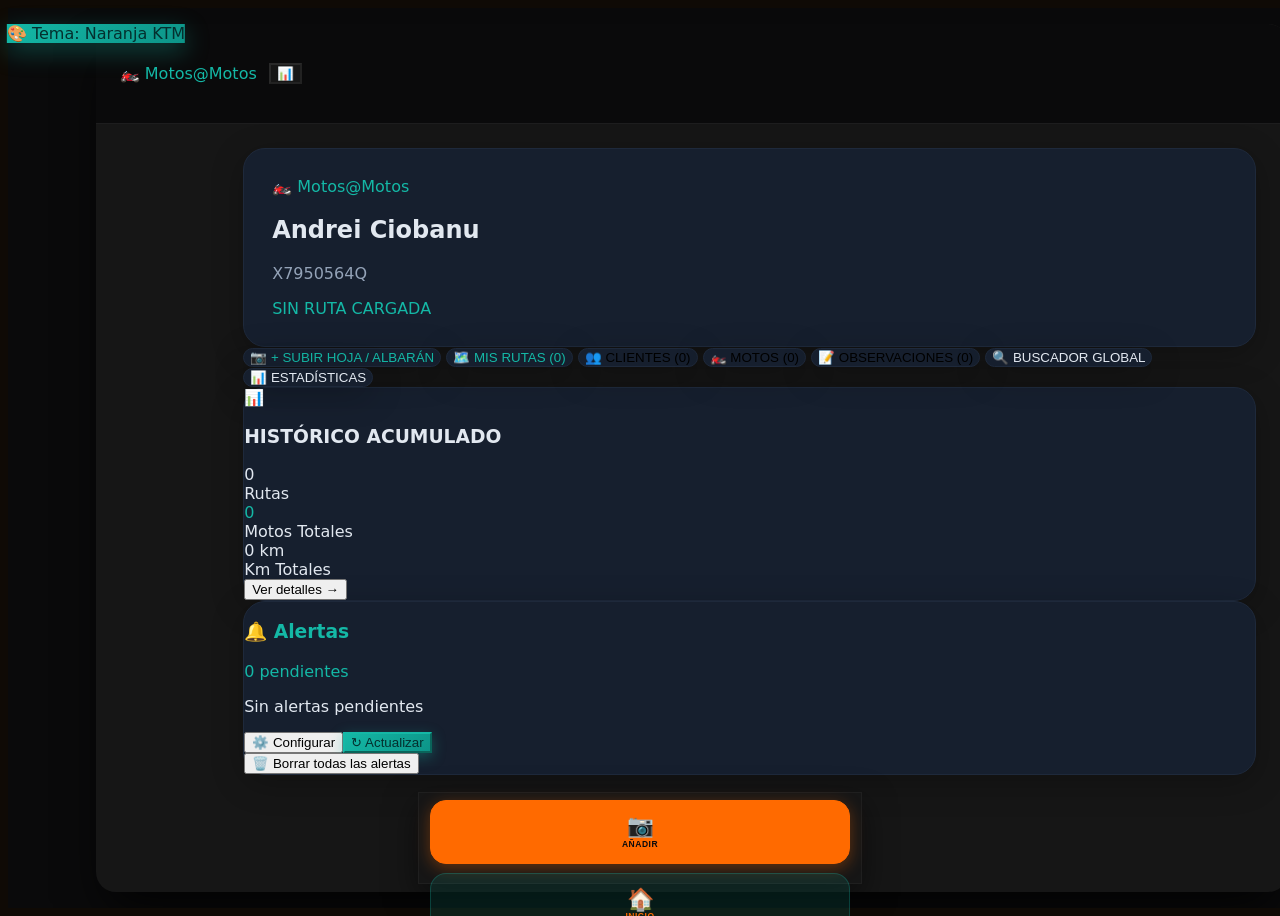
==== todo_en_uno.html @ 0e2395d7 "okkk" ====
<!DOCTYPE html>
<html lang="es">
<head>
  <meta charset="UTF-8">
  <meta name="viewport" content="width=device-width, initial-scale=1.0, maximum-scale=1.0, user-scalable=no">
  <meta name="theme-color" content="#0B1120">
  <meta name="mobile-web-app-capable" content="yes">
  <meta name="apple-mobile-web-app-capable" content="yes">
  <meta name="apple-mobile-web-app-status-bar-style" content="black-translucent">
  <meta name="apple-mobile-web-app-title" content="Motos@Motos">
  
  <link rel="icon" href="data:image/svg+xml,<svg xmlns=%22http://www.w3.org/2000/svg%22 viewBox=%220 0 100 100%22><text y=%22.9em%22 font-size=%2290%22>🏍️</text></svg>">
  
  <title>Motos@Motos - Gestor de Rutas</title>
  
  <script src="https://cdn.tailwindcss.com"></script>
  <script src="https://cdnjs.cloudflare.com/ajax/libs/jspdf/2.5.1/jspdf.umd.min.js"></script>
  <script src="https://cdnjs.cloudflare.com/ajax/libs/html2canvas/1.4.1/html2canvas.min.js"></script>
  <script src="https://cdn.jsdelivr.net/npm/@supabase/supabase-js@2"></script>
  
  
  <link rel="manifest" href="manifest.json">












  <style>/* Motos@Motos styles - PesoPro-inspired */


    :root {
      --neon-green: #00E676;
      --neon-green-glow: rgba(0, 230, 118, 0.25);
      --neon-pink: #FF007F;
      --neon-pink-glow: rgba(255, 0, 127, 0.25);
      --bg-dark: #070A12;
      --bg-card: #0E1526;
      --bg-card-inner: #090E1A;
      --border-subtle: #1C263E;
    }

    body {
      touch-action: manipulation;
      -webkit-tap-highlight-color: transparent;
      font-family: system-ui, -apple-system, BlinkMacSystemFont, 'Segoe UI', Roboto, sans-serif;
      background-color: var(--bg-dark);
    }
    .no-scrollbar::-webkit-scrollbar { display: none; }
    .no-scrollbar { -ms-overflow-style: none; scrollbar-width: none; }

    #pdf-render-sandbox {
      position: absolute;
      top: -99999px;
      left: 0;
      width: 794px;
      min-width: 794px;
      max-width: 794px;
      background-color: #070A12;
      color: #F8FAFC;
      box-sizing: border-box;
    }

    .timeline-container { position: relative; padding-left: 0.15rem; }
    .timeline-item { position: relative; padding-left: 2.35rem; margin-bottom: 0.45rem; }
    .timeline-item::before {
      content: '';
      position: absolute;
      left: 0.92rem;
      top: 1.65rem;
      bottom: -0.55rem;
      width: 2px;
      background: #FF007F;
      opacity: 0.55;
      z-index: 1;
    }
    .timeline-item:last-child::before { display: none; }
    .timeline-node {
      position: absolute; left: 0.2rem; top: 0.7rem; z-index: 2;
      width: 1.65rem; height: 1.65rem;
      border-radius: 9999px;
      display: flex; align-items: center; justify-content: center;
      font-size: 11px; font-weight: 900;
      border: 2px solid transparent;
      box-shadow: 0 0 10px rgba(255, 0, 127, 0.35);
    }
    .timeline-node.is-base {
      background: #38BDF8; color: #0B1220; border-color: #7DD3FC;
      box-shadow: 0 0 12px rgba(56, 189, 248, 0.45);
    }
    .timeline-node.is-stop {
      background: #FF007F; color: #fff; border-color: #FF4DA6;
    }
    .timeline-node.is-done {
      background: #00E676; color: #070A12; border-color: #5CFFA8;
      box-shadow: 0 0 12px rgba(0, 230, 118, 0.4);
    }
    .timeline-card {
      background: #0B1220;
      border: 1px solid #1C263E;
      border-radius: 1rem;
      transition: border-color .15s ease;
    }
    .timeline-card:active { border-color: #FF007F66; }

    .glow-green { box-shadow: 0 0 15px var(--neon-green-glow); }
    .glow-pink { box-shadow: 0 0 15px var(--neon-pink-glow); }

    @media (min-width: 768px) {
      body {
        background:
          radial-gradient(900px 400px at 15% -5%, rgba(0, 230, 118, 0.08), transparent 55%),
          radial-gradient(700px 350px at 95% 10%, rgba(255, 0, 127, 0.08), transparent 50%),
          #05080E;
      }
      .app-shell {
        max-width: 56rem !important;
        border-radius: 1.25rem;
        margin-top: 1rem;
        margin-bottom: 1rem;
        min-height: calc(100vh - 2rem) !important;
        box-shadow: 0 25px 50px -12px rgba(0, 0, 0, 0.85);
      }
      .app-shell > header { border-radius: 1.25rem 1.25rem 0 0; }
      .app-shell > nav { border-radius: 0; }
    }
    @media (min-width: 1024px) { .app-shell { max-width: 72rem !important; } }
    @media (min-width: 1280px) { .app-shell { max-width: 80rem !important; } }
  
    .peritaje-stage{background:#050810;border:1px solid #1C263E;border-radius:20px;overflow:hidden;position:relative}
    .peritaje-img-wrap{position:relative;display:flex;justify-content:center;align-items:center;min-height:280px;max-height:58vh;overflow:auto;background:repeating-linear-gradient(45deg,#060911,#060911 10px,#090E1A 10px,#090E1A 20px)}
    .peritaje-img-wrap img{display:block;max-width:100%;max-height:58vh;object-fit:contain}
    .pbox{position:absolute;border:2px solid var(--neon-green);background:rgba(0,230,118,.15);box-shadow:0 0 0 1px rgba(0,0,0,.5);pointer-events:none}
    .pbox.grave{border-color:var(--neon-pink);background:rgba(255,0,127,.2)}
    .pbox.moderado{border-color:#F59E0B;background:rgba(245,158,11,.15)}
    .pbox.leve{border-color:var(--neon-green);background:rgba(0,230,118,.12)}
    .pbox.micro{border-color:#A78BFA;background:rgba(167,139,250,.12)}
    .pbadge{font-size:9px;font-weight:900;padding:2px 5px;border-radius:5px;background:#070A12;color:#fff;position:absolute;left:-2px;top:-21px;white-space:nowrap;border:1px solid #1C263E}
    .per-photo-card{border:1px solid #1C263E;background:#090E1A;border-radius:14px;overflow:hidden;cursor:pointer}
    .per-photo-card.active{border-color:var(--neon-pink);box-shadow:0 0 10px var(--neon-pink-glow)}
    .per-photo-thumb{width:100%;height:82px;object-fit:cover;display:block}
    .per-damage{background:#0E1526;border:1px solid #1C263E;border-radius:14px;padding:10px}
    .per-damage.grave{border-color:rgba(255,0,127,.6)}
    .per-damage.moderado{border-color:rgba(245,158,11,.6)}
    .per-damage.leve{border-color:rgba(0,230,118,.5)}
    .per-damage.micro{border-color:rgba(167,139,250,.5)}

    :root{--app-max:80rem;--side-nav:7.2rem}
    html,body{min-height:100%;width:100%;overflow-x:hidden}
    .app-shell{transition:max-width .2s ease,margin .2s ease}

    @media (min-width:768px) and (max-width:1199px){
      .app-shell{max-width:64rem!important;margin:0 auto!important;min-height:100vh!important;border-radius:0!important;box-shadow:none!important}
      .app-shell>header{padding:1rem 1.25rem!important}
      .app-shell main{padding:1.25rem 1.5rem 2rem!important}
      #tab-inicio>div:first-child{padding:1.5rem!important}
      #tab-inicio .grid.grid-cols-2.lg\:grid-cols-4{grid-template-columns:repeat(4,minmax(0,1fr))}
      #tab-rutas #routes-header-card{grid-column:1/-1}
      #tab-buscar>div,#tab-ajustes>div{max-width:60rem;margin-left:auto;margin-right:auto}
      .app-shell>nav{padding:.65rem 4rem!important}
      .app-shell>nav .nav-btn{min-width:4.5rem}
    }

    @media (min-width:1200px){
      body{align-items:center!important}
      .app-shell{max-width:80rem!important;min-height:calc(100vh - 2rem)!important;height:calc(100vh - 2rem);margin:1rem auto!important;border-radius:1.25rem!important;overflow:hidden;box-shadow:0 25px 60px rgba(0,0,0,.8)!important;display:grid!important;grid-template-columns:var(--side-nav) minmax(0,1fr);grid-template-rows:auto minmax(0,1fr)!important}
      .app-shell>header{grid-column:1/-1;grid-row:1;height:4.5rem;padding:.85rem 1.5rem!important;border-radius:0!important}
      .app-shell>main{grid-column:2;grid-row:2;min-width:0;overflow-y:auto;padding:1.5rem 2rem 2rem!important}
      .app-shell>nav{grid-column:1;grid-row:2;display:flex!important;flex-direction:column!important;justify-content:flex-start!important;gap:.55rem;padding:1rem .65rem!important;border-top:0!important;border-right:1px solid #1C263E!important;overflow:visible!important}
      .app-shell>nav button{width:100%!important;min-height:4rem!important;margin:0!important;border-radius:1rem!important}
      .app-shell>nav #nav-nueva{order:0;width:100%!important;min-height:4rem!important;margin:0!important;border-radius:1rem!important}
      .app-shell>nav #nav-inicio{order:1}.app-shell>nav #nav-rutas{order:2}.app-shell>nav #nav-buscar{order:3}.app-shell>nav #nav-peritaje{order:4}.app-shell>nav #nav-ajustes{order:5}
      .app-shell>nav #nav-nueva span:first-child{font-size:1.35rem}
      .app-shell>nav .nav-btn span:first-child{font-size:1.35rem}
      #tab-inicio{max-width:72rem;margin:auto}
      #tab-inicio>div:first-child{padding:1.75rem!important}
      #tab-rutas #routes-header-card{grid-column:1/-1}
      #tab-buscar>div,#tab-ajustes>div{max-width:72rem;margin-left:auto;margin-right:auto}
      #modal-stats>div{max-width:56rem!important}
    }

    @media (max-width:420px){
      .app-shell main{padding-left:.75rem!important;padding-right:.75rem!important}
      .app-shell>header{padding-left:.75rem!important;padding-right:.75rem!important}
      .app-shell>nav button{padding-left:.4rem!important;padding-right:.4rem!important}
      .app-shell>nav .nav-btn{min-width:0!important}
    }

    @media (pointer:coarse){
      button,input,select,textarea{min-height:42px}
      .per-photo-card button{min-height:0}
    }
  
/* ===== MOTOSPRO THEME SYSTEM v2 ===== */
:root {
  --theme-primary: #FF6A00;
  --theme-bg: #0A0A0B;
  --theme-card: #161616;
  --theme-card-inner: #0F0F0F;
  --theme-border: rgba(255,255,255,0.08);
  --theme-text: #ffffff;
  --theme-text-dim: #9ca3af;
}
[data-theme="orange"] {
  --theme-primary: #FF6A00;
  --theme-bg: #0A0A0B;
  --theme-card: #161616;
  --theme-card-inner: #0F0F0F;
  --theme-border: rgba(255,255,255,0.08);
  --theme-success: #22c55e;
  --theme-accent: #FF6A00;
}
[data-theme="neon"] {
  --theme-primary: #00E676;
  --theme-bg: #070A12;
  --theme-card: #0E1526;
  --theme-card-inner: #090E1A;
  --theme-border: #1C263E;
  --theme-success: #00E676;
  --theme-accent: #FF007F;
}
[data-theme="light"] {
  --theme-primary: #0A0A0B;
  --theme-bg: #F8FAFC;
  --theme-card: #FFFFFF;
  --theme-card-inner: #F1F5F9;
  --theme-border: #E2E8F0;
  --theme-text: #0f172a;
  --theme-text-dim: #64748b;
  --theme-success: #16a34a;
  --theme-accent: #FF6A00;
}
[data-theme="blue"] {
  --theme-primary: #1E40FF;
  --theme-bg: #080D1A;
  --theme-card: #0E1526;
  --theme-card-inner: #0A122A;
  --theme-border: rgba(30,64,255,0.25);
  --theme-success: #38BDF8;
  --theme-accent: #1E40FF;
}
[data-theme="military"] {
  --theme-primary: #8B9A6B;
  --theme-bg: #111410;
  --theme-card: #1A1F18;
  --theme-card-inner: #151A14;
  --theme-border: rgba(139,154,107,0.25);
  --theme-success: #8B9A6B;
  --theme-accent: #C4B08B;
}

body { background: var(--theme-bg) !important; transition: background 0.3s ease; }
.app-shell { background: var(--theme-bg) !important; }
.bg-\[\#0E1526\] { background: var(--theme-card) !important; border-color: var(--theme-border) !important; }
.bg-\[\#090E1A\] { background: var(--theme-card-inner) !important; }
.border-\[\#1C263E\] { border-color: var(--theme-border) !important; }
.text-white { color: var(--theme-text) !important; }
.text-slate-400, .text-slate-300 { color: var(--theme-text-dim) !important; }

/* Theme cards */
.theme-card { cursor:pointer; border-radius:20px; padding:14px; border:2px solid transparent; transition: all 0.2s; position:relative; overflow:hidden; }
.theme-card.active { border-color: var(--theme-primary); box-shadow: 0 0 20px rgba(0,0,0,0.2); }
.theme-card .check { position:absolute; top:10px; right:10px; width:22px; height:22px; border-radius:50%; background:var(--theme-primary); color:black; display:flex; align-items:center; justify-content:center; font-weight:900; font-size:12px; opacity:0; transform:scale(0.5); transition:all 0.2s; }
.theme-card.active .check { opacity:1; transform:scale(1); }

[data-theme="light"] .app-shell { box-shadow: 0 20px 60px rgba(0,0,0,0.08) !important; }
[data-theme="light"] header { background: rgba(255,255,255,0.85) !important; backdrop-filter: blur(20px); }
[data-theme="light"] nav { background: rgba(255,255,255,0.9) !important; }


/* FIX: Ensure stops visible */
#stops-list { display: block !important; min-height: 200px; }
.timeline-container { overflow: visible !important; }
.timeline-item { position: relative; display: block !important; }
.stop-card-wrapper { display: none !important; } /* disable broken wrapper */
.stop-card-bg { display: none !important; }

/* FAB stable */
.fab-pro { position: fixed; bottom: 88px; right: 20px; width: 64px; height: 64px; border-radius: 50%; background: #FF6A00; color: black; display: flex; align-items: center; justify-content: center; font-size: 28px; font-weight: 900; box-shadow: 0 12px 32px rgba(255,106,0,0.45); z-index: 60; cursor: pointer; animation: pulse-orange 2.5s infinite; }
@keyframes pulse-orange { 0% { box-shadow: 0 0 0 0 rgba(255,106,0,0.6), 0 12px 32px rgba(255,106,0,0.45); } 70% { box-shadow: 0 0 0 16px rgba(255,106,0,0), 0 12px 32px rgba(255,106,0,0.45); } 100% { box-shadow: 0 0 0 0 rgba(255,106,0,0), 0 12px 32px rgba(255,106,0,0.45); } }
.fab-pro:active { transform: scale(0.92); }
@media (min-width: 1024px) { .fab-pro { bottom: 32px; right: 32px; } }



/* ===== BLOCK ===== */


:root {
  --bg: #070A12;
  --card: #0E1526;
  --card-border: #1C263E;
  --accent: #FF6A00;
  --accent-glow: rgba(255,106,0,0.3);
  --text: #F8FAFC;
  --text-dim: #94A3B8;
  --green: #00E676;
  --pink: #FF007F;
}
.theme-ktm { --bg:#070A12; --card:#0E1526; --card-border:#1C263E; --accent:#FF6A00; --accent-glow:rgba(255,106,0,0.3); --text:#F8FAFC; }
.theme-neon { --bg:#050510; --card:#0F0F1E; --card-border:#1E1E3A; --accent:#00FFFF; --accent-glow:rgba(0,255,255,0.3); --text:#E0FFFF; }
.theme-paper { --bg:#F8F9FA; --card:#FFFFFF; --card-border:#E2E8F0; --accent:#FF6A00; --accent-glow:rgba(255,106,0,0.2); --text:#0F172A; --text-dim:#64748B; }
.theme-olive { --bg:#1A1F1A; --card:#242B24; --card-border:#3A4A3A; --accent:#8A9A5B; --accent-glow:rgba(138,154,91,0.3); --text:#E8E6D9; }
.theme-glass { --bg:#000000; --card:rgba(255,255,255,0.06); --card-border:rgba(255,255,255,0.12); --accent:#FF6A00; --accent-glow:rgba(255,106,0,0.4); --text:#FFFFFF; }
.theme-midnight { --bg:#0B0E1A; --card:#111827; --card-border:#1F2937; --accent:#38BDF8; --accent-glow:rgba(56,189,248,0.3); --text:#F1F5F9; }

/* Top Tabs for expediente */
/* Expediente submenu — C: solo iconos (móvil) + D: lateral (desktop) */
.exp-tabs-wrap {
  display: flex;
  flex-direction: column;
  gap: 0;
  margin: 8px 0 12px;
}
.exp-tabs-bar {
  display: flex;
  flex-direction: row;
  gap: 6px;
  background: var(--card-inner, #0F172A);
  border: 1px solid var(--card-border, #1E293B);
  border-radius: 16px;
  padding: 6px;
  margin: 0;
  overflow-x: auto;
  -webkit-overflow-scrolling: touch;
  scrollbar-width: none;
}
.exp-tabs-bar::-webkit-scrollbar { display: none; }

/* C — solo iconos */
.exp-tab-btn {
  flex: 1;
  min-width: 52px;
  padding: 12px 8px;
  border-radius: 12px;
  font-size: 0;
  font-weight: 700;
  text-align: center;
  cursor: pointer;
  transition: background 0.15s ease, color 0.15s ease, transform 0.1s ease;
  color: var(--text-dim, #94A3B8);
  border: none;
  min-height: 48px;
  display: flex;
  flex-direction: column;
  align-items: center;
  justify-content: center;
  gap: 0;
  background: transparent !important;
  box-shadow: none !important;
  position: relative;
}
.exp-tab-btn > span:first-child {
  font-size: 22px;
  line-height: 1;
  opacity: 0.75;
}
/* ocultar texto en móvil (solo icono) */
.exp-tab-btn > span:last-child {
  display: none;
  font-size: 10px;
  font-weight: 700;
  letter-spacing: 0.02em;
}
.exp-tab-btn.active {
  color: var(--accent, #14B8A6) !important;
  background: color-mix(in srgb, var(--accent, #14B8A6) 16%, transparent) !important;
}
.exp-tab-btn.active > span:first-child { opacity: 1; }
.exp-tab-btn:active { transform: scale(0.96); }

/* tooltip label under icon on active only - optional tiny dot */
.exp-tab-btn.active::after {
  content: "";
  position: absolute;
  bottom: 5px;
  left: 50%;
  transform: translateX(-50%);
  width: 4px;
  height: 4px;
  border-radius: 50%;
  background: var(--accent, #14B8A6);
}

.exp-tab-content { display: none; }
.exp-tab-content.active { display: block; animation: fadeIn 0.18s ease; }
@keyframes fadeIn { from{opacity:0; transform:translateY(4px);} to{opacity:1; transform:translateY(0);} }

/* D — menú lateral en escritorio */
@media (min-width: 900px) {
  .exp-tabs-wrap {
    flex-direction: row;
    align-items: flex-start;
    gap: 14px;
  }
  .exp-tabs-bar {
    flex-direction: column;
    width: 148px;
    flex-shrink: 0;
    position: sticky;
    top: 12px;
    padding: 8px;
    gap: 4px;
    overflow-x: visible;
  }
  .exp-tab-btn {
    flex: none;
    width: 100%;
    min-width: 0;
    flex-direction: row;
    justify-content: flex-start;
    gap: 10px;
    padding: 12px 12px;
    font-size: 12px;
    border-radius: 12px;
  }
  .exp-tab-btn > span:first-child {
    font-size: 18px;
    width: 24px;
    text-align: center;
  }
  .exp-tab-btn > span:last-child {
    display: inline !important;
    font-size: 12px;
  }
  .exp-tab-btn.active::after { display: none; }
  .exp-tabs-wrap > .exp-tab-content.active {
    flex: 1;
    min-width: 0;
    display: block;
  }
}


/* Action row big */
.action-row-4 { display:grid; grid-template-columns:repeat(4, 1fr); gap:8px; margin:10px 0; }
.action-btn-big { min-height:52px; border-radius:12px; font-size:11px; font-weight:800; display:flex; flex-direction:column; align-items:center; justify-content:center; gap:2px; border:1px solid var(--card-border); background:var(--card); color:var(--text); cursor:pointer; transition:all 0.2s; }
.action-btn-big.primary { background:var(--accent); color:#000; border-color:var(--accent); box-shadow:0 4px 12px var(--accent-glow); }
.action-btn-big:active { transform:scale(0.96); }


/* ===== BLOCK ===== */


/* ========== PesoPro visual language applied to Motos@Motos ========== */
:root {
  --neon-green: #14B8A6 !important;
  --neon-green-glow: rgba(20, 184, 166, 0.28) !important;
  --neon-pink: #2DD4BF !important;
  --neon-pink-glow: rgba(45, 212, 191, 0.22) !important;
  --bg-dark: #0B1120 !important;
  --bg-card: #161F2E !important;
  --bg-card-inner: #0F172A !important;
  --border-subtle: #1E293B !important;
  --theme-primary: #14B8A6 !important;
  --theme-bg: #0B1120 !important;
  --theme-card: #161F2E !important;
  --theme-card-inner: #0F172A !important;
  --theme-border: #1E293B !important;
  --theme-text: #E2E8F0 !important;
  --theme-text-dim: #94A3B8 !important;
  --theme-success: #14B8A6 !important;
  --theme-accent: #14B8A6 !important;
  --bg: #0B1120 !important;
  --card: #161F2E !important;
  --card-border: #1E293B !important;
  --accent: #14B8A6 !important;
  --accent-glow: rgba(20, 184, 166, 0.3) !important;
  --text: #E2E8F0 !important;
  --text-dim: #94A3B8 !important;
  --green: #14B8A6 !important;
  --pink: #38BDF8 !important;
}

html, body {
  background: var(--theme-bg, #0B1120) !important;
  color: var(--theme-text, #E2E8F0) !important;
  font-family: Inter, ui-sans-serif, system-ui, -apple-system, BlinkMacSystemFont, "Segoe UI", Roboto, sans-serif !important;
}

.app-shell {
  background: var(--theme-bg, #0B1120) !important;
  border-color: var(--theme-border, #1E293B) !important;
  color: var(--theme-text, #E2E8F0) !important;
}

.app-shell > header {
  background: rgba(11, 17, 32, 0.92) !important;
  border-bottom: 1px solid #1E293B !important;
  backdrop-filter: blur(16px);
}

/* Map Motos hardcoded colors → PesoPro */
.bg-\[\#070A12\],
.bg-\[\#05080E\],
.bg-\[\#0A0A0B\] { background-color: #0B1120 !important; }
.bg-\[\#0E1526\],
.bg-\[\#0B1220\] { background-color: #161F2E !important; }
.bg-\[\#090E1A\],
.bg-\[\#060911\] { background-color: #0F172A !important; }
.border-\[\#1C263E\] { border-color: #1E293B !important; }

/* Accent: orange/pink/neon green → teal */
.bg-\[\#FF6A00\],
.bg-\[\#FF007F\],
.bg-\[\#00E676\] { background-color: #14B8A6 !important; color: #042F2E !important; }
.text-\[\#FF6A00\],
.text-\[\#FF007F\],
.text-\[\#00E676\] { color: #14B8A6 !important; }
.border-\[\#FF6A00\],
.border-\[\#FF007F\],
.border-\[\#00E676\] { border-color: #14B8A6 !important; }

/* Cards like PesoPro */
.app-shell main .bg-\[\#0E1526\],
.app-shell main .rounded-2xl,
.app-shell main .rounded-3xl,
.app-shell main [class*="rounded-\["] {
  border-radius: 20px !important;
}

/* Bottom / top nav → dock style like PesoPro */
.top-nav-pro,
.app-shell > nav {
  background: transparent !important;
  border: none !important;
  padding: 0.5rem 0.75rem max(0.75rem, env(safe-area-inset-bottom)) !important;
}
.top-nav-pro {
  display: flex !important;
  gap: 4px !important;
  max-width: 100%;
  margin: 0 auto;
  background: #0f172a !important;
  border: 1px solid rgba(148, 163, 184, 0.2) !important;
  border-radius: 18px !important;
  box-shadow: 0 12px 40px rgba(0, 0, 0, 0.45) !important;
  padding: 4px !important;
}
.nav-pill {
  flex: 1 !important;
  display: flex !important;
  flex-direction: column !important;
  align-items: center !important;
  justify-content: center !important;
  gap: 2px !important;
  min-height: 52px !important;
  border-radius: 14px !important;
  border: none !important;
  background: transparent !important;
  color: #64748b !important;
  font-weight: 700 !important;
  position: relative !important;
  transition: color .15s ease, background .15s ease !important;
}
.nav-pill.active {
  background: rgba(20, 184, 166, 0.14) !important;
  color: #5eead4 !important;
  box-shadow: none !important;
}
.nav-pill.active::before {
  content: "";
  position: absolute;
  top: 6px;
  left: 50%;
  transform: translateX(-50%);
  width: 16px;
  height: 3px;
  border-radius: 99px;
  background: #14B8A6;
}

/* FAB → teal */
.fab-pro {
  background: linear-gradient(135deg, #14B8A6, #0D9488) !important;
  color: #042F2E !important;
  box-shadow: 0 12px 32px rgba(20, 184, 166, 0.4) !important;
  animation: none !important;
}
@keyframes pulse-orange {
  0%, 100% { box-shadow: 0 12px 32px rgba(20, 184, 166, 0.4); }
}

/* Buttons primary */
button.bg-orange-500,
button[class*="bg-\[\#FF"],
.action-btn-big.primary {
  background: linear-gradient(135deg, #14B8A6 0%, #0D9488 100%) !important;
  color: #042F2E !important;
  border-color: #14B8A6 !important;
  box-shadow: 0 4px 14px rgba(20, 184, 166, 0.35) !important;
}

/* Timeline → teal instead of pink */
.timeline-item::before { background: #14B8A6 !important; opacity: 0.5 !important; }
.timeline-node.is-stop {
  background: #14B8A6 !important;
  color: #042F2E !important;
  border-color: #5eead4 !important;
  box-shadow: 0 0 12px rgba(20, 184, 166, 0.4) !important;
}
.timeline-node.is-done {
  background: #14B8A6 !important;
  color: #042F2E !important;
  border-color: #5eead4 !important;
}
.timeline-node.is-base {
  background: #38BDF8 !important;
  color: #0B1120 !important;
  border-color: #7DD3FC !important;
}
.timeline-card {
  background: #161F2E !important;
  border-color: #1E293B !important;
  border-radius: 1rem !important;
}
.timeline-card:active { border-color: rgba(20, 184, 166, 0.5) !important; }

/* Peritaje boxes */
.pbox { border-color: #14B8A6 !important; background: rgba(20, 184, 166, 0.12) !important; }
.pbox.grave { border-color: #F87171 !important; background: rgba(248, 113, 113, 0.15) !important; }
.pbox.moderado { border-color: #F59E0B !important; background: rgba(245, 158, 11, 0.12) !important; }
.pbox.leve { border-color: #14B8A6 !important; background: rgba(20, 184, 166, 0.12) !important; }
.per-photo-card.active {
  border-color: #14B8A6 !important;
  box-shadow: 0 0 10px rgba(20, 184, 166, 0.25) !important;
}
.per-damage.grave { border-color: rgba(248, 113, 113, 0.6) !important; }
.per-damage.leve { border-color: rgba(20, 184, 166, 0.5) !important; }

/* Meta theme color */
meta[name="theme-color"] { /* handled by JS override below */ }

/* Soften glow utilities */
.glow-green { box-shadow: 0 0 15px rgba(20, 184, 166, 0.28) !important; }
.glow-pink { box-shadow: 0 0 15px rgba(56, 189, 248, 0.25) !important; }

/* Inputs */
input, select, textarea {
  background: #0F172A !important;
  border-color: #1E293B !important;
  color: #E2E8F0 !important;
  border-radius: 12px !important;
}

/* Toast / badges feel */
[class*="text-\[\#00E676\]"] { color: #14B8A6 !important; }

/* Desktop shell */
@media (min-width: 768px) {
  body {
    background:
      radial-gradient(900px 400px at 15% -5%, rgba(20, 184, 166, 0.08), transparent 55%),
      radial-gradient(700px 350px at 95% 10%, rgba(56, 189, 248, 0.06), transparent 50%),
      #0B1120 !important;
  }
  .app-shell {
    box-shadow: 0 25px 50px -12px rgba(0, 0, 0, 0.85) !important;
    border-radius: 1.25rem !important;
  }
}

/* Critical fallbacks when Tailwind CDN fails (WPS / offline) */
.hidden,
input[type="file"].hidden,
input.hidden,
input[type="file"][class*="hidden"] {
  display: none !important;
  width: 0 !important;
  height: 0 !important;
  position: absolute !important;
  opacity: 0 !important;
  pointer-events: none !important;
  overflow: hidden !important;
}
#toast {
  opacity: 0 !important;
  pointer-events: none !important;
  visibility: hidden !important;
  transform: translate(-50%, 0) !important;
  background: linear-gradient(135deg, #14B8A6, #0D9488) !important;
  color: #042F2E !important;
  box-shadow: 0 8px 24px rgba(20,184,166,.35) !important;
}
#toast.show,
#toast.opacity-100,
#toast[data-visible="1"] {
  opacity: 1 !important;
  visibility: visible !important;
  pointer-events: auto !important;
}
.opacity-0 { opacity: 0 !important; }
.pointer-events-none { pointer-events: none !important; }
.fixed { position: fixed !important; }
.sr-only {
  position: absolute !important;
  width: 1px !important;
  height: 1px !important;
  padding: 0 !important;
  margin: -1px !important;
  overflow: hidden !important;
  clip: rect(0,0,0,0) !important;
  border: 0 !important;
}

/* Header polish */
.app-shell > header {
  display: flex !important;
  align-items: center !important;
  gap: 0.75rem !important;
}
.app-shell > header h1,
.app-shell > header .text-xl {
  color: #5eead4 !important;
  font-weight: 800 !important;
  letter-spacing: -0.02em !important;
}

/* Home hero card */
#tab-inicio > div:first-child,
#tab-inicio .rounded-3xl,
#tab-inicio .rounded-2xl {
  background: #161F2E !important;
  border: 1px solid #1E293B !important;
  border-radius: 22px !important;
  box-shadow: 0 8px 32px rgba(0,0,0,.25) !important;
}

/* Nav dock already styled — ensure it sits clean under header */
.top-nav-pro {
  margin: 0.5rem 0.75rem 0.75rem !important;
}


/* ===== BLOCK ===== */


      .top-nav-pro { position: sticky; top: 0; z-index: 40; background: rgba(10,10,11,0.88); backdrop-filter: blur(20px) saturate(1.5); border-bottom: 1px solid var(--theme-border); }
      .nav-pill { position: relative; display:flex; flex-direction:column; align-items:center; gap:2px; padding:8px 14px; border-radius:14px; transition: all 0.2s cubic-bezier(0.16,1,0.3,1); color: var(--theme-text-dim); }
      .nav-pill.active { background: var(--theme-primary); color: black !important; box-shadow: 0 6px 20px rgba(0,0,0,0.25); transform: translateY(-1px); }
      .nav-pill.active .nav-icon { transform: scale(1.1); }
      .nav-pill .nav-badge { position:absolute; top:4px; right:8px; width:7px; height:7px; border-radius:50%; background:#22c55e; box-shadow:0 0 8px #22c55e; display:none; }
      .nav-pill.has-alert .nav-badge { display:block; }
      @media (min-width: 1024px) {
        .top-nav-pro { display:none !important; }
        .desktop-sidebar { display:flex !important; }
        .app-shell { margin-left: 88px !important; }
      }
      @media (max-width: 1023px) {
        .desktop-sidebar { display:none !important; }
      }
      .desktop-sidebar { position:fixed; left:0; top:0; bottom:0; width:88px; background: var(--theme-card); border-right:1px solid var(--theme-border); z-index:50; flex-direction:column; align-items:center; padding:20px 0; gap:8px; }
      .desktop-sidebar .side-btn { width:56px; height:56px; border-radius:16px; display:flex; flex-direction:column; align-items:center; justify-content:center; gap:3px; color:var(--theme-text-dim); transition:all 0.2s; cursor:pointer; border:1px solid transparent; }
      .desktop-sidebar .side-btn:hover { background: var(--theme-card-inner); color: var(--theme-text); border-color: var(--theme-border); }
      .desktop-sidebar .side-btn.active { background: var(--theme-primary); color:black; box-shadow:0 8px 24px rgba(0,0,0,0.3); }
      .desktop-sidebar .side-btn span:last-child { font-size:8px; font-weight:900; letter-spacing:0.05em; }
    
/* FIX: Ensure stops visible */
#stops-list { display: block !important; min-height: 200px; }
.timeline-container { overflow: visible !important; }
.timeline-item { position: relative; display: block !important; }
.stop-card-wrapper { display: none !important; } /* disable broken wrapper */
.stop-card-bg { display: none !important; }

/* FAB stable */
.fab-pro { position: fixed; bottom: 88px; right: 20px; width: 64px; height: 64px; border-radius: 50%; background: #FF6A00; color: black; display: flex; align-items: center; justify-content: center; font-size: 28px; font-weight: 900; box-shadow: 0 12px 32px rgba(255,106,0,0.45); z-index: 60; cursor: pointer; animation: pulse-orange 2.5s infinite; }
@keyframes pulse-orange { 0% { box-shadow: 0 0 0 0 rgba(255,106,0,0.6), 0 12px 32px rgba(255,106,0,0.45); } 70% { box-shadow: 0 0 0 16px rgba(255,106,0,0), 0 12px 32px rgba(255,106,0,0.45); } 100% { box-shadow: 0 0 0 0 rgba(255,106,0,0), 0 12px 32px rgba(255,106,0,0.45); } }
.fab-pro:active { transform: scale(0.92); }
@media (min-width: 1024px) { .fab-pro { bottom: 32px; right: 32px; } }



/* ===== Unified theme switcher (works on click) ===== */
html[data-theme="orange"], html[data-theme="ktm"] {
  --theme-primary: #FF6A00;
  --theme-bg: #0A0A0B;
  --theme-card: #161616;
  --theme-card-inner: #0F0F0F;
  --theme-border: rgba(255,255,255,0.08);
  --theme-text: #ffffff;
  --theme-text-dim: #9ca3af;
  --accent: #FF6A00;
  --bg: #0A0A0B;
  --card: #161616;
  --card-border: rgba(255,255,255,0.08);
  --text: #ffffff;
  --text-dim: #9ca3af;
  --neon-green: #FF6A00;
  --neon-pink: #FF8A33;
  --bg-dark: #0A0A0B;
  --bg-card: #161616;
  --bg-card-inner: #0F0F0F;
  --border-subtle: rgba(255,255,255,0.08);
}
html[data-theme="neon"] {
  --theme-primary: #00E676;
  --theme-bg: #070A12;
  --theme-card: #0E1526;
  --theme-card-inner: #090E1A;
  --theme-border: #1C263E;
  --theme-text: #E2E8F0;
  --theme-text-dim: #94A3B8;
  --accent: #00E676;
  --bg: #070A12;
  --card: #0E1526;
  --card-border: #1C263E;
  --text: #E2E8F0;
  --text-dim: #94A3B8;
  --neon-green: #00E676;
  --neon-pink: #FF007F;
  --bg-dark: #070A12;
  --bg-card: #0E1526;
  --bg-card-inner: #090E1A;
  --border-subtle: #1C263E;
}
html[data-theme="pesopro"], html[data-theme="teal"] {
  --theme-primary: #14B8A6;
  --theme-bg: #0B1120;
  --theme-card: #161F2E;
  --theme-card-inner: #0F172A;
  --theme-border: #1E293B;
  --theme-text: #E2E8F0;
  --theme-text-dim: #94A3B8;
  --accent: #14B8A6;
  --bg: #0B1120;
  --card: #161F2E;
  --card-border: #1E293B;
  --text: #E2E8F0;
  --text-dim: #94A3B8;
  --neon-green: #14B8A6;
  --neon-pink: #38BDF8;
  --bg-dark: #0B1120;
  --bg-card: #161F2E;
  --bg-card-inner: #0F172A;
  --border-subtle: #1E293B;
}
html[data-theme="light"], html[data-theme="paper"] {
  --theme-primary: #0F766E;
  --theme-bg: #F8FAFC;
  --theme-card: #FFFFFF;
  --theme-card-inner: #F1F5F9;
  --theme-border: #E2E8F0;
  --theme-text: #0f172a;
  --theme-text-dim: #64748b;
  --accent: #0F766E;
  --bg: #F8FAFC;
  --card: #FFFFFF;
  --card-border: #E2E8F0;
  --text: #0f172a;
  --text-dim: #64748b;
  --neon-green: #0F766E;
  --neon-pink: #14B8A6;
  --bg-dark: #F8FAFC;
  --bg-card: #FFFFFF;
  --bg-card-inner: #F1F5F9;
  --border-subtle: #E2E8F0;
}
html[data-theme="blue"], html[data-theme="midnight"] {
  --theme-primary: #38BDF8;
  --theme-bg: #080D1A;
  --theme-card: #0E1526;
  --theme-card-inner: #0A122A;
  --theme-border: rgba(56,189,248,0.25);
  --theme-text: #F1F5F9;
  --theme-text-dim: #94A3B8;
  --accent: #38BDF8;
  --bg: #080D1A;
  --card: #0E1526;
  --card-border: rgba(56,189,248,0.25);
  --text: #F1F5F9;
  --text-dim: #94A3B8;
  --neon-green: #38BDF8;
  --neon-pink: #818CF8;
  --bg-dark: #080D1A;
  --bg-card: #0E1526;
  --bg-card-inner: #0A122A;
  --border-subtle: rgba(56,189,248,0.25);
}
html[data-theme="military"], html[data-theme="olive"] {
  --theme-primary: #8B9A6B;
  --theme-bg: #111410;
  --theme-card: #1A1F18;
  --theme-card-inner: #151A14;
  --theme-border: rgba(139,154,107,0.25);
  --theme-text: #E8E6D9;
  --theme-text-dim: #A3A897;
  --accent: #8B9A6B;
  --bg: #111410;
  --card: #1A1F18;
  --card-border: rgba(139,154,107,0.25);
  --text: #E8E6D9;
  --text-dim: #A3A897;
  --neon-green: #8B9A6B;
  --neon-pink: #C4B08B;
  --bg-dark: #111410;
  --bg-card: #1A1F18;
  --bg-card-inner: #151A14;
  --border-subtle: rgba(139,154,107,0.25);
}

/* Apply CSS variables to shell */
html body {
  background: var(--theme-bg, #0B1120) !important;
  color: var(--theme-text, #E2E8F0) !important;
}
.app-shell {
  background: var(--theme-bg, #0B1120) !important;
  color: var(--theme-text, #E2E8F0) !important;
  border-color: var(--theme-border, #1E293B) !important;
}
.app-shell > header {
  background: color-mix(in srgb, var(--theme-bg, #0B1120) 92%, transparent) !important;
  border-bottom-color: var(--theme-border, #1E293B) !important;
}

/* Theme cards active state */
.theme-card.active {
  border-color: var(--theme-primary, #14B8A6) !important;
  box-shadow: 0 0 0 2px var(--theme-primary, #14B8A6) !important;
}
.theme-card.active .check {
  opacity: 1 !important;
  transform: scale(1) !important;
  background: var(--theme-primary, #14B8A6) !important;
}
.theme-option.active-theme {
  border-color: var(--theme-primary) !important;
  background: color-mix(in srgb, var(--theme-primary) 12%, transparent) !important;
}

/* Soften previous hard-coded teal overrides so themes can differ */
#pesopro-look-v1 { /* marker */ }


.bottom-dock{position:fixed;bottom:16px;left:50%;transform:translateX(-50%);width:calc(100% - 24px);max-width:420px;height:72px;background:rgba(22,31,46,0.92);backdrop-filter:blur(20px) saturate(1.5);-webkit-backdrop-filter:blur(20px) saturate(1.5);border:1px solid rgba(255,255,255,0.08);border-radius:24px;display:flex;align-items:center;justify-content:space-around;padding:8px 10px;gap:4px;z-index:40;box-shadow:0 12px 32px rgba(0,0,0,0.5),0 0 0 1px rgba(255,255,255,0.04) inset}
.dock-btn{flex:1;height:56px;border-radius:16px;display:flex;flex-direction:column;align-items:center;justify-content:center;gap:3px;color:var(--theme-text-dim,#94A3B8);background:transparent;border:1px solid transparent;cursor:pointer;transition:all 0.22s cubic-bezier(0.2,0.8,0.2,1);position:relative}
.dock-icon{font-size:20px;line-height:1;transition:transform 0.2s}.dock-label{font-size:8.5px;font-weight:900;letter-spacing:0.06em;line-height:1}
.dock-btn:hover{background:rgba(255,255,255,0.06);color:var(--theme-text,#E2E8F0)}
.dock-btn.active{background:rgba(20,184,166,0.12);color:var(--theme-primary,#14B8A6);border-color:rgba(20,184,166,0.25)}
.dock-btn.active .dock-icon{transform:scale(1.1)}
.dock-btn.add{background:#FF6A00;color:#0A0A0B;border-color:#FF6A00;box-shadow:0 4px 16px rgba(255,106,0,0.35)}
.dock-btn.add .dock-icon{font-size:22px}.dock-btn.add .dock-label{color:#0A0A0B;font-weight:900}
.dock-btn.add:hover{background:#FF7A1A;transform:translateY(-1px);box-shadow:0 6px 20px rgba(255,106,0,0.45)}
.dock-btn.add:active{transform:scale(0.96)}
.dock-btn.add.active{background:#FF6A00;color:#0A0A0B;border-color:#FF8A33;box-shadow:0 0 0 2px rgba(255,106,0,0.25),0 6px 20px rgba(255,106,0,0.45)}
.submenu-chips{position:fixed;bottom:96px;left:50%;transform:translateX(-50%);background:rgba(14,21,38,0.95);backdrop-filter:blur(12px);border:1px solid #1C263E;border-radius:9999px;padding:6px;display:flex;gap:6px;z-index:39;box-shadow:0 8px 24px rgba(0,0,0,0.4)}
.submenu-chips.hidden{display:none!important}
.submenu-chips .chip{padding:6px 14px;border-radius:9999px;font-size:11px;font-weight:700;background:transparent;color:#94A3B8;border:1px solid transparent;cursor:pointer;transition:all 0.2s}
.submenu-chips .chip.active{background:var(--theme-primary,#14B8A6);color:#0A0A0B;font-weight:900}
.submenu-chips .chip:hover{background:rgba(255,255,255,0.08);color:#E2E8F0}
.top-nav-pro{display:none!important}.fab-pro{display:none!important}
.app-shell{padding-bottom:0!important}.app-shell main{padding-bottom:110px!important}


/* ===== FIX DEFINITIVO TEMAS - TODA LA APP CAMBIA - ROBUSTO ===== */
html[data-theme]{--theme-primary:#14B8A6;--theme-bg:#070A12;--theme-card:#0E1526;--theme-card-inner:#090E1A;--theme-border:#1C263E;--theme-text:#E2E8F0;--theme-text-dim:#94A3B8}
html[data-theme] body,html[data-theme] .app-shell{background:var(--theme-bg)!important;background-color:var(--theme-bg)!important}
html[data-theme] .app-shell > header{background:var(--theme-bg)!important;border-color:var(--theme-border)!important}
html[data-theme] [class*="bg-[#0E1526]"],html[data-theme] [class*="bg-[#090E1A]"],html[data-theme] [class*="bg-[#0A0A0B]"],html[data-theme] [class*="bg-[#070A12]"]{background-color:var(--theme-card)!important;border-color:var(--theme-border)!important}
html[data-theme] .theme-card{background:var(--theme-card)!important;border-color:var(--theme-border)!important}
html[data-theme] .theme-card.active{border-color:var(--theme-primary)!important;box-shadow:0 0 0 2px var(--theme-primary)!important}
html[data-theme] .theme-card.active .check{background:var(--theme-primary)!important;color:#000!important}
html[data-theme] .bottom-dock{background:var(--theme-card)!important;border-color:var(--theme-border)!important}
html[data-theme] .dock-btn.active{color:var(--theme-primary)!important}
html[data-theme] .dock-btn.add{background:var(--theme-primary)!important;color:#000!important}
html[data-theme="orange"],html[data-theme="ktm"]{--theme-primary:#FF6A00!important;--theme-bg:#0F0A05!important;--theme-card:#1A1208!important;--theme-border:rgba(255,106,0,0.35)!important}
html[data-theme="ducati"]{--theme-primary:#E60012!important;--theme-bg:#140506!important;--theme-card:#1F0D0F!important;--theme-border:rgba(230,0,18,0.45)!important}
html[data-theme="redbull"]{--theme-primary:#FFC906!important;--theme-bg:#080E1F!important;--theme-card:#101A35!important;--theme-border:rgba(255,201,6,0.4)!important}
html[data-theme="carbon"]{--theme-primary:#FFFFFF!important;--theme-bg:#000000!important;--theme-card:#111111!important;--theme-border:rgba(255,255,255,0.2)!important}
html[data-theme="sunset"]{--theme-primary:#FF007F!important;--theme-bg:#1A0814!important;--theme-card:#2A0F24!important;--theme-border:rgba(255,0,127,0.4)!important}
html[data-theme="forest"]{--theme-primary:#22C55E!important;--theme-bg:#06120A!important;--theme-card:#0E1F14!important;--theme-border:rgba(34,197,94,0.4)!important}
html[data-theme="titanium"]{--theme-primary:#8A8D93!important;--theme-bg:#121416!important;--theme-card:#1C1E21!important;--theme-border:rgba(138,141,147,0.35)!important}
html[data-theme="neon"]{--theme-primary:#00E676!important;--theme-bg:#050A08!important;--theme-card:#0A1A12!important;--theme-border:rgba(0,230,118,0.35)!important}
html[data-theme="blue"],html[data-theme="midnight"]{--theme-primary:#38BDF8!important;--theme-bg:#060A14!important;--theme-card:#0C1528!important;--theme-border:rgba(56,189,248,0.35)!important}
html[data-theme="light"],html[data-theme="paper"]{--theme-primary:#FF6A00!important;--theme-bg:#F8FAFC!important;--theme-card:#FFFFFF!important;--theme-border:#E2E8F0!important;--theme-text:#0F172A!important}
html[data-theme="military"],html[data-theme="olive"]{--theme-primary:#8B9A6B!important;--theme-bg:#0A0F0A!important;--theme-card:#121A12!important;--theme-border:rgba(139,154,107,0.35)!important}
html[data-theme="pesopro"],html[data-theme="teal"]{--theme-primary:#14B8A6!important;--theme-bg:#051412!important;--theme-card:#0A1F1C!important;--theme-border:rgba(20,184,166,0.35)!important}


/* FIX MENU TAPANDO ULTIMA PARADA - visto en captura */
#tab-rutas {
  padding-bottom: 200px !important;
}
#stops-list {
  padding-bottom: 160px !important;
}
.timeline-container {
  padding-bottom: 80px;
}
.submenu-chips {
  bottom: 92px !important;
  z-index: 38 !important;
}
.bottom-dock {
  z-index: 40 !important;
}
/* Asegurar que contenido no quede bajo chips */
.app-shell main {
  padding-bottom: 140px !important;
}
</style>
  <meta name="theme-color" content="#0B1120">
</head>
<body data-theme="pesopro" class="text-slate-100 flex flex-col min-h-screen select-none">

  <div class="app-shell w-full max-w-md mx-auto min-h-screen bg-[#070A12] flex flex-col relative border-x border-[#1C263E] shadow-2xl">
    
    <!-- HEADER -->
    <header class="px-4 py-3 bg-[#070A12]/90 backdrop-blur-md border-b border-[#1C263E] flex items-center justify-between sticky top-0 z-30">
      <div class="flex items-center space-x-2">
        <span class="text-xl">🏍️</span>
        <span class="font-black text-lg text-[#00E676] tracking-wide">Motos@Motos</span>
      </div>
      <div class="flex items-center space-x-2">
        <button onclick="openStatsModal()" class="p-2 rounded-xl bg-[#0E1526] border border-[#1C263E] text-[#00E676] active:scale-95 transition-all hover:border-[#00E676]/50" title="Informes y Arqueo">
          📊
        </button>
        <div id="status-indicator" class="w-2.5 h-2.5 rounded-full bg-slate-600 transition-colors"></div>
      </div>
    </header>

    <!-- NAVBAR SUPERIOR -->
    
    <!-- TOP NAV PREMIUM + LEFT SIDEBAR -->
    

    <!-- Desktop Sidebar -->
    <div class="desktop-sidebar hidden">
      <div style="width:48px; height:48px; border-radius:14px; background:var(--theme-primary); display:flex; align-items:center; justify-content:center; font-weight:900; color:black; font-size:18px; margin-bottom:12px; box-shadow:0 0 20px rgba(255,106,0,0.4)">M</div>
      <button onclick="switchTab('inicio')" id="d-nav-inicio" class="side-btn active"><span style="font-size:20px">🏠</span><span>INICIO</span></button>
      <button onclick="switchTab('rutas')" id="d-nav-rutas" class="side-btn"><span style="font-size:20px">🗺️</span><span>RUTAS</span></button>
      <button onclick="switchTab('nueva')" id="d-nav-nueva" class="side-btn"><span style="font-size:20px">📷</span><span>AÑADIR</span></button>
      <button onclick="switchTab('buscar')" id="d-nav-buscar" class="side-btn"><span style="font-size:20px">🔍</span><span>BUSCAR</span></button>
      <button onclick="switchTab('peritaje')" id="d-nav-peritaje" class="side-btn"><span style="font-size:20px">🛡️</span><span>PERITAJE</span></button>
      <div style="flex:1"></div>
      <button onclick="switchTab('ajustes')" id="d-nav-ajustes" class="side-btn"><span style="font-size:20px">⚙️</span><span>AJUSTES</span></button>
      <div style="width:40px; height:40px; border-radius:50%; background:linear-gradient(135deg,#333,#111); border:1px solid var(--theme-border); display:flex; align-items:center; justify-content:center; font-size:12px; font-weight:800; margin-top:8px;">AC</div>
    </div>

    <!-- NUEVO BOTTOM DOCK - ISLA CENTRADA MISMA ALTURA -->
    <nav class="bottom-dock" id="bottom-dock">
      <button onclick="switchTab('inicio')" id="nav-inicio" class="dock-btn active" data-tab="inicio">
        <span class="dock-icon">🏠</span>
        <span class="dock-label">INICIO</span>
      </button>
      <button onclick="switchTab('rutas')" id="nav-rutas" class="dock-btn" data-tab="rutas">
        <span class="dock-icon">🗺️</span>
        <span class="dock-label">RUTAS</span>
      </button>
      <button onclick="switchTab('nueva')" id="nav-nueva" class="dock-btn add" data-tab="nueva">
        <span class="dock-icon">📷</span>
        <span class="dock-label">AÑADIR</span>
      </button>
      <button onclick="switchTab('buscar')" id="nav-buscar" class="dock-btn" data-tab="buscar">
        <span class="dock-icon">🔍</span>
        <span class="dock-label">BUSCAR</span>
      </button>
      <button onclick="switchTab('ajustes')" id="nav-ajustes" class="dock-btn" data-tab="ajustes">
        <span class="dock-icon">⚙️</span>
        <span class="dock-label">AJUSTES</span>
      </button>
    </nav>
    <!-- Submenu chips contextual FUNCIONAL -->
    <div id="submenu-rutas" class="submenu-chips hidden">
      <button class="chip active" id="chip-activas" onclick="handleRutasSubmenu('activas')">Activas</button>
      <button class="chip" id="chip-historico" onclick="handleRutasSubmenu('historico')">Histórico</button>
      <button class="chip" id="chip-arqueo" onclick="handleRutasSubmenu('arqueo')">Arqueo</button>
      <button class="chip" id="chip-peritaje" onclick="handleRutasSubmenu('peritaje')">🛡️ Peritaje</button>
    </div>



    <!-- NOTIFICACIONES TOAST -->
    <div id="toast" class="fixed top-28 left-1/2 -translate-x-1/2 bg-[#FF007F] text-white px-4 py-2.5 rounded-full font-black text-xs shadow-2xl z-50 flex items-center space-x-2 transition-all duration-300 opacity-0 pointer-events-none max-w-[90%] text-center glow-pink">
      <span id="toast-text">Mensaje</span>
    </div>

    <!-- INPUTS OCULTOS -->
    <input type="file" id="albaran-camera-input" accept="image/*" capture="environment" class="hidden" onchange="processCapture(event, 'albaran')" style="display:none!important;position:absolute;width:0;height:0;opacity:0;pointer-events:none">
    <input type="file" id="albaran-gallery-input" accept="image/*" class="hidden" onchange="processCapture(event, 'albaran')" style="display:none!important;position:absolute;width:0;height:0;opacity:0;pointer-events:none">
    <input type="file" id="inspection-camera-input" accept="image/*" capture="environment" class="hidden" onchange="processCapture(event, 'inspection')" style="display:none!important;position:absolute;width:0;height:0;opacity:0;pointer-events:none">
    <input type="file" id="inspection-gallery-input" accept="image/*" class="hidden" onchange="processCapture(event, 'inspection')" style="display:none!important;position:absolute;width:0;height:0;opacity:0;pointer-events:none">
    <input type="file" id="restore-backup-input" accept=".json" class="hidden" onchange="handleRestoreBackup(event)" style="display:none!important;position:absolute;width:0;height:0;opacity:0;pointer-events:none">
    <input type="file" id="single-albaran-camera" accept="image/*" capture="environment" class="hidden" onchange="handleSingleAlbaranSelected(event)" style="display:none!important;position:absolute;width:0;height:0;opacity:0;pointer-events:none">
    <input type="file" id="single-albaran-gallery" accept="image/*" class="hidden" onchange="handleSingleAlbaranSelected(event)" style="display:none!important;position:absolute;width:0;height:0;opacity:0;pointer-events:none">

    <!-- CUERPO PRINCIPAL -->
    <main class="flex-1 overflow-y-auto no-scrollbar pb-[100px] md:pb-6 p-4 md:p-6 lg:p-8">
      
      <!-- 1. INICIO -->
      <section id="tab-inicio" class="tab-content space-y-4 hidden">
        <div class="bg-[#0E1526] border border-[#1C263E] rounded-2xl p-5 text-center shadow-lg relative overflow-hidden">
          <div class="absolute -top-12 -right-12 w-32 h-32 bg-[#00E676]/10 rounded-full blur-2xl pointer-events-none"></div>
          <div class="flex items-center justify-center space-x-2 mb-2">
            <span class="text-2xl">🏍️</span>
            <span class="text-2xl font-black text-[#00E676] tracking-wider">Motos@Motos</span>
          </div>
          <h2 id="home-driver" class="text-lg font-bold text-white tracking-wide">Andrei Ciobanu</h2>
          <p id="home-dni" class="text-xs text-slate-400 font-mono tracking-widest mt-0.5">X7950564Q</p>
          
          <div class="mt-3.5 inline-block">
            <div class="border border-[#00E676]/40 px-4 py-1.5 rounded-full bg-[#00E676]/10">
              <span id="home-status-badge" class="text-[11px] font-black text-[#00E676] tracking-wider uppercase">SIN RUTA CARGADA</span>
            </div>
          </div>

          <div id="home-route-details" class="mt-4 pt-3 border-t border-[#1C263E] grid grid-cols-3 text-left hidden">
            <div>
              <span class="text-[10px] text-slate-400 block uppercase">Ruta</span>
              <span id="home-route-name" class="text-xs font-bold text-[#00E676] truncate block">---</span>
            </div>
            <div>
              <span class="text-[10px] text-slate-400 block uppercase">Camión</span>
              <span id="home-route-plate" class="text-xs font-bold text-slate-200">2455 KVF</span>
            </div>
            <div>
              <span class="text-[10px] text-slate-400 block uppercase">Progreso</span>
              <span id="home-route-progress" class="text-xs font-bold text-[#FF007F]">0/0</span>
            </div>
          </div>
        </div>

        <div class="grid grid-cols-2 lg:grid-cols-4 gap-3">
          <button onclick="switchTab('nueva')" class="bg-[#0E1526] border border-[#FF007F]/40 hover:border-[#FF007F] rounded-2xl p-5 flex flex-col items-center justify-center space-y-2 active:scale-95 transition-all shadow-md">
            <span class="text-3xl">📷</span>
            <span class="text-xs font-black text-[#FF007F] tracking-wider">+ SUBIR HOJA / ALBARÁN</span>
          </button>
          <button onclick="switchTab('rutas')" class="bg-[#0E1526] border border-[#00E676]/40 hover:border-[#00E676] rounded-2xl p-5 flex flex-col items-center justify-center space-y-2 active:scale-95 transition-all shadow-md">
            <span class="text-3xl">🗺️</span>
            <span class="text-xs font-black text-[#00E676] tracking-wider" id="btn-routes-count">MIS RUTAS (0)</span>
          </button>
          <button onclick="switchTab('clientes')" class="bg-[#0E1526] border border-amber-500/40 hover:border-amber-400 rounded-2xl p-5 flex flex-col items-center justify-center space-y-2 active:scale-95 transition-all shadow-md">
            <span class="text-3xl">👥</span>
            <span class="text-xs font-black text-amber-300 tracking-wider" id="btn-clientes-count">CLIENTES (0)</span>
          </button>
          <button onclick="switchTab('motos')" class="bg-[#0E1526] border border-sky-500/40 hover:border-sky-400 rounded-2xl p-5 flex flex-col items-center justify-center space-y-2 active:scale-95 transition-all shadow-md">
            <span class="text-3xl">🏍️</span>
            <span class="text-xs font-black text-sky-300 tracking-wider" id="btn-motos-count">MOTOS (0)</span>
          </button>
          <button onclick="switchTab('observaciones')" class="bg-[#0E1526] border border-orange-500/40 hover:border-orange-400 rounded-2xl p-5 flex flex-col items-center justify-center space-y-2 active:scale-95 transition-all shadow-md">
            <span class="text-3xl">📝</span>
            <span class="text-xs font-black text-orange-300 tracking-wider" id="btn-obs-count">OBSERVACIONES (0)</span>
          </button>
          <button onclick="switchTab('buscar')" class="bg-[#0E1526] border border-[#38BDF8]/40 hover:border-[#38BDF8] rounded-2xl p-5 flex flex-col items-center justify-center space-y-2 active:scale-95 transition-all shadow-md">
            <span class="text-3xl">🔍</span>
            <span class="text-xs font-black text-white tracking-wider">BUSCADOR GLOBAL</span>
          </button>
          <button onclick="openStatsModal()" class="bg-[#0E1526] border border-[#A78BFA]/40 hover:border-[#A78BFA] rounded-2xl p-5 flex flex-col items-center justify-center space-y-2 active:scale-95 transition-all shadow-md">
            <span class="text-3xl">📊</span>
            <span class="text-xs font-black text-white tracking-wider">ESTADÍSTICAS</span>
          </button>
        </div>

        
        <div class="grid grid-cols-1 lg:grid-cols-5 gap-3 pt-2">
          <div class="lg:col-span-3 bg-[rgba(255,255,255,0.04)] border border-white/10 rounded-2xl p-4 backdrop-blur-xl">
            <div class="flex items-center space-x-2 mb-3"><span class="text-[#FF6A00] font-bold">📊</span><h3 class="text-xs font-black text-white tracking-wider uppercase">HISTÓRICO ACUMULADO</h3></div>
            <div class="grid grid-cols-3 gap-2.5">
              <div class="bg-black/30 border border-white/5 rounded-xl p-3 text-center"><div class="text-2xl font-black text-white" id="stat-routes">0</div><div class="text-[11px] text-white/40 mt-0.5">Rutas</div></div>
              <div class="bg-black/30 border border-white/5 rounded-xl p-3 text-center"><div class="text-2xl font-black text-[#FF6A00]" id="stat-bikes">0</div><div class="text-[11px] text-white/40 mt-0.5">Motos Totales</div></div>
              <div class="bg-black/30 border border-white/5 rounded-xl p-3 text-center"><div class="text-2xl font-black text-white" id="stat-total-km">0</div><div class="text-[11px] text-white/40 mt-0.5">Km Totales</div></div>
            </div>
            <div class="mt-3"><button onclick="openStatsModal()" class="w-full py-2 rounded-xl bg-white/5 border border-white/10 text-[11px] font-bold text-white/70">Ver detalles →</button></div>
          </div>
          <div class="lg:col-span-2 bg-[rgba(255,106,0,0.08)] border border-[#FF6A00]/20 rounded-2xl p-4 backdrop-blur-xl flex flex-col">
            <div class="flex items-center justify-between mb-3"><div class="flex items-center gap-2"><span class="w-2 h-2 rounded-full bg-[#FF6A00] animate-pulse"></span><h3 class="text-xs font-black text-[#FF6A00] uppercase tracking-wider">🔔 Alertas</h3></div><span id="home-entregas-count" class="text-[10px] font-bold px-2 py-0.5 rounded-full bg-[#FF6A00]/20 text-[#FF6A00] border border-[#FF6A00]/30">0 pendientes</span></div>
            <div id="home-entregas-list" class="space-y-2 flex-1 overflow-y-auto max-h-[220px] no-scrollbar"><p class="text-[11px] text-white/30 py-6 text-center">Sin alertas pendientes</p></div>
            <div class="mt-3 pt-3 border-t border-white/5 flex gap-2"><button onclick="switchTab('ajustes')" class="flex-1 py-2 rounded-xl bg-black/30 border border-white/10 text-[10px] font-bold text-white/50">⚙️ Configurar</button><button onclick="renderHomeEntregasAlertas()" class="flex-1 py-2 rounded-xl bg-[#FF6A00]/20 border border-[#FF6A00]/30 text-[10px] font-bold text-[#FF6A00]">↻ Actualizar</button></div>
          </div>
        </div>
        <div id="home-alert-box" class="hidden"></div>
        <div id="home-entregas-alertas" class="hidden"><div id="home-entregas-list-dup" class="hidden"></div></div>

      </section>

      <!-- CLIENTES -->
      <section id="tab-clientes" class="tab-content space-y-3 hidden">
        <div class="flex items-center justify-between">
          <button onclick="switchTab('inicio')" class="text-[11px] font-bold text-slate-400 hover:text-white">← Inicio</button>
          <h2 class="text-sm font-black text-amber-300 uppercase tracking-wider">👥 Clientes</h2>
          <span class="w-12"></span>
        </div>
        <input type="search" id="clientes-search" placeholder="Buscar nombre, teléfono o localidad..." oninput="renderClientesTab()" class="w-full bg-[#0E1526] border border-[#1C263E] rounded-xl px-3 py-2.5 text-xs text-white focus:outline-none focus:border-amber-500">
        <div id="clientes-list" class="space-y-2"></div>
      </section>

      <!-- MOTOS -->
      <section id="tab-motos" class="tab-content space-y-3 hidden">
        <div class="flex items-center justify-between">
          <button onclick="switchTab('inicio')" class="text-[11px] font-bold text-slate-400 hover:text-white">← Inicio</button>
          <h2 class="text-sm font-black text-sky-300 uppercase tracking-wider">🏍️ Motos</h2>
          <span class="w-12"></span>
        </div>
        <input type="search" id="motos-search" placeholder="Buscar moto o matrícula..." oninput="renderMotosTab()" class="w-full bg-[#0E1526] border border-[#1C263E] rounded-xl px-3 py-2.5 text-xs text-white focus:outline-none focus:border-sky-500">
        <div id="motos-list" class="space-y-2"></div>
      </section>

      <!-- OBSERVACIONES -->
      <section id="tab-observaciones" class="tab-content space-y-3 hidden">
        <div class="flex items-center justify-between">
          <button onclick="switchTab('inicio')" class="text-[11px] font-bold text-slate-400 hover:text-white">← Inicio</button>
          <h2 class="text-sm font-black text-orange-300 uppercase tracking-wider">📝 Observaciones</h2>
          <button onclick="openObsModal()" class="text-[11px] font-black text-[#00E676]">+ Nueva</button>
        </div>
        <div id="observaciones-list" class="space-y-2"></div>
      </section>

      <!-- 2. MIS RUTAS -->
      <section id="tab-rutas" class="tab-content space-y-4 hidden">
        <div id="routes-empty" class="bg-[#0E1526] border border-[#1C263E] rounded-2xl p-8 text-center space-y-4">
          <div class="w-16 h-16 mx-auto rounded-full bg-[#00E676]/10 border border-[#00E676]/30 flex items-center justify-center text-[#00E676] text-2xl">
            🗺️
          </div>
          <div>
            <h3 class="text-base font-bold text-white">No hay rutas activas</h3>
            <p class="text-xs text-slate-400 mt-1">Fotografía tu hoja física para cargar automáticamente el itinerario secuencial.</p>
          </div>
          <button onclick="switchTab('nueva')" class="w-full py-3 bg-[#FF007F] hover:bg-[#E11D48] text-white font-black rounded-xl text-xs active:scale-95 transition-all shadow-lg glow-pink">
            📷 Subir Hoja de Ruta Ahora
          </button>
        </div>

        <div id="routes-pills" class="flex space-x-2 overflow-x-auto no-scrollbar pb-1 hidden"></div>

        <div id="routes-header-card" class="bg-[#0E1526] p-4 rounded-2xl border border-[#1C263E] space-y-3 hidden relative overflow-hidden">
          <div class="flex items-start justify-between">
            <div>
              <h2 id="route-title" class="text-sm font-black text-[#00E676] uppercase tracking-wider"></h2>
              <p id="route-subtitle" class="text-xs text-slate-400 font-mono mt-0.5"></p>
            </div>
            <div class="flex items-center space-x-2">
              <button onclick="exportModernRoutePDF()" class="py-2 px-3 rounded-xl bg-[#FF007F] hover:bg-[#E11D48] text-white font-black text-xs flex items-center space-x-1.5 active:scale-95 transition-all shadow-lg glow-pink" title="Descargar Reporte General de Ruta">
                <span>📊</span>
                <span>PDF RUTA</span>
              </button>
              <button onclick="confirmDeleteActiveRoute()" class="p-2 rounded-xl bg-[#090E1A] border border-red-800/40 text-red-400 hover:bg-red-900/40 transition-colors" title="Eliminar ruta">
                🗑️
              </button>
            </div>
          </div>
          <div class="flex items-center justify-between pt-2 border-t border-[#1C263E] text-xs">
            <span class="text-slate-400">Chófer: <strong id="route-driver" class="text-slate-200"></strong></span>
            <span id="route-badge-progress" class="px-2.5 py-0.5 rounded-full font-bold bg-[#00E676]/20 text-[#00E676] border border-[#00E676]/40"></span>
          </div>
          <div class="flex items-center justify-between pt-2 border-t border-[#1C263E]/60 text-xs">
            <div class="flex items-center gap-2">
              <span class="text-slate-400">⛽ Gasoil:</span>
              <strong id="route-gasoil" class="text-[#FF007F] font-mono">0 €</strong>
              <span id="route-gasoil-count" class="text-[10px] text-slate-500">(0)</span>
            </div>
            <div class="flex items-center gap-1.5">
              <button onclick="openGasoilModal()" class="px-2.5 py-1 rounded-full bg-[#FF007F]/20 border border-[#FF007F]/40 text-[#FF007F] font-bold text-[10px] hover:bg-[#FF007F]/30 transition-colors">📋 Ver/ Añadir</button>
            </div>
          </div>
          <div id="route-gasoil-preview" class="mt-2 hidden">
            <div class="bg-[#090E1A] border border-[#1C263E] rounded-lg p-2 space-y-1 max-h-[100px] overflow-y-auto text-[10px] font-mono">
            </div>
          </div>
        </div>

        <div id="stops-list" class="timeline-container space-y-0"></div>
      </section>

      <!-- 3. AÑADIR HOJA / ALBARÁN -->
      <section id="tab-nueva" class="tab-content space-y-4">
        <div id="api-key-warning" class="bg-[#FF007F]/10 border border-[#FF007F]/30 rounded-2xl p-4 flex items-start space-x-3 hidden">
          <span class="text-[#FF007F] text-xl flex-shrink-0">⚠️</span>
          <div class="text-xs">
            <h4 class="font-bold text-[#FF007F]">Clave API no configurada</h4>
            <p class="text-slate-300 mt-0.5">Para digitalizar con IA, introduce tu clave de Google AI Studio en Ajustes.</p>
            <button onclick="switchTab('ajustes')" class="mt-2 text-[#00E676] font-bold underline block">Ir a Ajustes ➔</button>
          </div>
        </div>

        <div class="bg-[#0E1526] border border-[#1C263E] rounded-2xl p-5 text-center shadow-lg">
          <div class="w-14 h-14 mx-auto rounded-full bg-[#00E676]/10 border border-[#00E676]/30 flex items-center justify-center text-[#00E676] text-2xl mb-2 glow-green">
            📑
          </div>
          <h2 class="text-base font-bold text-white">Digitalizar Hoja de Ruta Completa</h2>
          <p class="text-xs text-slate-400 mt-1 max-w-xs mx-auto">
            Extrae automáticamente toda la secuencia de paradas, motos y albaranes de la hoja física.
          </p>

          <input type="file" id="camera-input" accept="image/*" capture="environment" class="hidden" onchange="handleFileSelected(event)" style="display:none!important;position:absolute;width:0;height:0;opacity:0;pointer-events:none">
          <input type="file" id="gallery-input" accept="image/*" class="hidden" onchange="handleFileSelected(event)" style="display:none!important;position:absolute;width:0;height:0;opacity:0;pointer-events:none">

          <div class="mt-4 grid grid-cols-2 gap-3">
            <button onclick="openNativeCamera()" class="bg-[#00E676] hover:bg-[#00c966] text-slate-950 font-black py-3 px-3 rounded-xl flex items-center justify-center space-x-2 active:scale-95 transition-all shadow-lg glow-green text-xs">
              <span>📷 Foto Hoja</span>
            </button>
            <button onclick="openGalleryPicker()" class="bg-[#1C263E] hover:bg-[#253354] text-white font-bold py-3 px-3 rounded-xl flex items-center justify-center space-x-2 active:scale-95 transition-all border border-[#2D3D63] text-xs">
              <span>📁 Galería</span>
            </button>
          </div>
        </div>

        <div class="bg-[#0E1526] border border-[#FF007F]/40 rounded-2xl p-5 text-center shadow-lg relative overflow-hidden">
          <div class="absolute -top-10 -left-10 w-24 h-24 bg-[#FF007F]/10 rounded-full blur-xl pointer-events-none"></div>
          <div class="w-14 h-14 mx-auto rounded-full bg-[#FF007F]/10 border border-[#FF007F]/30 flex items-center justify-center text-[#FF007F] text-2xl mb-2 glow-pink">
            📄
          </div>
          <h2 class="text-base font-bold text-white">Añadir Albarán a la Ruta</h2>
          <p class="text-xs text-slate-400 mt-1 max-w-xs mx-auto">
            ¿Una moto nueva de última hora? Fotografía el albarán físico y la IA lo insertará en tu ruta activa.
          </p>

          <div class="mt-3 text-left">
            <label class="text-[10px] text-slate-400 font-bold uppercase block mb-1">Añadir a la ruta:</label>
            <select id="single-albaran-target-route" class="w-full bg-[#090E1A] border border-[#1C263E] rounded-xl p-2.5 text-xs text-white focus:outline-none focus:border-[#00E676]">
            </select>
          </div>

          <div class="mt-4 grid grid-cols-2 gap-3">
            <button onclick="openSingleAlbaranCamera()" class="bg-[#FF007F] hover:bg-[#e11d48] text-white font-black py-3 px-3 rounded-xl flex items-center justify-center space-x-2 active:scale-95 transition-all shadow-lg glow-pink text-xs">
              <span>📷 Foto Albarán</span>
            </button>
            <button onclick="openSingleAlbaranGallery()" class="bg-[#1C263E] hover:bg-[#253354] text-white font-bold py-3 px-3 rounded-xl flex items-center justify-center space-x-2 active:scale-95 transition-all border border-[#2D3D63] text-xs">
              <span>📁 Galería</span>
            </button>
          </div>

          <div id="scan-loading" class="mt-4 p-4 rounded-xl bg-[#00E676]/10 border border-[#00E676]/30 text-[#00E676] flex flex-col items-center space-y-2 hidden">
            <div class="w-6 h-6 border-2 border-[#00E676] border-t-transparent rounded-full animate-spin"></div>
            <span id="scan-status-text" class="text-xs font-bold">Procesando con Gemini IA...</span>
          </div>
        </div>

        <div id="saved-routes-container" class="bg-[#0E1526] border border-[#1C263E] rounded-2xl p-4 hidden">
          <h3 class="text-xs font-bold text-slate-300 mb-2.5 flex items-center justify-between">
            <span id="saved-routes-count">Rutas Guardadas (0)</span>
            <span class="text-[10px] text-[#00E676]">Toca para abrir</span>
          </h3>
          <div id="saved-routes-list" class="space-y-2"></div>
        </div>
      </section>

      <!-- 4. PERITAJE INTEGRADO (CON BOTÓN DE EXPORTAR PDF HD) -->
      <section id="tab-peritaje" class="tab-content space-y-3 hidden">
        <input type="file" id="peritaje-photo-input" accept="image/*" multiple class="hidden" onchange="handlePeritajeFiles(event)" style="display:none!important;position:absolute;width:0;height:0;opacity:0;pointer-events:none">

        <div class="bg-[#0E1526] border border-[#1C263E] rounded-2xl p-4">
          <div class="flex items-start justify-between gap-3">
            <div>
              <div class="flex items-center gap-2">
                <span class="text-lg">🛡️</span>
                <h2 class="text-sm font-black text-white">Peritaje IA integrado</h2>
              </div>
              <p class="text-[10px] text-slate-400 mt-1">La inspección queda vinculada directamente al albarán/moto de la ruta.</p>
            </div>
            <span id="peritaje-status" class="text-[9px] px-2 py-1 rounded-full bg-slate-800 text-slate-400 font-bold">SIN EXPEDIENTE</span>
          </div>

          <div id="peritaje-exp-card" class="mt-3 bg-[#090E1A] border border-[#1C263E] rounded-xl p-3 hidden">
            <div class="flex items-center justify-between">
              <div>
                <div id="peritaje-exp-title" class="text-xs font-black text-[#00E676] font-mono">S/N</div>
                <div id="peritaje-exp-moto" class="text-xs font-bold text-white mt-0.5">Motocicleta</div>
                <div id="peritaje-exp-client" class="text-[10px] text-slate-400 mt-0.5">Cliente</div>
              </div>
              <button onclick="switchTab('rutas')" class="px-2.5 py-1.5 rounded-lg bg-[#1C263E] text-slate-300 text-[10px] font-bold hover:bg-[#253354]">← Ruta</button>
            </div>
          </div>

          <div id="peritaje-empty" class="mt-4 text-center py-8 border border-dashed border-[#1C263E] rounded-xl">
            <div class="text-3xl mb-2">🏍️</div>
            <p class="text-xs font-bold text-slate-300">Selecciona una moto desde la ruta</p>
            <p class="text-[10px] text-slate-500 mt-1">Después podrás añadir fotos en HD y analizarlas.</p>
            <button onclick="switchTab('rutas')" class="mt-3 px-4 py-2 rounded-xl bg-[#00E676] text-slate-950 text-xs font-black glow-green">Abrir rutas</button>
          </div>

          <div id="peritaje-workspace" class="hidden mt-3 space-y-3">
            
            <!-- BOTÓN EXPORTAR PERITAJE EN PDF HD -->
            <button onclick="exportPeritajeHD_PDF()" class="w-full py-3 rounded-xl bg-[#FF007F] hover:bg-[#E11D48] text-white font-black text-xs flex items-center justify-center space-x-2 shadow-lg glow-pink active:scale-95 transition-all">
              <span>📄</span>
              <span>EXPORTAR INFORME PERITAJE PDF (HD)</span>
            </button>

            <div class="grid grid-cols-2 gap-2">
              <button onclick="document.getElementById('peritaje-photo-input').click()" class="py-2.5 rounded-xl bg-[#1C263E] hover:bg-[#253354] border border-[#2D3D63] text-white font-black text-xs active:scale-95 transition-all">📷 Añadir fotos HD</button>
              <button onclick="analyzeAllPeritaje()" id="btn-analyze-all" class="py-2.5 rounded-xl bg-[#00E676] hover:bg-[#00c966] text-slate-950 font-black text-xs glow-green active:scale-95 transition-all">🤖 Analizar todo</button>
            </div>

            <div id="peritaje-photos" class="grid grid-cols-3 gap-2"></div>

            <div id="peritaje-stage" class="peritaje-stage hidden">
              <div class="px-3 py-2 bg-[#070A12] border-b border-[#1C263E] flex items-center justify-between">
                <span id="peritaje-stage-title" class="text-[10px] font-bold text-slate-300 truncate">Foto</span>
                <span id="peritaje-stage-count" class="text-[9px] text-slate-500 font-mono">0 daños</span>
              </div>
              <div class="peritaje-img-wrap" id="peritaje-image-wrap">
                <img id="peritaje-main-img" src="" alt="Foto de peritaje">
                <div id="peritaje-boxes" class="absolute inset-0 pointer-events-none"></div>
              </div>
            </div>

            <div class="grid grid-cols-3 gap-2">
              <div class="bg-[#090E1A] border border-[#1C263E] rounded-xl p-2 text-center"><span class="text-[8px] text-slate-500 block">FOTOS</span><b id="per-kpi-photos" class="text-sm text-white">0</b></div>
              <div class="bg-[#090E1A] border border-[#1C263E] rounded-xl p-2 text-center"><span class="text-[8px] text-slate-500 block">DAÑOS</span><b id="per-kpi-damages" class="text-sm text-[#00E676]">0</b></div>
              <div class="bg-[#090E1A] border border-[#1C263E] rounded-xl p-2 text-center"><span class="text-[8px] text-slate-500 block">GRAVES</span><b id="per-kpi-severe" class="text-sm text-[#FF007F]">0</b></div>
            </div>

            <div class="bg-[#0E1526] border border-[#1C263E] rounded-2xl p-3">
              <div class="flex items-center justify-between mb-2">
                <h3 class="text-xs font-black text-white">Daños consolidados</h3>
                <span id="per-score" class="text-[10px] font-mono text-[#00E676]">Score —</span>
              </div>
              <div id="peritaje-damages-list" class="space-y-2">
                <p class="text-[10px] text-slate-500 text-center py-5">Todavía no hay daños analizados.</p>
              </div>
            </div>

            <div class="bg-[#0E1526] border border-[#1C263E] rounded-2xl p-3">
              <h3 class="text-xs font-black text-[#00E676] mb-2">Observaciones del peritaje</h3>
              <textarea id="peritaje-notes" rows="3" placeholder="Observaciones generales..." class="w-full bg-[#090E1A] border border-[#1C263E] rounded-xl p-2.5 text-xs text-white resize-none focus:outline-none focus:border-[#00E676]"></textarea>
              <button onclick="savePeritajeNotes()" class="mt-2 w-full py-2 rounded-xl bg-[#1C263E] text-slate-200 text-xs font-bold hover:bg-[#253354]">💾 Guardar observaciones</button>
            </div>
          </div>
        </div>
      </section>

      <!-- 5. BUSCADOR GLOBAL -->
      <section id="tab-buscar" class="tab-content space-y-3 hidden">
        <div class="bg-[#0E1526] border border-[#1C263E] rounded-2xl p-4">
          <div class="flex items-center space-x-2 mb-2">
            <span class="text-[#00E676] text-base">🔍</span>
            <h3 class="text-xs font-black text-[#00E676] uppercase tracking-wider">Buscador en Todo el Historial</h3>
          </div>
          <p class="text-[11px] text-slate-400 mb-3">Busca por albarán, moto, cliente, población, daños, matrícula o fecha en todas las rutas.</p>
          
          <div class="relative">
            <input type="text" id="search-input" oninput="renderSearchResults()" placeholder="Ej: F-1442, Yamaha, Francisco, 2455 KVF, Madrid..." class="w-full bg-[#090E1A] border border-[#1C263E] focus:border-[#00E676] rounded-xl px-4 py-3 pl-10 pr-10 text-xs text-white placeholder-slate-500 focus:outline-none transition-colors">
            <span class="absolute left-3.5 top-3.5 text-slate-500">🔎</span>
            <button onclick="clearSearch()" id="btn-clear-search" class="absolute right-3 top-3 text-slate-400 hover:text-white hidden">✕</button>
          </div>
        </div>

        <div class="text-[11px] text-slate-400 font-medium px-1 flex justify-between">
          <span>Coincidencias encontradas:</span>
          <span id="search-results-count" class="font-bold text-[#00E676]">0</span>
        </div>

        <div id="search-results-list" class="space-y-2.5"></div>
      </section>

      <!-- 6. AJUSTES Y BACKUP -->
      <section id="tab-ajustes" class="tab-content space-y-4 hidden">

        <div class="bg-[#0E1526] border border-[#1C263E] rounded-2xl p-4 space-y-3">
          <h3 class="text-xs font-black uppercase tracking-wider" style="color:var(--theme-primary)">🎨 Aspecto / Temas</h3>
          <p class="text-[11px] text-slate-400">Elige el estilo que más te guste. Se guarda automáticamente.</p>
          <div class="grid grid-cols-1 gap-2.5">
            <div class="theme-card bg-[#0A0A0B] border border-white/10" data-theme-card="orange" onclick="setTheme('orange')">
              <div class="check">✓</div>
              <div class="flex items-center gap-3">
                <div class="w-10 h-10 rounded-xl bg-[#FF6A00] flex items-center justify-center text-black font-black">O</div>
                <div><div class="text-sm font-black text-white">NARANJA KTM - MotosPro OS</div><div class="text-[11px] text-white/60">Industrial premium, naranja mecánico</div></div>
              </div>
            </div>
            <div class="theme-card bg-[#070A12] border border-[#00E676]/20" data-theme-card="neon" onclick="setTheme('neon')">
              <div class="check">✓</div>
              <div class="flex items-center gap-3">
                <div class="w-10 h-10 rounded-xl bg-[#00E676] flex items-center justify-center text-black font-black">N</div>
                <div><div class="text-sm font-black text-white">CYBER NEON</div><div class="text-[11px] text-white/60">Verde + Rosa neón, estilo gamer</div></div>
              </div>
            </div>
            <div class="theme-card bg-white border border-slate-200" data-theme-card="light" onclick="setTheme('light')">
              <div class="check">✓</div>
              <div class="flex items-center gap-3">
                <div class="w-10 h-10 rounded-xl bg-slate-900 flex items-center justify-center text-white font-black">L</div>
                <div><div class="text-sm font-black text-slate-900">ICE LIGHT</div><div class="text-[11px] text-slate-500">Blanco premium, ideal a pleno sol</div></div>
              </div>
            </div>
            <div class="theme-card bg-[#080D1A] border border-[#1E40FF]/30" data-theme-card="blue" onclick="setTheme('blue')">
              <div class="check">✓</div>
              <div class="flex items-center gap-3">
                <div class="w-10 h-10 rounded-xl bg-[#1E40FF] flex items-center justify-center text-white font-black">B</div>
                <div><div class="text-sm font-black text-white">YAMAHA RACING BLUE</div><div class="text-[11px] text-white/60">Azul MotoGP, deportivo</div></div>
              </div>
            </div>
            <div class="theme-card bg-[#111410] border border-[#8B9A6B]/30" data-theme-card="military" onclick="setTheme('military')">
              <div class="check">✓</div>
              <div class="flex items-center gap-3">
                <div class="w-10 h-10 rounded-xl bg-[#8B9A6B] flex items-center justify-center text-black font-black">M</div>
                <div><div class="text-sm font-black text-white">CARBON MILITARY</div><div class="text-[11px] text-white/60">Oliva táctico, robusto</div></div>
              </div>
            </div>
          </div>
        </div>


            <div class="theme-card bg-[#0A0A0B] border border-[#E60012]/30" data-theme-card="ducati" onclick="setTheme('ducati')">
              <div class="check">✓</div>
              <div class="flex items-center gap-3">
                <div class="w-10 h-10 rounded-xl bg-[#E60012] flex items-center justify-center text-white font-black">D</div>
                <div><div class="text-sm font-black text-white">DUCATI RED</div><div class="text-[11px] text-white/60">Rojo corsa italiano - toda la app en rojo</div></div>
              </div>
            </div>
            <div class="theme-card bg-[#0A1931] border border-[#FFC906]/30" data-theme-card="redbull" onclick="setTheme('redbull')">
              <div class="check">✓</div>
              <div class="flex items-center gap-3">
                <div class="w-10 h-10 rounded-xl bg-[#FFC906] flex items-center justify-center text-[#0A1931] font-black">R</div>
                <div><div class="text-sm font-black text-white">RED BULL RACING</div><div class="text-[11px] text-white/60">Azul noche + amarillo energía</div></div>
              </div>
            </div>
            <div class="theme-card bg-[#050505] border border-white/10" data-theme-card="carbon" onclick="setTheme('carbon')">
              <div class="check">✓</div>
              <div class="flex items-center gap-3">
                <div class="w-10 h-10 rounded-xl bg-[#1A1A1A] border border-white/20 flex items-center justify-center text-white font-black">C</div>
                <div><div class="text-sm font-black text-white">CARBON BLACK</div><div class="text-[11px] text-white/60">Negro puro, máximo contraste</div></div>
              </div>
            </div>
            <div class="theme-card bg-[#1A0A14] border border-[#FF007F]/30" data-theme-card="sunset" onclick="setTheme('sunset')">
              <div class="check">✓</div>
              <div class="flex items-center gap-3">
                <div class="w-10 h-10 rounded-xl bg-gradient-to-br from-[#FF6A00] to-[#FF007F] flex items-center justify-center text-white font-black">S</div>
                <div><div class="text-sm font-black text-white">SUNSET FIRE</div><div class="text-[11px] text-white/60">Naranja a magenta, atardecer</div></div>
              </div>
            </div>
            <div class="theme-card bg-[#0F1A14] border border-[#22C55E]/30" data-theme-card="forest" onclick="setTheme('forest')">
              <div class="check">✓</div>
              <div class="flex items-center gap-3">
                <div class="w-10 h-10 rounded-xl bg-[#22C55E] flex items-center justify-center text-black font-black">F</div>
                <div><div class="text-sm font-black text-white">FOREST PRO</div><div class="text-[11px] text-white/60">Verde bosque, descanso visual</div></div>
              </div>
            </div>
            <div class="theme-card bg-[#181A1D] border border-[#8A8D93]/30" data-theme-card="titanium" onclick="setTheme('titanium')">
              <div class="check">✓</div>
              <div class="flex items-center gap-3">
                <div class="w-10 h-10 rounded-xl bg-[#8A8D93] flex items-center justify-center text-black font-black">T</div>
                <div><div class="text-sm font-black text-white">TITANIUM GREY</div><div class="text-[11px] text-white/60">Gris industrial, profesional</div></div>
              </div>
            </div>

                  <div class="bg-[#0E1526] border border-[#1C263E] rounded-2xl p-4">
          <h3 class="text-xs font-bold text-[#00E676] uppercase tracking-wider mb-3">Clave API Gemini (Google AI Studio)</h3>
          <p class="text-[11px] text-slate-300 mb-2">Pega aquí tu clave de Google AI Studio (puede empezar por AIzaSy... o AQ.Ab...):</p>
          <input type="password" id="api-key-input" placeholder="AIzaSy... o AQ.Ab..." class="w-full bg-[#090E1A] border border-[#1C263E] rounded-xl px-3 py-2.5 text-xs text-white focus:outline-none focus:border-[#00E676] font-mono mb-2">
          <button onclick="saveApiKey()" class="w-full py-2.5 bg-[#00E676] hover:bg-[#00c966] text-slate-950 font-black rounded-xl text-xs transition-colors glow-green shadow-md">
            Guardar y Activar Clave API
          </button>
        </div>

        
        <div class="bg-[#0E1526] border border-[#1C263E] rounded-2xl p-4 space-y-3">
          <h3 class="text-xs font-bold text-[#00E676] uppercase tracking-wider">🔔 Alertas de entregas</h3>
          <p class="text-[11px] text-slate-400">Avisos en Inicio de albaranes pendientes de la ruta activa, y minutos para el mensaje de WhatsApp.</p>
          <label class="flex items-center justify-between gap-3 cursor-pointer">
            <span class="text-xs text-slate-200">Mostrar alertas en Inicio</span>
            <input type="checkbox" id="cfg-alertas-enabled" onchange="saveAlertasConfig()" class="w-5 h-5 accent-[#00E676]">
          </label>
          <div class="flex items-center justify-between gap-3">
            <span class="text-xs text-slate-200">Avisar con antelación</span>
            <select id="cfg-alertas-minutos" onchange="saveAlertasConfig()" class="bg-[#090E1A] border border-[#1C263E] text-white rounded-xl px-2 py-1.5 text-xs font-mono">
              <option value="15">15 min</option>
              <option value="30" selected>30 min</option>
              <option value="45">45 min</option>
              <option value="60">60 min</option>
            </select>
          </div>
          <label class="flex items-center justify-between gap-3 cursor-pointer">
            <span class="text-xs text-slate-200">Solo pendientes (no hechos/anulados)</span>
            <input type="checkbox" id="cfg-alertas-solo-pendientes" checked onchange="saveAlertasConfig()" class="w-5 h-5 accent-[#00E676]">
          </label>
        </div>

        <div class="bg-[#0E1526] border border-[#1C263E] rounded-2xl p-4">
          <div class="flex items-center justify-between mb-2">
            <h3 class="text-xs font-bold text-amber-400 uppercase tracking-wider">🖥️ Consola de depuración</h3>
            <div class="flex gap-1.5">
              <button onclick="copyDebugLog()" class="text-[10px] font-bold text-[#00E676] hover:text-white px-2 py-1 rounded-lg bg-[#1C263E] border border-[#00E676]/40">📋 Copiar</button>
              <button onclick="clearDebugLog()" class="text-[10px] font-bold text-slate-400 hover:text-white px-2 py-1 rounded-lg bg-[#1C263E]">Limpiar</button>
            </div>
          </div>
          <p class="text-[10px] text-slate-500 mb-2">Aquí verás el proceso al subir hojas, albaranes o analizar peritajes. Si hay error, aparece aquí el detalle.</p>
          <div id="debug-console" class="bg-[#050810] border border-[#1C263E] rounded-xl p-2.5 h-48 overflow-y-auto no-scrollbar font-mono text-[10px] text-slate-300 leading-relaxed whitespace-pre-wrap select-text" style="user-select:text;-webkit-user-select:text;">
            <span class="text-slate-600">Esperando actividad...</span>
          </div>
        </div>

        <div class="bg-[#0E1526] border border-[#1C263E] rounded-2xl p-4 space-y-3">
          <h3 class="text-xs font-bold text-[#FF007F] uppercase tracking-wider">Copias de Seguridad (Backup & Restore)</h3>
          <p class="text-[11px] text-slate-300">Descarga tus datos a la memoria del teléfono o restaura un archivo previo:</p>
          
          <div class="grid grid-cols-2 gap-2">
            <button onclick="exportBackup(false)" class="py-2.5 px-2 bg-[#090E1A] hover:bg-[#1C263E] text-[#00E676] border border-[#00E676]/40 rounded-xl text-[11px] font-bold transition-all">
              💾 Backup Ligero (Datos)
            </button>
            <button onclick="exportBackup(true)" class="py-2.5 px-2 bg-[#090E1A] hover:bg-[#1C263E] text-[#FF007F] border border-[#FF007F]/40 rounded-xl text-[11px] font-bold transition-all">
              📦 Backup Completo (Fotos 12MP)
            </button>
          </div>

          <button onclick="triggerRestoreBackup()" class="w-full py-2.5 bg-[#1C263E] hover:bg-[#253354] text-slate-200 border border-[#2D3D63] rounded-xl text-xs font-bold transition-colors">
            📥 Restaurar Copia de Seguridad (.json)
          </button>
        </div>

        <div class="bg-[#0E1526] border border-[#1C263E] rounded-2xl p-4">
          <h3 class="text-xs font-bold text-[#38BDF8] uppercase tracking-wider mb-3">☁️ Nube Supabase</h3>
          <p class="text-[11px] text-slate-300 mb-2">
            Fotos HD + <strong>rutas sincronizadas</strong> entre todos tus móviles.
          </p>
          <div class="text-[10px] font-mono text-slate-400 bg-[#090E1A] rounded-lg p-2.5 border border-[#1C263E] space-y-1">
            <div>Proyecto: <span class="text-[#00E676]">bvjjdqywzbpvxjksderg</span></div>
            <div>Bucket fotos: <span class="text-[#00E676]">fotos</span></div>
            <div>Tabla rutas: <span class="text-[#00E676]">routes</span></div>
            <div class="pt-1 text-slate-500">Necesitas crear la tabla <strong>routes</strong> en Supabase (SQL Editor). Ver instrucciones.</div>
          </div>
        </div>

        <div class="bg-[#0E1526] border border-[#1C263E] rounded-2xl p-4">
          <h3 class="text-xs font-bold text-slate-300 uppercase tracking-wider mb-3">Datos del Chófer</h3>
          <div class="space-y-2 text-xs">
            <div class="flex justify-between py-1.5 border-b border-[#1C263E]">
              <span class="text-slate-400">Conductor:</span>
              <span id="settings-driver" class="font-bold text-white">Andrei Ciobanu</span>
            </div>
            <div class="flex justify-between py-1.5 border-b border-[#1C263E]">
              <span class="text-slate-400">DNI / NIE:</span>
              <span id="settings-dni" class="font-mono font-bold text-white">X7950564Q</span>
            </div>
            <div class="flex justify-between py-1.5 border-b border-[#1C263E]">
              <span class="text-slate-400">Matrícula:</span>
              <span id="settings-plate" class="font-mono font-bold text-[#00E676]">2455 KVF</span>
            </div>
            <div class="flex justify-between py-1.5">
              <span class="text-slate-400">Empresa:</span>
              <span class="font-bold text-slate-200">Motos & Motos Trans S.L.</span>
            </div>
          </div>
        </div>
      </section>

    </main>

    <!-- MODAL VISOR HD DE FOTOGRAFÍAS -->
    <div id="modal-view-photo" class="fixed inset-0 bg-black/95 backdrop-blur-md z-50 flex flex-col justify-between p-4 hidden">
      <div class="flex items-center justify-between text-white border-b border-[#1C263E] pb-3">
        <div>
          <h3 id="modal-photo-title" class="font-bold text-sm text-[#00E676]">Inspección HD</h3>
          <p id="modal-photo-subtitle" class="text-[10px] text-slate-400 font-mono"></p>
        </div>
        <button onclick="closePhotoModal()" class="p-2 rounded-xl bg-[#0E1526] text-slate-300 hover:text-white">✕</button>
      </div>

      <div class="flex-1 flex items-center justify-center my-3 overflow-auto rounded-xl bg-[#090E1A] border border-[#1C263E]">
        <img id="modal-photo-img" src="" alt="Foto Inspección" class="max-h-[70vh] max-w-full object-contain cursor-zoom-in" onclick="toggleZoomPhoto(this)">
      </div>

      <div class="flex space-x-2 pt-2 border-t border-[#1C263E]">
        <button onclick="deleteCurrentModalPhoto()" class="w-full py-3 bg-red-950/80 hover:bg-red-900/80 border border-red-800/80 text-red-300 font-bold rounded-xl text-xs flex items-center justify-center space-x-1 transition-colors">
          <span>🗑️ Eliminar Esta Fotografía</span>
        </button>
      </div>
    </div>

    <!-- MODAL FIRMA DIGITAL TÁCTIL -->
    <div id="modal-signature" class="fixed inset-0 bg-black/95 backdrop-blur-md z-50 flex flex-col justify-between p-4 hidden">
      <div class="flex items-center justify-between text-white border-b border-[#1C263E] pb-2">
        <div>
          <h3 class="font-bold text-sm text-[#00E676]">Firma Digital del Cliente</h3>
          <p id="modal-signature-subtitle" class="text-[10px] text-slate-400 font-mono">Firme con el dedo en el recuadro</p>
        </div>
        <button onclick="closeSignatureModal()" class="p-2 rounded-xl bg-[#0E1526] text-slate-300 hover:text-white">✕</button>
      </div>

      <div id="signature-container" class="flex-1 my-3 bg-[#090E1A] border-2 border-dashed border-[#00E676]/50 rounded-2xl relative overflow-hidden flex items-center justify-center">
        <canvas id="signature-pad" class="w-full h-full cursor-crosshair" style="touch-action: none;"></canvas>
        <div class="absolute bottom-2 text-[10px] text-slate-500 pointer-events-none uppercase font-bold tracking-wider">
          Recepción Conforme • Motos@Motos
        </div>
      </div>

      <div class="flex space-x-2 pt-2 border-t border-[#1C263E]">
        <button onclick="clearSignatureCanvas()" class="py-3 px-5 bg-[#0E1526] hover:bg-[#1C263E] text-slate-300 hover:text-white font-bold rounded-xl text-xs">
          Borrar
        </button>
        <button onclick="saveSignaturePad()" class="flex-1 py-3 bg-[#00E676] hover:bg-[#00c966] text-slate-950 font-black rounded-xl text-xs shadow-lg active:scale-95 transition-all glow-green">
          ✓ Guardar Firma Conforme
        </button>
      </div>
    </div>

    <!-- MODAL BORRAR RUTA -->
    <div id="modal-delete" class="fixed inset-0 bg-black/80 backdrop-blur-sm z-50 flex items-center justify-center p-4 hidden">
      <div class="bg-[#0E1526] border border-red-900/50 w-full max-w-sm rounded-2xl p-5 shadow-2xl">
        <div class="flex items-center space-x-2 text-red-400 mb-3">
          <span class="text-xl">🗑️</span>
          <h3 class="font-bold text-base text-white">¿Eliminar esta ruta?</h3>
        </div>
        <p class="text-xs text-slate-300 leading-relaxed mb-4">
          Se borrará todo el itinerario, albaranes, fotos de inspección en 12 MP y firmas. Esta acción no se puede deshacer.
        </p>
        <div class="flex space-x-2">
          <button onclick="closeDeleteModal()" class="flex-1 py-2.5 bg-[#1C263E] text-slate-200 font-bold rounded-xl text-xs">
            Cancelar
          </button>
          <button onclick="executeDeleteRoute()" class="flex-1 py-2.5 bg-[#FF007F] text-white font-bold rounded-xl text-xs shadow-lg glow-pink">
            Sí, Eliminar
          </button>
        </div>
      </div>
    </div>

    <!-- MODAL INCIDENCIA -->
    <div id="modal-incident" class="fixed inset-0 bg-black/80 backdrop-blur-sm z-50 flex items-center justify-center p-4 hidden">
      <div class="bg-[#0E1526] border border-[#1C263E] w-full max-w-sm rounded-2xl p-5 shadow-2xl relative">
        <button onclick="closeIncidentModal()" class="absolute top-4 right-4 text-slate-400">✕</button>
        <div class="flex items-center space-x-2 text-[#FF007F] mb-3">
          <span class="text-xl">⚠️</span>
          <h3 id="modal-incident-title" class="font-bold text-sm text-white">Registrar Incidencia</h3>
        </div>
        <div class="space-y-3 text-xs">
          <div>
            <label class="text-slate-400 block mb-1 font-semibold">Tipo:</label>
            <select id="incident-type-select" class="w-full bg-[#090E1A] border border-[#1C263E] rounded-xl p-2.5 text-white">
              <option value="Cliente ausente">Cliente ausente / No contesta</option>
              <option value="Dirección incorrecta">Dirección inaccesible</option>
              <option value="Problema con la moto">Problema o daño en la moto</option>
              <option value="Retraso tráfico">Retraso importante en carretera</option>
              <option value="Otro motivo">Otro motivo</option>
            </select>
          </div>
          <div>
            <label class="text-slate-400 block mb-1 font-semibold">Detalles:</label>
            <textarea id="incident-text-input" rows="3" placeholder="Observaciones para el parte..." class="w-full bg-[#090E1A] border border-[#1C263E] rounded-xl p-2.5 text-white placeholder-slate-600 resize-none"></textarea>
          </div>
        </div>
        <div class="mt-4 flex space-x-2">
          <button onclick="closeIncidentModal()" class="flex-1 py-2.5 bg-[#1C263E] text-slate-300 font-bold rounded-xl text-xs">Cancelar</button>
          <button onclick="saveIncident()" class="flex-1 py-2.5 bg-[#FF007F] text-white font-bold rounded-xl text-xs shadow-lg glow-pink">Guardar</button>
        </div>
      </div>
    </div>

    <!-- MODAL STATS / INFORMES -->
    <div id="modal-stats" class="fixed inset-0 bg-black/80 backdrop-blur-sm z-50 flex items-center justify-center p-4 hidden">
      <div class="bg-[#0E1526] border border-[#1C263E] w-full max-w-sm md:max-w-2xl lg:max-w-3xl rounded-2xl p-5 md:p-6 shadow-2xl relative max-h-[90vh] overflow-y-auto no-scrollbar">
        <button onclick="closeStatsModal()" class="absolute top-4 right-4 text-slate-400 hover:text-white">✕</button>
        
        <div class="flex items-center space-x-2 text-[#00E676] mb-3">
          <span class="text-xl">📊</span>
          <h3 class="font-bold text-base text-white">Informes y Arqueo de Caja</h3>
        </div>

        <div class="bg-[#090E1A] border border-[#00E676]/30 rounded-xl p-3.5 space-y-2 mb-4">
          <div class="text-[11px] font-black text-[#00E676] tracking-wider uppercase flex items-center justify-between">
            <span>📈 TOTAL ACUMULADO</span>
            <span id="stats-global-count" class="text-slate-400 font-normal">0 rutas</span>
          </div>

          <div class="grid grid-cols-2 gap-2 pt-1 text-xs">
            <div class="bg-[#0E1526] p-2.5 rounded-lg border border-[#1C263E]">
              <span class="text-[10px] text-slate-400 block">Kilómetros Totales</span>
              <span id="stats-global-km" class="text-sm font-black text-white font-mono">0 km</span>
            </div>
            <div class="bg-[#0E1526] p-2.5 rounded-lg border border-[#1C263E]">
              <span class="text-[10px] text-slate-400 block">Tiempo Conducción</span>
              <span id="stats-global-time" class="text-sm font-black text-[#00E676] font-mono">0h 0m</span>
            </div>
            <div class="bg-[#0E1526] p-2.5 rounded-lg border border-[#1C263E]">
              <span class="text-[10px] text-slate-400 block">Gasto Gasoil Total</span>
              <span id="stats-global-gasoil" class="text-sm font-black text-[#FF007F] font-mono">0 €</span>
            </div>
            <div class="bg-[#0E1526] p-2.5 rounded-lg border border-[#1C263E]">
              <span class="text-[10px] text-slate-400 block">Motos Transportadas</span>
              <span id="stats-global-bikes" class="text-sm font-black text-[#00E676] font-mono">0</span>
            </div>
          </div>
        </div>

        <div class="space-y-3 text-xs">
          <div>
            <label class="text-slate-300 block mb-1 font-bold">Seleccionar Hoja de Ruta:</label>
            <select id="stats-route-select" onchange="onSelectStatsRoute(this.value)" class="w-full bg-[#090E1A] border border-[#1C263E] rounded-xl p-2.5 text-white focus:outline-none focus:border-[#00E676] font-medium">
            </select>
          </div>

          <div id="stats-selected-card" class="bg-[#090E1A] p-3 rounded-xl border border-[#1C263E] space-y-2">
            <div class="flex justify-between items-center pb-1.5 border-b border-[#1C263E]">
              <span class="text-slate-400 font-semibold">Distancia del Día:</span>
              <span id="stats-route-km" class="font-bold text-white font-mono">0 km</span>
            </div>
            <div class="flex justify-between items-center pb-1.5 border-b border-[#1C263E]">
              <span class="text-slate-400 font-semibold">Tiempo Estimado:</span>
              <span id="stats-route-time" class="font-bold text-[#00E676] font-mono">0h 0m</span>
            </div>
            
            <div class="p-2 bg-[#0E1526] border border-[#1C263E] rounded-lg space-y-1">
              <div class="flex justify-between items-center text-[#00E676] font-bold">
                <span>💵 Cobrado en Efectivo:</span>
                <span id="stats-route-cash" class="font-mono text-sm">0 €</span>
              </div>
              <div class="flex justify-between items-center text-[#38BDF8] font-bold">
                <span>📲 Pagado por Bizum:</span>
                <span id="stats-route-bizum" class="font-mono text-sm">0 €</span>
              </div>
            </div>

            <div class="flex justify-between items-center pb-1.5 border-b border-[#1C263E]">
              <span class="text-slate-400 font-semibold">⛽ Gasto Gasoil:</span>
              <div class="flex items-center gap-2">
                <span id="stats-route-gasoil" class="font-bold text-[#FF007F] font-mono">0 €</span>
                <button onclick="editGasoilFromStats()" class="px-2 py-0.5 rounded-full bg-[#1C263E] border border-[#FF007F]/30 text-[#FF007F] text-[10px] font-bold">✏️</button>
              </div>
            </div>
            <div class="flex justify-between items-center">
              <span class="text-slate-400 font-semibold">Progreso Paradas:</span>
              <span id="stats-route-progress" class="font-bold text-[#00E676] font-mono">0 / 0</span>
            </div>
          </div>
        </div>

        <button onclick="closeStatsModal()" class="mt-5 w-full py-2.5 bg-[#00E676] hover:bg-[#00c966] text-slate-950 font-black rounded-xl text-xs transition-colors glow-green">
          Cerrar Informe
        </button>
      </div>
    </div>

  </div>

    
    <!-- MODAL GASOIL HISTORIAL - TIPO EXCEL -->
    <div id="modal-gasoil" class="fixed inset-0 z-50 hidden bg-black/80 flex items-end sm:items-center justify-center p-3">
      <div class="bg-[#0E1526] border border-[#FF007F]/30 rounded-2xl w-full max-w-md max-h-[85vh] flex flex-col overflow-hidden">
        <div class="p-4 border-b border-[#1C263E] flex items-center justify-between bg-[#090E1A]">
          <h3 class="text-sm font-black text-[#FF007F] uppercase tracking-wider flex items-center gap-2">
            <span>⛽</span> Historial Gasoil
          </h3>
          <button onclick="closeGasoilModal()" class="text-slate-400 hover:text-white text-lg w-8 h-8 rounded-full bg-[#1C263E] flex items-center justify-center">✕</button>
        </div>
        
        <div class="p-4 space-y-3 overflow-y-auto flex-1 no-scrollbar">
          <!-- Form añadir con cálculo automático precio/litro -->
          <div class="bg-[#090E1A] border border-[#1C263E] rounded-xl p-3 space-y-3">
            <div class="grid grid-cols-2 gap-2">
              <div>
                <label class="text-[10px] text-slate-400 font-bold uppercase">Importe € *</label>
                <input id="gasoil-importe" type="number" inputmode="decimal" placeholder="100" oninput="updateGasoilPrecioPreview()" class="w-full bg-[#0E1526] border border-[#1C263E] rounded-lg px-2.5 py-2 text-sm text-white focus:border-[#FF007F] outline-none">
              </div>
              <div>
                <label class="text-[10px] text-slate-400 font-bold uppercase">Litros</label>
                <input id="gasoil-litros" type="number" inputmode="decimal" placeholder="50" oninput="updateGasoilPrecioPreview()" class="w-full bg-[#0E1526] border border-[#1C263E] rounded-lg px-2.5 py-2 text-sm text-white focus:border-[#00E676] outline-none">
              </div>
            </div>
            <div id="gasoil-precio-preview" class="hidden bg-[#00E676]/10 border border-[#00E676]/30 rounded-lg px-3 py-2 text-[11px] font-bold text-[#00E676] flex items-center justify-between">
              <span>💰 Precio/litro:</span>
              <span id="gasoil-precio-valor" class="font-mono text-sm">0.00 €/L</span>
            </div>
            <div>
              <label class="text-[10px] text-slate-400 font-bold uppercase">Estación / Nota</label>
              <input id="gasoil-estacion" type="text" placeholder="Repsol Jaén, Cepsa..." class="w-full bg-[#0E1526] border border-[#1C263E] rounded-lg px-2.5 py-2 text-xs text-white focus:border-[#38BDF8] outline-none">
            </div>
            <div class="grid grid-cols-2 gap-2">
              <div>
                <label class="text-[10px] text-slate-400 font-bold uppercase">KM</label>
                <input id="gasoil-km" type="number" placeholder="125000" class="w-full bg-[#0E1526] border border-[#1C263E] rounded-lg px-2.5 py-2 text-xs text-white outline-none">
              </div>
              <div>
                <label class="text-[10px] text-slate-400 font-bold uppercase">Fecha</label>
                <input id="gasoil-fecha" type="date" class="w-full bg-[#0E1526] border border-[#1C263E] rounded-lg px-2.5 py-2 text-xs text-white outline-none">
              </div>
            </div>
            <button onclick="addGasoilEntry()" class="w-full py-2.5 bg-[#FF007F] hover:bg-[#E11D48] text-white font-black rounded-xl text-xs transition-colors">+ Añadir Repostaje</button>
          </div>

          <!-- Lista tipo Excel -->
          <div class="space-y-2">
            <div class="flex items-center justify-between">
              <h4 class="text-[11px] font-black text-slate-300 uppercase">📋 Registros</h4>
              <span id="gasoil-count" class="text-[10px] text-slate-500">0 repostajes</span>
            </div>
            <div id="gasoil-list" class="space-y-1.5 max-h-[200px] overflow-y-auto">
              <!-- Se rellena con JS -->
            </div>
          </div>

          <!-- Total -->
          <div class="bg-[#FF007F]/10 border border-[#FF007F]/30 rounded-xl p-3 flex items-center justify-between">
            <span class="text-xs font-bold text-slate-300">TOTAL ESTA RUTA</span>
            <span id="gasoil-total-ruta" class="text-sm font-black text-[#FF007F] font-mono">0 €</span>
          </div>
        </div>

        <div class="p-3 border-t border-[#1C263E] bg-[#090E1A]">
          <button onclick="closeGasoilModal()" class="w-full py-2.5 bg-[#1C263E] hover:bg-[#253354] text-white font-bold rounded-xl text-xs">Cerrar</button>
        </div>
      </div>
    </div>


    <!-- MODAL OBSERVACIÓN -->
  <div id="modal-obs" class="fixed inset-0 z-50 hidden bg-black/70 flex items-end sm:items-center justify-center p-3">
    <div class="bg-[#0E1526] border border-[#1C263E] rounded-2xl w-full max-w-md p-4 space-y-3">
      <div class="flex items-center justify-between">
        <h3 class="text-sm font-black text-orange-300">Nueva observación</h3>
        <button onclick="closeObsModal()" class="text-slate-400 text-lg">✕</button>
      </div>
      <p class="text-[10px] text-slate-400">Plantillas rápidas:</p>
      <div class="flex flex-wrap gap-1.5">
        <button type="button" onclick="applyObsTemplate('avisar')" class="px-2.5 py-1.5 rounded-lg text-[10px] font-bold bg-[#1C263E] border border-orange-500/40 text-orange-200">Avisar antes</button>
        <button type="button" onclick="applyObsTemplate('otra')" class="px-2.5 py-1.5 rounded-lg text-[10px] font-bold bg-[#1C263E] border border-orange-500/40 text-orange-200">Otra persona</button>
        <button type="button" onclick="applyObsTemplate('sitio')" class="px-2.5 py-1.5 rounded-lg text-[10px] font-bold bg-[#1C263E] border border-orange-500/40 text-orange-200">Otro sitio</button>
        <button type="button" onclick="applyObsTemplate('libre')" class="px-2.5 py-1.5 rounded-lg text-[10px] font-bold bg-[#1C263E] border border-slate-600 text-slate-300">Texto libre</button>
      </div>
      <textarea id="obs-text" rows="4" placeholder="Escribe la observación..." class="w-full bg-[#090E1A] border border-[#1C263E] rounded-xl px-3 py-2 text-xs text-white focus:outline-none focus:border-orange-500"></textarea>
      <p id="obs-context-label" class="text-[10px] text-slate-500"></p>
      <button onclick="saveObservacion()" class="w-full py-2.5 rounded-xl bg-orange-500 text-slate-950 font-black text-xs">Guardar</button>
    </div>
  </div>

  <div id="pdf-render-sandbox"></div>

  

  <!-- PERITAJE INTEGRADO -->
  

  

    


<!-- FAB eliminado, ahora integrado en dock -->
<script src="https://cdn.jsdelivr.net/npm/canvas-confetti@1.9.4/dist/confetti.browser.min.js"></script>





  <script>/* Motos@Motos app logic */

// ===== Unified theme API (fixes click doing nothing) =====
window.MOTOS_THEMES = {
  orange: { name: 'Naranja KTM', color: '#FF6A00' },
  ktm: { name: 'Naranja KTM', color: '#FF6A00' },
  neon: { name: 'Neon', color: '#00E676' },
  pesopro: { name: 'PesoPro Teal', color: '#14B8A6' },
  teal: { name: 'PesoPro Teal', color: '#14B8A6' },
  light: { name: 'Claro', color: '#F8FAFC' },
  paper: { name: 'Claro', color: '#F8FAFC' },
  blue: { name: 'Azul', color: '#38BDF8' },
  midnight: { name: 'Midnight', color: '#38BDF8' },
  military: { name: 'Military', color: '#8B9A6B' },
  olive: { name: 'Olive', color: '#8B9A6B' },
  ducati: { name: 'Ducati Red', color: '#E60012' },
  redbull: { name: 'Red Bull Racing', color: '#FFC906' },
  carbon: { name: 'Carbon Black', color: '#FFFFFF' },
  sunset: { name: 'Sunset Fire', color: '#FF6A00' },
  forest: { name: 'Forest Pro', color: '#22C55E' },
  titanium: { name: 'Titanium Grey', color: '#8A8D93' }
};

window.setTheme = function(name) {
  try {
    // normalize aliases
    const aliases = { ktm: 'orange', paper: 'light', teal: 'pesopro', midnight: 'blue', olive: 'military' };
    const key = aliases[name] ? name : name; // keep original key for data-theme so CSS matches
    const themeKey = name;
    if (!window.MOTOS_THEMES[themeKey] && !['orange','neon','light','blue','military','pesopro','ktm','paper','teal','midnight','olive','ducati','redbull','carbon','sunset','forest','titanium'].includes(themeKey)) {
      console.warn('Unknown theme', name);
      return;
    }
    document.documentElement.setAttribute('data-theme', themeKey);
    document.body.setAttribute('data-theme', themeKey);
    // strip old theme-* classes
    document.documentElement.className = (document.documentElement.className || '').replace(/theme-\S+/g, '').trim() + ' theme-' + themeKey;
    document.body.className = (document.body.className || '').replace(/theme-\S+/g, '').trim() + ' theme-' + themeKey;
    localStorage.setItem('motospro_theme', themeKey);
    // UI cards
    document.querySelectorAll('[data-theme-card]').forEach(c => {
      c.classList.toggle('active', c.getAttribute('data-theme-card') === themeKey || c.getAttribute('data-theme-card') === name);
    });
    document.querySelectorAll('.theme-option').forEach(el => {
      const t = el.dataset.theme;
      const on = t === themeKey || t === name;
      el.classList.toggle('active-theme', on);
      if (on) {
        const col = (window.MOTOS_THEMES[themeKey] || window.MOTOS_THEMES[name] || {}).color || '#14B8A6';
        el.style.borderColor = col;
        el.style.background = col + '22';
      } else {
        el.style.borderColor = '';
        el.style.background = '';
      }
    });
    const meta = document.querySelector('meta[name="theme-color"]');
    const bg = getComputedStyle(document.documentElement).getPropertyValue('--theme-bg').trim() || '#0B1120';
    if (meta) meta.setAttribute('content', bg);
    const badge = document.getElementById('current-theme-badge');
    if (badge) badge.textContent = (window.MOTOS_THEMES[themeKey] || {}).name || themeKey;
    if (typeof showToast === 'function') {
      try { showToast('🎨 Tema: ' + ((window.MOTOS_THEMES[themeKey] || {}).name || themeKey)); } catch(_){}
    }
    if (typeof dbSetConfig === 'function') {
      try { dbSetConfig('theme', themeKey).catch(()=>{}); } catch(_){}
    }
    console.log('[Motos] theme applied:', themeKey);
  } catch (e) {
    console.error('setTheme error', e);
  }
};
window.applyTheme = function(themeKey) {
  window.setTheme(themeKey);
};
// Apply saved theme early
(function(){
  const saved = localStorage.getItem('motospro_theme') || 'pesopro';
  document.documentElement.setAttribute('data-theme', saved);
  document.documentElement.classList.add('theme-' + saved);
})();




/* --- script block 0 --- */

window.__THEMES_LEGACY = {
  ktm: { name: 'KTM Orange', desc: 'Naranja flúor', color: '#FF6A00' },
  neon: { name: 'Neon Cyber', desc: 'Cian/Magenta', color: '#00FFFF' },
  paper: { name: 'Paper Light', desc: 'Blanco día', color: '#F8F9FA' },
  olive: { name: 'Olive Military', desc: 'Verde militar', color: '#5A6B4A' },
  glass: { name: 'Glass Dark', desc: 'Cristal premium', color: '#000000' },
  midnight: { name: 'Midnight Blue', desc: 'Azul noche', color: '#38BDF8' }
};
window.applyTheme = function(themeKey){
  console.log('Applying theme', themeKey);
  try {
    document.documentElement.setAttribute('data-theme', themeKey);
    document.body.className = document.body.className.replace(/theme-\S+/g,'').trim() + ' theme-'+themeKey;
    document.documentElement.className = 'theme-'+themeKey;
    localStorage.setItem('motospro_theme', themeKey);
    if(typeof dbSetConfig === 'function'){
      dbSetConfig('theme', themeKey).catch(()=>{});
    }
  } catch(e){ console.log(e); }
  // UI feedback
  document.querySelectorAll('.theme-option').forEach(el=>{
    el.style.borderColor = '';
    el.style.background = '';
    el.classList.remove('ring-2','ring-orange-500');
    if(el.dataset.theme===themeKey){
      el.style.borderColor = THEMES[themeKey].color;
      el.style.background = THEMES[themeKey].color + '15';
      el.classList.add('ring-2','ring-orange-500');
    }
  });
  // Update header badge
  const badge = document.getElementById('current-theme-badge');
  if(badge) badge.textContent = THEMES[themeKey].name;
  if(typeof showToast === 'function') showToast('🎨 Tema: ' + THEMES[themeKey].name);
  // Apply visual changes to app
  const root = document.documentElement;
  if(themeKey==='paper'){
    root.style.setProperty('--bg','#F8F9FA');
    document.querySelector('.app-shell')?.style.setProperty('background','#F8F9FA');
    document.querySelector('.app-shell')?.style.setProperty('color','#0F172A');
  } else if(themeKey==='ktm'){
    document.querySelector('.app-shell')?.style.setProperty('background','#070A12');
  } else if(themeKey==='neon'){
    document.querySelector('.app-shell')?.style.setProperty('background','#050510');
  } else if(themeKey==='olive'){
    document.querySelector('.app-shell')?.style.setProperty('background','#1A1F1A');
  } else if(themeKey==='midnight'){
    document.querySelector('.app-shell')?.style.setProperty('background','#0B0E1A');
  } else {
    document.querySelector('.app-shell')?.style.setProperty('background','#000000');
  }
};
window.initTheme = function(){
  let saved = 'ktm';
  try { saved = localStorage.getItem('motospro_theme') || 'ktm'; } catch(e){}
  setTimeout(()=>applyTheme(saved), 300);
};
window.switchExpTab = function(expId, tab){
  const root = document.getElementById('exp-tabs-'+expId);
  if(!root) return;
  root.querySelectorAll('.exp-tab-btn').forEach(b=>b.classList.remove('active'));
  root.querySelectorAll('.exp-tab-content').forEach(c=>c.classList.remove('active'));
  const btn = root.querySelector(`[data-tab="${tab}"]`);
  const content = root.querySelector(`#${expId}-tab-${tab}`);
  if(btn) btn.classList.add('active');
  if(content) content.classList.add('active');
};
// Delegated click for theme options (more reliable than inline onclick)
document.addEventListener('click', function(e){
  const opt = e.target.closest('.theme-option');
  if(opt && opt.dataset.theme){
    e.preventDefault();
    e.stopPropagation();
    applyTheme(opt.dataset.theme);
  }
});
document.addEventListener('DOMContentLoaded', ()=>{ setTimeout(initTheme, 400); });
window.addEventListener('load', ()=>{ setTimeout(initTheme, 800); });


/* --- script block 1 --- */

(function(){
  try {
    // Force default visual theme toward PesoPro slate/teal
    document.documentElement.setAttribute('data-theme', 'neon'); // maps via CSS vars we overrode
    document.documentElement.classList.add('theme-midnight');
    var meta = document.querySelector('meta[name="theme-color"]');
    if (meta) meta.setAttribute('content', '#0B1120');
  } catch(e) {}
})();


/* --- script block 2 --- */

    const DB_NAME = 'MotosMotosDB_Pro';
    const DB_VERSION = 1;
    let dbInstance = null;

    function initDB() {
      return new Promise((resolve, reject) => {
        const req = indexedDB.open(DB_NAME, DB_VERSION);
        req.onupgradeneeded = (e) => {
          const db = e.target.result;
          if (!db.objectStoreNames.contains('routes')) db.createObjectStore('routes', { keyPath: 'id' });
          if (!db.objectStoreNames.contains('config')) db.createObjectStore('config', { keyPath: 'key' });
        };
        req.onsuccess = (e) => { dbInstance = e.target.result; resolve(dbInstance); };
        req.onerror = (e) => reject(e);
      });
    }

    async function dbGetAllRoutes() {
      return new Promise((resolve) => {
        const tx = dbInstance.transaction('routes', 'readonly');
        const req = tx.objectStore('routes').getAll();
        req.onsuccess = () => resolve(req.result || []);
        req.onerror = () => resolve([]);
      });
    }

    async function dbSaveRoute(route) {
      return new Promise((resolve) => {
        const tx = dbInstance.transaction('routes', 'readwrite');
        tx.objectStore('routes').put(route);
        tx.oncomplete = () => resolve(true);
        tx.onerror = () => resolve(false);
      });
    }

    async function dbDeleteRoute(id) {
      return new Promise((resolve) => {
        const tx = dbInstance.transaction('routes', 'readwrite');
        tx.objectStore('routes').delete(id);
        tx.oncomplete = () => resolve(true);
        tx.onerror = () => resolve(false);
      });
    }

    async function dbGetConfig(key) {
      return new Promise((resolve) => {
        const tx = dbInstance.transaction('config', 'readonly');
        const req = tx.objectStore('config').get(key);
        req.onsuccess = () => resolve(req.result ? req.result.value : null);
        req.onerror = () => resolve(null);
      });
    }

    async function dbSetConfig(key, value) {
      return new Promise((resolve) => {
        const tx = dbInstance.transaction('config', 'readwrite');
        tx.objectStore('config').put({ key, value });
        tx.oncomplete = () => resolve(true);
        tx.onerror = () => resolve(false);
      });
    }

    let routes = [];
    let activeRouteId = null;
    let userApiKey = '';
    let targetDeleteRouteId = null;
    let targetIncidentStopId = null;

    let currentCaptureContext = { type: null, routeId: null, stopId: null, expIdx: null };
    let currentPhotoViewer = { type: null, routeId: null, stopId: null, expIdx: null, photoIdx: null };

    // ========== SUPABASE (fotos HD en la nube) ==========
    const SUPABASE_URL = 'https://bvjjdqywzbpvxjksderg.supabase.co';
    const SUPABASE_ANON_KEY = 'eyJhbGciOiJIUzI1NiIsInR5cCI6IkpXVCJ9.eyJpc3MiOiJzdXBhYmFzZSIsInJlZiI6ImJ2ampkcXl3emJwdnhqa3NkZXJnIiwicm9sZSI6ImFub24iLCJpYXQiOjE3ODk0ODk4MDgsImV4cCI6MjEwNTA2NTgwOH0.0sWBmOebkEpt4VkqvgFGXAVMmA_2GA127Md2CbXhoWo';
    const SUPABASE_BUCKET = 'fotos';
    let supabaseClient = null;

    function initSupabase() {
      try {
        if (window.supabase && window.supabase.createClient) {
          supabaseClient = window.supabase.createClient(SUPABASE_URL, SUPABASE_ANON_KEY);
          console.log('[Supabase] Cliente inicializado');
          return true;
        }
      } catch (err) {
        console.warn('[Supabase] Error init:', err);
      }
      return false;
    }

    /**
     * Sube una foto en calidad máxima (el File original) a Supabase Storage.
     * Devuelve la URL pública o null si falla (la app sigue funcionando offline).
     */
    async function uploadPhotoToSupabaseHD(fileOrBlob, folder, filename) {
      if (!supabaseClient) {
        if (!initSupabase()) return null;
      }
      try {
        const path = `${folder}/${filename}`;
        const { data, error } = await supabaseClient.storage
          .from(SUPABASE_BUCKET)
          .upload(path, fileOrBlob, {
            cacheControl: '3600',
            upsert: true,
            contentType: fileOrBlob.type || 'image/jpeg'
          });

        if (error) {
          console.warn('[Supabase] Upload error:', error.message);
          // Si el bucket no existe o no hay política, no rompemos la app
          return null;
        }

        const { data: publicData } = supabaseClient.storage
          .from(SUPABASE_BUCKET)
          .getPublicUrl(path);

        return publicData?.publicUrl || null;
      } catch (err) {
        console.warn('[Supabase] Exception:', err);
        return null;
      }
    }

    function makeCloudFilename(prefix, ext = 'jpg') {
      const ts = Date.now();
      const rand = Math.random().toString(36).slice(2, 8);
      return `${prefix}_${ts}_${rand}.${ext}`;
    }

    /** Intenta borrar un archivo de Supabase Storage a partir de su URL pública */
    async function deleteFromSupabaseByUrl(publicUrl) {
      if (!publicUrl || !supabaseClient) return;
      try {
        // URL típica: https://xxx.supabase.co/storage/v1/object/public/fotos/ruta/archivo.jpg
        const marker = `/object/public/${SUPABASE_BUCKET}/`;
        const idx = publicUrl.indexOf(marker);
        if (idx === -1) return;
        const path = publicUrl.substring(idx + marker.length);
        await supabaseClient.storage.from(SUPABASE_BUCKET).remove([path]);
      } catch (err) {
        console.warn('[Supabase] No se pudo borrar archivo remoto:', err);
      }
    }

    // ========== SINCRONIZACIÓN DE RUTAS (Supabase Database) ==========
    const ROUTES_TABLE = 'routes';

    async function syncRouteToCloud(route) {
      if (!supabaseClient) {
        if (!initSupabase()) return false;
      }
      try {
        // Guardamos la ruta completa como JSON. Quitamos fotos base64 muy pesadas
        // para no saturar la base (las fotos HD ya están en Storage).
        const light = JSON.parse(JSON.stringify(route));
        if (light.paradas) {
          light.paradas.forEach(p => {
            (p.expedientes || []).forEach(e => {
              // Mantener solo thumbs y URLs de nube, no los base64 enormes
              if (e.fotoAlbaran && e.fotoAlbaranUrl) delete e.fotoAlbaran;
              if (e.fotosInspeccion) {
                e.fotosInspeccion.forEach(img => {
                  if (img.url && img.data) delete img.data;
                });
              }
              if (e.peritaje && e.peritaje.photos) {
                e.peritaje.photos.forEach(ph => {
                  if (ph.url && ph.dataUrl) delete ph.dataUrl;
                });
              }
            });
          });
        }

        const { error } = await supabaseClient
          .from(ROUTES_TABLE)
          .upsert({
            id: route.id,
            data: light,
            updated_at: new Date().toISOString()
          }, { onConflict: 'id' });

        if (error) {
          console.warn('[Supabase] Error sync ruta:', error.message);
          return false;
        }
        return true;
      } catch (err) {
        console.warn('[Supabase] Exception sync:', err);
        return false;
      }
    }

    async function deleteRouteFromCloud(routeId) {
      if (!supabaseClient) {
        if (!initSupabase()) return false;
      }
      try {
        const { error } = await supabaseClient
          .from(ROUTES_TABLE)
          .delete()
          .eq('id', routeId);
        if (error) console.warn('[Supabase] Error borrar ruta nube:', error.message);
        return !error;
      } catch (err) {
        console.warn('[Supabase] Exception delete:', err);
        return false;
      }
    }

    async function loadRoutesFromCloud() {
      if (!supabaseClient) {
        if (!initSupabase()) return [];
      }
      try {
        const { data, error } = await supabaseClient
          .from(ROUTES_TABLE)
          .select('id, data, updated_at')
          .order('updated_at', { ascending: false });

        if (error) {
          console.warn('[Supabase] Error cargar rutas:', error.message);
          return [];
        }
        return (data || []).map(row => row.data).filter(Boolean);
      } catch (err) {
        console.warn('[Supabase] Exception load:', err);
        return [];
      }
    }

    function calcularTiempoEstimado(km) {
      const d = Number(km);
      if (!d || isNaN(d) || d <= 0) return '0 min';
      let minutos = d < 30 ? Math.round((d / 50) * 60) : Math.round((d / 85) * 60) + 5;
      if (minutos < 60) return `${minutos} min`;
      const horas = Math.floor(minutos / 60);
      const mins = minutos % 60;
      return `${horas}h ${mins > 0 ? mins + 'm' : ''}`.trim();
    }

    function extraerImporteNumerico(texto) {
      if (!texto) return 0;
      const num = String(texto).replace(/[^0-9]/g, '');
      return Number(num) || 0;
    }

    function safeDOM(id) { return document.getElementById(id) || null; }
    function safeClass(id, action, className) {
      const el = safeDOM(id);
      if (el && el.classList) {
        if (action === 'add') el.classList.add(className);
        else if (action === 'remove') el.classList.remove(className);
      }
    }
    function safeText(id, text) {
      const el = safeDOM(id);
      if (el) el.innerText = text;
    }

    window.addEventListener('DOMContentLoaded', async () => {
      await initDB();
      routes = await dbGetAllRoutes();
      activeRouteId = await dbGetConfig('activeRouteId');
      userApiKey = (await dbGetConfig('userApiKey')) || localStorage.getItem('motos_gemini_api_key') || '';

      // Inicializar Supabase
      initSupabase();

      // Cargar rutas desde la nube y fusionar con las locales
      try {
        const cloudRoutes = await loadRoutesFromCloud();
        if (cloudRoutes.length > 0) {
          // Fusionar: las de la nube tienen prioridad si son más recientes o no existen localmente
          const localMap = new Map(routes.map(r => [r.id, r]));
          cloudRoutes.forEach(cr => {
            localMap.set(cr.id, cr);           // nube gana
          });
          routes = Array.from(localMap.values());
          // Guardar también en IndexedDB local para offline
          for (const r of routes) {
            await dbSaveRoute(r);
          }
          console.log('[Sync] Rutas cargadas desde la nube:', routes.length);
        }
      } catch (err) {
        console.warn('[Sync] No se pudieron cargar rutas de la nube', err);
      }

      if (!activeRouteId && routes.length > 0) activeRouteId = routes[0].id;

      const apiInput = safeDOM('api-key-input');
      if (apiInput) apiInput.value = userApiKey;

      checkApiKeyWarning();
      await loadObservaciones();
      await loadAlertasConfig();
      switchTab('inicio');
      updateAllUI();
    });

    async function persistRoute(route) {
      await dbSaveRoute(route);
      await dbSetConfig('activeRouteId', activeRouteId);
      // Sincronizar con la nube (no bloquea si falla)
      syncRouteToCloud(route).then(ok => {
        if (ok) console.log('[Sync] Ruta guardada en la nube');
      });
    }

    function checkApiKeyWarning() {
      if (!userApiKey) safeClass('api-key-warning', 'remove', 'hidden');
      else safeClass('api-key-warning', 'add', 'hidden');
    }

    function switchTab(tab) {
      document.querySelectorAll('.tab-content').forEach(el => el.classList.add('hidden'));
      safeClass(`tab-${tab}`, 'remove', 'hidden');

      document.querySelectorAll('.nav-btn').forEach(btn => {
        btn.classList.remove('text-[#00E676]');
        btn.classList.add('text-slate-500');
      });
      // Subpáginas de Inicio: resaltar Inicio en el menú
      const navKey = (tab === 'clientes' || tab === 'motos' || tab === 'observaciones') ? 'inicio' : tab;
      safeClass(`nav-${navKey}`, 'add', 'text-[#00E676]');
      safeClass(`nav-${navKey}`, 'remove', 'text-slate-500');

      if (tab === 'rutas') renderRoutesTab();
      if (tab === 'buscar') renderSearchResults();
      if (tab === 'nueva') { checkApiKeyWarning(); updateTargetRouteSelector(); }
      if (tab === 'peritaje') renderPeritaje();
      if (tab === 'clientes') renderClientesTab();
      if (tab === 'motos') renderMotosTab();
      if (tab === 'observaciones') renderObservacionesTab();
      if (tab === 'inicio') updateHomeDirectoryCounts();
    }

    function getActiveRoute() {
      return routes.find(r => r.id === activeRouteId) || (routes.length > 0 ? routes[0] : null);
    }

    function updateTargetRouteSelector() {
      const sel = safeDOM('single-albaran-target-route');
      if (!sel) return;
      if (routes.length === 0) {
        sel.innerHTML = '<option value="">No hay rutas creadas todavía</option>';
        return;
      }
      sel.innerHTML = routes.map(r => `
        <option value="${r.id}" ${r.id === activeRouteId ? 'selected' : ''}>${r.nombreRuta} (${r.fecha || 'Sin fecha'})</option>
      `).join('');
    }

    function updateAllUI() {
      // Fusionar paradas misma ciudad en rutas ya guardadas (entregas+recogidas)
      try {
        (routes || []).forEach(r => {
          if (!r || !r.paradas) return;
          const before = r.paradas.length;
          mergeParadasMismaLocalidad(r);
          // Si cambió, marcar para persistir en silencio más adelante
          if (r.paradas.length !== before) r._needsPersistMerge = true;
        });
      } catch (e) { console.warn('mergeParadas', e); }
      const active = getActiveRoute();
      
      if (routes.length > 0) {
        safeClass('status-indicator', 'remove', 'bg-slate-600');
        safeClass('status-indicator', 'add', 'bg-[#00E676]');
        safeClass('status-indicator', 'add', 'animate-pulse');
      } else {
        safeClass('status-indicator', 'remove', 'bg-[#00E676]');
        safeClass('status-indicator', 'remove', 'animate-pulse');
        safeClass('status-indicator', 'add', 'bg-slate-600');
      }

      const totalKmGlobal = routes.reduce((acc, r) => acc + (Number(r.totalKm) || 0), 0);
      const totalMotosGlobal = routes.reduce((acc, r) => {
        return acc + (r.paradas ? r.paradas.reduce((a, p) => a + (p.expedientes ? p.expedientes.length : 0), 0) : 0);
      }, 0);

      safeText('stat-routes', routes.length);
      safeText('stat-total-km', `${totalKmGlobal} km`);
      safeText('stat-bikes', totalMotosGlobal);
      safeText('btn-routes-count', `MIS RUTAS (${routes.length})`);
      updateHomeDirectoryCounts();
      safeText('saved-routes-count', `Rutas Guardadas (${routes.length})`);

      if (active) {
        const totalParadas = active.paradas ? active.paradas.length : 0;
        const paradasCompletadas = active.paradas
          ? active.paradas.filter(p => p.estado === 'completada').length
          : 0;

        safeText('home-driver', active.conductor || 'Andrei Ciobanu');
        safeText('home-dni', active.dni || 'X7950564Q');
        safeText('home-status-badge', `${routes.length} RUTA(S) DISPONIBLE(S)`);

        safeClass('home-route-details', 'remove', 'hidden');
        safeText('home-route-name', active.nombreRuta || 'Ruta Activa');
        safeText('home-route-plate', active.matricula || '2455 KVF');
        safeText('home-route-progress', `${paradasCompletadas}/${totalParadas}`);

        if (active.avisoEspecial) {
          safeClass('home-alert-box', 'remove', 'hidden');
          safeText('home-alert-text', active.avisoEspecial);
        } else {
          safeClass('home-alert-box', 'add', 'hidden');
        }
        renderHomeEntregasAlertas();

        safeText('settings-driver', active.conductor || 'Andrei Ciobanu');
        safeText('settings-dni', active.dni || 'X7950564Q');
        safeText('settings-plate', active.matricula || '2455 KVF');
      } else {
        safeText('home-status-badge', 'SIN RUTA CARGADA');
        safeClass('home-route-details', 'add', 'hidden');
        safeClass('home-alert-box', 'add', 'hidden');
        renderHomeEntregasAlertas();
      }

      const savedContainer = safeDOM('saved-routes-container');
      const savedList = safeDOM('saved-routes-list');
      if (savedContainer && savedList) {
        if (routes.length > 0) {
          savedContainer.classList.remove('hidden');
          savedList.innerHTML = routes.map(r => `
            <div onclick="selectRoute('${r.id}')" class="p-3 rounded-xl bg-[#090E1A] border border-[#1C263E] hover:border-[#00E676]/50 flex items-center justify-between cursor-pointer">
              <div>
                <div class="text-xs font-bold text-white">${r.nombreRuta}</div>
                <div class="text-[10px] text-slate-400 font-mono">${r.fecha} • ${(r.paradas || []).length} paradas • ${r.totalKm || 0} km</div>
              </div>
              <button onclick="event.stopPropagation(); promptDeleteRoute('${r.id}')" class="p-1.5 text-slate-500 hover:text-red-400">
                🗑️
              </button>
            </div>
          `).join('');
        } else {
          savedContainer.classList.add('hidden');
        }
      }

      updateTargetRouteSelector();
    }

    function selectRoute(id) {
      activeRouteId = id;
      dbSetConfig('activeRouteId', activeRouteId);
      switchTab('rutas');
      updateAllUI();
    }

    async function setExpedienteStatus(routeId, stopId, expIdx, newStatus) {
      const targetRoute = routes.find(r => r.id === routeId);
      if (!targetRoute) return;
      const targetStop = targetRoute.paradas.find(p => p.id === stopId);
      if (!targetStop) return;
      const exp = targetStop.expedientes[expIdx];

      exp.estado = (exp.estado === newStatus) ? 'pendiente' : newStatus;

      const allResolved = targetStop.expedientes.every(e => e.estado === 'hecha' || e.estado === 'anulada');
      targetStop.estado = allResolved ? 'completada' : 'pendiente';

      await persistRoute(targetRoute);
      renderRoutesTab();
      updateAllUI();
      showToast(exp.estado === 'hecha' ? '✓ Albarán Hecho' : (exp.estado === 'anulada' ? '✕ Albarán Anulado' : 'Albarán Pendiente'));
    }

    function renderRoutesTab() {
      const active = getActiveRoute();
      const emptyView = safeDOM('routes-empty');
      const pillsView = safeDOM('routes-pills');
      const headerCard = safeDOM('routes-header-card');
      const stopsList = safeDOM('stops-list');

      if (!active) {
        if (emptyView) emptyView.classList.remove('hidden');
        if (pillsView) pillsView.classList.add('hidden');
        if (headerCard) headerCard.classList.add('hidden');
        if (stopsList) stopsList.innerHTML = '';
        return;
      }

      if (emptyView) emptyView.classList.add('hidden');
      if (headerCard) headerCard.classList.remove('hidden');

      if (pillsView) {
        if (routes.length > 1) {
          pillsView.classList.remove('hidden');
          pillsView.innerHTML = routes.map(r => `
            <button onclick="selectRoute('${r.id}')" class="py-1.5 px-3 rounded-xl text-xs font-bold whitespace-nowrap border transition-colors ${r.id === active.id ? 'bg-[#00E676] text-slate-950 border-[#00E676] glow-green' : 'bg-[#0E1526] text-slate-300 border-[#1C263E]'}">
              ${r.nombreRuta}
            </button>
          `).join('');
        } else {
          pillsView.classList.add('hidden');
        }
      }

      const totalParadas = active.paradas ? active.paradas.length : 0;
      const paradasCompletadas = active.paradas ? active.paradas.filter(p => p.estado === 'completada').length : 0;
      const tiempoTotal = calcularTiempoEstimado(active.totalKm || 0);

      safeText('route-title', active.nombreRuta || 'Ruta sin nombre');
      safeText('route-subtitle', `${active.fecha || ''} • ${active.totalKm || 0} km (~${tiempoTotal}) • ${active.matricula || ''}`);
      safeText('route-driver', active.conductor || '---');
      safeText('route-badge-progress', `${paradasCompletadas}/${totalParadas} Hechas`);
      try{ ensureGasoilEntries(active); safeText('route-gasoil', getGasoilTotal(active).toFixed(2) + ' €'); const cntEl = document.getElementById('route-gasoil-count'); if(cntEl) cntEl.textContent = '(' + ((active.gasoilEntries||[]).length) + ')'; }catch(e){ safeText('route-gasoil', active.gastosGasoil || '0 €'); }

      if (stopsList && active.paradas) {
        stopsList.innerHTML = active.paradas.map(p => {
          const esCompletada = p.estado === 'completada';
          const tieneIncidencia = p.estado === 'incidencia';
          const esRecogida = p.tipoAccion && p.tipoAccion.includes('(R)');
          const esEntrega = p.tipoAccion && p.tipoAccion.includes('(E)');
          const esBase = p.esOrigen || p.esFin;
          const tiempoTramo = p.kmTramo > 0 ? calcularTiempoEstimado(p.kmTramo) : null;

          let nodeClass = 'is-stop';
          if (esBase) nodeClass = 'is-base';
          else if (esCompletada) nodeClass = 'is-done';

          let badgeBg = 'bg-slate-800 text-slate-300 border-slate-700';
          if (esRecogida) badgeBg = 'bg-[#FF007F]/20 text-[#FF007F] border border-[#FF007F]/40';
          if (esEntrega) badgeBg = 'bg-[#00E676]/20 text-[#00E676] border border-[#00E676]/40';

          let expedientesHtml = '';
          if (p.expedientes && p.expedientes.length > 0) {
            expedientesHtml = `
              <div class="mt-3 space-y-3.5 pt-2.5 border-t border-[#1C263E]/70">
                ${p.expedientes.map((exp, eIdx) => {
                  const tExp = String(exp.tipo || exp.tipoAccion || p.tipoAccion || '').toUpperCase();
                  const expEsRecogida = tExp.includes('RECOG') || tExp.includes('(R)') || (
                    !tExp.includes('ENTREG') && !tExp.includes('(E)') && esRecogida
                  );
                  const cliente = expEsRecogida ? (exp.clienteOrigen || exp.clienteDestino) : (exp.clienteDestino || exp.clienteOrigen);
                  const tel = expEsRecogida ? (exp.telOrigen || exp.telDestino) : (exp.telDestino || exp.telOrigen);
                  const rutaTexto = `${exp.locOrigen || '---'} ➔ ${exp.locDestino || '---'}`;
                  const tipoExpBadge = expEsRecogida
                    ? '<span class="text-[9px] px-1.5 py-0.5 rounded font-black bg-pink-500/20 text-pink-300 border border-pink-500/30">RECOGIDA</span>'
                    : '<span class="text-[9px] px-1.5 py-0.5 rounded font-black bg-teal-500/20 text-teal-300 border border-teal-500/30">ENTREGA</span>';
                  const tieneFotoAlbaran = !!(exp.fotoAlbaran || exp.fotoAlbaranUrl);
                  const tieneFirmaDigital = !!exp.firmaDigital;
                  const fotosInspeccion = exp.fotosInspeccion || [];
                  const esEfectivo = exp.metodoPago === 'EFECTIVO';
                  const cobradoEnMano = !!exp.cobradoEnMano;
                  const pagadoBizum = !!exp.pagadoBizum;
                  const horaPrevista = exp.horaPrevista || '10:00';
                  const estadoExp = exp.estado || 'pendiente';

                  let cardHighlight = 'bg-[#090E1A] border-[#1C263E]';
                  if (estadoExp === 'hecha') cardHighlight = 'bg-[#00E676]/5 border-[#00E676]/40';
                  if (estadoExp === 'anulada') cardHighlight = 'bg-red-950/20 border-red-600/40 opacity-80';

                  const detailId = `exp-detail-${active.id}-${p.id}-${eIdx}`;
                  const locCorta = esRecogida ? (exp.locOrigen || p.localidad || '—') : (exp.locDestino || p.localidad || '—');
                  return `
                    <div class="rounded-2xl border transition-all flex flex-col ${cardHighlight}">
                      <!-- Cabecera compacta: siempre visible -->
                      <button type="button" onclick="toggleExpedienteDetail('${detailId}')" class="w-full text-left p-3 flex items-center justify-between gap-2 active:opacity-80">
                        <div class="min-w-0 flex-1">
                          <div class="flex items-center flex-wrap gap-1.5">
                            <span class="text-xs font-black text-[#00E676] font-mono">${exp.expediente || 'S/N'}</span>
                            ${tipoExpBadge}
                            <span class="text-[10px] px-1.5 py-0.5 rounded bg-[#1C263E] text-slate-300 font-mono font-bold">
                              ${esEfectivo ? (exp.importeEfectivo || '0') + ' €' : (exp.importe || 'TRANS')}
                            </span>
                            ${estadoExp === 'hecha' ? `<span class="text-[9px] px-1.5 py-0.5 rounded font-black uppercase bg-[#00E676]/20 text-[#00E676] border border-[#00E676]/40">✓ HECHA</span>` : ''}
                            ${estadoExp === 'anulada' ? `<span class="text-[9px] px-1.5 py-0.5 rounded font-black uppercase bg-red-500/20 text-red-300 border border-red-500/40">✕ ANULADA</span>` : ''}
                          </div>
                          <div class="text-[11px] text-slate-300 mt-1 truncate">📍 ${locCorta}</div>
                          <div class="text-[10px] text-slate-500 truncate">🏍️ ${exp.moto || 'Motocicleta'}</div>
                        </div>
                        <span id="${detailId}-chevron" class="text-slate-400 text-lg shrink-0 transition-transform">▼</span>
                      </button>

                      <!-- Detalle: oculto por defecto -->
                      <div id="${detailId}" class="hidden px-3.5 pb-3.5 space-y-3 border-t border-[#1C263E]/70 pt-3">
                      <div class="flex items-start justify-between">
                        <div>
                          <div class="text-[11px] text-slate-300">👤 <strong>${cliente || 'Sin nombre'}</strong> (${tel || 'Sin teléfono'})</div>
                          <div class="text-[10px] text-slate-400 mt-0.5">📍 ${rutaTexto}</div>
                        </div>
                        <div class="flex items-center space-x-1.5">
                          <button onclick="event.stopPropagation(); exportSingleExpedientePDF('${active.id}', '${p.id}', ${eIdx})" class="py-1.5 px-3 rounded-xl bg-[#FF007F] hover:bg-[#E11D48] text-white font-black text-xs flex items-center space-x-1.5 shadow-md active:scale-95 transition-all glow-pink" title="Descargar Ficha A4">
                            <span>📄</span>
                            <span>PDF</span>
                          </button>
                          ${tel ? `
                            <button onclick="event.stopPropagation(); callPhone('${tel}')" class="p-2 rounded-xl bg-sky-950/70 border border-sky-800/60 text-sky-400 active:scale-95 transition-all" title="Llamar">
                              📞
                            </button>
                          ` : ''}
                          <button onclick="event.stopPropagation(); openPeritaje('${active.id}', '${p.id}', ${eIdx})" class="p-2 rounded-xl bg-purple-950/70 border border-purple-800/60 text-purple-300 active:scale-95 transition-all" title="Abrir peritaje IA">
                            🛡️
                          </button>
                        </div>
                      </div>

                      <div class="bg-[#070A12] p-2.5 rounded-xl border border-[#1C263E] space-y-2">
                        <div class="flex items-center justify-between">
                          <span class="text-[10px] font-bold text-slate-400 uppercase">Forma de Cobro:</span>
                          <div class="flex space-x-1">
                            <button onclick="setPaymentMethod('${active.id}', '${p.id}', ${eIdx}, 'TRANS')" class="py-0.5 px-2 rounded-lg text-[10px] font-bold border transition-colors ${!esEfectivo ? 'bg-[#00E676] text-slate-950 border-[#00E676]' : 'bg-[#1C263E] text-slate-300 border-[#2D3D63]'}">
                              TRANS
                            </button>
                            <button onclick="setPaymentMethod('${active.id}', '${p.id}', ${eIdx}, 'EFECTIVO')" class="py-0.5 px-2 rounded-lg text-[10px] font-bold border transition-colors ${esEfectivo ? 'bg-[#00E676] text-slate-950 border-[#00E676]' : 'bg-[#1C263E] text-slate-300 border-[#2D3D63]'}">
                              EFECTIVO
                            </button>
                          </div>
                        </div>

                        ${esEfectivo ? `
                          <div class="flex items-center space-x-2 pt-1 border-t border-[#1C263E]">
                            <span class="text-[10px] text-slate-400">Importe €:</span>
                            <input type="number" value="${exp.importeEfectivo || extraerImporteNumerico(exp.importe) || 0}" onchange="setPaymentAmount('${active.id}', '${p.id}', ${eIdx}, this.value)" class="w-20 bg-[#090E1A] border border-[#1C263E] rounded px-2 py-0.5 text-xs text-white font-mono text-center">
                          </div>
                        ` : ''}

                        <div class="grid grid-cols-2 gap-2 pt-1 border-t border-[#1C263E] text-xs">
                          <label class="flex items-center space-x-2 cursor-pointer bg-[#090E1A] p-1.5 rounded-lg border border-[#1C263E]">
                            <input type="checkbox" ${cobradoEnMano ? 'checked' : ''} onchange="togglePaymentFlag('${active.id}', '${p.id}', ${eIdx}, 'cobradoEnMano', this.checked)" class="rounded text-[#00E676] focus:ring-0">
                            <span class="text-[11px] font-semibold ${cobradoEnMano ? 'text-[#00E676]' : 'text-slate-300'}">💵 Cobrado en mano</span>
                          </label>

                          <label class="flex items-center space-x-2 cursor-pointer bg-[#090E1A] p-1.5 rounded-lg border border-[#1C263E]">
                            <input type="checkbox" ${pagadoBizum ? 'checked' : ''} onchange="togglePaymentFlag('${active.id}', '${p.id}', ${eIdx}, 'pagadoBizum', this.checked)" class="rounded text-sky-500 focus:ring-0">
                            <span class="text-[11px] font-semibold ${pagadoBizum ? 'text-sky-400' : 'text-slate-300'}">📲 Pagado por Bizum</span>
                          </label>
                        </div>
                      </div>

                      <div class="bg-[#070A12] p-2.5 rounded-xl border border-[#1C263E] space-y-2">
                        <div class="flex items-center justify-between">
                          <span class="text-[10px] font-black text-[#00E676] uppercase tracking-wider">💬 Avisos WhatsApp</span>
                          <div class="flex items-center space-x-1 text-[10px]">
                            <span class="text-slate-400">Hora:</span>
                            <input type="time" value="${horaPrevista}" onchange="setDeliveryTime('${active.id}', '${p.id}', ${eIdx}, this.value)" class="bg-[#090E1A] border border-[#1C263E] text-white rounded px-1.5 py-0.5 font-mono text-[11px]">
                          </div>
                        </div>

                        <button onclick="sendPreavisoWhatsApp('${tel}', '${cliente}', '${esRecogida ? 'recogida' : 'entrega'}', '${horaPrevista}')" class="w-full py-1.5 px-2 rounded-lg bg-[#00E676]/20 hover:bg-[#00E676]/30 border border-[#00E676]/40 text-[#00E676] text-[11px] font-bold flex items-center justify-center space-x-1 active:scale-95 transition-all">
                          <span>📅 Aviso Previo (Llegada sobre las ${horaPrevista})</span>
                        </button>

                        <div class="grid grid-cols-3 gap-1.5">
                          <button onclick="sendTimeWhatsApp('${tel}', '${cliente}', 60)" class="py-1.5 bg-[#1C263E] hover:bg-[#253354] text-slate-200 rounded-lg text-[10px] font-bold active:scale-95 transition-all border border-[#2D3D63]">
                            ⏳ 60 min
                          </button>
                          <button onclick="sendTimeWhatsApp('${tel}', '${cliente}', 30)" class="py-1.5 bg-[#1C263E] hover:bg-[#253354] text-slate-200 rounded-lg text-[10px] font-bold active:scale-95 transition-all border border-[#2D3D63]">
                            ⏳ 30 min
                          </button>
                          <button onclick="sendTimeWhatsApp('${tel}', '${cliente}', 15)" class="py-1.5 bg-[#1C263E] hover:bg-[#253354] text-slate-200 rounded-lg text-[10px] font-bold active:scale-95 transition-all border border-[#2D3D63]">
                            ⏳ 15 min
                          </button>
                        </div>
                      </div>

                      <div>
                        <label class="text-[10px] font-bold text-[#00E676] uppercase tracking-wider block mb-1">
                          📝 Observaciones / Daños:
                        </label>
                        <textarea 
                          id="obs_${p.id}_${eIdx}"
                          rows="2" 
                          placeholder="Anota aquí rayones, espejos o daños..." 
                          oninput="updateExpedienteObservaciones('${active.id}', '${p.id}', ${eIdx}, this.value)"
                          class="w-full bg-[#070A12] border border-[#1C263E] focus:border-[#00E676] rounded-xl p-2 text-xs text-slate-200 placeholder-slate-600 focus:outline-none resize-none"
                        >${exp.observaciones || ''}</textarea>

                        <div class="flex flex-wrap gap-1 mt-1.5">
                          <button type="button" onclick="appendTag('${p.id}', ${eIdx}, 'Daño Carenado')" class="px-2 py-0.5 rounded bg-[#1C263E] border border-[#2D3D63] text-[9px] font-bold text-slate-300 hover:border-[#00E676] active:scale-95">+ Carenado</button>
                          <button type="button" onclick="appendTag('${p.id}', ${eIdx}, 'Daño Depósito')" class="px-2 py-0.5 rounded bg-[#1C263E] border border-[#2D3D63] text-[9px] font-bold text-slate-300 hover:border-[#00E676] active:scale-95">+ Depósito</button>
                          <button type="button" onclick="appendTag('${p.id}', ${eIdx}, 'Daño Escape')" class="px-2 py-0.5 rounded bg-[#1C263E] border border-[#2D3D63] text-[9px] font-bold text-slate-300 hover:border-[#00E676] active:scale-95">+ Escape</button>
                          <button type="button" onclick="appendTag('${p.id}', ${eIdx}, 'Daño Retrovisor')" class="px-2 py-0.5 rounded bg-[#1C263E] border border-[#2D3D63] text-[9px] font-bold text-slate-300 hover:border-[#00E676] active:scale-95">+ Retrovisor</button>
                          <button type="button" onclick="appendTag('${p.id}', ${eIdx}, 'Llaves Recibidas')" class="px-2 py-0.5 rounded bg-[#00E676]/20 border border-[#00E676]/40 text-[9px] font-bold text-[#00E676] active:scale-95">✓ Llaves OK</button>
                          <button type="button" onclick="appendTag('${p.id}', ${eIdx}, 'Documentación OK')" class="px-2 py-0.5 rounded bg-[#00E676]/20 border border-[#00E676]/40 text-[9px] font-bold text-[#00E676] active:scale-95">✓ Papeles OK</button>
                          <button type="button" onclick="appendTag('${p.id}', ${eIdx}, 'Sin Llaves')" class="px-2 py-0.5 rounded bg-red-950/60 border border-red-800 text-[9px] font-bold text-red-300 active:scale-95">⚠️ Sin Llaves</button>
                        </div>
                      </div>

                      <div class="bg-[#070A12] p-2.5 rounded-xl border border-[#1C263E] space-y-2">
                        <div class="flex items-center justify-between">
                          <span class="text-[10px] font-black text-slate-300 uppercase">
                            📸 Fotos de la Moto en 12MP (${fotosInspeccion.length})
                          </span>
                          <div class="flex space-x-1">
                            <button onclick="triggerCaptureInspection('${active.id}', '${p.id}', ${eIdx}, 'camera')" class="py-1 px-2 rounded-lg bg-[#FF007F] hover:bg-[#E11D48] text-white font-bold text-[10px] active:scale-95 transition-all glow-pink">
                              + 📷 Foto Daño
                            </button>
                            <button onclick="triggerCaptureInspection('${active.id}', '${p.id}', ${eIdx}, 'gallery')" class="py-1 px-2 rounded-lg bg-[#1C263E] text-slate-200 font-bold text-[10px] active:scale-95">
                              📁
                            </button>
                          </div>
                        </div>

                        ${fotosInspeccion.length > 0 ? `
                          <div class="flex space-x-2 overflow-x-auto no-scrollbar py-1">
                            ${fotosInspeccion.map((imgObj, pIdx) => `
                              <div class="relative flex-shrink-0 w-16 h-16 rounded-lg overflow-hidden border border-[#00E676]/40 cursor-pointer group" onclick="openPhotoViewer('inspection', '${active.id}', '${p.id}', ${eIdx}, ${pIdx})">
                                <img src="${imgObj.thumb || imgObj.data || imgObj.url || ''}" class="w-full h-full object-cover">
                                <div class="absolute bottom-0 inset-x-0 bg-black/70 text-[8px] text-center font-mono text-[#00E676] truncate px-0.5">
                                  #${pIdx + 1}
                                </div>
                              </div>
                            `).join('')}
                          </div>
                        ` : `
                          <div class="text-[10px] text-slate-500 italic py-0.5">Sin fotos de estado añadidas todavía.</div>
                        `}
                      </div>

                      <div class="grid grid-cols-2 gap-2 pt-1 border-t border-[#1C263E] text-xs">
                        <div>
                          ${tieneFotoAlbaran ? `
                            <button onclick="openPhotoViewer('albaran', '${active.id}', '${p.id}', ${eIdx})" class="w-full py-2 px-2 rounded-xl bg-[#00E676]/20 border border-[#00E676]/60 text-[#00E676] font-bold text-[10px] flex items-center justify-center space-x-1 active:scale-95">
                              <span>📄 Albarán Firmado ✓</span>
                            </button>
                          ` : `
                            <button onclick="triggerCaptureAlbaran('${active.id}', '${p.id}', ${eIdx}, 'camera')" class="w-full py-2 px-2 rounded-xl bg-[#070A12] border border-[#00E676]/40 text-[#00E676] font-bold text-[10px] flex items-center justify-center space-x-1 active:scale-95">
                              <span>📷 Foto Albarán</span>
                            </button>
                          `}
                        </div>

                        <div>
                          ${tieneFirmaDigital ? `
                            <button onclick="openPhotoViewer('signature', '${active.id}', '${p.id}', ${eIdx})" class="w-full py-2 px-2 rounded-xl bg-[#00E676]/20 border border-[#00E676]/60 text-[#00E676] font-bold text-[10px] flex items-center justify-center space-x-1 active:scale-95">
                              <span>✍️ Firma Digital ✓</span>
                            </button>
                          ` : `
                            <button onclick="openSignatureModal('${active.id}', '${p.id}', ${eIdx})" class="w-full py-2 px-2 rounded-xl bg-[#070A12] border border-[#FF007F]/40 text-[#FF007F] font-bold text-[10px] flex items-center justify-center space-x-1 active:scale-95">
                              <span>✍️ Firma en Pantalla</span>
                            </button>
                          `}
                        </div>
                      </div>

                      ${(exp.notasObs && exp.notasObs.length) ? `<div class="text-[10px] text-orange-300/90 bg-orange-950/30 border border-orange-800/40 rounded-xl p-2">📝 ${exp.notasObs.length} observación(es): ${escapeHtmlSafe((exp.notasObs[0].text || '').slice(0, 80))}${(exp.notasObs[0].text || '').length > 80 ? '…' : ''}</div>` : ''}
                      <button type="button" onclick="openObsModal({ routeId: '${active.id}', stopId: '${p.id}', expIdx: ${eIdx}, expediente: '${(exp.expediente || '').replace(/'/g, '')}', localidad: '${(locCorta || p.localidad || '').replace(/'/g, "\'")}' })" class="w-full py-2 rounded-xl bg-orange-950/40 border border-orange-700/50 text-orange-200 font-bold text-[10px] active:scale-95">📝 Añadir observación</button>
                      <div class="pt-2.5 border-t border-[#1C263E] flex items-center justify-end space-x-2 text-xs">
                        <button onclick="setExpedienteStatus('${active.id}', '${p.id}', ${eIdx}, 'anulada')" class="px-3.5 py-1.5 rounded-xl font-bold flex items-center space-x-1.5 transition-all active:scale-95 ${estadoExp === 'anulada' ? 'bg-red-500/20 text-red-300 border border-red-500/50' : 'bg-[#1C263E] text-slate-300 hover:text-red-300 border border-[#2D3D63]'}">
                          <span>${estadoExp === 'anulada' ? '✕ Anulada' : 'Anulada'}</span>
                        </button>

                        <button onclick="setExpedienteStatus('${active.id}', '${p.id}', ${eIdx}, 'hecha')" class="px-3.5 py-1.5 rounded-xl font-bold flex items-center space-x-1.5 transition-all active:scale-95 ${estadoExp === 'hecha' ? 'bg-[#00E676]/20 text-[#00E676] border border-[#00E676]/50 glow-green' : 'bg-[#1C263E] text-slate-200 hover:text-[#00E676] border border-[#2D3D63]'}">
                          <span>${estadoExp === 'hecha' ? '✓ Hecha' : 'Marcar Hecha'}</span>
                        </button>
                      </div>
                      </div><!-- fin detalle colapsable -->

                    </div>
                  `;
                }).join('')}
              </div>
            `;
          }

          let incidenciaHtml = '';
          if (p.incidencia) {
            incidenciaHtml = `
              <div class="mt-2.5 p-2 bg-red-950/40 border border-red-800/50 rounded-lg text-xs text-red-300 flex items-start space-x-2">
                <span>⚠️</span>
                <div>
                  <strong>${p.incidencia.tipo}:</strong> ${p.incidencia.descripcion}
                  <span class="text-[10px] text-red-400 block mt-0.5">Registrada: ${p.incidencia.fecha}</span>
                </div>
              </div>
            `;
          }

          const nExp = (p.expedientes || []).length;
          const stopDetailId = 'stop-detail-' + p.id;
          const locUpper = String(p.localidad || '—').toUpperCase();
          const tipoLabel = (p.tipoAccion || (esBase ? (p.esFin ? 'RETORNO BASE' : 'SALIDA BASE') : 'TRAMO')).toUpperCase();
          return `
            <div class="timeline-item">
              <div class="timeline-node ${nodeClass}">
                ${p.orden != null ? p.orden : ''}
              </div>

              <div class="timeline-card overflow-hidden ${esCompletada && !esBase ? 'border-[#00E676]/35' : ''} ${tieneIncidencia ? 'border-red-800/50' : ''}">
                
                <!-- Fila compacta estilo captura -->
                <button type="button" onclick="toggleStopDetail('${stopDetailId}')" class="w-full text-left px-3.5 py-3 flex items-center justify-between gap-2">
                  <div class="min-w-0 flex-1">
                    <div class="flex items-center gap-2 min-w-0">
                      <h4 class="font-black text-[13px] text-white tracking-wide truncate uppercase">${locUpper}</h4>
                      ${nExp > 0 ? `<span class="text-[10px] font-black min-w-[1.25rem] h-5 px-1.5 rounded-full bg-[#FF007F] text-white flex items-center justify-center shrink-0">${nExp}</span>` : ''}
                    </div>
                    <div class="flex items-center flex-wrap gap-x-2.5 gap-y-0.5 mt-1">
                      ${p.kmTramo > 0 ? `
                        <span class="text-[11px] font-semibold text-[#00E676] font-mono">🛣️ ${p.kmTramo} km</span>
                        <span class="text-[11px] font-semibold text-slate-300 font-mono">⏱️ ${tiempoTramo}</span>
                      ` : ''}
                      <span class="text-[10px] font-bold tracking-wide text-slate-500">${tipoLabel}</span>
                    </div>
                  </div>
                  <span id="${stopDetailId}-chevron" class="text-slate-500 text-xs shrink-0 transition-transform">▼</span>
                </button>

                <!-- Detalle de la parada (oculto por defecto) -->
                <div id="${stopDetailId}" class="hidden px-3 pb-3 border-t border-[#1C263E]/60">
                  <div class="flex items-center justify-end gap-1.5 pt-2.5">
                    <button onclick="event.stopPropagation(); navigateTo('${p.localidad}', 'maps')" class="p-1.5 rounded-lg bg-sky-950/50 border border-sky-800/50 text-sky-400 active:scale-95" title="Google Maps">🧭</button>
                    <button onclick="event.stopPropagation(); navigateTo('${p.localidad}', 'waze')" class="p-1.5 rounded-lg bg-indigo-950/50 border border-indigo-800/50 text-indigo-400 active:scale-95" title="Waze">🚙</button>
                  </div>
                  ${expedientesHtml}
                  ${incidenciaHtml}
                  <div class="mt-3 pt-2.5 border-t border-[#1C263E]/50 flex items-center justify-start text-xs">
                    <button onclick="promptIncident('${p.id}', '${p.orden}', '${p.localidad}')" class="text-[11px] font-semibold text-slate-400 hover:text-[#FF007F] flex items-center space-x-1">
                      <span>⚠️ Avisar Incidencia</span>
                    </button>
                  </div>
                </div>
              </div>
            </div>
          `;
        }).join('');
      }
    }

    async function setPaymentMethod(routeId, stopId, expIdx, method) {
      const targetRoute = routes.find(r => r.id === routeId);
      if (!targetRoute) return;
      const exp = targetRoute.paradas.find(p => p.id === stopId).expedientes[expIdx];
      exp.metodoPago = method;
      await persistRoute(targetRoute);
      renderRoutesTab();
    }

    async function setPaymentAmount(routeId, stopId, expIdx, amount) {
      const targetRoute = routes.find(r => r.id === routeId);
      if (!targetRoute) return;
      const exp = targetRoute.paradas.find(p => p.id === stopId).expedientes[expIdx];
      exp.importeEfectivo = Number(amount) || 0;
      await persistRoute(targetRoute);
    }

    async function togglePaymentFlag(routeId, stopId, expIdx, flagName, isChecked) {
      const targetRoute = routes.find(r => r.id === routeId);
      if (!targetRoute) return;
      const exp = targetRoute.paradas.find(p => p.id === stopId).expedientes[expIdx];
      exp[flagName] = isChecked;
      await persistRoute(targetRoute);
      showToast(isChecked ? 'Marcado con éxito' : 'Desmarcado');
    }

    async function setDeliveryTime(routeId, stopId, expIdx, timeVal) {
      const targetRoute = routes.find(r => r.id === routeId);
      if (!targetRoute) return;
      const exp = targetRoute.paradas.find(p => p.id === stopId).expedientes[expIdx];
      exp.horaPrevista = timeVal;
      await persistRoute(targetRoute);
    }

    function appendTag(stopId, expIdx, tagText) {
      const textarea = safeDOM(`obs_${stopId}_${expIdx}`);
      if (!textarea) return;
      const prev = textarea.value.trim();
      textarea.value = prev ? `${prev}, ${tagText}` : tagText;
      const active = getActiveRoute();
      updateExpedienteObservaciones(active.id, stopId, expIdx, textarea.value);
    }

    let obsDebounceTimer = null;
    function updateExpedienteObservaciones(routeId, stopId, expIdx, texto) {
      clearTimeout(obsDebounceTimer);
      obsDebounceTimer = setTimeout(async () => {
        const targetRoute = routes.find(r => r.id === routeId);
        if (targetRoute) {
          targetRoute.paradas.find(p => p.id === stopId).expedientes[expIdx].observaciones = texto;
          await persistRoute(targetRoute);
        }
      }, 350);
    }

    function sendPreavisoWhatsApp(phone, cliente, tipoAccion, hora) {
      if (!phone) { showToast('Sin teléfono'); return; }
      let clean = phone.replace(/[^0-9]/g, '');
      if (clean.length === 9) clean = `34${clean}`;
      const min = (alertasConfig && alertasConfig.minutos) || 30;
      const msg = `Hola ${cliente} ¿qué tal? Tengo que hacer una ${tipoAccion} de una moto sobre las ${hora} horas. Le avisaré unos ${min} min antes de llegar. Gracias y un saludo!`;
      window.open(`https://wa.me/${clean}?text=${encodeURIComponent(msg)}`, '_blank');
    }

    function sendTimeWhatsApp(phone, cliente, minutos) {
      if (!phone) { showToast('Sin teléfono'); return; }
      let clean = phone.replace(/[^0-9]/g, '');
      if (clean.length === 9) clean = `34${clean}`;
      const min = minutos || (alertasConfig && alertasConfig.minutos) || 30;
      const msg = `Hola ${cliente}, en unos ${min} minutos estoy por allí. Un saludo!`;
      window.open(`https://wa.me/${clean}?text=${encodeURIComponent(msg)}`, '_blank');
    }

    function navigateTo(localidad, app) {
      if (!localidad) return;
      const q = encodeURIComponent(`${localidad}, España`);
      if (app === 'waze') window.open(`https://waze.com/ul?q=${q}`, '_blank');
      else window.open(`https://www.google.com/maps/search/?api=1&query=${q}`, '_blank');
    }

    function callPhone(phone) {
      if (!phone) return;
      window.open(`tel:${phone.replace(/[^0-9+]/g, '')}`, '_self');
    }

    function triggerCaptureInspection(routeId, stopId, expIdx, source) {
      currentCaptureContext = { type: 'inspection', routeId, stopId, expIdx };
      const inputId = source === 'camera' ? 'inspection-camera-input' : 'inspection-gallery-input';
      safeDOM(inputId).click();
    }

    function triggerCaptureAlbaran(routeId, stopId, expIdx, source) {
      currentCaptureContext = { type: 'albaran', routeId, stopId, expIdx };
      const inputId = source === 'camera' ? 'albaran-camera-input' : 'albaran-gallery-input';
      safeDOM(inputId).click();
    }

    function createThumbnail(base64Original) {
      return new Promise((resolve) => {
        const img = new Image();
        img.onload = () => {
          const canvas = document.createElement('canvas');
          const maxDim = 300;
          let w = img.width, h = img.height;
          if (w > h && w > maxDim) { h = Math.round((h * maxDim) / w); w = maxDim; }
          else if (h > maxDim) { w = Math.round((w * maxDim) / h); h = maxDim; }
          canvas.width = w; canvas.height = h;
          const ctx = canvas.getContext('2d');
          ctx.drawImage(img, 0, 0, w, h);
          resolve(canvas.toDataURL('image/jpeg', 0.65));
        };
        img.src = base64Original;
      });
    }

    async function processCapture(event, captureType) {
      const file = event.target.files && event.target.files[0];
      if (!file) return;

      showToast('Guardando foto en calidad máxima HD...');
      const reader = new FileReader();
      reader.onload = async (e) => {
        const originalBase64 = e.target.result;
        const thumbnail = await createThumbnail(originalBase64);

        const { routeId, stopId, expIdx } = currentCaptureContext;
        const targetRoute = routes.find(r => r.id === routeId);
        const exp = targetRoute.paradas.find(p => p.id === stopId).expedientes[expIdx];

        // Subida a Supabase en calidad nativa (el File original, sin recompresión)
        let cloudUrl = null;
        try {
          const folder = captureType === 'albaran' ? `albaranes/${routeId}` : `inspeccion/${routeId}/${stopId}`;
          const fname = makeCloudFilename(captureType === 'albaran' ? 'alb' : 'insp', (file.name.split('.').pop() || 'jpg').toLowerCase());
          cloudUrl = await uploadPhotoToSupabaseHD(file, folder, fname);
        } catch (_) {}

        if (captureType === 'albaran') {
          exp.fotoAlbaran = originalBase64;
          exp.fotoAlbaranThumb = thumbnail;
          exp.fotoAlbaranFecha = new Date().toLocaleString('es-ES');
          if (cloudUrl) exp.fotoAlbaranUrl = cloudUrl;
        } else {
          if (!exp.fotosInspeccion) exp.fotosInspeccion = [];
          exp.fotosInspeccion.push({
            id: `insp_${Date.now()}`,
            data: originalBase64,
            thumb: thumbnail,
            fecha: new Date().toLocaleString('es-ES'),
            url: cloudUrl || null
          });
        }

        await persistRoute(targetRoute);
        renderRoutesTab();
        showToast(cloudUrl ? '✅ Foto HD guardada (local + nube)' : '✅ Foto HD guardada en el dispositivo');
        event.target.value = '';
      };
      reader.readAsDataURL(file);
    }

    function openPhotoViewer(type, routeId, stopId, expIdx, photoIdx = 0) {
      currentPhotoViewer = { type, routeId, stopId, expIdx, photoIdx };
      const targetRoute = routes.find(r => r.id === routeId);
      const exp = targetRoute.paradas.find(p => p.id === stopId).expedientes[expIdx];
      const imgEl = safeDOM('modal-photo-img');

      if (type === 'albaran') {
        safeText('modal-photo-title', `Albarán: ${exp.expediente || 'S/N'}`);
        safeText('modal-photo-subtitle', `Fecha: ${exp.fotoAlbaranFecha || 'Reciente'}`);
        // Preferir local HD, si no existe usar URL de la nube
        imgEl.src = exp.fotoAlbaran || exp.fotoAlbaranUrl || '';
      } else if (type === 'inspection') {
        const item = exp.fotosInspeccion[photoIdx];
        safeText('modal-photo-title', `Inspección #${photoIdx + 1}: ${exp.moto || 'Moto'}`);
        safeText('modal-photo-subtitle', `Fecha: ${item.fecha || 'Reciente'}`);
        imgEl.src = item.data || item.url || item.thumb || '';
      } else if (type === 'signature') {
        safeText('modal-photo-title', `Firma Digital: ${exp.clienteDestino || exp.clienteOrigen || 'Cliente'}`);
        safeText('modal-photo-subtitle', `Fecha: ${exp.firmaDigitalFecha || 'Reciente'}`);
        imgEl.src = exp.firmaDigital || '';
      }

      safeClass('modal-view-photo', 'remove', 'hidden');
    }

    function toggleZoomPhoto(img) {
      if (img.classList.contains('max-h-[70vh]')) {
        img.classList.remove('max-h-[70vh]');
        img.classList.add('scale-150');
      } else {
        img.classList.add('max-h-[70vh]');
        img.classList.remove('scale-150');
      }
    }

    function closePhotoModal() {
      const imgEl = safeDOM('modal-photo-img');
      if (imgEl) {
        imgEl.classList.add('max-h-[70vh]');
        imgEl.classList.remove('scale-150');
      }
      safeClass('modal-view-photo', 'add', 'hidden');
    }

    async function deleteCurrentModalPhoto() {
      const { type, routeId, stopId, expIdx, photoIdx } = currentPhotoViewer;
      const targetRoute = routes.find(r => r.id === routeId);
      if (!targetRoute) return;
      const exp = targetRoute.paradas.find(p => p.id === stopId).expedientes[expIdx];
      if (!exp) return;

      if (type === 'albaran') {
        if (exp.fotoAlbaranUrl) await deleteFromSupabaseByUrl(exp.fotoAlbaranUrl);
        delete exp.fotoAlbaran;
        delete exp.fotoAlbaranThumb;
        delete exp.fotoAlbaranUrl;
        delete exp.fotoAlbaranFecha;
      } else if (type === 'inspection') {
        const item = exp.fotosInspeccion && exp.fotosInspeccion[photoIdx];
        if (item && item.url) await deleteFromSupabaseByUrl(item.url);
        if (exp.fotosInspeccion) exp.fotosInspeccion.splice(photoIdx, 1);
      } else if (type === 'signature') {
        delete exp.firmaDigital;
        delete exp.firmaDigitalFecha;
      }

      await persistRoute(targetRoute);
      closePhotoModal();
      renderRoutesTab();
      showToast('🗑️ Foto eliminada');
    }

    let sigCanvas, sigCtx, isDrawing = false, currentSignatureContext = null;

    function openSignatureModal(routeId, stopId, expIdx) {
      currentSignatureContext = { routeId, stopId, expIdx };
      const targetRoute = routes.find(r => r.id === routeId);
      const exp = targetRoute.paradas.find(p => p.id === stopId).expedientes[expIdx];
      safeText('modal-signature-subtitle', `Albarán ${exp.expediente || ''} • ${exp.moto || ''}`);
      safeClass('modal-signature', 'remove', 'hidden');
      setTimeout(() => setupSignatureCanvas(), 80);
    }

    function setupSignatureCanvas() {
      sigCanvas = safeDOM('signature-pad');
      if (!sigCanvas) return;
      sigCtx = sigCanvas.getContext('2d');

      const container = safeDOM('signature-container');
      const rect = container ? container.getBoundingClientRect() : sigCanvas.getBoundingClientRect();
      
      const w = Math.floor(rect.width || 340);
      const h = Math.floor(rect.height || 220);

      sigCanvas.width = w;
      sigCanvas.height = h;

      sigCtx.strokeStyle = '#00E676';
      sigCtx.fillStyle = '#00E676';
      sigCtx.lineWidth = 3.5;
      sigCtx.lineCap = 'round';
      sigCtx.lineJoin = 'round';

      function getPos(e) {
        const r = sigCanvas.getBoundingClientRect();
        if (e.touches && e.touches.length > 0) {
          return {
            x: e.touches[0].clientX - r.left,
            y: e.touches[0].clientY - r.top
          };
        }
        return {
          x: e.clientX - r.left,
          y: e.clientY - r.top
        };
      }

      function startDraw(e) {
        e.preventDefault();
        isDrawing = true;
        const pos = getPos(e);
        sigCtx.beginPath();
        sigCtx.moveTo(pos.x, pos.y);
        sigCtx.arc(pos.x, pos.y, 1.5, 0, Math.PI * 2);
        sigCtx.fill();
        sigCtx.beginPath();
        sigCtx.moveTo(pos.x, pos.y);
      }

      function moveDraw(e) {
        if (!isDrawing) return;
        e.preventDefault();
        const pos = getPos(e);
        sigCtx.lineTo(pos.x, pos.y);
        sigCtx.stroke();
      }

      function stopDraw(e) {
        if (!isDrawing) return;
        isDrawing = false;
        sigCtx.closePath();
      }

      sigCanvas.ontouchstart = startDraw;
      sigCanvas.ontouchmove = moveDraw;
      sigCanvas.ontouchend = stopDraw;
      sigCanvas.ontouchcancel = stopDraw;

      sigCanvas.onmousedown = startDraw;
      sigCanvas.onmousemove = moveDraw;
      sigCanvas.onmouseup = stopDraw;
      sigCanvas.onmouseleave = stopDraw;
    }

    function closeSignatureModal() { safeClass('modal-signature', 'add', 'hidden'); }
    function clearSignatureCanvas() {
      if (sigCtx && sigCanvas) sigCtx.clearRect(0, 0, sigCanvas.width, sigCanvas.height);
    }

    async function saveSignaturePad() {
      if (!sigCanvas || !currentSignatureContext) return;
      const signatureBase64 = sigCanvas.toDataURL('image/png');
      const { routeId, stopId, expIdx } = currentSignatureContext;
      const targetRoute = routes.find(r => r.id === routeId);
      const exp = targetRoute.paradas.find(p => p.id === stopId).expedientes[expIdx];

      exp.firmaDigital = signatureBase64;
      exp.firmaDigitalFecha = new Date().toLocaleString('es-ES');
      await persistRoute(targetRoute);
      closeSignatureModal();
      renderRoutesTab();
      showToast('✅ Firma digital registrada');
    }

    async function exportBackup(includeFullPhotos) {
      showToast('Generando copia de seguridad...');
      let exportData = JSON.parse(JSON.stringify(routes));

      if (!includeFullPhotos) {
        exportData = exportData.map(r => {
          if (r.paradas) {
            r.paradas.forEach(p => {
              if (p.expedientes) {
                p.expedientes.forEach(e => {
                  delete e.fotoAlbaran;
                  if (e.fotosInspeccion) {
                    e.fotosInspeccion.forEach(img => { delete img.data; });
                  }
                });
              }
            });
          }
          return r;
        });
      }

      const jsonStr = JSON.stringify(exportData, null, 2);
      const blob = new Blob([jsonStr], { type: 'application/json' });
      const url = URL.createObjectURL(blob);
      const a = document.createElement('a');
      a.href = url;
      a.download = `Backup_Motos_${includeFullPhotos ? 'COMPLETO_12MP' : 'LIGERO'}_${new Date().toISOString().slice(0, 10)}.json`;
      a.click();
      URL.revokeObjectURL(url);
      showToast('✅ Archivo de copia descargado');
    }

    function triggerRestoreBackup() { safeDOM('restore-backup-input').click(); }

    async function handleRestoreBackup(event) {
      const file = event.target.files && event.target.files[0];
      if (!file) return;

      try {
        const text = await file.text();
        const importedRoutes = JSON.parse(text);
        if (!Array.isArray(importedRoutes)) throw new Error('Formato inválido');

        for (const r of importedRoutes) await dbSaveRoute(r);

        routes = await dbGetAllRoutes();
        if (routes.length > 0) activeRouteId = routes[0].id;
        await dbSetConfig('activeRouteId', activeRouteId);
        updateAllUI();
        switchTab('rutas');
        showToast('✅ Copia de seguridad restaurada');
      } catch (err) {
        showToast('❌ Error restaurando copia');
      }
      event.target.value = '';
    }

    // EXPORTACIÓN A4 DE ALBARÁN CON PERITAJE INTEGRADO
    

    // EXPORTACIÓN PDF EXCLUSIVO DE PERITAJE EN HD CON TODAS LAS FOTOS
    async function exportPeritajeHD_PDF() {
      const { r, s, e } = getPeritajeExp();
      if (!e) return showToast('Selecciona primero un expediente');

      const per = e.peritaje || {};
      const photos = per.photos || [];
      if (photos.length === 0) return showToast('Añade al menos una foto de peritaje');

      showToast('Compilando páginas HD sin cortes...');
      const sandbox = safeDOM('pdf-render-sandbox');
      const allDamages = photos.flatMap((p, pi) => (p.damages || []).map(d => ({ ...d, _photo: p.name || ('Foto ' + (pi + 1)) })));
      const client = e.clienteDestino || e.clienteOrigen || 'Sin cliente';
      const phone = e.telDestino || e.telOrigen || '';

      // PÁGINA 1: PORTADA Y CUADRO DE DAÑOS
      let pagesHtml = `
        <div class="pdf-page" style="width: 794px; min-width: 794px; height: 1120px; min-height: 1120px; max-height: 1120px; padding: 28px; background-color: #070A12; color: #F8FAFC; font-family: system-ui, -apple-system, sans-serif; display: flex; flex-direction: column; justify-content: space-between; box-sizing: border-box; overflow: hidden; position: relative;">
          <div>
            <div style="display: flex; justify-content: space-between; align-items: center; border-bottom: 2px solid #1C263E; padding-bottom: 12px; margin-bottom: 14px;">
              <div style="display: flex; align-items: center; gap: 10px;">
                <div style="width: 46px; height: 46px; background: #0E1526; border: 1px solid #1C263E; border-radius: 12px; display: flex; align-items: center; justify-content: center; font-size: 24px;">🛡️</div>
                <div>
                  <div style="display: flex; align-items: center; gap: 8px;">
                    <span style="font-weight: 900; font-size: 19px; color: #00E676;">Motos@Motos</span>
                    <span style="font-size: 9px; font-weight: bold; background: #090E1A; color: #FF007F; border: 1px solid #FF007F; padding: 2px 8px; border-radius: 9999px;">INFORME PERITAJE IA</span>
                  </div>
                  <p style="font-size: 8.5px; color: #94A3B8; margin: 3px 0 0 0;">Inspección Óptica Digital y Detección de Daños de Motocicletas</p>
                </div>
              </div>
              <div style="text-align: right;">
                <div style="font-size: 13px; font-weight: 900; font-family: monospace; color: #00E676; background: #0E1526; padding: 4px 10px; border-radius: 6px; border: 1px solid #1C263E; display: inline-block;">
                  EXP: #${e.expediente || 'S/N'}
                </div>
                <div style="font-size: 8.5px; color: #94A3B8; font-family: monospace; margin-top: 4px;">Fecha: ${new Date().toLocaleDateString('es-ES')}</div>
              </div>
            </div>

            <div style="display: grid; grid-template-columns: repeat(4, 1fr); gap: 8px; background: #0E1526; border: 1px solid #1C263E; border-radius: 10px; padding: 10px 12px; margin-bottom: 14px; font-size: 10px;">
              <div>
                <span style="font-size: 7.5px; color: #94A3B8; text-transform: uppercase; font-weight: bold; display: block;">VEHÍCULO</span>
                <strong style="color: #FFFFFF; font-size: 11px;">${e.moto || 'Motocicleta'}</strong>
              </div>
              <div>
                <span style="font-size: 7.5px; color: #94A3B8; text-transform: uppercase; font-weight: bold; display: block;">CLIENTE</span>
                <strong style="color: #F1F5F9;">${escapeHtmlSafe(client)}</strong>
                <span style="font-size: 8px; color: #94A3B8; display: block;">${phone}</span>
              </div>
              <div>
                <span style="font-size: 7.5px; color: #94A3B8; text-transform: uppercase; font-weight: bold; display: block;">SCORE DE ESTADO</span>
                <strong style="color: ${per.score !== null && per.score < 75 ? '#FF007F' : '#00E676'}; font-family: monospace; font-size: 11px;">${per.score !== null && per.score !== undefined ? per.score + '/100' : 'Score —'}</strong>
              </div>
              <div>
                <span style="font-size: 7.5px; color: #94A3B8; text-transform: uppercase; font-weight: bold; display: block;">DAÑOS TOTALES</span>
                <strong style="color: #FF007F; font-family: monospace; font-size: 11px;">${allDamages.length} detectados</strong>
              </div>
            </div>

            <div style="background: #0E1526; border: 1px solid #1C263E; border-radius: 10px; padding: 10px 12px; margin-bottom: 14px; font-size: 9.5px; line-height: 1.45;">
              <div><strong style="color: #00E676;">Observaciones del Perito:</strong> ${escapeHtmlSafe(per.notes || e.observaciones || 'Inspección realizada sin observaciones manuales.')}</div>
            </div>

            <div style="background: #0E1526; border: 1px solid #1C263E; border-radius: 10px; padding: 12px; margin-bottom: 12px;">
              <div style="display: flex; justify-content: space-between; align-items: center; margin-bottom: 8px;">
                <span style="font-size: 9.5px; font-weight: 900; color: #FF007F; text-transform: uppercase;">
                  🔍 Cuadro de Defectos y Lesiones Superficiales (${allDamages.length})
                </span>
                <span style="font-size: 8px; color: #94A3B8; font-mono;">${photos.length} Fotos HD adjuntas</span>
              </div>
              ${allDamages.length > 0 ? `
                <div style="display: flex; flex-direction: column; gap: 5px; max-height: 620px; overflow: hidden;">
                  ${allDamages.map((d, i) => `
                    <div style="display: flex; justify-content: space-between; align-items: center; background: #070A12; border: 1px solid #1C263E; padding: 6px 10px; border-radius: 6px; font-size: 9px; border-left: 3px solid ${d.severity && d.severity.toLowerCase().includes('grave') ? '#FF007F' : '#00E676'};">
                      <div>
                        <strong style="color: #FFFFFF;">${i + 1}. ${escapeHtmlSafe(d.type || 'Daño')}</strong>
                        <span style="color: #94A3B8; margin-left: 6px;">${escapeHtmlSafe(d.location || 'Zona no indicada')} (${escapeHtmlSafe(d._photo)})</span>
                      </div>
                      <div style="display: flex; gap: 10px; align-items: center;">
                        <span style="color: #94A3B8; font-size: 8px;">Acción: <strong style="color: #E2E8F0;">${escapeHtmlSafe(d.repairAction || 'Revisar')}</strong></span>
                        <span style="font-weight: 900; color: ${d.severity && d.severity.toLowerCase().includes('grave') ? '#FF007F' : '#00E676'}; font-size: 8.5px;">${escapeHtmlSafe(d.severity || 'Leve')}</span>
                      </div>
                    </div>
                  `).join('')}
                </div>
              ` : `
                <div style="font-size: 9px; color: #00E676; padding: 10px 0;">✓ No se han detectado daños ni desperfectos visuales en esta inspección.</div>
              `}
            </div>
          </div>

          <div style="border-top: 1px solid #1C263E; padding-top: 6px; display: flex; justify-content: space-between; align-items: center; font-size: 8px; color: #64748B; font-family: monospace;">
            <span>Motos & Motos Trans S.L. • Certificado Oficial de Peritaje</span>
            <span style="color: #00E676; font-weight: bold;">Página 1 de ${photos.length + 1}</span>
          </div>
        </div>
      `;

      // PÁGINAS SIGUIENTES: 1 FOTO HD COMPLETA POR PÁGINA (SIN RECORTES)
      photos.forEach((p, idx) => {
        pagesHtml += `
          <div class="pdf-page" style="width: 794px; min-width: 794px; height: 1120px; min-height: 1120px; max-height: 1120px; padding: 28px; background-color: #070A12; color: #F8FAFC; font-family: system-ui, -apple-system, sans-serif; display: flex; flex-direction: column; justify-content: space-between; box-sizing: border-box; overflow: hidden; position: relative;">
            <div>
              <div style="display: flex; justify-content: space-between; align-items: center; border-bottom: 2px solid #1C263E; padding-bottom: 10px; margin-bottom: 14px;">
                <div style="display: flex; align-items: center; gap: 8px;">
                  <span style="font-weight: 900; font-size: 15px; color: #00E676;">📸 TOMA HD #${idx + 1}</span>
                  <span style="font-size: 8.5px; font-mono; color: #94A3B8;">${escapeHtmlSafe(p.name || 'Foto')}</span>
                </div>
                <span style="font-size: 9px; font-weight: 900; color: ${(p.damages || []).length > 0 ? '#FF007F' : '#00E676'}; background: #0E1526; border: 1px solid #1C263E; padding: 3px 8px; border-radius: 6px;">
                  ${(p.damages || []).length} daño(s) en esta imagen
                </span>
              </div>

              <!-- CONTENEDOR FOTO ENTERA EN MÁXIMA RESOLUCIÓN -->
              <div style="width: 100%; height: 860px; background: #000000; border: 1px solid #1C263E; border-radius: 12px; display: flex; align-items: center; justify-content: center; overflow: hidden; padding: 10px; box-sizing: border-box;">
                <img src="${p.dataUrl || p.url || ''}" style="max-width: 100%; max-height: 100%; width: auto; height: auto; object-fit: contain; display: block; border-radius: 6px;">
              </div>

              ${p.summary ? `
                <div style="margin-top: 10px; background: #0E1526; border: 1px solid #1C263E; border-radius: 8px; padding: 8px 12px; font-size: 8.5px; color: #CBD5E1;">
                  <strong style="color: #00E676;">Diagnóstico de la toma:</strong> ${escapeHtmlSafe(p.summary)}
                </div>
              ` : ''}
            </div>

            <div style="border-top: 1px solid #1C263E; padding-top: 6px; display: flex; justify-content: space-between; align-items: center; font-size: 8px; color: #64748B; font-family: monospace;">
              <span>Motos & Motos Trans S.L. • Evidencia Fotográfica 12MP Nativa</span>
              <span style="color: #00E676; font-weight: bold;">Página ${idx + 2} de ${photos.length + 1}</span>
            </div>
          </div>
        `;
      });

      sandbox.innerHTML = pagesHtml;

      setTimeout(async () => {
        try {
          const { jsPDF } = window.jspdf;
          const pdf = new jsPDF({ orientation: 'portrait', unit: 'mm', format: 'a4' });
          const pageElements = sandbox.querySelectorAll('.pdf-page');

          for (let i = 0; i < pageElements.length; i++) {
            const el = pageElements[i];
            const canvas = await html2canvas(el, {
              scale: 2,
              useCORS: true,
              logging: false,
              backgroundColor: '#070A12',
              width: 794,
              height: 1120
            });

            const imgData = canvas.toDataURL('image/jpeg', 0.98);
            const pdfW = pdf.internal.pageSize.getWidth();
            const pdfH = pdf.internal.pageSize.getHeight();

            if (i > 0) pdf.addPage();
            pdf.addImage(imgData, 'JPEG', 0, 0, pdfW, pdfH);
          }

          pdf.save(`Peritaje_${(e.expediente || 'S_N').replace(/[^a-zA-Z0-9]/g, '_')}_${(e.moto || 'Moto').replace(/\s+/g, '_')}.pdf`);
          sandbox.innerHTML = '';
          showToast('✅ Informe de Peritaje HD descargado sin cortes');
        } catch (err) {
          showToast('❌ Error generando PDF de peritaje');
        }
      }, 250);
    }

    async function exportModernRoutePDF() {
      const active = getActiveRoute();
      if (!active) return;

      showToast('Compilando Reporte Global de Ruta...');
      const sandbox = safeDOM('pdf-render-sandbox');
      let cashSum = 0, bizumSum = 0, totalMotos = 0;

      active.paradas.forEach(p => {
        (p.expedientes || []).forEach(e => {
          totalMotos++;
          if (e.cobradoEnMano) cashSum += Number(e.importeEfectivo) || extraerImporteNumerico(e.importe);
          if (e.pagadoBizum) bizumSum += Number(e.importeEfectivo) || extraerImporteNumerico(e.importe);
        });
      });


      // Generar HTML historial gasoil para PDF con precio/L
      let gasoilHtml = '';
      try{
        ensureGasoilEntries(active);
        const gasoilEntries = active.gasoilEntries || [];
        if(gasoilEntries.length>0){
          const totalGasoil = getGasoilTotal(active);
          const totalLitros = gasoilEntries.reduce((acc,e)=> acc + (Number(e.litros)||0), 0);
          const avgPrecio = totalLitros>0 ? (totalGasoil/totalLitros) : 0;
          const rows = gasoilEntries.map(e=>{
            const precioL = e.precioLitro ? e.precioLitro.toFixed(3) : (e.litros && e.litros>0 ? (Number(e.importe)/Number(e.litros)).toFixed(3) : '-');
            return `<tr style="font-size:8px; border-bottom:1px solid #1C263E;">
              <td style="padding:4px 6px;">${e.fechaISO||e.fecha||''}</td>
              <td style="padding:4px 6px; font-family:monospace; font-weight:bold; color:#FF007F;">${Number(e.importe).toFixed(2)} €</td>
              <td style="padding:4px 6px; color:#00E676;">${e.litros? Number(e.litros).toFixed(1)+'L' : '-'}</td>
              <td style="padding:4px 6px; font-family:monospace; color:#38BDF8; font-weight:bold;">${precioL} €/L</td>
              <td style="padding:4px 6px; color:#94A3B8;">${e.estacion||''} ${e.km? '· '+e.km+'km':''}</td>
            </tr>`;
          }).join('');
          gasoilHtml = `<div style="background:#0E1526; border:1px solid #FF007F40; border-radius:10px; padding:10px; margin-bottom:12px;">
            <div style="font-size:9px; font-weight:900; color:#FF007F; text-transform:uppercase; margin-bottom:6px; display:flex; justify-content:space-between;">
              <span>⛽ Historial Gasoil (${gasoilEntries.length} repostajes)</span>
              <span style="font-family:monospace;">Total: ${totalGasoil.toFixed(2)} € · ${totalLitros.toFixed(1)}L · Prom: ${avgPrecio>0?avgPrecio.toFixed(3)+' €/L':''}</span>
            </div>
            <table style="width:100%; border-collapse:collapse; background:#090E1A; border-radius:6px; overflow:hidden;">
              <thead><tr style="background:#090E1A; font-size:7px; color:#64748B; text-transform:uppercase; text-align:left;">
                <th style="padding:4px 6px;">Fecha</th><th style="padding:4px 6px;">Importe</th><th style="padding:4px 6px;">Litros</th><th style="padding:4px 6px;">€/L</th><th style="padding:4px 6px;">Estación / KM</th>
              </tr></thead>
              <tbody>${rows}</tbody>
            </table>
          </div>`;
        }
      }catch(e){ console.log('Error gasoil PDF', e); }

      const paradasHtml = active.paradas.map((p) => {
        const esRecogida = p.tipoAccion && p.tipoAccion.includes('(R)');
        const esEntrega = p.tipoAccion && p.tipoAccion.includes('(E)');
        const esBase = p.esOrigen || p.esFin;
        let badgeColor = esRecogida ? '#FF007F' : (esEntrega ? '#00E676' : (esBase ? '#38BDF8' : '#94A3B8'));

        let expsDetalle = '';
        if (p.expedientes && p.expedientes.length > 0) {
          expsDetalle = p.expedientes.map(e => `
            <div style="background: #070A12; border: 1px solid #1C263E; border-radius: 6px; padding: 6px 8px; margin-top: 4px; display: flex; justify-content: space-between; align-items: center; font-size: 9px;">
              <div>
                <span style="font-family: monospace; font-weight: bold; color: #00E676;">#${e.expediente || 'S/N'}</span>
                <strong style="color: #FFFFFF; margin-left: 4px;">${e.moto || 'Moto'}</strong>
                <span style="color: #94A3B8; display: block; font-size: 8px;">Cliente: ${esRecogida ? (e.clienteOrigen || '---') : (e.clienteDestino || '---')}</span>
              </div>
              <div style="text-align: right;">
                <span style="font-family: monospace; font-weight: bold; color: #FF007F;">${e.metodoPago === 'EFECTIVO' ? (e.importeEfectivo || '0') + ' €' : (e.importe || 'TRANS')}</span>
                <span style="display: block; font-size: 7px; color: ${e.estado === 'anulada' ? '#EF4444' : (e.estado === 'hecha' ? '#00E676' : '#64748B')};">
                  ${e.estado === 'anulada' ? '✕ Anulada' : (e.estado === 'hecha' ? '✓ Hecha' : 'Pendiente')}
                </span>
              </div>
            </div>
          `).join('');
        }

        return `
          <div style="background: #0E1526; border: 1px solid #1C263E; border-radius: 8px; padding: 8px 10px; margin-bottom: 6px; font-size: 10px;">
            <div style="display: flex; justify-content: space-between; align-items: center;">
              <div style="display: flex; align-items: center; gap: 8px;">
                <div style="width: 20px; height: 20px; border-radius: 9999px; background: ${badgeColor}; color: #000; display: flex; align-items: center; justify-content: center; font-weight: 900; font-size: 9px;">${p.orden}</div>
                <div>
                  <strong style="color: #FFFFFF; font-size: 11px;">${p.localidad}</strong>
                  <span style="font-size: 8px; color: #94A3B8; font-family: monospace; margin-left: 4px;">(${p.kmTramo || 0} km • ~${calcularTiempoEstimado(p.kmTramo || 0)})</span>
                </div>
              </div>
              <span style="font-size: 8px; font-weight: bold; padding: 2px 6px; border-radius: 4px; background: #070A12; color: ${badgeColor}; border: 1px solid #1C263E; white-space:nowrap; padding:2px 6px; border-radius:9999px; line-height:1;">${p.tipoAccion || 'TRAMO'}</span>
            </div>
            ${expsDetalle}
          </div>
        `;
      }).join('');

      sandbox.innerHTML = `
        <div style="width: 794px; min-width: 794px; max-width: 794px; min-height: 1120px; padding: 24px; background-color: #070A12; color: #F8FAFC; font-family: system-ui, -apple-system, sans-serif; display: flex; flex-direction: column; justify-content: space-between; box-sizing: border-box;">
          <div>
            <div style="display: flex; justify-content: space-between; align-items: center; border-bottom: 2px solid #1C263E; padding-bottom: 12px; margin-bottom: 12px;">
              <div style="display: flex; align-items: center; gap: 12px;">
                <div style="width: 44px; height: 44px; background: #0E1526; border: 1px solid #1C263E; border-radius: 12px; display: flex; align-items: center; justify-content: center; font-size: 22px;">📊</div>
                <div>
                  <div style="display: flex; align-items: center; gap: 8px;">
                    <span style="font-weight: 900; font-size: 18px; color: #00E676;">Motos@Motos</span>
                    <span style="font-size: 9px; font-weight: bold; background: #090E1A; color: #FF007F; border: 1px solid #FF007F; padding: 2px 8px; border-radius: 9999px;">REPORTE DE RUTA</span>
                  </div>
                  <p style="font-size: 9px; color: #94A3B8; margin: 3px 0 0 0;">Reporte Consolidado de Itinerario y Arqueo Contable</p>
                </div>
              </div>
              <div style="text-align: right;">
                <div style="font-size: 13px; font-weight: 900; font-family: monospace; color: #00E676; background: #0E1526; padding: 4px 10px; border-radius: 8px; border: 1px solid #1C263E; display: inline-block;">${active.nombreRuta || 'Ruta'}</div>
                <div style="font-size: 9px; color: #94A3B8; font-family: monospace; margin-top: 4px;">Fecha: ${active.fecha}</div>
              </div>
            </div>

            <div style="display: grid; grid-template-columns: repeat(5, 1fr); gap: 8px; margin-bottom: 10px;">
              <div style="background: #0E1526; border: 1px solid #1C263E; border-radius: 10px; padding: 8px; text-align: center;">
                <span style="font-size: 8px; color: #94A3B8; text-transform: uppercase; font-weight: bold; display: block;">Distancia Total</span>
                <strong style="font-size: 13px; color: #FFFFFF; font-family: monospace; margin-top: 2px; display: block;">${active.totalKm || 0} km</strong>
              </div>
              <div style="background: #0E1526; border: 1px solid #1C263E; border-radius: 10px; padding: 8px; text-align: center;">
                <span style="font-size: 8px; color: #94A3B8; text-transform: uppercase; font-weight: bold; display: block;">Tiempo Estimado</span>
                <strong style="font-size: 13px; color: #00E676; font-family: monospace; margin-top: 2px; display: block;">${calcularTiempoEstimado(active.totalKm || 0)}</strong>
              </div>
              <div style="background: #0E1526; border: 1px solid #1C263E; border-radius: 10px; padding: 8px; text-align: center;">
                <span style="font-size: 8px; color: #94A3B8; text-transform: uppercase; font-weight: bold; display: block;">Motos en Ruta</span>
                <strong style="font-size: 13px; color: #FF007F; font-family: monospace; margin-top: 2px; display: block;">${totalMotos} Motos</strong>
              </div>
              <div style="background: rgba(0, 230, 118, 0.1); border: 1px solid rgba(0, 230, 118, 0.3); border-radius: 10px; padding: 8px; text-align: center;">
                <span style="font-size: 8px; color: #00E676; text-transform: uppercase; font-weight: bold; display: block;">💵 Efectivo Caja</span>
                <strong style="font-size: 13px; color: #00E676; font-family: monospace; margin-top: 2px; display: block;">${cashSum} €</strong>
              </div>
              <div style="background: rgba(56, 189, 248, 0.1); border: 1px solid rgba(56, 189, 248, 0.3); border-radius: 10px; padding: 8px; text-align: center;">
                <span style="font-size: 8px; color: #7DD3FC; text-transform: uppercase; font-weight: bold; display: block;">📲 Total Bizum</span>
                <strong style="font-size: 13px; color: #38BDF8; font-family: monospace; margin-top: 2px; display: block;">${bizumSum} €</strong>
              </div>
            </div>

            <div style="margin-bottom: 10px;">
              <div style="font-size: 9px; font-weight: 900; text-transform: uppercase; color: #00E676; letter-spacing: 0.5px; margin-bottom: 8px; display: flex; justify-content: space-between;">
                <span>🗺️ Itinerario Secuencial de Paradas</span>
                <span style="color: #94A3B8; font-family: monospace;">${active.paradas.length} Paradas</span>
              </div>
              ${gasoilHtml}
              ${paradasHtml}
            </div>
          </div>

          <div style="border-top: 1px solid #1C263E; padding-top: 6px; display: flex; justify-content: space-between; align-items: center; font-size: 8px; color: #64748B; font-family: monospace;">
            <span>Chófer: ${active.conductor} (${active.dni}) • Camión: ${active.matricula}</span>
            <span style="color: #00E676; font-weight: bold;">Liquidación Cuadrada ✓</span>
          </div>
        </div>
      `;

      setTimeout(async () => {
        try {
          const targetEl = sandbox.firstElementChild;
          const realHeight = targetEl.scrollHeight;
          const canvas = await html2canvas(targetEl, { 
            scale: 2, 
            useCORS: true, 
            logging: false, 
            backgroundColor: '#070A12',
            width: 794,
            height: realHeight,
            windowWidth: 800,
            windowHeight: realHeight + 100,
            onclone: (clonedDoc) => {
              clonedDoc.querySelectorAll('meta[name="viewport"]').forEach(m => m.remove());
              clonedDoc.documentElement.style.width = '794px';
              clonedDoc.body.style.width = '794px';

              const pdfStyle = clonedDoc.createElement('style');
              pdfStyle.textContent = `
                #pdf-render-sandbox, #pdf-render-sandbox * { box-sizing: border-box !important; }
                #pdf-render-sandbox p { margin: 0 !important; line-height: 1.3 !important; }
                #pdf-render-sandbox span, #pdf-render-sandbox strong { line-height: 1.25 !important; vertical-align: middle !important; }
                #pdf-render-sandbox img { display: block !important; }
              `;
              clonedDoc.head.appendChild(pdfStyle);

              const s = clonedDoc.getElementById('pdf-render-sandbox');
              if (s) {
                s.style.position = 'static';
                s.style.width = '794px';
                s.style.display = 'block';
                s.style.height = 'auto';
                s.style.overflow = 'visible';
              }
            }
          });

          const imgData = canvas.toDataURL('image/jpeg', 0.95);
          const { jsPDF } = window.jspdf;
          const pdf = new jsPDF({ orientation: 'portrait', unit: 'mm', format: 'a4' });
          const pdfW = pdf.internal.pageSize.getWidth();
          const pdfH = pdf.internal.pageSize.getHeight();
          const imgH = (canvas.height * pdfW) / canvas.width;
          let heightLeft = imgH;
          let position = 0;

          pdf.addImage(imgData, 'JPEG', 0, position, pdfW, imgH);
          heightLeft -= pdfH;

          while (heightLeft > 0) {
            position -= pdfH;
            pdf.addPage();
            pdf.addImage(imgData, 'JPEG', 0, position, pdfW, imgH);
            heightLeft -= pdfH;
          }

          pdf.save(`Reporte_Ruta_${active.nombreRuta.replace(/\s+/g, '_')}_${active.fecha}.pdf`);
          sandbox.innerHTML = '';
          showToast('✅ Reporte Global PDF descargado');
        } catch (err) {
          showToast('❌ Error generando PDF de ruta');
        }
      }, 200);
    }

    function openNativeCamera() { if (!userApiKey) { showToast('Ingresa tu API Key'); switchTab('ajustes'); return; } safeDOM('camera-input').click(); }
    function openGalleryPicker() { if (!userApiKey) { showToast('Ingresa tu API Key'); switchTab('ajustes'); return; } safeDOM('gallery-input').click(); }

    function openSingleAlbaranCamera() {
      if (!userApiKey) { showToast('Ingresa tu API Key en Ajustes'); switchTab('ajustes'); return; }
      if (routes.length === 0) { showToast('Crea primero una ruta o sube una hoja'); return; }
      safeDOM('single-albaran-camera').click();
    }

    function openSingleAlbaranGallery() {
      if (!userApiKey) { showToast('Ingresa tu API Key en Ajustes'); switchTab('ajustes'); return; }
      if (routes.length === 0) { showToast('Crea primero una ruta o sube una hoja'); return; }
      safeDOM('single-albaran-gallery').click();
    }

    function handleFileSelected(event) {
      const file = event.target.files && event.target.files[0];
      if (!file) return;

      safeClass('scan-loading', 'remove', 'hidden');
      safeText('scan-status-text', 'Comprimiendo imagen...');

      const reader = new FileReader();
      reader.onload = (e) => {
        const img = new Image();
        img.onload = async () => {
          const canvas = document.createElement('canvas');
          const maxDim = 1600;
          let w = img.width, h = img.height;
          if (w > h && w > maxDim) { h = Math.round((h * maxDim) / w); w = maxDim; }
          else if (h > maxDim) { w = Math.round((w * maxDim) / h); h = maxDim; }
          canvas.width = w; canvas.height = h;
          canvas.getContext('2d').drawImage(img, 0, 0, w, h);
          const base64 = canvas.toDataURL('image/jpeg', 0.85).split(',')[1];
          safeText('scan-status-text', 'Extrayendo paradas con Gemini...');
          await processRouteImage(base64, 'image/jpeg');
          safeDOM('camera-input').value = '';
          safeDOM('gallery-input').value = '';
        };
        img.src = e.target.result;
      };
      reader.readAsDataURL(file);
    }

    async function processRouteImage(base64Image, mimeType) {
      const prompt = `Actúa como extractor OCR de alta precisión para las hojas de transporte de "Motos@Motos Trans S.L.".

REGLAS CRÍTICAS DEL ITINERARIO (léelas con atención):
1) SALIDA BASE: primera parada. Suele ser Torrejón de Velasco (u otra base de la empresa). tipoAccion = "SALIDA BASE", esOrigen = true, esFin = false. SIN expedientes de clientes.
2) Paradas intermedias y la ÚLTIMA ciudad de trabajo (ej. Jaén, Málaga, Córdoba…): son ENTREGA (E) o RECOGIDA (R). Tienen expedientes/albaranes. NUNCA son "RETORNO BASE" aunque sea la última ciudad de la lista de entregas.
3) RETORNO BASE: parada FINAL separada, DESPUÉS de la última entrega/recogida. Misma localidad que la SALIDA BASE (ej. Torrejón de Velasco). tipoAccion = "RETORNO BASE", esOrigen = false, esFin = true. SIN expedientes de clientes. Si en la hoja pone "retorno", "regreso a base", "vuelta base" o similar al final, créala aunque no tenga km explícitos.
4) Si la hoja lista ciudades de entrega y al final indica volver a base: la última ciudad con albaranes = ENTREGA/RECOGIDA; la base = RETORNO BASE aparte.
5) No marques Jaén (ni ninguna ciudad de cliente) como RETORNO BASE ni esFin = true.

Extrae: 1. Cabecera (conductor, dni, matricula, totalKm, nombreRuta, fecha, avisoEspecial, gastosGasoil). 2. Itinerario completo en orden. 3. Expedientes mapeados solo a paradas de ENTREGA/RECOGIDA.
Devuelve EXCLUSIVAMENTE este JSON:
{
  "nombreRuta": "string", "conductor": "string", "dni": "string", "matricula": "string", "totalKm": 0, "gastosGasoil": "string", "fecha": "string", "avisoEspecial": "string",
  "paradas": [
    {
      "orden": 0, "localidad": "string", "tipoAccion": "ENTREGA (E) | RECOGIDA (R) | SALIDA BASE | RETORNO BASE", "kmTramo": 0, "esOrigen": false, "esFin": false,
      "expedientes": [
        { "expediente": "string", "tipo": "ENTREGA | RECOGIDA", "moto": "string", "clienteOrigen": "string", "telOrigen": "string", "locOrigen": "string", "clienteDestino": "string", "telDestino": "string", "locDestino": "string", "importe": "string" }
      ]
    }
  ]
}`;

      try {
        debugLog('Iniciando digitalización de hoja de ruta...', 'info');
        debugLog('Clave API: ' + (userApiKey ? (userApiKey.slice(0, 10) + '… (' + userApiKey.length + ' chars)') : 'NO CONFIGURADA'), userApiKey ? 'info' : 'error');
        const models = ['gemini-3.6-flash', 'gemini-3.8-flash', 'gemini-3.5-flash', 'gemini-3.1-flash-lite', 'gemini-3.1-pro-preview'];
        let response = null;
        let lastError = '';

        for (const model of models) {
          safeText('scan-status-text', `Consultando ${model}...`);
          debugLog('Probando modelo: ' + model + '...', 'info');
          try {
            response = await fetch(`https://generativelanguage.googleapis.com/v1beta/models/${model}:generateContent`, {
              method: 'POST',
              headers: { 'Content-Type': 'application/json', 'x-goog-api-key': userApiKey.trim() },
              body: JSON.stringify({
                contents: [{ role: 'user', parts: [{ text: prompt }, { inlineData: { mimeType, data: base64Image } }] }],
                generationConfig: { responseMimeType: 'application/json' }
              })
            });
            if (response.ok) {
              lastError = '';
              debugLog('✓ Modelo OK: ' + model, 'ok');
              break;
            } else {
              const errJson = await response.json().catch(() => ({}));
              lastError = `${model} [HTTP ${response.status}]: ${errJson?.error?.message || response.statusText}`;
              debugLog('✗ ' + lastError, 'error');
              if (response.status === 503 || response.status === 429) await new Promise(r => setTimeout(r, 4000));
            }
          } catch (e) {
            lastError = e.message;
            debugLog('✗ Excepción: ' + lastError, 'error');
          }
        }

        if (!response || !response.ok) throw new Error(lastError || 'Error de conexión con Google AI');

        const data = await response.json();
        let rawText = data?.candidates?.[0]?.content?.parts?.[0]?.text;
        rawText = rawText.replace(/```json/gi, '').replace(/```/g, '').trim();
        const result = JSON.parse(rawText);

        const newId = `ruta_${Date.now()}`;
        const nuevaRuta = {
          id: newId,
          nombreRuta: result.nombreRuta || `Ruta ${result.fecha || ''}`,
          conductor: result.conductor || 'Andrei Ciobanu',
          dni: result.dni || 'X7950564Q',
          matricula: result.matricula || '2455 KVF',
          totalKm: Number(result.totalKm) || 0,
          gastosGasoil: result.gastosGasoil || '0 €',
          fecha: result.fecha || new Date().toLocaleDateString('es-ES'),
          avisoEspecial: result.avisoEspecial || '',
          paradas: (result.paradas || []).map((p, idx) => ({
            ...p,
            id: `p_${Date.now()}_${idx}`,
            orden: p.orden !== undefined ? p.orden : idx,
            kmTramo: Number(p.kmTramo) || 0,
            estado: idx === 0 ? 'completada' : 'pendiente',
            expedientes: (p.expedientes || []).map(exp => ({
              ...exp,
              estado: 'pendiente',
              metodoPago: exp.importe && exp.importe.includes('€') ? 'EFECTIVO' : 'TRANS',
              importeEfectivo: extraerImporteNumerico(exp.importe) || 0,
              cobradoEnMano: false,
              pagadoBizum: false,
              horaPrevista: '10:00',
              observaciones: '',
              fotosInspeccion: []
            }))
          }))
        };

        // Corregir SALIDA/RETORNO BASE: la última ciudad con albaranes NO es el retorno a base
        (function normalizeBaseStops(ruta) {
          const stops = ruta.paradas || [];
          if (!stops.length) return;

          const isBaseName = (t) => {
            const s = String(t || '').toUpperCase();
            return s.includes('SALIDA BASE') || s.includes('RETORNO BASE') || s.includes('REGRESO BASE') || s === 'BASE';
          };
          const hasExps = (p) => (p.expedientes || []).length > 0;

          // Localidad de base = primera SALIDA BASE, o primera parada sin expedientes al inicio
          let baseLoc = null;
          const salida = stops.find(p => String(p.tipoAccion || '').toUpperCase().includes('SALIDA') || p.esOrigen);
          if (salida) baseLoc = salida.localidad;
          if (!baseLoc && stops[0] && !hasExps(stops[0])) baseLoc = stops[0].localidad;
          if (!baseLoc) baseLoc = 'Torrejón de Velasco';

          // Primera parada: forzar SALIDA BASE si parece base o no tiene expedientes
          if (stops[0]) {
            if (!hasExps(stops[0]) || isBaseName(stops[0].tipoAccion) || stops[0].esOrigen) {
              stops[0].tipoAccion = 'SALIDA BASE';
              stops[0].esOrigen = true;
              stops[0].esFin = false;
              stops[0].expedientes = [];
              if (stops[0].localidad) baseLoc = stops[0].localidad;
            }
          }

          // Si la última parada tiene expedientes y está marcada como fin/retorno → es ciudad de trabajo, no base
          const last = stops[stops.length - 1];
          if (last && hasExps(last)) {
            last.esFin = false;
            last.esOrigen = false;
            const ta = String(last.tipoAccion || '').toUpperCase();
            if (ta.includes('RETORNO') || ta.includes('SALIDA') || ta.includes('BASE') || !ta.includes('(E)') && !ta.includes('(R)')) {
              const hayRecogida = (last.expedientes || []).some(e => String(e.tipo || '').toUpperCase().includes('RECOG'));
              last.tipoAccion = hayRecogida ? 'RECOGIDA (R)' : 'ENTREGA (E)';
            }
            // Añadir RETORNO BASE real debajo
            stops.push({
              id: 'p_' + Date.now() + '_retorno',
              orden: stops.length,
              localidad: baseLoc,
              tipoAccion: 'RETORNO BASE',
              kmTramo: 0,
              esOrigen: false,
              esFin: true,
              estado: 'pendiente',
              expedientes: []
            });
          } else if (last && !hasExps(last)) {
            // Última sin expedientes → forzar RETORNO BASE con localidad de base
            last.tipoAccion = 'RETORNO BASE';
            last.esFin = true;
            last.esOrigen = false;
            last.expedientes = [];
            if (!last.localidad || String(last.localidad).toUpperCase().includes('JAEN') || String(last.localidad).toUpperCase().includes('JAÉN')) {
              // Si el OCR puso mal la ciudad de cliente como retorno, corregir a base
              if (baseLoc && last.localidad !== baseLoc) last.localidad = baseLoc;
            }
            if (!last.localidad) last.localidad = baseLoc;
          }

          // Re-numerar orden
          stops.forEach((p, i) => { p.orden = i; });
          ruta.paradas = stops;
        })(nuevaRuta);

        routes.unshift(nuevaRuta);
        activeRouteId = newId;
        await persistRoute(nuevaRuta);

        safeClass('scan-loading', 'add', 'hidden');
        switchTab('rutas');
        updateAllUI();
        debugLog('✓ Ruta digitalizada: ' + (nuevaRuta.nombreRuta || newId) + ' (' + (nuevaRuta.paradas || []).length + ' paradas)', 'ok');
        showToast('✅ Ruta digitalizada e indexada');
      } catch (err) {
        safeClass('scan-loading', 'add', 'hidden');
        debugLog('ERROR FINAL hoja de ruta: ' + err.message, 'error');
        showToast(`❌ Error: ${err.message}`);
      }
    }

    function handleSingleAlbaranSelected(event) {
      const file = event.target.files && event.target.files[0];
      if (!file) return;

      const targetRouteSelect = safeDOM('single-albaran-target-route');
      const targetRouteId = (targetRouteSelect && targetRouteSelect.value) || activeRouteId;
      const targetRoute = routes.find(r => r.id === targetRouteId);

      if (!targetRoute) {
        showToast('Selecciona primero una ruta de destino');
        return;
      }

      safeClass('scan-loading', 'remove', 'hidden');
      safeText('scan-status-text', 'Comprimiendo albarán...');

      const reader = new FileReader();
      reader.onload = (e) => {
        const fullDataUrl = e.target.result;
        const img = new Image();
        img.onload = async () => {
          const canvas = document.createElement('canvas');
          const maxDim = 1600;
          let w = img.width, h = img.height;
          if (w > h && w > maxDim) { h = Math.round((h * maxDim) / w); w = maxDim; }
          else if (h > maxDim) { w = Math.round((w * maxDim) / h); h = maxDim; }
          canvas.width = w; canvas.height = h;
          canvas.getContext('2d').drawImage(img, 0, 0, w, h);
          const base64 = canvas.toDataURL('image/jpeg', 0.85).split(',')[1];
          const thumb = await createThumbnail(fullDataUrl);

          safeText('scan-status-text', 'Extrayendo datos de albarán con IA...');
          await processSingleAlbaranImage(base64, 'image/jpeg', targetRoute, fullDataUrl, thumb, file);

          safeDOM('single-albaran-camera').value = '';
          safeDOM('single-albaran-gallery').value = '';
        };
        img.src = fullDataUrl;
      };
      reader.readAsDataURL(file);
    }

    async function processSingleAlbaranImage(base64Image, mimeType, targetRoute, originalFullData, thumbnail, originalFile = null) {
      const prompt = `Actúa como extractor OCR especializado para albaranes de transporte de "Motos@Motos Trans S.L.".
Extrae los datos individuales de este albarán:
- expediente (número de albarán, ej: F-1520, E-5576, etc.)
- tipo ("ENTREGA" o "RECOGIDA")
- moto (marca, modelo, cilindrada, matrícula)
- clienteOrigen, telOrigen, locOrigen (población / dirección)
- clienteDestino, telDestino, locDestino (población / dirección)
- importe (ej: "150 €", "TRANS", "PAGADO", "EFECTIVO 120€")
- observaciones (cualquier detalle o nota manuscrita en el albarán)

Devuelve EXCLUSIVAMENTE este JSON:
{
  "expediente": "string",
  "tipo": "ENTREGA | RECOGIDA",
  "moto": "string",
  "clienteOrigen": "string",
  "telOrigen": "string",
  "locOrigen": "string",
  "clienteDestino": "string",
  "telDestino": "string",
  "locDestino": "string",
  "importe": "string",
  "observaciones": "string"
}`;

      try {
        debugLog('Iniciando lectura de albarán individual...', 'info');
        debugLog('Clave API: ' + (userApiKey ? (userApiKey.slice(0, 10) + '…') : 'NO CONFIGURADA'), userApiKey ? 'info' : 'error');
        const models = ['gemini-3.6-flash', 'gemini-3.8-flash', 'gemini-3.5-flash', 'gemini-3.1-flash-lite', 'gemini-3.1-pro-preview'];
        let response = null;
        let lastError = '';

        for (const model of models) {
          safeText('scan-status-text', `Leyendo albarán con ${model}...`);
          debugLog('Probando modelo: ' + model + '...', 'info');
          try {
            response = await fetch(`https://generativelanguage.googleapis.com/v1beta/models/${model}:generateContent`, {
              method: 'POST',
              headers: { 'Content-Type': 'application/json', 'x-goog-api-key': userApiKey.trim() },
              body: JSON.stringify({
                contents: [{ role: 'user', parts: [{ text: prompt }, { inlineData: { mimeType, data: base64Image } }] }],
                generationConfig: { responseMimeType: 'application/json' }
              })
            });
            if (response.ok) {
              lastError = '';
              debugLog('✓ Modelo OK: ' + model, 'ok');
              break;
            } else {
              const errJson = await response.json().catch(() => ({}));
              lastError = `${model} [HTTP ${response.status}]: ${errJson?.error?.message || response.statusText}`;
              debugLog('✗ ' + lastError, 'error');
              if (response.status === 503 || response.status === 429) await new Promise(r => setTimeout(r, 4000));
            }
          } catch (e) {
            lastError = e.message;
            debugLog('✗ Excepción: ' + lastError, 'error');
          }
        }

        if (!response || !response.ok) throw new Error(lastError || 'Error de conexión con Google AI');

        const data = await response.json();
        let rawText = data?.candidates?.[0]?.content?.parts?.[0]?.text;
        rawText = rawText.replace(/```json/gi, '').replace(/```/g, '').trim();
        const extracted = JSON.parse(rawText);

        const esRecogida = (extracted.tipo || '').toUpperCase().includes('RECOGIDA');
        const localidadObjetivo = (esRecogida ? extracted.locOrigen : extracted.locDestino) || extracted.locDestino || extracted.locOrigen || 'Nueva Parada';
        const tipoAccionStr = esRecogida ? 'RECOGIDA (R)' : 'ENTREGA (E)';

        // Subida del albarán original en calidad máxima a Supabase
        let cloudUrl = null;
        if (originalFile) {
          try {
            const folder = `albaranes/${targetRoute.id}`;
            const ext = (originalFile.name.split('.').pop() || 'jpg').toLowerCase();
            const fname = makeCloudFilename('alb', ext);
            cloudUrl = await uploadPhotoToSupabaseHD(originalFile, folder, fname);
          } catch (_) {}
        }

        const nuevoExpediente = {
          expediente: extracted.expediente || `ALB-${Date.now().toString().slice(-4)}`,
          tipo: esRecogida ? 'RECOGIDA' : 'ENTREGA',
          moto: extracted.moto || 'Motocicleta',
          clienteOrigen: extracted.clienteOrigen || '',
          telOrigen: extracted.telOrigen || '',
          locOrigen: extracted.locOrigen || '',
          clienteDestino: extracted.clienteDestino || '',
          telDestino: extracted.telDestino || '',
          locDestino: extracted.locDestino || '',
          importe: extracted.importe || 'TRANS',
          importeEfectivo: extraerImporteNumerico(extracted.importe) || 0,
          metodoPago: extracted.importe && extracted.importe.includes('€') ? 'EFECTIVO' : 'TRANS',
          estado: 'pendiente',
          cobradoEnMano: false,
          pagadoBizum: false,
          horaPrevista: '10:00',
          observaciones: extracted.observaciones || '',
          fotoAlbaran: originalFullData,
          fotoAlbaranThumb: thumbnail,
          fotoAlbaranFecha: new Date().toLocaleString('es-ES'),
          fotoAlbaranUrl: cloudUrl || null,
          fotosInspeccion: []
        };

        if (!targetRoute.paradas) targetRoute.paradas = [];

        const paradaExistente = targetRoute.paradas.find(p => 
          p.localidad && p.localidad.trim().toLowerCase() === localidadObjetivo.trim().toLowerCase()
        );

        if (paradaExistente) {
          if (!paradaExistente.expedientes) paradaExistente.expedientes = [];
          paradaExistente.expedientes.push(nuevoExpediente);
        } else {
          const nuevoOrden = targetRoute.paradas.length;
          targetRoute.paradas.push({
            id: `p_${Date.now()}_${nuevoOrden}`,
            orden: nuevoOrden,
            localidad: localidadObjetivo,
            tipoAccion: tipoAccionStr,
            kmTramo: 0,
            esOrigen: false,
            esFin: false,
            estado: 'pendiente',
            expedientes: [nuevoExpediente]
          });
        }

        activeRouteId = targetRoute.id;
        await persistRoute(targetRoute);

        safeClass('scan-loading', 'add', 'hidden');
        switchTab('rutas');
        updateAllUI();
        debugLog('✓ Albarán añadido: ' + nuevoExpediente.expediente, 'ok');
        showToast(`✅ Albarán ${nuevoExpediente.expediente} añadido a ${targetRoute.nombreRuta}`);
      } catch (err) {
        safeClass('scan-loading', 'add', 'hidden');
        debugLog('ERROR FINAL albarán: ' + err.message, 'error');
        showToast(`❌ Error: ${err.message}`);
      }
    }

    function renderSearchResults() {
      const input = safeDOM('search-input');
      const clearBtn = safeDOM('btn-clear-search');
      const countEl = safeDOM('search-results-count');
      const list = safeDOM('search-results-list');
      if (!input || !list) return;

      const q = input.value.trim().toLowerCase();
      if (clearBtn) {
        if (q.length > 0) clearBtn.classList.remove('hidden');
        else clearBtn.classList.add('hidden');
      }

      if (!q) {
        list.innerHTML = `
          <div class="bg-[#0E1526] border border-[#1C263E] rounded-2xl p-8 text-center text-slate-400 text-xs">
            Escribe un número de albarán, marca de moto, cliente, teléfono, población o fecha para buscar.
          </div>
        `;
        if (countEl) countEl.innerText = '0';
        return;
      }

      const results = [];

      routes.forEach(r => {
        const routeName = (r.nombreRuta || '').toLowerCase();
        const routeMatricula = (r.matricula || '').toLowerCase();
        const routeFecha = (r.fecha || '').toLowerCase();
        const routeDriver = (r.conductor || '').toLowerCase();

        (r.paradas || []).forEach(p => {
          const loc = (p.localidad || '').toLowerCase();

          (p.expedientes || []).forEach((exp, expIdx) => {
            const num = (exp.expediente || '').toLowerCase();
            const moto = (exp.moto || '').toLowerCase();
            const cOrig = (exp.clienteOrigen || '').toLowerCase();
            const cDest = (exp.clienteDestino || '').toLowerCase();
            const tOrig = (exp.telOrigen || '').replace(/[^0-9]/g, '');
            const tDest = (exp.telDestino || '').replace(/[^0-9]/g, '');
            const obs = (exp.observaciones || '').toLowerCase();

            let match = false;
            let matchTag = '';

            if (num.includes(q)) { match = true; matchTag = 'Albarán'; }
            else if (moto.includes(q)) { match = true; matchTag = 'Moto'; }
            else if (cDest.includes(q) || cOrig.includes(q)) { match = true; matchTag = 'Cliente'; }
            else if (tDest.includes(q) || tOrig.includes(q)) { match = true; matchTag = 'Teléfono'; }
            else if (loc.includes(q) || (exp.locDestino || '').toLowerCase().includes(q) || (exp.locOrigen || '').toLowerCase().includes(q)) { match = true; matchTag = 'Población'; }
            else if (obs.includes(q)) { match = true; matchTag = 'Observaciones'; }
            else if (routeMatricula.includes(q)) { match = true; matchTag = 'Matrícula'; }
            else if (routeName.includes(q) || routeFecha.includes(q) || routeDriver.includes(q)) { match = true; matchTag = 'Ruta'; }

            if (match) {
              results.push({
                routeId: r.id,
                routeName: r.nombreRuta,
                routeFecha: r.fecha,
                stopId: p.id,
                stopLoc: p.localidad,
                stopOrden: p.orden,
                expIdx,
                exp,
                matchTag
              });
            }
          });
        });
      });

      if (countEl) countEl.innerText = results.length;

      if (results.length === 0) {
        list.innerHTML = `
          <div class="bg-[#0E1526] border border-[#1C263E] rounded-2xl p-6 text-center text-slate-400 text-xs">
            No se encontraron albaranes que coincidan con "<strong>${escapeHtmlSafe(q)}</strong>".
          </div>
        `;
        return;
      }

      list.innerHTML = results.map(res => {
        const e = res.exp;
        const cliente = e.clienteDestino || e.clienteOrigen || 'Sin cliente';
        const tel = e.telDestino || e.telOrigen || '';
        const estado = e.estado || 'pendiente';

        return `
          <div class="bg-[#0E1526] border border-[#1C263E] hover:border-[#00E676]/60 rounded-2xl p-3.5 space-y-2 transition-all">
            <div class="flex items-start justify-between">
              <div>
                <div class="flex items-center space-x-2">
                  <span class="text-xs font-black text-[#00E676] font-mono">#${e.expediente || 'S/N'}</span>
                  <span class="text-[9px] px-1.5 py-0.5 rounded bg-[#FF007F]/20 text-[#FF007F] font-bold border border-[#FF007F]/40">${res.matchTag}</span>
                  <span class="text-[9px] px-1.5 py-0.5 rounded font-black uppercase ${estado === 'hecha' ? 'bg-[#00E676]/20 text-[#00E676]' : 'bg-slate-800 text-slate-400'}">
                    ${estado === 'hecha' ? '✓ HECHA' : 'PENDIENTE'}
                  </span>
                </div>
                <div class="text-xs font-bold text-white mt-1">🏍️ ${escapeHtmlSafe(e.moto || 'Moto')}</div>
                <div class="text-[11px] text-slate-300 mt-0.5">👤 ${escapeHtmlSafe(cliente)} ${tel ? `(${tel})` : ''}</div>
                <div class="text-[10px] text-slate-400 mt-0.5">📍 Parada #${res.stopOrden} en <strong>${escapeHtmlSafe(res.stopLoc)}</strong> • ${escapeHtmlSafe(res.routeName)} (${res.routeFecha || ''})</div>
              </div>

              <div class="flex items-center space-x-1.5">
                <button onclick="exportSingleExpedientePDF('${res.routeId}', '${res.stopId}', ${res.expIdx})" class="p-2 rounded-xl bg-[#FF007F] hover:bg-[#E11D48] text-white text-xs font-black glow-pink" title="PDF Ficha">
                  📄
                </button>
                ${tel ? `
                  <button onclick="callPhone('${tel}')" class="p-2 rounded-xl bg-sky-950 border border-sky-800 text-sky-400" title="Llamar">
                    📞
                  </button>
                ` : ''}
              </div>
            </div>

            <div class="pt-2 border-t border-[#1C263E] flex justify-between items-center text-xs">
              <span class="text-[10px] text-slate-400 font-mono">Importe: <strong>${e.importe || 'TRANS'}</strong></span>
              <button onclick="goToSearchResult('${res.routeId}')" class="text-[11px] font-black text-[#00E676] hover:underline flex items-center space-x-1">
                <span>Ver en la Ruta</span>
                <span>➔</span>
              </button>
            </div>
          </div>
        `;
      }).join('');
    }

    function clearSearch() {
      const input = safeDOM('search-input');
      if (input) {
        input.value = '';
        renderSearchResults();
      }
    }

    function goToSearchResult(routeId) {
      selectRoute(routeId);
      switchTab('rutas');
    }

    function openStatsModal() {
      const sel = safeDOM('stats-route-select');
      const totalKmGlobal = routes.reduce((acc, r) => acc + (Number(r.totalKm) || 0), 0);
      const totalMotosGlobal = routes.reduce((acc, r) => {
        return acc + (r.paradas ? r.paradas.reduce((a, p) => a + (p.expedientes ? p.expedientes.length : 0), 0) : 0);
      }, 0);
      const totalGasoilGlobal = routes.reduce((acc, r) => {
        try{ return acc + (typeof getGasoilTotal === 'function' ? getGasoilTotal(r) : (typeof extraerImporteNumerico === 'function' ? extraerImporteNumerico(r.gastosGasoil) : (Number(String(r.gastosGasoil||'').replace(/[^0-9]/g,''))||0))); }catch(e){ return acc; }
      }, 0);

      safeText('stats-global-count', `${routes.length} ruta(s)`);
      safeText('stats-global-km', `${totalKmGlobal} km`);
      safeText('stats-global-time', calcularTiempoEstimado(totalKmGlobal));
      safeText('stats-global-bikes', totalMotosGlobal);
      safeText('stats-global-gasoil', `${totalGasoilGlobal} €`);

      if (sel) {
        if (routes.length === 0) {
          sel.innerHTML = '<option value="">No hay rutas creadas</option>';
        } else {
          sel.innerHTML = routes.map(r => `
            <option value="${r.id}" ${r.id === activeRouteId ? 'selected' : ''}>${r.nombreRuta} (${r.fecha || 'Sin fecha'})</option>
          `).join('');
        }
      }

      onSelectStatsRoute(activeRouteId || (routes[0] && routes[0].id));
      safeClass('modal-stats', 'remove', 'hidden');
    }

    function onSelectStatsRoute(routeId) {
      const ruta = routes.find(r => r.id === routeId);
      if (!ruta) return;

      let cashSum = 0;
      let bizumSum = 0;
      let paradasCompletadas = 0;
      const totalParadas = ruta.paradas ? ruta.paradas.length : 0;

      (ruta.paradas || []).forEach(p => {
        if (p.estado === 'completada') paradasCompletadas++;
        (p.expedientes || []).forEach(e => {
          if (e.cobradoEnMano) cashSum += Number(e.importeEfectivo) || extraerImporteNumerico(e.importe);
          if (e.pagadoBizum) bizumSum += Number(e.importeEfectivo) || extraerImporteNumerico(e.importe);
        });
      });

      safeText('stats-route-km', `${ruta.totalKm || 0} km`);
      safeText('stats-route-time', calcularTiempoEstimado(ruta.totalKm || 0));
      safeText('stats-route-cash', `${cashSum} €`);
      safeText('stats-route-bizum', `${bizumSum} €`);
      safeText('stats-route-gasoil', ruta.gastosGasoil || '0 €');
      safeText('stats-route-progress', `${paradasCompletadas} / ${totalParadas}`);
    }

    function closeStatsModal() {
      safeClass('modal-stats', 'add', 'hidden');
    }

    async function toggleStop(id) {
      const active = getActiveRoute();
      if (!active) return;
      const p = active.paradas.find(p => p.id === id);
      if (p) {
        const nuevoEstado = p.estado === 'completada' ? 'pendiente' : 'completada';
        p.estado = nuevoEstado;
        if (p.expedientes && p.expedientes.length > 0) {
          p.expedientes.forEach(e => {
            if (nuevoEstado === 'completada') {
              if (e.estado !== 'anulada') e.estado = 'hecha';
            } else {
              if (e.estado !== 'anulada') e.estado = 'pendiente';
            }
          });
        }
        await persistRoute(active);
        renderRoutesTab();
        updateAllUI();
        showToast(nuevoEstado === 'completada' ? '✓ Parada Completada' : 'Parada Pendiente');
      }
    }

    function confirmDeleteActiveRoute() { const a = getActiveRoute(); if (a) promptDeleteRoute(a.id); }
    function promptDeleteRoute(id) { targetDeleteRouteId = id; safeClass('modal-delete', 'remove', 'hidden'); }
    function closeDeleteModal() { targetDeleteRouteId = null; safeClass('modal-delete', 'add', 'hidden'); }

    async function executeDeleteRoute() {
      if (!targetDeleteRouteId) return;
      await dbDeleteRoute(targetDeleteRouteId);
      deleteRouteFromCloud(targetDeleteRouteId); // también en la nube
      routes = routes.filter(r => r.id !== targetDeleteRouteId);
      activeRouteId = routes.length > 0 ? routes[0].id : null;
      await dbSetConfig('activeRouteId', activeRouteId);
      closeDeleteModal();
      updateAllUI();
      renderRoutesTab();
      showToast('Ruta eliminada');
    }

    function promptIncident(id, orden, loc) {
      targetIncidentStopId = id;
      safeText('modal-incident-title', `Incidencia #${orden} (${loc})`);
      safeDOM('incident-text-input').value = '';
      safeClass('modal-incident', 'remove', 'hidden');
    }

    function closeIncidentModal() { safeClass('modal-incident', 'add', 'hidden'); }

    async function saveIncident() {
      const active = getActiveRoute();
      if (!active || !targetIncidentStopId) return;
      const p = active.paradas.find(p => p.id === targetIncidentStopId);
      p.estado = 'incidencia';
      p.incidencia = {
        tipo: safeDOM('incident-type-select').value,
        descripcion: safeDOM('incident-text-input').value || 'Sin detalles',
        fecha: new Date().toLocaleTimeString([], { hour: '2-digit', minute: '2-digit' })
      };
      await persistRoute(active);
      closeIncidentModal();
      renderRoutesTab();
      updateAllUI();
    }

    async function saveApiKey() {
      const val = safeDOM('api-key-input').value.trim();
      if (!val) return;
      userApiKey = val;
      await dbSetConfig('userApiKey', userApiKey);
      try { localStorage.setItem('motos_gemini_api_key', userApiKey); } catch(_){}
      checkApiKeyWarning();
      debugLog('Clave API guardada: ' + val.slice(0, 10) + '… (' + val.length + ' caracteres)', 'ok');
      showToast('✅ Clave guardada');
    }

    function debugLog(msg, type) {
      const box = safeDOM('debug-console');
      if (!box) return;
      const now = new Date();
      const ts = now.toLocaleTimeString('es-ES', { hour: '2-digit', minute: '2-digit', second: '2-digit' });
      let color = '#94A3B8';
      if (type === 'error') color = '#FF007F';
      else if (type === 'ok') color = '#00E676';
      else if (type === 'info') color = '#38BDF8';
      else if (type === 'warn') color = '#F59E0B';

      // Quitar mensaje inicial
      if (box.innerHTML.includes('Esperando actividad')) box.innerHTML = '';

      const line = document.createElement('div');
      line.style.color = color;
      line.style.marginBottom = '4px';
      line.style.wordBreak = 'break-word';
      line.textContent = '[' + ts + '] ' + msg;
      box.appendChild(line);
      box.scrollTop = box.scrollHeight;
      console.log('[Debug]', msg);
    }


    // ========== CLIENTES / MOTOS / OBSERVACIONES ==========
    let observaciones = [];
    let obsModalContext = null;
    let alertasConfig = { enabled: true, minutos: 30, soloPendientes: true };

    function escapeHtmlSafe(v) {
      return String(v ?? '').replace(/[&<>"']/g, m => ({'&':'&amp;','<':'&lt;','>':'&gt;','"':'&quot;',"'":'&#39;'}[m]));
    }
    function normalizePhone(t) {
      return String(t || '').replace(/\D/g, '');
    }
    function normalizeName(n) {
      return String(n || '').trim().toLowerCase().replace(/\s+/g, ' ');
    }

    function buildClientsFromRoutes() {
      const map = new Map();
      routes.forEach(r => {
        (r.paradas || []).forEach(p => {
          (p.expedientes || []).forEach(e => {
            const entries = [
              { name: e.clienteOrigen, phone: e.telOrigen, loc: e.locOrigen, role: 'origen' },
              { name: e.clienteDestino, phone: e.telDestino, loc: e.locDestino, role: 'destino' }
            ];
            entries.forEach(ent => {
              const name = (ent.name || '').trim();
              const phone = (ent.phone || '').trim();
              if (!name && !phone) return;
              const key = normalizePhone(phone) || ('n:' + normalizeName(name));
              if (!key || key === 'n:') return;
              if (!map.has(key)) {
                map.set(key, {
                  id: key,
                  name: name || 'Sin nombre',
                  phones: new Set(),
                  locs: new Set(),
                  count: 0,
                  lastFecha: r.fecha || ''
                });
              }
              const c = map.get(key);
              if (name && (c.name === 'Sin nombre' || name.length > c.name.length)) c.name = name;
              if (phone) c.phones.add(phone);
              if (ent.loc) c.locs.add(String(ent.loc).trim());
              c.count++;
              if (r.fecha) c.lastFecha = r.fecha;
            });
          });
        });
      });
      return Array.from(map.values()).map(c => ({
        ...c,
        phones: Array.from(c.phones),
        locs: Array.from(c.locs)
      })).sort((a, b) => b.count - a.count);
    }

    function buildMotosFromRoutes() {
      const map = new Map();
      routes.forEach(r => {
        (r.paradas || []).forEach(p => {
          (p.expedientes || []).forEach(e => {
            const moto = (e.moto || '').trim();
            if (!moto) return;
            const key = normalizeName(moto);
            if (!map.has(key)) {
              map.set(key, {
                id: key,
                moto,
                locs: new Set(),
                clients: new Set(),
                count: 0,
                lastFecha: r.fecha || ''
              });
            }
            const m = map.get(key);
            m.count++;
            if (e.locOrigen) m.locs.add(e.locOrigen);
            if (e.locDestino) m.locs.add(e.locDestino);
            if (e.clienteOrigen) m.clients.add(e.clienteOrigen);
            if (e.clienteDestino) m.clients.add(e.clienteDestino);
            if (r.fecha) m.lastFecha = r.fecha;
          });
        });
      });
      return Array.from(map.values()).map(m => ({
        ...m,
        locs: Array.from(m.locs),
        clients: Array.from(m.clients)
      })).sort((a, b) => b.count - a.count);
    }

    function updateHomeDirectoryCounts() {
      const clients = buildClientsFromRoutes();
      const motos = buildMotosFromRoutes();
      safeText('btn-clientes-count', 'CLIENTES (' + clients.length + ')');
      safeText('btn-motos-count', 'MOTOS (' + motos.length + ')');
      const activeObs = observaciones.filter(o => !o.done).length;
      safeText('btn-obs-count', 'OBSERVACIONES (' + activeObs + ')');
    }

    function renderClientesTab() {
      const q = (safeDOM('clientes-search')?.value || '').trim().toLowerCase();
      let list = buildClientsFromRoutes();
      if (q) {
        list = list.filter(c =>
          c.name.toLowerCase().includes(q) ||
          c.phones.some(p => p.includes(q)) ||
          c.locs.some(l => l.toLowerCase().includes(q))
        );
      }
      const box = safeDOM('clientes-list');
      if (!box) return;
      if (!list.length) {
        box.innerHTML = '<p class="text-[11px] text-slate-500 text-center py-8">No hay clientes todavía. Digitaliza una hoja de ruta.</p>';
        return;
      }
      box.innerHTML = list.map(c => {
        const tel = c.phones[0] || '';
        const locs = c.locs.slice(0, 3).join(' · ') || 'Sin localidad';
        return `<div class="bg-[#0E1526] border border-[#1C263E] rounded-2xl p-3.5">
          <div class="flex items-start justify-between gap-2">
            <div class="min-w-0">
              <div class="text-sm font-black text-white truncate">${escapeHtmlSafe(c.name)}</div>
              <div class="text-[11px] text-slate-400 mt-0.5">${c.phones.map(p => escapeHtmlSafe(p)).join(' · ') || 'Sin teléfono'}</div>
              <div class="text-[10px] text-slate-500 mt-1">📍 ${escapeHtmlSafe(locs)}</div>
              <div class="text-[9px] text-slate-600 mt-1">${c.count} apariciones${c.lastFecha ? ' · última: ' + escapeHtmlSafe(c.lastFecha) : ''}</div>
            </div>
            ${tel ? `<button onclick="callPhone('${tel.replace(/'/g, '')}')" class="p-2.5 rounded-xl bg-sky-950 border border-sky-800 text-sky-400 shrink-0">📞</button>` : ''}
          </div>
        </div>`;
      }).join('');
    }

    function renderMotosTab() {
      const q = (safeDOM('motos-search')?.value || '').trim().toLowerCase();
      let list = buildMotosFromRoutes();
      if (q) {
        list = list.filter(m =>
          m.moto.toLowerCase().includes(q) ||
          m.locs.some(l => l.toLowerCase().includes(q)) ||
          m.clients.some(c => c.toLowerCase().includes(q))
        );
      }
      const box = safeDOM('motos-list');
      if (!box) return;
      if (!list.length) {
        box.innerHTML = '<p class="text-[11px] text-slate-500 text-center py-8">No hay motos todavía. Digitaliza una hoja de ruta.</p>';
        return;
      }
      box.innerHTML = list.map(m => {
        const locs = m.locs.slice(0, 3).join(' · ') || '—';
        const clients = m.clients.slice(0, 2).join(' · ') || '—';
        return `<div class="bg-[#0E1526] border border-[#1C263E] rounded-2xl p-3.5">
          <div class="text-sm font-black text-sky-200">🏍️ ${escapeHtmlSafe(m.moto)}</div>
          <div class="text-[10px] text-slate-400 mt-1">📍 ${escapeHtmlSafe(locs)}</div>
          <div class="text-[10px] text-slate-500 mt-0.5">👤 ${escapeHtmlSafe(clients)}</div>
          <div class="text-[9px] text-slate-600 mt-1">${m.count} viaje(s)${m.lastFecha ? ' · última: ' + escapeHtmlSafe(m.lastFecha) : ''}</div>
        </div>`;
      }).join('');
    }

    async function loadObservaciones() {
      try {
        const raw = await dbGetConfig('observaciones');
        observaciones = Array.isArray(raw) ? raw : (raw ? JSON.parse(raw) : []);
      } catch (_) {
        observaciones = [];
      }
    }

    async function loadAlertasConfig() {
      try {
        const raw = await dbGetConfig('alertasEntrega');
        if (raw && typeof raw === 'object') {
          alertasConfig = {
            enabled: raw.enabled !== false,
            minutos: Number(raw.minutos) || 30,
            soloPendientes: raw.soloPendientes !== false
          };
        }
      } catch (_) {}
      const en = safeDOM('cfg-alertas-enabled');
      const min = safeDOM('cfg-alertas-minutos');
      const sol = safeDOM('cfg-alertas-solo-pendientes');
      if (en) en.checked = !!alertasConfig.enabled;
      if (min) min.value = String(alertasConfig.minutos);
      if (sol) sol.checked = !!alertasConfig.soloPendientes;
    }

    async function saveAlertasConfig() {
      const en = safeDOM('cfg-alertas-enabled');
      const min = safeDOM('cfg-alertas-minutos');
      const sol = safeDOM('cfg-alertas-solo-pendientes');
      alertasConfig = {
        enabled: en ? en.checked : true,
        minutos: min ? (Number(min.value) || 30) : 30,
        soloPendientes: sol ? sol.checked : true
      };
      await dbSetConfig('alertasEntrega', alertasConfig);
      renderHomeEntregasAlertas();
      showToast('🔔 Alertas guardadas');
    }

    function collectEntregasPendientes() {
      const active = getActiveRoute();
      if (!active) return [];
      const items = [];
      (active.paradas || []).forEach(p => {
        const esRecogida = p.tipoAccion && String(p.tipoAccion).includes('(R)');
        (p.expedientes || []).forEach((e, eIdx) => {
          const estado = e.estado || 'pendiente';
          if (alertasConfig.soloPendientes && (estado === 'hecha' || estado === 'anulada')) return;
          const cliente = esRecogida ? (e.clienteOrigen || e.clienteDestino) : (e.clienteDestino || e.clienteOrigen);
          const tel = esRecogida ? (e.telOrigen || e.telDestino) : (e.telDestino || e.telOrigen);
          const loc = esRecogida ? (e.locOrigen || p.localidad) : (e.locDestino || p.localidad);
          const tipo = esRecogida ? 'recogida' : 'entrega';
          items.push({
            routeId: active.id,
            stopId: p.id,
            expIdx: eIdx,
            expediente: e.expediente || 'S/N',
            cliente: cliente || 'Sin nombre',
            tel: tel || '',
            loc: loc || p.localidad || '',
            hora: e.horaPrevista || '10:00',
            tipo,
            moto: e.moto || '',
            avisado: !!e.preavisoEnviado,
            estado
          });
        });
      });
      // Pendientes primero, luego no avisados, por hora
      items.sort((a, b) => {
        if (a.avisado !== b.avisado) return a.avisado ? 1 : -1;
        return String(a.hora).localeCompare(String(b.hora));
      });
      return items;
    }

    function renderHomeEntregasAlertas() {
      const wrap = safeDOM('home-entregas-alertas');
      const list = safeDOM('home-entregas-list');
      const countEl = safeDOM('home-entregas-count');
      if (!wrap || !list) return;

      if (!alertasConfig.enabled) {
        wrap.classList.add('hidden');
        return;
      }

      const items = collectEntregasPendientes();
      const pendientesAviso = items.filter(i => !i.avisado && i.estado === 'pendiente');

      if (!items.length) {
        wrap.classList.add('hidden');
        return;
      }

      wrap.classList.remove('hidden');
      if (countEl) {
        countEl.textContent = pendientesAviso.length
          ? (pendientesAviso.length + ' por avisar')
          : (items.length + ' en ruta');
      }

      const min = alertasConfig.minutos || 30;
      list.innerHTML = items.slice(0, 12).map(i => {
        const safeTel = (i.tel || '').replace(/'/g, '');
        const safeCli = (i.cliente || '').replace(/'/g, "\'");
        return `<div class="bg-[#0E1526] border ${i.avisado ? 'border-[#00E676]/30' : 'border-orange-500/30'} rounded-2xl p-3">
          <div class="flex items-start justify-between gap-2">
            <div class="min-w-0">
              <div class="text-[12px] font-black text-white truncate">${escapeHtmlSafe(i.cliente)}</div>
              <div class="text-[10px] text-slate-400 mt-0.5">${escapeHtmlSafe(i.expediente)} · ${escapeHtmlSafe(i.tipo)} · ⏱️ ${escapeHtmlSafe(i.hora)}</div>
              <div class="text-[10px] text-slate-500">📍 ${escapeHtmlSafe(i.loc)}${i.moto ? ' · 🏍️ ' + escapeHtmlSafe(i.moto) : ''}</div>
              ${i.avisado ? '<div class="text-[9px] text-[#00E676] mt-1 font-bold">✓ Preaviso enviado</div>' : ''}
            </div>
          </div>
          <div class="flex flex-wrap gap-1.5 mt-2">
            ${i.tel ? `<button onclick="sendPreavisoWhatsApp('${safeTel}', '${safeCli}', '${i.tipo}', '${i.hora}')" class="px-2 py-1 rounded-lg text-[10px] font-bold bg-[#00E676]/15 border border-[#00E676]/40 text-[#00E676]">📅 Aviso previo</button>
            <button onclick="sendTimeWhatsApp('${safeTel}', '${safeCli}', ${min})" class="px-2 py-1 rounded-lg text-[10px] font-bold bg-sky-950 border border-sky-800 text-sky-300">⏳ En ${min} min</button>
            <button onclick="callPhone('${safeTel}')" class="px-2 py-1 rounded-lg text-[10px] font-bold bg-[#1C263E] text-slate-300">📞</button>` : '<span class="text-[10px] text-slate-500">Sin teléfono</span>'}
            ${!i.avisado ? `<button onclick="marcarPreavisoEnviado('${i.routeId}', '${i.stopId}', ${i.expIdx})" class="px-2 py-1 rounded-lg text-[10px] font-bold bg-orange-950/50 border border-orange-700/40 text-orange-200">✓ Marcar avisado</button>` : ''}
          </div>
        </div>`;
      }).join('');
    }

    async function marcarPreavisoEnviado(routeId, stopId, expIdx) {
      const r = routes.find(x => x.id === routeId);
      const s = r?.paradas?.find(x => x.id === stopId);
      const e = s?.expedientes?.[expIdx];
      if (!e) return;
      e.preavisoEnviado = true;
      e.preavisoFecha = new Date().toLocaleString('es-ES');
      await persistRoute(r);
      renderHomeEntregasAlertas();
      showToast('✓ Marcado como avisado');
    }


    async function saveObservacionesStore() {
      await dbSetConfig('observaciones', observaciones);
      updateHomeDirectoryCounts();
    }

    function resolveObsLocalidad(o) {
      if (o.localidad) return o.localidad;
      if (!o.routeId || !o.stopId) return null;
      const r = routes.find(x => x.id === o.routeId);
      const s = r?.paradas?.find(x => x.id === o.stopId);
      if (!s) return null;
      const e = (o.expIdx != null) ? s.expedientes?.[o.expIdx] : null;
      const esRecogida = s.tipoAccion && String(s.tipoAccion).includes('(R)');
      if (e) {
        return esRecogida
          ? (e.locOrigen || s.localidad || '')
          : (e.locDestino || s.localidad || '');
      }
      return s.localidad || null;
    }

    function openObsModal(ctx) {
      obsModalContext = ctx || null;
      const ta = safeDOM('obs-text');
      if (ta) ta.value = '';
      const lab = safeDOM('obs-context-label');
      if (lab) {
        if (obsModalContext && (obsModalContext.localidad || obsModalContext.routeId)) {
          const loc = obsModalContext.localidad || resolveObsLocalidad(obsModalContext) || 'parada';
          lab.textContent = 'Ligada a: 📍 ' + loc;
        } else {
          lab.textContent = 'Nota general (desde Inicio)';
        }
      }
      safeClass('modal-obs', 'remove', 'hidden');
    }

    function closeObsModal() {
      safeClass('modal-obs', 'add', 'hidden');
      obsModalContext = null;
    }

    function applyObsTemplate(kind) {
      const ta = safeDOM('obs-text');
      if (!ta) return;
      if (kind === 'avisar') ta.value = 'Avisar al cliente 10–15 min antes de llegar.';
      else if (kind === 'otra') ta.value = 'Recoge/entrega otra persona: (nombre) — Tel: ';
      else if (kind === 'sitio') ta.value = 'Entregar/recoger en otra dirección: ';
      else ta.value = '';
      ta.focus();
    }

    async function saveObservacion() {
      const ta = safeDOM('obs-text');
      const text = (ta?.value || '').trim();
      if (!text) return showToast('Escribe la observación');
      let localidad = obsModalContext?.localidad || null;
      if (!localidad && obsModalContext?.routeId) {
        localidad = resolveObsLocalidad(obsModalContext);
      }
      const note = {
        id: 'obs_' + Date.now(),
        text,
        createdAt: new Date().toLocaleString('es-ES'),
        done: false,
        routeId: obsModalContext?.routeId || null,
        stopId: obsModalContext?.stopId || null,
        expIdx: obsModalContext?.expIdx ?? null,
        expediente: obsModalContext?.expediente || null,
        localidad: localidad || null
      };
      observaciones.unshift(note);
      if (obsModalContext?.routeId != null) {
        const r = routes.find(x => x.id === obsModalContext.routeId);
        const s = r?.paradas?.find(x => x.id === obsModalContext.stopId);
        const e = s?.expedientes?.[obsModalContext.expIdx];
        if (e) {
          if (!Array.isArray(e.notasObs)) e.notasObs = [];
          e.notasObs.unshift({ id: note.id, text: note.text, createdAt: note.createdAt, localidad: note.localidad });
          await persistRoute(r);
        }
      }
      await saveObservacionesStore();
      closeObsModal();
      renderObservacionesTab();
      if (document.getElementById('tab-rutas') && !document.getElementById('tab-rutas').classList.contains('hidden')) {
        renderRoutesTab();
      }
      showToast('📝 Observación guardada');
    }

    function renderObservacionesTab() {
      const box = safeDOM('observaciones-list');
      if (!box) return;
      if (!observaciones.length) {
        box.innerHTML = '<p class="text-[11px] text-slate-500 text-center py-8">Sin observaciones. Pulsa + Nueva.</p>';
        return;
      }
      box.innerHTML = observaciones.map(o => {
        const loc = resolveObsLocalidad(o);
        const canGo = !!(o.routeId && o.stopId);
        const locLabel = loc
          ? ('📍 ' + escapeHtmlSafe(loc))
          : (canGo ? '📍 Parada vinculada' : 'General');
        return `
        <div class="bg-[#0E1526] border border-[#1C263E] rounded-2xl p-3.5 ${o.done ? 'opacity-50' : ''} ${canGo ? 'cursor-pointer active:border-orange-500/50' : ''}" ${canGo ? `onclick="goToAlbaranFromObs('${o.id}')"` : ''}>
          <div class="text-[12px] text-white leading-snug">${escapeHtmlSafe(o.text)}</div>
          <div class="text-[9px] text-slate-500 mt-1.5 flex flex-wrap gap-2 items-center">
            <span>${escapeHtmlSafe(o.createdAt || '')}</span>
            <span class="text-orange-300 font-bold">${locLabel}</span>
            ${canGo ? '<span class="text-slate-600">· tocar para abrir</span>' : ''}
          </div>
          <div class="flex gap-2 mt-2" onclick="event.stopPropagation()">
            <button onclick="toggleObsDone('${o.id}')" class="text-[10px] font-bold px-2 py-1 rounded-lg bg-[#1C263E] text-slate-300">${o.done ? 'Reabrir' : '✓ Hecha'}</button>
            <button onclick="deleteObs('${o.id}')" class="text-[10px] font-bold px-2 py-1 rounded-lg bg-red-950/50 text-red-300">Eliminar</button>
          </div>
        </div>`;
      }).join('');
    }

    async function goToAlbaranFromObs(obsId) {
      const o = observaciones.find(x => x.id === obsId);
      if (!o || !o.routeId || !o.stopId) {
        showToast('Esta observación no está ligada a un albarán');
        return;
      }
      const r = routes.find(x => x.id === o.routeId);
      if (!r) {
        showToast('No se encuentra la ruta de esta observación');
        return;
      }
      activeRouteId = o.routeId;
      try { await dbSetConfig('activeRouteId', activeRouteId); } catch (_) {}
      switchTab('rutas');
      setTimeout(() => {
        const stopDetailId = 'stop-detail-' + o.stopId;
        const stopEl = document.getElementById(stopDetailId);
        if (stopEl && stopEl.classList.contains('hidden')) {
          toggleStopDetail(stopDetailId);
        }
        const expDetailId = 'exp-detail-' + o.routeId + '-' + o.stopId + '-' + o.expIdx;
        const expEl = document.getElementById(expDetailId);
        if (expEl && expEl.classList.contains('hidden')) {
          toggleExpedienteDetail(expDetailId);
        }
        const scrollTarget = expEl || stopEl;
        if (scrollTarget) {
          scrollTarget.scrollIntoView({ behavior: 'smooth', block: 'center' });
        }
        showToast('📍 ' + (resolveObsLocalidad(o) || 'Albarán'));
      }, 200);
    }

    async function toggleObsDone(id) {
      const o = observaciones.find(x => x.id === id);
      if (!o) return;
      o.done = !o.done;
      await saveObservacionesStore();
      renderObservacionesTab();
    }

    async function deleteObs(id) {
      observaciones = observaciones.filter(x => x.id !== id);
      await saveObservacionesStore();
      renderObservacionesTab();
      showToast('Observación eliminada');
    }

    
        function toggleStopDetail(detailId) {
      const el = document.getElementById(detailId);
      const chev = document.getElementById(detailId + '-chevron');
      if (!el) return;
      const isHidden = el.classList.contains('hidden');
      if (isHidden) {
        el.classList.remove('hidden');
        if (chev) chev.style.transform = 'rotate(180deg)';
      } else {
        el.classList.add('hidden');
        if (chev) chev.style.transform = 'rotate(0deg)';
      }
    }

    function toggleExpedienteDetail(detailId) {
      const el = document.getElementById(detailId);
      const chev = document.getElementById(detailId + '-chevron');
      if (!el) return;
      const isHidden = el.classList.contains('hidden');
      if (isHidden) {
        el.classList.remove('hidden');
        if (chev) chev.style.transform = 'rotate(180deg)';
      } else {
        el.classList.add('hidden');
        if (chev) chev.style.transform = 'rotate(0deg)';
      }
    }

    function clearDebugLog() {
      const box = safeDOM('debug-console');
      if (box) box.innerHTML = '<span class="text-slate-600">Esperando actividad...</span>';
    }

    async function copyDebugLog() {
      const box = safeDOM('debug-console');
      if (!box) return;
      const text = box.innerText || box.textContent || '';
      if (!text.trim() || text.includes('Esperando actividad')) {
        showToast('No hay nada que copiar');
        return;
      }
      try {
        if (navigator.clipboard && navigator.clipboard.writeText) {
          await navigator.clipboard.writeText(text);
        } else {
          // Fallback para móviles antiguos
          const ta = document.createElement('textarea');
          ta.value = text;
          ta.style.position = 'fixed';
          ta.style.left = '-9999px';
          document.body.appendChild(ta);
          ta.select();
          document.execCommand('copy');
          document.body.removeChild(ta);
        }
        showToast('📋 Log copiado al portapapeles');
        debugLog('Log copiado — pégalo donde quieras', 'ok');
      } catch (err) {
        // Último recurso: seleccionar el texto para que el usuario copie manualmente
        try {
          const range = document.createRange();
          range.selectNodeContents(box);
          const sel = window.getSelection();
          sel.removeAllRanges();
          sel.addRange(range);
          showToast('Texto seleccionado — mantén pulsado y copia');
        } catch (_) {
          showToast('❌ No se pudo copiar: ' + (err.message || 'error'));
        }
      }
    }

    function showToast(text) {
      const t = safeDOM('toast');
      if (!t) return;
      safeText('toast-text', text);
      t.classList.remove('opacity-0', 'pointer-events-none');
      t.classList.add('opacity-100', 'show');
      t.setAttribute('data-visible', '1');
      if (text && (text.includes('❌') || text.toLowerCase().includes('error'))) {
        try { debugLog(text, 'error'); } catch(_){}
      }
      clearTimeout(window.__toastTimer);
      window.__toastTimer = setTimeout(() => {
        t.classList.add('opacity-0', 'pointer-events-none');
        t.classList.remove('opacity-100', 'show');
        t.setAttribute('data-visible', '0');
      }, 3500);
    }
  

    // ===== V10 FINAL LIMPIO - AGRUPADO POR RUTA + CLICK ALBARAN =====
    function getRouteDisplayName(r){
      if(!r) return 'RUTA SIN NOMBRE';
      return (r.nombreRuta || r.nombre || r.titulo || r.name || '').trim() || ('RUTA ' + (r.fecha||'').substring(0,10));
    }
    function getRouteFecha(r){ return (r.fecha||'').trim(); }
    function getRoutesSorted(){
      return [...(routes||[])].sort((a,b)=>{
        const parse = (s)=>{
          if(!s) return 0;
          const m = s.match(/(\d{1,2})[\/-](\d{1,2})[\/-](\d{2,4})/);
          if(m){ const d=parseInt(m[1]), mo=parseInt(m[2])-1, y=parseInt(m[3].length==2? '20'+m[3]: m[3]); return new Date(y,mo,d).getTime(); }
          const t=Date.parse(s); return isNaN(t)?0:t;
        };
        return parse(b.fecha||'') - parse(a.fecha||'');
      });
    }
    window.toggleRutaGroup = function(id){
      const el=document.getElementById(id); const chev=document.getElementById(id+'-chev');
      if(!el) return;
      const hidden = el.classList.contains('hidden');
      if(hidden){ el.classList.remove('hidden'); if(chev) chev.style.transform='rotate(180deg)'; }
      else { el.classList.add('hidden'); if(chev) chev.style.transform='rotate(0deg)'; }
    };
    function goToAlbaran(routeId, stopId, expIdx){
      if(!routeId||!stopId){ showToast('No se encontró el albarán'); return; }
      activeRouteId=routeId; try{ dbSetConfig('activeRouteId', activeRouteId); }catch(e){}
      switchTab('rutas');
      setTimeout(()=>{
        const sd='stop-detail-'+stopId; const se=document.getElementById(sd);
        if(se&&se.classList.contains('hidden')&&window.toggleStopDetail) toggleStopDetail(sd);
        const ed='exp-detail-'+routeId+'-'+stopId+'-'+expIdx; const ee=document.getElementById(ed);
        if(ee&&ee.classList.contains('hidden')&&window.toggleExpedienteDetail) toggleExpedienteDetail(ed);
        (ee||se)?.scrollIntoView({behavior:'smooth', block:'center'});
        showToast('📍 Abriendo albarán');
      },400);
    }
    function buildClientsGroupedByRuta(){
      const sorted=getRoutesSorted(); const groups=new Map();
      sorted.forEach(r=>{
        const k=r.id||r.fecha||'sin-ruta';
        if(!groups.has(k)) groups.set(k,{id:k,routeId:r.id,nombre:getRouteDisplayName(r),fecha:getRouteFecha(r),km:r.totalKm||r.km||r.kilometros||'',clientes:new Map()});
        const g=groups.get(k);
        (r.paradas||[]).forEach(p=>{(p.expedientes||[]).forEach((e,eIdx)=>{
          [{name:e.clienteOrigen,phone:e.telOrigen,loc:e.locOrigen,moto:e.moto,albaran:e.albaran||e.expediente,stopId:p.id,expIdx:eIdx,routeId:r.id},{name:e.clienteDestino,phone:e.telDestino,loc:e.locDestino,moto:e.moto,albaran:e.albaran||e.expediente,stopId:p.id,expIdx:eIdx,routeId:r.id}].forEach(ent=>{
            const name=(ent.name||'').trim(); const phone=(ent.phone||'').trim(); if(!name&&!phone) return;
            const key=(window.normalizePhone?normalizePhone(phone):phone)||('n:'+(window.normalizeName?normalizeName(name):name.toLowerCase())); if(!key||key==='n:') return;
            if(!g.clientes.has(key)) g.clientes.set(key,{name:name||'Sin nombre',phones:new Set(),locs:new Set(),motos:new Set(),albaranes:new Set(),links:[],count:0});
            const c=g.clientes.get(key); if(name&&(c.name==='Sin nombre'||name.length>c.name.length)) c.name=name; if(phone) c.phones.add(phone); if(ent.loc) c.locs.add(ent.loc); if(ent.moto) c.motos.add(ent.moto); if(ent.albaran) c.albaranes.add(ent.albaran); c.links.push({routeId:ent.routeId,stopId:ent.stopId,expIdx:ent.expIdx,albaran:ent.albaran}); c.count++;
          });
        });});
      });
      return Array.from(groups.values()).map(g=>({...g,clientes:Array.from(g.clientes.values()).map(c=>({...c,phones:Array.from(c.phones),locs:Array.from(c.locs),motos:Array.from(c.motos),albaranes:Array.from(c.albaranes)})).sort((a,b)=>b.count-a.count)}));
    }
    function buildMotosGroupedByRuta(){
      const sorted=getRoutesSorted(); const groups=new Map();
      sorted.forEach(r=>{
        const k=r.id||r.fecha||'sin-ruta';
        if(!groups.has(k)) groups.set(k,{id:k,routeId:r.id,nombre:getRouteDisplayName(r),fecha:getRouteFecha(r),km:r.totalKm||r.km||r.kilometros||'',motos:new Map()});
        const g=groups.get(k); (r.paradas||[]).forEach(p=>{(p.expedientes||[]).forEach((e,eIdx)=>{ const moto=(e.moto||'').trim(); if(!moto) return; const key=window.normalizeName?normalizeName(moto):moto.toLowerCase(); if(!g.motos.has(key)) g.motos.set(key,{moto,locs:new Set(),clients:new Set(),albaranes:new Set(),links:[],count:0}); const m=g.motos.get(key); m.count++; if(e.locOrigen) m.locs.add(e.locOrigen); if(e.locDestino) m.locs.add(e.locDestino); if(e.clienteOrigen) m.clients.add(e.clienteOrigen); if(e.clienteDestino) m.clients.add(e.clienteDestino); if(e.albaran) m.albaranes.add(e.albaran); m.links.push({routeId:r.id,stopId:p.id,expIdx:eIdx,albaran:e.albaran||e.expediente}); });});
      });
      return Array.from(groups.values()).map(g=>({...g,motos:Array.from(g.motos.values()).map(m=>({...m,locs:Array.from(m.locs),clients:Array.from(m.clients),albaranes:Array.from(m.albaranes)})).sort((a,b)=>b.count-a.count)}));
    }
    function renderClientesTab(){
      const q=(document.getElementById('clientes-search')?.value||'').trim().toLowerCase();
      let grupos=buildClientsGroupedByRuta();
      if(q) grupos=grupos.map(g=>({...g,clientes:g.clientes.filter(c=>c.name.toLowerCase().includes(q)||c.phones.some(p=>p.includes(q))||c.locs.some(l=>l.toLowerCase().includes(q)))})) .filter(g=>g.clientes.length>0);
      const box=document.getElementById('clientes-list'); if(!box) return;
      if(!grupos.length){ box.innerHTML='<p class="text-[11px] text-white/30 text-center py-8">No hay clientes todavía.</p>'; return; }
      box.innerHTML=grupos.map((g,idx)=>{
        const gid='clientes-ruta-'+g.id.replace(/[^a-z0-9]/gi,'_');
        return `<div class="mb-3"><div onclick="toggleRutaGroup('${gid}')" class="flex items-center justify-between bg-[rgba(255,255,255,0.06)] border border-white/10 rounded-xl px-3 py-3 cursor-pointer hover:border-[#FF6A00]/30 active:scale-[0.99] transition-all"><div class="flex items-center gap-2.5 min-w-0"><div class="w-2.5 h-2.5 rounded-full bg-[#FF6A00] animate-pulse shrink-0"></div><div class="min-w-0"><div class="text-[11px] font-black tracking-wider text-[#FF6A00] uppercase truncate">${escapeHtmlSafe(g.nombre)}</div><div class="text-[10px] font-mono text-white/40 truncate">${escapeHtmlSafe(g.fecha||'')}${g.km?' • '+escapeHtmlSafe(String(g.km))+' km':''} • ${g.clientes.length} clientes</div></div></div><div class="flex items-center gap-2 shrink-0"><span class="text-[10px] font-bold px-2 py-1 rounded-full bg-white/10 text-white/60">${g.clientes.length}</span><span id="${gid}-chev" class="text-white/40 transition-transform" style="transform:rotate(${idx===0?'180deg':'0deg'})">▼</span></div></div><div id="${gid}" class="${idx===0?'':'hidden'} space-y-2 mt-2">${g.clientes.map(c=>{
          const tel=c.phones[0]||''; const locs=c.locs.slice(0,2).join(' · ')||'Sin localidad'; const motos=c.motos.slice(0,1).join('')||''; const firstLink=c.links[0]||{};
          return `<div onclick="goToAlbaran('${firstLink.routeId}','${firstLink.stopId}',${firstLink.expIdx})" class="bg-[rgba(255,255,255,0.04)] border border-white/10 rounded-2xl p-3.5 backdrop-blur-xl cursor-pointer hover:border-[#FF6A00]/40 active:scale-[0.98] transition-all"><div class="flex items-start justify-between gap-3"><div class="min-w-0 flex-1"><div class="text-sm font-black text-white truncate">${escapeHtmlSafe(c.name)} <span class="text-[10px] font-mono text-[#FF6A00]/70 ml-1">→ ${escapeHtmlSafe(firstLink.albaran||c.albaranes[0]||'')}</span></div><div class="text-[11px] text-white/50 mt-0.5">${c.phones.map(p=>escapeHtmlSafe(p)).join(' · ')}</div><div class="flex items-center gap-2 mt-1.5"><span class="text-[10px] text-white/40">📍 ${escapeHtmlSafe(locs)}</span>${motos?'<span class="text-[10px] px-1.5 py-0.5 rounded-full bg-[#FF6A00]/20 text-[#FF6A00] border border-[#FF6A00]/30">🏍️ '+escapeHtmlSafe(motos)+'</span>':''}</div></div><div class="flex flex-col gap-1.5 shrink-0" onclick="event.stopPropagation()">${tel?'<button onclick="callPhone(\''+tel.replace(/\'/g,'')+'\')" class="w-9 h-9 rounded-xl bg-sky-500/10 border border-sky-500/30 text-sky-400 flex items-center justify-center">📞</button>':''}<span class="w-9 h-9 rounded-xl bg-white/5 border border-white/10 text-white/40 flex items-center justify-center text-[12px]">↗️</span></div></div></div>`;
        }).join('')}</div></div>`;
      }).join('');
    }
    function renderMotosTab(){
      const q=(document.getElementById('motos-search')?.value||'').trim().toLowerCase();
      let grupos=buildMotosGroupedByRuta();
      if(q) grupos=grupos.map(g=>({...g,motos:g.motos.filter(m=>m.moto.toLowerCase().includes(q)||m.locs.some(l=>l.toLowerCase().includes(q))||m.clients.some(c=>c.toLowerCase().includes(q)))})) .filter(g=>g.motos.length>0);
      const box=document.getElementById('motos-list'); if(!box) return;
      if(!grupos.length){ box.innerHTML='<p class="text-[11px] text-white/30 text-center py-8">No hay motos todavía.</p>'; return; }
      box.innerHTML=grupos.map((g,idx)=>{
        const gid='motos-ruta-'+g.id.replace(/[^a-z0-9]/gi,'_');
        return `<div class="mb-3"><div onclick="toggleRutaGroup('${gid}')" class="flex items-center justify-between bg-[rgba(255,255,255,0.06)] border border-white/10 rounded-xl px-3 py-3 cursor-pointer hover:border-sky-500/30"><div class="flex items-center gap-2.5 min-w-0"><div class="w-2.5 h-2.5 rounded-full bg-[#1E40FF] animate-pulse shrink-0"></div><div class="min-w-0"><div class="text-[11px] font-black tracking-wider text-sky-300 uppercase truncate">${escapeHtmlSafe(g.nombre)}</div><div class="text-[10px] font-mono text-white/40 truncate">${escapeHtmlSafe(g.fecha||'')}${g.km?' • '+escapeHtmlSafe(String(g.km))+' km':''} • ${g.motos.length} motos</div></div></div><div class="flex items-center gap-2 shrink-0"><span class="text-[10px] font-bold px-2 py-1 rounded-full bg-white/10 text-white/60">${g.motos.length}</span><span id="${gid}-chev" class="text-white/40 transition-transform" style="transform:rotate(${idx===0?'180deg':'0deg'})">▼</span></div></div><div id="${gid}" class="${idx===0?'':'hidden'} space-y-2 mt-2">${g.motos.map(m=>{
          const firstLink=m.links[0]||{};
          return `<div onclick="goToAlbaran('${firstLink.routeId}','${firstLink.stopId}',${firstLink.expIdx})" class="bg-[rgba(255,255,255,0.04)] border border-white/10 rounded-2xl p-3.5 backdrop-blur-xl cursor-pointer hover:border-sky-500/40"><div class="flex items-start justify-between gap-2"><div class="min-w-0 flex-1"><div class="text-sm font-black text-sky-200 truncate">🏍️ ${escapeHtmlSafe(m.moto)} <span class="text-[10px] font-mono text-white/30 ml-1">→ ${escapeHtmlSafe(firstLink.albaran||m.albaranes[0]||'')}</span></div><div class="flex items-center gap-2 mt-1.5 flex-wrap"><span class="text-[10px] text-white/40">📍 ${escapeHtmlSafe(m.locs.slice(0,2).join(' · ')||'—')}</span><span class="text-[10px] text-white/30">👤 ${escapeHtmlSafe(m.clients.slice(0,2).join(' · ')||'—')}</span></div></div><span class="w-9 h-9 rounded-xl bg-white/5 border border-white/10 text-white/40 flex items-center justify-center text-[12px] shrink-0">↗️</span></div></div>`;
        }).join('')}</div></div>`;
      }).join('');
    }
    function renderObservacionesTab(){
      const box=document.getElementById('observaciones-list'); if(!box) return;
      if(!observaciones.length){ box.innerHTML='<p class="text-[11px] text-white/30 text-center py-8">Sin observaciones. Pulsa + Nueva.</p>'; return; }
      const sorted=[...(observaciones||[])].sort((a,b)=>(b.createdAt||'').localeCompare(a.createdAt||''));
      const grupos=new Map();
      sorted.forEach(o=>{
        const r=routes.find(r=>r.id===o.routeId);
        const nombre=r?getRouteDisplayName(r):'GENERAL / SIN RUTA';
        const fecha=r?getRouteFecha(r):'';
        const k=o.routeId||'general';
        if(!grupos.has(k)) grupos.set(k,{id:k,nombre,fecha,items:[]});
        grupos.get(k).items.push(o);
      });
      const arr=Array.from(grupos.values()).sort((a,b)=>(b.fecha||'').localeCompare(a.fecha||''));
      box.innerHTML=arr.map((g,idx)=>{
        const gid='obs-ruta-'+g.id.replace(/[^a-z0-9]/gi,'_');
        const total=g.items.length; const pend=g.items.filter(i=>!i.done).length;
        return `<div class="mb-3"><div onclick="toggleRutaGroup('${gid}')" class="flex items-center justify-between bg-black/30 border border-white/10 rounded-xl px-3 py-3 cursor-pointer"><div class="flex items-center gap-2 min-w-0"><div class="w-2 h-2 rounded-full bg-orange-400 animate-pulse"></div><div class="min-w-0"><div class="text-[11px] font-black text-white uppercase truncate">${escapeHtmlSafe(g.nombre)}</div><div class="text-[10px] font-mono text-white/40">${escapeHtmlSafe(g.fecha||'')}</div></div></div><div class="flex items-center gap-1.5 shrink-0"><span class="text-[10px] px-2 py-1 rounded-full bg-white/10 text-white/60">${total}</span>${pend>0?'<span class="text-[10px] px-2 py-1 rounded-full bg-[#FF6A00]/20 text-[#FF6A00] border border-[#FF6A00]/30">'+pend+' pend.</span>':''}<span id="${gid}-chev" class="text-white/40" style="transform:rotate(${idx===0?'180deg':'0deg'})">▼</span></div></div><div id="${gid}" class="${idx===0?'':'hidden'} space-y-2 mt-2">${g.items.map(o=>{
          const loc=window.resolveObsLocalidad?resolveObsLocalidad(o):''; const canGo=!!(o.routeId&&o.stopId); const locLabel=loc?('📍 '+escapeHtmlSafe(loc)):(canGo?'📍 Parada vinculada':'General');
          return `<div class="bg-[rgba(255,255,255,0.04)] border border-white/10 rounded-2xl p-3.5 ${o.done?'opacity-50':''} backdrop-blur-xl mb-2 ${canGo?'cursor-pointer hover:border-orange-500/30':''}" ${canGo?'onclick="goToAlbaranFromObs(\''+o.id+'\')"':''}><div class="text-[12px] text-white leading-snug">${escapeHtmlSafe(o.text)}</div><div class="text-[9px] text-white/40 mt-1.5 flex gap-2 items-center"><span>${escapeHtmlSafe(o.createdAt||'')}</span><span class="text-[#FF6A00] font-bold">${locLabel}</span></div><div class="flex gap-2 mt-2.5" onclick="event.stopPropagation()"><button onclick="toggleObsDone('${o.id}')" class="text-[10px] font-bold px-3 py-1.5 rounded-full bg-white/10 text-white/70 border border-white/10">${o.done?'Reabrir':'✓ Hecha'}</button><button onclick="deleteObs('${o.id}')" class="text-[10px] font-bold px-3 py-1.5 rounded-full bg-red-500/10 text-red-300 border border-red-500/20">Eliminar</button>${canGo?'<button onclick="goToAlbaranFromObs(\''+o.id+'\')" class="text-[10px] font-bold px-3 py-1.5 rounded-full bg-[#FF6A00]/20 text-[#FF6A00] border border-[#FF6A00]/30 ml-auto">Ir →</button>':''}</div></div>`;
        }).join('')}</div></div>`;
      }).join('');
    }
    // Contadores fix sin romper saveObservacion original
    const __origUpdateCounts = window.updateHomeDirectoryCounts;
    window.updateHomeDirectoryCounts = function(){
      try{ if(typeof __origUpdateCounts==='function') __origUpdateCounts(); }catch(e){}
      try{
        const bo=document.getElementById('btn-obs-count');
        if(bo){ const activas=(observaciones||[]).filter(o=>!o.done).length; bo.textContent='OBSERVACIONES ('+activas+')'; }
        const sr=document.getElementById('stat-routes'); if(sr) sr.textContent=(routes||[]).length;
        let totalMotos=0; (routes||[]).forEach(r=>(r.paradas||[]).forEach(p=>totalMotos+=(p.expedientes||[]).length)); const sb=document.getElementById('stat-bikes'); if(sb) sb.textContent=totalMotos;
        let totalKm=0; (routes||[]).forEach(r=>{ const km=parseInt((r.totalKm||r.km||r.kilometros||'0').toString().replace(/[^0-9]/g,''))||0; totalKm+=km; }); const sk=document.getElementById('stat-total-km'); if(sk) sk.textContent=totalKm+' km';
      }catch(e){}
    };
    // Alertas con borrar
    const __origRenderAlertas = window.renderHomeEntregasAlertas;
    window.renderHomeEntregasAlertas = function(){
      try{ if(typeof __origRenderAlertas==='function') __origRenderAlertas(); }catch(e){}
      const list=document.getElementById('home-entregas-list'); const countEl=document.getElementById('home-entregas-count');
      if(!list) return;
      // Añadir botones borrar individuales si no existen
      list.querySelectorAll(':scope > div').forEach(card=>{
        if(card.querySelector('.btn-borrar-alerta')) return;
        const btn=document.createElement('button');
        btn.textContent='✕ Borrar';
        btn.className='btn-borrar-alerta px-2 py-1 rounded-lg text-[10px] font-bold bg-red-950/40 border border-red-800/40 text-red-300 hover:bg-red-900/40';
        btn.onclick=()=>{ card.remove(); const n=list.querySelectorAll(':scope > div').length; if(countEl) countEl.textContent=n+' pendientes'; if(n===0) list.innerHTML='<p class="text-[11px] text-white/30 py-6 text-center">Sin alertas pendientes</p>'; showToast('Alerta borrada'); };
        const actions=card.querySelector('.flex.flex-wrap')||card.querySelector('.flex.gap-1\.5');
        if(actions) actions.appendChild(btn);
      });
      // Botón borrar todas
      const container = list.parentElement;
      if(container && !document.getElementById('btn-clear-alertas')){
        const clearBtn=document.createElement('button');
        clearBtn.id='btn-clear-alertas';
        clearBtn.textContent='🗑️ Borrar todas las alertas';
        clearBtn.className='w-full mt-3 py-2 rounded-xl bg-red-500/10 border border-red-500/20 text-[10px] font-bold text-red-300 hover:bg-red-500/20';
        clearBtn.onclick=()=>{ if(confirm('¿Borrar todas las alertas?')){ list.innerHTML='<p class="text-[11px] text-white/30 py-6 text-center">Sin alertas pendientes</p>'; if(countEl) countEl.textContent='0 pendientes'; showToast('Alertas borradas'); } };
        container.appendChild(clearBtn);
      }
      updateHomeDirectoryCounts();
    };



    async function exportSingleExpedientePDF(routeId, stopId, expIdx) {
      const ruta = routes.find(r => r.id === routeId);
      if (!ruta) return;
      const parada = ruta.paradas.find(p => p.id === stopId);
      const exp = parada.expedientes[expIdx];
      showToast(`Generando Ficha A4 para ${exp.expediente || 'Albarán'}...`);
      const sandbox = safeDOM('pdf-render-sandbox');
      const esRecogida = parada.tipoAccion && parada.tipoAccion.includes('(R)');
      const esEfectivo = exp.metodoPago === 'EFECTIVO';
      const cliente = esRecogida ? exp.clienteOrigen : exp.clienteDestino;
      const obsText = exp.observaciones || '';
      const estadoExp = exp.estado || 'pendiente';
      const chips = [];
      if (obsText.includes('Carenado')) chips.push({ text: 'Daño Carenado', color: 'pink' });
      if (obsText.includes('Depósito') || obsText.includes('Deposito')) chips.push({ text: 'Daño Depósito', color: 'pink' });
      if (obsText.includes('Escape')) chips.push({ text: 'Daño Escape', color: 'pink' });
      if (obsText.includes('Retrovisor')) chips.push({ text: 'Rayón Retrovisor', color: 'pink' });
      if (obsText.includes('Llaves OK')) chips.push({ text: 'Llaves OK', color: 'green' });
      if (obsText.includes('Papeles OK')) chips.push({ text: 'Doc OK', color: 'green' });
      if (obsText.includes('Sin Llaves')) chips.push({ text: 'Sin Llaves', color: 'red' });

      let fotosHtml = '';
      const fotosInspeccion = exp.fotosInspeccion || [];
      for (let i = 0; i < 4; i++) {
        const fotoObj = fotosInspeccion[i];
        const labels = ['#1 Frontal', '#2 Lateral', '#3 Cuentakm', '#4 Trasera'];
        if (fotoObj) {
          fotosHtml += `
            <div style="background:#0E1526; border:1px solid #1C263E; border-radius:8px; overflow:hidden; display:flex; flex-direction:column;">
              <div style="background:#090E1A; padding:3px 4px; font-size:8px; font-family:monospace; font-weight:bold; color:#00E676; text-align:center; border-bottom:1px solid #1C263E;">${labels[i]}</div>
              <div style="height:96px; background:#070A12; display:flex; align-items:center; justify-content:center; overflow:hidden;"><img src="${fotoObj.data || fotoObj.url || fotoObj.thumb}" style="width:100%; height:100%; object-fit:cover;"></div>
              <div style="font-size:7px; text-align:center; font-family:monospace; padding:2px; color:#94A3B8; background:#070A12;">${fotoObj.fecha || ''}</div>
            </div>`;
        } else {
          fotosHtml += `
            <div style="background:#0E1526; border:1px dashed #334155; border-radius:8px; display:flex; flex-direction:column; justify-content:center; align-items:center; padding:8px; min-height:110px;">
              <span style="font-size:8px; font-family:monospace; color:#475569; text-align:center;">${labels[i]}</span>
              <div style="height:60px; display:flex; align-items:center; justify-content:center; color:#334155; font-size:22px;">📷</div>
              <span style="font-size:7px; color:#475569;">Sin toma</span>
            </div>`;
        }
      }

      const per = exp.peritaje || {};
      const photos = per.photos || [];
      const allDamages = photos.flatMap((p, pi) => (p.damages || []).map(d => ({ ...d, _photo: p.name || ('Foto ' + (pi + 1)) })));

      sandbox.innerHTML = `
        <div style="width:794px; min-width:794px; max-width:794px; min-height:1120px; padding:20px; background-color:#070A12; color:#F8FAFC; font-family:system-ui, -apple-system, sans-serif; display:flex; flex-direction:column; justify-content:space-between; box-sizing:border-box;">
          <div>
            <div style="display:grid; grid-template-columns:repeat(4, 1fr); gap:8px; background:#0E1526; border:1px solid #1C263E; border-radius:10px; padding:10px 12px; margin-bottom:10px; font-size:10.5px;">
              <div><span style="font-size:7.5px; color:#94A3B8; display:block; text-transform:uppercase; font-weight:bold;">CONDUCTOR</span><span style="font-weight:bold; color:#FFFFFF;">${ruta.conductor || 'Andrei Ciobanu'}</span></div>
              <div><span style="font-size:7.5px; color:#94A3B8; display:block; text-transform:uppercase; font-weight:bold;">DNI / NIE</span><span style="font-family:monospace; font-weight:bold; color:#E2E8F0;">${ruta.dni || 'X7950564Q'}</span></div>
              <div><span style="font-size:7.5px; color:#94A3B8; display:block; text-transform:uppercase; font-weight:bold;">CAMIÓN</span><span style="font-family:monospace; font-weight:bold; color:#00E676;">${ruta.matricula || '2455 KVF'}</span></div>
              <div><span style="font-size:7.5px; color:#94A3B8; display:block; text-transform:uppercase; font-weight:bold;">RUTA ACTIVA</span><span style="font-weight:bold; color:#FF007F; white-space:nowrap; overflow:hidden; text-overflow:ellipsis; display:block;">${ruta.nombreRuta || 'Ruta'}</span></div>
            </div>

            <div style="display:grid; grid-template-columns:7fr 5fr; gap:10px; margin-bottom:10px;">
              <div style="background:#0E1526; border:1px solid #1C263E; border-radius:10px; padding:12px;">
                <div style="display:flex; justify-content:space-between; align-items:center; border-bottom:1px solid #1C263E; padding-bottom:6px; margin-bottom:8px;">
                  <span style="font-size:9px; font-weight:900; text-transform:uppercase; color:#00E676;">📦 INFORMACIÓN DE ENVÍO</span>
                  <span style="font-size:8px; font-weight:800; padding:3px 8px; border-radius:9999px; background:rgba(0,230,118,0.15); color:#00E676; border:1px solid #00E676; white-space:nowrap; line-height:1;">${parada.tipoAccion || 'ENTREGA (E)'}</span>
                </div>
                <div style="margin-bottom:8px;">
                  <span style="font-weight:900; font-size:13px; color:#FFFFFF; display:block;">🏍️ ${exp.moto || 'Motocicleta'}</span>
                  <span style="font-size:9px; color:#94A3B8; font-family:monospace; display:block; margin-top:2px; white-space:nowrap; overflow:hidden; text-overflow:ellipsis;">Trayecto: ${exp.locOrigen || '---'} ➔ ${exp.locDestino || '---'}</span>
                </div>
                <div style="display:grid; grid-template-columns:1fr 1fr; gap:8px; border-top:1px solid #1C263E; padding-top:8px; font-size:10px;">
                  <div><span style="font-size:7.5px; color:#94A3B8; text-transform:uppercase; display:block; font-weight:bold; margin-bottom:2px;">ORIGEN:</span><strong style="color:#F1F5F9; display:block; font-size:11px; line-height:1.2;">${exp.clienteOrigen || '---'}</strong><span style="font-size:8px; color:#94A3B8; font-family:monospace; display:block; margin-top:2px;">${exp.telOrigen || ''}</span></div>
                  <div><span style="font-size:7.5px; color:#94A3B8; text-transform:uppercase; display:block; font-weight:bold; margin-bottom:2px;">DESTINO:</span><strong style="color:#F1F5F9; display:block; font-size:11px; line-height:1.2;">${exp.clienteDestino || '---'}</strong><span style="font-size:8px; color:#94A3B8; font-family:monospace; display:block; margin-top:2px;">${exp.telDestino || ''}</span></div>
                </div>
              </div>

              <div style="background:#0E1526; border:1px solid #1C263E; border-radius:10px; padding:12px; display:flex; flex-direction:column; justify-content:space-between;">
                <div>
                  <div style="display:flex; justify-content:space-between; align-items:center; border-bottom:1px solid #1C263E; padding-bottom:6px; margin-bottom:8px;">
                    <span style="font-size:9px; font-weight:900; text-transform:uppercase; color:#FF007F;">💵 LIQUIDACIÓN</span>
                    <span style="font-size:12px; font-weight:900; font-family:monospace; color:#FFFFFF; background:#070A12; padding:2px 8px; border-radius:6px; border:1px solid #1C263E;">${esEfectivo ? (exp.importeEfectivo || '0') + ' €' : (exp.importe || 'TRANS')}</span>
                  </div>
                  <div style="font-size:10px; line-height:1.6;">
                    <div style="display:flex; justify-content:space-between;"><span style="color:#94A3B8;">Método:</span><strong style="color:#00E676; font-family:monospace;">${exp.metodoPago || 'TRANS'}</strong></div>
                    <div style="display:flex; justify-content:space-between;"><span style="color:#94A3B8;">Cobro en mano:</span><strong style="color:${exp.cobradoEnMano ? '#00E676' : '#64748B'};">${exp.cobradoEnMano ? '✓ Sí' : 'No'}</strong></div>
                    <div style="display:flex; justify-content:space-between;"><span style="color:#94A3B8;">Bizum:</span><strong style="color:${exp.pagadoBizum ? '#38BDF8' : '#64748B'};">${exp.pagadoBizum ? '✓ Sí' : 'No'}</strong></div>
                  </div>
                </div>
                <div style="border-top:1px solid #1C263E; padding-top:6px; font-size:9px; color:#94A3B8; display:flex; justify-content:space-between;"><span>Hora Prevista:</span><strong style="color:#FFFFFF; font-family:monospace;">${exp.horaPrevista || '10:30'} h</strong></div>
              </div>
            </div>

            <div style="background:#0E1526; border:1px solid #1C263E; border-radius:10px; padding:10px 12px; margin-bottom:10px;">
              <div style="display:flex; justify-content:space-between; align-items:center; border-bottom:1px solid #1C263E; padding-bottom:6px; margin-bottom:8px;">
                <span style="font-size:9px; font-weight:900; text-transform:uppercase; color:#00E676;">📝 INSPECCIÓN DE ESTADO, OBSERVACIONES Y PERITAJE IA</span>
                <span style="font-size:8px; font-weight:800; text-transform:uppercase; padding:2px 8px; border-radius:9999px; ${estadoExp === 'hecha' ? 'background:rgba(0,230,118,0.15); color:#00E676; border:1px solid #00E676;' : (estadoExp === 'anulada' ? 'background:#7F1D1D; color:#FECACA; border:1px solid #DC2626;' : 'background:#1E293B; color:#94A3B8; border:1px solid #334155;')}">${estadoExp === 'hecha' ? '✓ HECHO' : (estadoExp === 'anulada' ? '✕ ANULADO' : 'PENDIENTE')}</span>
              </div>

              <div style="display:flex; flex-wrap:wrap; gap:6px; margin-bottom:8px;">
                ${chips.length>0 ? chips.map(c=>{
                  let bg='#1F2937', txt='#9CA3AF', border='#374151';
                  if(c.color==='pink'){ bg='rgba(255,0,127,0.12)'; txt='#FF6B9D'; border='rgba(255,0,127,0.3)'; }
                  if(c.color==='red'){ bg='#7F1D1D'; txt='#FECACA'; border='#DC2626'; }
                  if(c.color==='green'){ bg='rgba(0,230,118,0.12)'; txt='#00E676'; border='rgba(0,230,118,0.3)'; }
                  return `<span style="font-size:8.5px; font-weight:700; background:${bg}; color:${txt}; border:1px solid ${border}; padding:3px 8px; border-radius:9999px; white-space:nowrap; display:inline-flex; align-items:center; gap:3px;">${c.text}</span>`;
                }).join('') : `<span style="font-size:8.5px; font-weight:700; background:rgba(0,230,118,0.12); color:#00E676; border:1px solid rgba(0,230,118,0.3); padding:3px 8px; border-radius:9999px;">✓ Sin marcas manuales</span>`}
              </div>

              <div style="background:#070A12; border:1px solid #1C263E; border-radius:8px; padding:8px 10px; font-size:10px; color:#CBD5E1; line-height:1.4; margin-bottom:8px;">
                <div style="margin-bottom:4px;"><strong style="color:#00E676; font-size:9px;">Observaciones del Chófer:</strong> <span style="color:#E2E8F0;">${exp.observaciones ? escapeHtmlSafe(exp.observaciones) : 'Sin anotaciones adicionales.'}</span></div>
                ${per.notes ? `<div style="margin-top:6px; padding-top:6px; border-top:1px dashed #1C263E;"><strong style="color:#FF007F; font-size:9px;">Notas Peritaje:</strong> <span style="color:#CBD5E1;">${escapeHtmlSafe(per.notes)}</span></div>` : ''}
                <div style="margin-top:6px; padding-top:6px; border-top:1px solid #1C263E; display:flex; gap:8px; font-size:8.5px;">
                  <span style="color:#64748B;">Peritaje IA:</span><span style="color:${allDamages.length>0 ? '#FF6B9D' : '#00E676'}; font-weight:600;">${allDamages.length>0 ? allDamages.length + ' daños detectados' : 'No se han detectado daños visuales o está pendiente de fotos.'}</span>
                </div>
              </div>

              ${allDamages.length>0 ? `
                <div style="background:#070A12; border:1px solid #1C263E; border-radius:8px; padding:8px 10px;">
                  <div style="display:flex; justify-content:space-between; align-items:center; margin-bottom:6px;"><span style="font-size:8.5px; font-weight:900; color:#FF6B9D; text-transform:uppercase;">🛡️ Daños detectados IA (${allDamages.length})</span><span style="font-size:8px; font-family:monospace; color:#00E676;">Score: ${per.score!=null ? per.score+'/100' : '—'}</span></div>
                  <div style="display:flex; flex-direction:column; gap:4px;">${allDamages.map((d,i)=>`<div style="display:flex; justify-content:space-between; font-size:8.5px; background:#0E1526; border:1px solid #1C263E; border-radius:6px; padding:4px 8px;"><span style="color:#E2E8F0;">${i+1}. ${escapeHtmlSafe(d.desc||d.type||'Daño')} - ${escapeHtmlSafe(d._photo)}</span><span style="color:#FF6B9D; font-family:monospace;">${d.severity||''}</span></div>`).join('')}</div>
                </div>` : ''}
            </div>

            <div style="background:#0E1526; border:1px solid #1C263E; border-radius:10px; padding:10px 12px; margin-bottom:10px;">
              <div style="display:flex; justify-content:space-between; align-items:center; margin-bottom:8px;"><span style="font-size:9px; font-weight:900; text-transform:uppercase; color:#F8FAFC;">📸 REGISTRO FOTOGRÁFICO HD (4 TOMAS)</span><span style="font-size:7.5px; font-family:monospace; color:#00E676; background:rgba(0,230,118,0.15); padding:2px 6px; border-radius:9999px; font-weight:bold;">12 MP Nativo</span></div>
              <div style="display:grid; grid-template-columns:repeat(4, 1fr); gap:8px;">${fotosHtml}</div>
            </div>

            <div style="display:grid; grid-template-columns:1fr 1fr; gap:8px;">
              <div style="background:#0E1526; border:1px solid #1C263E; border-radius:10px; padding:10px;">
                <div style="display:flex; justify-content:space-between; align-items:center; border-bottom:1px solid #1C263E; padding-bottom:4px; margin-bottom:6px;"><span style="font-size:8px; font-weight:900; text-transform:uppercase; color:#E2E8F0;">📄 ALBARÁN FÍSICO</span><span style="font-size:7px; font-family:monospace; color:${(exp.fotoAlbaran||exp.fotoAlbaranUrl)?'#00E676':'#64748B'}; font-weight:bold;">${(exp.fotoAlbaran||exp.fotoAlbaranUrl)?'DOC OK':'NO ADJUNTO'}</span></div>
                <div style="height:90px; background:#070A12; border:1px dashed #1C263E; border-radius:6px; display:flex; align-items:center; justify-content:center; overflow:hidden;">${(exp.fotoAlbaran||exp.fotoAlbaranUrl)?`<img src="${exp.fotoAlbaran||exp.fotoAlbaranUrl}" style="max-height:100%; max-width:100%; object-fit:contain;">`:`<span style="font-size:9px; color:#64748B;">Sin captura</span>`}</div>
              </div>
              <div style="background:#0E1526; border:1px solid #1C263E; border-radius:10px; padding:10px;">
                <div style="display:flex; justify-content:space-between; align-items:center; border-bottom:1px solid #1C263E; padding-bottom:4px; margin-bottom:6px;"><span style="font-size:8px; font-weight:900; text-transform:uppercase; color:#00E676;">✍️ RECEPCIÓN CONFORME</span><span style="font-size:7px; font-family:monospace; color:#94A3B8;">Legal</span></div>
                <div style="height:90px; background:#070A12; border:1px dashed #1C263E; border-radius:6px; display:flex; flex-direction:column; align-items:center; justify-content:center; position:relative;">${exp.firmaDigital?`<img src="${exp.firmaDigital}" style="max-height:66px; max-width:90%; object-fit:contain;"><span style="position:absolute; bottom:3px; right:6px; font-size:7px; font-family:monospace; color:#64748B;">Firmado: ${cliente||'Cliente'}</span>`:`<span style="font-size:9px; color:#64748B;">Pendiente firma</span>`}</div>
              </div>
            </div>
          </div>
          <div style="border-top:1px solid #1C263E; padding-top:8px; display:flex; justify-content:space-between; align-items:center; font-size:8px; color:#64748B; font-family:monospace;"><span>Chófer: ${ruta.conductor||'Andrei Ciobanu'} (${ruta.dni||'X7950564Q'}) • Camión: ${ruta.matricula||'2455 KVF'} • ${new Date().toLocaleString('es-ES')}</span><span style="color:#00E676; font-weight:bold;">Motos@Motos • Liquidación</span></div>
        </div>`;

      setTimeout(async () => {
        try {
          const targetEl = sandbox.firstElementChild;
          const realHeight = targetEl.scrollHeight;
          const canvas = await html2canvas(targetEl, { scale: 2, useCORS: true, logging: false, backgroundColor: '#070A12', width: 794, height: realHeight, windowWidth: 800, windowHeight: realHeight + 100,
            onclone: (clonedDoc) => {
              clonedDoc.querySelectorAll('meta[name="viewport"]').forEach(m => m.remove());
              const pdfStyle = clonedDoc.createElement('style');
              pdfStyle.textContent = `#pdf-render-sandbox, #pdf-render-sandbox * { box-sizing:border-box !important; } #pdf-render-sandbox p { margin:0 !important; line-height:1.3 !important; }`;
              clonedDoc.head.appendChild(pdfStyle);
            }
          });
          const imgData = canvas.toDataURL('image/png');
          const { jsPDF } = window.jspdf;
          const pdf = new jsPDF({ orientation: 'portrait', unit: 'mm', format: 'a4' });
          const pdfW = 210; const pdfH = 297;
          const imgH = (canvas.height * pdfW) / canvas.width;
          let heightLeft = imgH; let position = 0;
          pdf.addImage(imgData, 'PNG', 0, position, pdfW, imgH);
          heightLeft -= pdfH;
          while (heightLeft > 0) { position = heightLeft - imgH; pdf.addPage(); pdf.addImage(imgData, 'JPEG', 0, position, pdfW, imgH); heightLeft -= pdfH; }
          pdf.save(`Albaran_${(exp.expediente||'Albaran').replace(/[^a-zA-Z0-9]/g,'_')}_${(exp.moto||'Moto').replace(/\s+/g,'_')}.pdf`);
          sandbox.innerHTML = ''; showToast('✅ Albarán PDF descargado');
        } catch (err) { console.error(err); showToast('❌ Error generando PDF'); }
      }, 200);
    }



/* --- script block 3 --- */

    let peritajeContext = { routeId:null, stopId:null, expIdx:null, photoIdx:0 };

    function getPeritajeExp() {
      const r = routes.find(x => x.id === peritajeContext.routeId);
      const s = r?.paradas?.find(x => x.id === peritajeContext.stopId);
      const e = s?.expedientes?.[peritajeContext.expIdx];
      return {r,s,e};
    }

    function openPeritaje(routeId, stopId, expIdx) {
      peritajeContext = {routeId, stopId, expIdx, photoIdx:0};
      const {r,s,e} = getPeritajeExp();
      if (!r || !s || !e) return showToast('No se encontró el expediente');
      e.peritaje = e.peritaje || {photos:[], notes:'', score:null};
      safeClass('peritaje-empty','add','hidden');
      safeClass('peritaje-workspace','remove','hidden');
      safeClass('peritaje-exp-card','remove','hidden');
      safeText('peritaje-status','ACTIVO');
      safeText('peritaje-exp-title', e.expediente || 'S/N');
      safeText('peritaje-exp-moto', e.moto || 'Motocicleta');
      const client = (e.clienteDestino || e.clienteOrigen || 'Sin cliente') + (e.telDestino || e.telOrigen ? ' · ' + (e.telDestino || e.telOrigen) : '');
      safeText('peritaje-exp-client', client);
      const notes = safeDOM('peritaje-notes'); if(notes) notes.value = e.peritaje.notes || '';
      renderPeritaje();
      switchTab('peritaje');
    }

    function makePeritajePhotoId(){ return 'P_' + Date.now() + '_' + Math.random().toString(36).slice(2,8); }

    // SUBIDA EN CALIDAD MÁXIMA HD NATIVA (SIN COMPRESIÓN FORZADA)
    async function compressPeritajeImage(file) {
      return new Promise((resolve, reject) => {
        const reader = new FileReader();
        reader.onload = () => {
          // Si la imagen es menor de 8MB se preserva la resolución nativa original
          if (file.size < 8 * 1024 * 1024) {
            resolve(reader.result);
            return;
          }
          const img = new Image();
          img.onload = () => {
            const max = 4000;
            const scale = Math.min(1, max / Math.max(img.width, img.height));
            const c = document.createElement('canvas');
            c.width = Math.max(1, Math.round(img.width * scale));
            c.height = Math.max(1, Math.round(img.height * scale));
            c.getContext('2d').drawImage(img, 0, 0, c.width, c.height);
            resolve(c.toDataURL('image/jpeg', 0.98));
          };
          img.onerror = reject;
          img.src = reader.result;
        };
        reader.onerror = reject;
        reader.readAsDataURL(file);
      });
    }

    async function handlePeritajeFiles(event) {
      const {e} = getPeritajeExp();
      if (!e) return showToast('Abre primero un expediente');
      e.peritaje = e.peritaje || {photos:[],notes:'',score:null};
      const files = [...(event.target.files||[])];
      showToast('Cargando y subiendo fotos en calidad máxima HD...');
      let uploaded = 0;
      for (const file of files) {
        if(!file.type.startsWith('image/')) continue;
        const dataUrl = await compressPeritajeImage(file);
        const photoId = makePeritajePhotoId();

        // Subida del File original (máxima calidad nativa) a Supabase
        let cloudUrl = null;
        try {
          const folder = `peritaje/${peritajeContext.routeId}/${e.expediente || 'sin_exp'}`;
          const ext = (file.name.split('.').pop() || 'jpg').toLowerCase();
          const fname = makeCloudFilename(photoId, ext);
          cloudUrl = await uploadPhotoToSupabaseHD(file, folder, fname);
          if (cloudUrl) uploaded++;
        } catch (_) {}

        e.peritaje.photos.push({
          id: photoId,
          name: file.name,
          dataUrl,
          url: cloudUrl || null,
          damages: [],
          score: null,
          summary: 'Pendiente de análisis',
          status: 'pending',
          ts: Date.now()
        });
      }
      await persistRoute(routes.find(x=>x.id===peritajeContext.routeId));
      event.target.value='';
      peritajeContext.photoIdx = Math.max(0,e.peritaje.photos.length-1);
      renderPeritaje();
      showToast(uploaded > 0
        ? `✅ ${files.length} foto(s) HD (local + ${uploaded} en nube)`
        : `✅ ${files.length} foto(s) en HD lista(s)`);
    }

    async function deletePeritajePhoto(idx) {
      const { r, e } = getPeritajeExp();
      if (!r || !e || !e.peritaje || !e.peritaje.photos) return;
      if (!confirm('¿Eliminar esta foto de peritaje?')) return;
      const photo = e.peritaje.photos[idx];
      if (photo && photo.url) await deleteFromSupabaseByUrl(photo.url);
      e.peritaje.photos.splice(idx, 1);
      if (peritajeContext.photoIdx >= e.peritaje.photos.length) {
        peritajeContext.photoIdx = Math.max(0, e.peritaje.photos.length - 1);
      }
      await persistRoute(r);
      renderPeritaje();
      showToast('🗑️ Foto de peritaje eliminada');
    }

    function perSeverityClass(s){
      const x=(s||'').toLowerCase();
      if(x.includes('grave')) return 'grave';
      if(x.includes('moderado')) return 'moderado';
      if(x.includes('leve')) return 'leve';
      return 'micro';
    }

    function renderPeritaje(){
      const {e}=getPeritajeExp();
      if(!e) return;
      e.peritaje=e.peritaje||{photos:[],notes:'',score:null};
      const photos=e.peritaje.photos||[];
      const pc=safeDOM('peritaje-photos');
      if(pc) pc.innerHTML=photos.map((p,i)=>`
        <div class="per-photo-card ${i===peritajeContext.photoIdx?'active':''}" onclick="selectPeritajePhoto(${i})">
          <div class="relative">
            <img src="${p.dataUrl || p.url || ''}" class="per-photo-thumb" alt="">
            <button onclick="event.stopPropagation(); deletePeritajePhoto(${i})" class="absolute top-1 right-1 w-6 h-6 rounded-full bg-red-600/90 text-white text-xs font-black flex items-center justify-center shadow" title="Eliminar foto">✕</button>
          </div>
          <div class="px-2 py-1.5 flex items-center justify-between gap-1">
            <span class="text-[8px] text-slate-400 truncate">${p.name||'Foto '+(i+1)}</span>
            <span class="text-[8px] font-black ${p.status==='done'?'text-[#00E676]':'text-[#FF007F]'}">${p.status==='done'?'✓':'•'}</span>
          </div>
        </div>`).join('');
      safeText('per-kpi-photos',photos.length);
      const allDamages=photos.flatMap(p=>(p.damages||[]).map(d=>({...d,_photo:p.name})));
      safeText('per-kpi-damages',allDamages.length);
      safeText('per-kpi-severe',allDamages.filter(d=>(d.severity||'').toLowerCase().includes('grave')).length);
      const scores=photos.map(p=>p.score).filter(x=>typeof x==='number');
      safeText('per-score',scores.length?'Score '+Math.round(scores.reduce((a,b)=>a+b,0)/scores.length):'Score —');
      const list=safeDOM('peritaje-damages-list');
      if(list) list.innerHTML=allDamages.length ? allDamages.map((d,i)=>`
        <div class="per-damage ${perSeverityClass(d.severity)}">
          <div class="flex items-start justify-between gap-2">
            <div>
              <div class="text-[10px] font-black text-white">${escapeHtmlSafe(d.type||'Daño visible')}</div>
              <div class="text-[9px] text-slate-400 mt-0.5">${escapeHtmlSafe(d.location||'Ubicación no determinada')} · ${escapeHtmlSafe(d._photo||'')}</div>
            </div>
            <span class="text-[9px] font-black uppercase">${escapeHtmlSafe(d.severity||'Leve')}</span>
          </div>
          <div class="grid grid-cols-2 gap-1 mt-2 text-[8px]">
            <div class="bg-[#070A12] rounded p-1.5"><span class="text-slate-500 block">REPARACIÓN</span><b class="text-slate-200">${escapeHtmlSafe(d.repairAction||'—')}</b></div>
            <div class="bg-[#070A12] rounded p-1.5"><span class="text-slate-500 block">ITV</span><b class="text-slate-200">${escapeHtmlSafe(d.itvImpact||'—')}</b></div>
          </div>
        </div>`).join('') : '<p class="text-[10px] text-slate-500 text-center py-5">Todavía no hay daños analizados.</p>';
      if(photos.length) renderPeritajeStage();
    }

    function escapeHtmlSafe(v){
      return String(v??'').replace(/[&<>"']/g,m=>({'&':'&amp;','<':'&lt;','>':'&gt;','"':'&quot;',"'":'&#39;'}[m]));
    }

    function selectPeritajePhoto(i){ peritajeContext.photoIdx=i; renderPeritaje(); }
    function renderPeritajeStage(){
      const {e}=getPeritajeExp(); const p=e?.peritaje?.photos?.[peritajeContext.photoIdx];
      if(!p) { safeClass('peritaje-stage','add','hidden'); return; }
      safeClass('peritaje-stage','remove','hidden');
      safeText('peritaje-stage-title',p.name||'Foto');
      safeText('peritaje-stage-count',(p.damages?.length||0)+' daños');
      const img=safeDOM('peritaje-main-img'); if(img) img.src=p.dataUrl || p.url || '';
      const boxes=safeDOM('peritaje-boxes'); if(!boxes) return;
      boxes.innerHTML='';
      (p.damages||[]).forEach((d,i)=>{
        const b=d.box_2d;
        if(!Array.isArray(b)||b.length!==4)return;
        const el=document.createElement('div');
        el.className='pbox '+perSeverityClass(d.severity);
        el.style.top=(b[0]/10)+'%'; el.style.left=(b[1]/10)+'%';
        el.style.height=((b[2]-b[0])/10)+'%'; el.style.width=((b[3]-b[1])/10)+'%';
        el.innerHTML='<span class="pbadge">'+(i+1)+' · '+escapeHtmlSafe(d.severity||'')+'</span>';
        boxes.appendChild(el);
      });
    }

    function dataUrlParts(dataUrl){
      const m=String(dataUrl||'').match(/^data:([^;]+);base64,(.*)$/);
      return m?{mime:m[1],data:m[2]}:{mime:'image/jpeg',data:''};
    }

    /** Si la foto solo tiene URL de nube, la descarga y convierte a base64 para Gemini */
    async function resolvePhotoBase64(photo) {
      if (photo.dataUrl && photo.dataUrl.startsWith('data:')) {
        return dataUrlParts(photo.dataUrl);
      }
      const src = photo.url || photo.dataUrl || '';
      if (!src) throw new Error('La foto no tiene datos ni URL para analizar');

      // Descargar desde la nube
      const res = await fetch(src);
      if (!res.ok) throw new Error('No se pudo descargar la foto de la nube (' + res.status + ')');
      const blob = await res.blob();
      const dataUrl = await new Promise((resolve, reject) => {
        const reader = new FileReader();
        reader.onload = () => resolve(reader.result);
        reader.onerror = reject;
        reader.readAsDataURL(blob);
      });
      // Guardar localmente para próximas veces
      photo.dataUrl = dataUrl;
      return dataUrlParts(dataUrl);
    }

    async function analyzeOnePeritaje(photo){
      if(!userApiKey) throw new Error('Configura primero la clave Gemini en Ajustes.');
      photo.status='analyzing'; renderPeritaje();

      let mime, data;
      try {
        const parts = await resolvePhotoBase64(photo);
        mime = parts.mime;
        data = parts.data;
      } catch (err) {
        photo.status='error';
        photo.summary='Error: ' + err.message;
        showToast('❌ ' + err.message);
        renderPeritaje();
        throw err;
      }

      if (!data) {
        photo.status='error';
        photo.summary='Error: imagen vacía';
        showToast('❌ Imagen vacía, no se puede analizar');
        renderPeritaje();
        throw new Error('Imagen vacía');
      }

      const basePrompt=`Eres un perito profesional de motocicletas especializado en detección visual de daños.
MODO: INSPECCIÓN EXHAUSTIVA DE SUPERFICIE. Revisa TODA la superficie visible de TODAS las piezas en la foto.
Busca lesiones físicas distinguibles: rayón, roce, golpe, rotura o deformación.
Usa severity exactamente: Micro-rayón | Leve | Moderado | Grave.
Devuelve EXCLUSIVAMENTE JSON válido:
{
 "score": 0,
 "summary": "resumen breve de piezas y daños confirmados",
 "damages": [
   {
    "id":1,
    "type":"Rayón / arañazo",
    "location":"zona concreta",
    "severity":"Leve",
    "box_2d":[ymin,xmin,ymax,xmax],
    "repairAction":"Pulido o reparación",
    "itvImpact":"Sin impacto visible"
   }
 ]
}
Si no hay daños: score 100 y damages [].`;

      // Modelos actuales (Sept 2026) + fallbacks estables
      const models=['gemini-3.6-flash', 'gemini-3.8-flash', 'gemini-3.5-flash', 'gemini-3.1-flash-lite', 'gemini-3.1-pro-preview'];
      let last='';

      async function askModel(model, prompt){
        const endpoint='https://generativelanguage.googleapis.com/v1beta/models/'+encodeURIComponent(model)+':generateContent';
        const res=await fetch(endpoint,{method:'POST',headers:{'Content-Type':'application/json','x-goog-api-key':userApiKey.trim()},body:JSON.stringify({
          contents:[{role:'user',parts:[{text:prompt},{inlineData:{mimeType:mime,data:data}}]}],
          generationConfig:{responseMimeType:'application/json',temperature:0.10,maxOutputTokens:4096}
        })});
        const raw=await res.text();
        if(!res.ok){
          let detail='';
          try{ const er=JSON.parse(raw); detail=er?.error?.message||''; }catch(_){}
          throw new Error(`${model} [HTTP ${res.status}]: ${detail||res.statusText}`);
        }
        const j=JSON.parse(raw);
        const txt=j?.candidates?.[0]?.content?.parts?.map(x=>x.text||'').join('')||'';
        if (!txt) throw new Error(model + ': respuesta vacía de Gemini');
        return JSON.parse(txt.replace(/```json/gi,'').replace(/```/g,'').trim());
      }

      debugLog('Analizando foto de peritaje: ' + (photo.name || photo.id || 'sin nombre'), 'info');
      for(const model of models){
        try{
          safeText('peritaje-stage-count',`Analizando con ${model}...`);
          debugLog('Peritaje — probando: ' + model, 'info');
          const first=await askModel(model,basePrompt);
          photo.score=Number(first.score)||100;
          photo.summary=first.summary||'';
          photo.damages=first.damages||[];
          photo.status='done';
          photo.analyzedAt=new Date().toISOString();
          debugLog('✓ Peritaje OK con ' + model + ' — ' + (photo.damages||[]).length + ' daños, score ' + photo.score, 'ok');
          renderPeritaje();
          return;
        }catch(err){
          last=err.message||String(err);
          debugLog('✗ Peritaje: ' + last, 'error');
          console.warn('[Peritaje]', last);
          if(String(err).includes('503') || String(err).includes('429')) {
            await new Promise(r => setTimeout(r, 4000));
          }
        }
      }
      photo.status='error'; photo.summary='Error de análisis: '+last; showToast('❌ '+last);
      debugLog('ERROR FINAL peritaje: ' + last, 'error');
      renderPeritaje();
      throw new Error(last||'No se pudo analizar la foto');
    }

    async function analyzeAllPeritaje(){
      const {r,e}=getPeritajeExp();
      if(!r||!e) return showToast('Selecciona primero una moto');
      const photos=e.peritaje?.photos||[];
      if(!photos.length) return showToast('Añade al menos una foto');
      if(!userApiKey) return showToast('Configura la clave Gemini en Ajustes');
      const btn=safeDOM('btn-analyze-all'); if(btn){btn.disabled=true;btn.textContent='🤖 Analizando...';}
      let ok=0, failed=0;
      for(const p of photos){
        p.status='pending';
        try{
          await analyzeOnePeritaje(p);
          if(p.status==='done') ok++;
          else failed++;
        }catch(err){failed++;}
        renderPeritaje();
      }
      const scores=photos.map(p=>p.score).filter(x=>typeof x==='number');
      e.peritaje.score=scores.length?Math.round(scores.reduce((a,b)=>a+b,0)/scores.length):null;
      await persistRoute(r);
      renderPeritaje();
      if(btn){btn.disabled=false;btn.textContent='🤖 Analizar todo';}
      showToast(`Peritaje terminado: ${ok} procesadas`);
    }

    async function savePeritajeNotes(){
      const {r,e}=getPeritajeExp(); if(!r||!e)return;
      e.peritaje=e.peritaje||{photos:[]};
      e.peritaje.notes=safeDOM('peritaje-notes')?.value||'';
      await persistRoute(r);
      showToast('Observaciones guardadas');
    }
  

/* --- script block 4 --- */

    if ('serviceWorker' in navigator) {
      window.addEventListener('load', () => {
        navigator.serviceWorker.register('sw.js').catch(() => {});
      });
    }
  

/* --- script block 5 --- */

      window.__THEMES_ARR = ['orange','neon','light','blue','military'];
      function setTheme(name){
        if(!THEMES.includes(name)) return;
        document.documentElement.setAttribute('data-theme', name);
        document.body.setAttribute('data-theme', name);
        localStorage.setItem('motospro_theme', name);
        // update active cards
        document.querySelectorAll('[data-theme-card]').forEach(c=>{
          c.classList.toggle('active', c.getAttribute('data-theme-card')===name);
        });
        // update meta theme-color
        const meta = document.querySelector('meta[name="theme-color"]');
        const colors = {orange:'#0A0A0B', neon:'#070A12', light:'#F8FAFC', blue:'#080D1A', military:'#111410'};
        if(meta) meta.setAttribute('content', colors[name]||'#0A0A0B');
      }
      (function(){
        const saved = localStorage.getItem('motospro_theme') || 'orange';
        setTheme(saved);
      })();
    

/* --- script block 6 --- */

function triggerConfetti() {
  if(typeof confetti !== 'undefined') {
    confetti({ particleCount: 60, spread: 80, origin: { y: 0.75 }, colors: ['#FF6A00','#FFFFFF','#FF8A33'] });
  }
  if(navigator.vibrate) navigator.vibrate([30,50,30]);
}
const _origST = window.switchTab;
window.switchTab = function(name){
  if(_origST) {
    try { _origST(name); } catch(e){ console.error(e); }
  }
  document.querySelectorAll('.nav-pill, .dock-btn').forEach(b=>{ b.classList.toggle('active', b.id === 'nav-'+name); });
  document.querySelectorAll('.side-btn').forEach(b=>{ b.classList.toggle('active', b.id === 'd-nav-'+name); });
  const fab = document.getElementById('fab-escanear');
  if(fab) fab.style.display = 'none'; // FAB ya no se usa, siempre oculto porque está en dock
  // submenu
  const submenu = document.getElementById('submenu-rutas');
  if(submenu){
    if(name==='rutas') submenu.classList.remove('hidden');
    else submenu.classList.add('hidden');
  }
};
window.addEventListener('load', ()=>{
  // simple delivery celebration hook
  document.addEventListener('click', (e)=>{
    const t = e.target.closest('[onclick*="entrega"], [onclick*="Done"], [onclick*="complet"]');
    if(t){ setTimeout(triggerConfetti, 100); }
  });
});


/* --- script block 7 --- */

// Override render of expediente to use Top Tabs - Option B1
const __origToggleExp = window.toggleExpedienteDetail;
window.toggleExpedienteDetail = function(id){
  if(__origToggleExp) __origToggleExp(id);
  // After toggle, enhance with tabs if not already enhanced
  setTimeout(()=>{
    const expEl = document.getElementById(id);
    if(!expEl || expEl.dataset.tabsEnhanced) return;
    if(expEl.classList.contains('hidden')) return;
    // Check if already has tabs
    if(expEl.querySelector('.exp-tabs-bar')) return;
    expEl.dataset.tabsEnhanced='1';
    const expId = id;
    // Find existing sections to move into tabs
    const allChildren = Array.from(expEl.children);
    // Create tab structure
    const tabsBar = document.createElement('div');
    tabsBar.className='exp-tabs-bar';
    tabsBar.setAttribute('role','tablist');
    tabsBar.innerHTML = `
      <div class="exp-tab-btn active" role="tab" data-tab="cliente" title="Cliente" onclick="switchExpTab('${expId}','cliente')"><span>👤</span><span>Cliente</span></div>
      <div class="exp-tab-btn" role="tab" data-tab="cobro" title="Cobro" onclick="switchExpTab('${expId}','cobro')"><span>💶</span><span>Cobro</span></div>
      <div class="exp-tab-btn" role="tab" data-tab="avisos" title="Avisos" onclick="switchExpTab('${expId}','avisos')"><span>🔔</span><span>Avisos</span></div>
      <div class="exp-tab-btn" role="tab" data-tab="fotos" title="Fotos" onclick="switchExpTab('${expId}','fotos')"><span>📸</span><span>Fotos</span></div>
    `;
    const container = document.createElement('div');
    container.id='exp-tabs-'+expId;
    container.className='exp-tabs-wrap';
    container.appendChild(tabsBar);
    
    // Create 4 tab contents and move relevant nodes
    const tabCliente = document.createElement('div'); tabCliente.id=expId+'-tab-cliente'; tabCliente.className='exp-tab-content active';
    const tabCobro = document.createElement('div'); tabCobro.id=expId+'-tab-cobro'; tabCobro.className='exp-tab-content';
    const tabAvisos = document.createElement('div'); tabAvisos.id=expId+'-tab-avisos'; tabAvisos.className='exp-tab-content';
    const tabFotos = document.createElement('div'); tabFotos.id=expId+'-tab-fotos'; tabFotos.className='exp-tab-content';
    
    // Heuristic: move children based on text content
    allChildren.forEach(child=>{
      const txt = (child.textContent||'').toLowerCase();
      if(txt.includes('forma de cobro') || txt.includes('cobrado') || txt.includes('pagado por bizum') || txt.includes('trans') && txt.includes('efectivo')){
        tabCobro.appendChild(child);
      } else if(txt.includes('aviso') && (txt.includes('whatsapp') || txt.includes('hora') || txt.includes('60 min'))){
        tabAvisos.appendChild(child);
      } else if(txt.includes('observaciones') || txt.includes('daños') || txt.includes('fotos de la moto') || txt.includes('foto albarán') || txt.includes('firma en pantalla') || txt.includes('añadir observación')){
        tabFotos.appendChild(child);
      } else {
        tabCliente.appendChild(child);
      }
    });
    
    // If tabs empty, redistribute
    if(tabCobro.children.length===0 && tabCliente.children.length>2){
      // Move second half to cobro as fallback
      const toMove = Array.from(tabCliente.children).slice(1);
      toMove.forEach(c=>{ if(c.textContent.includes('Cobro') || c.textContent.includes('TRANS')) tabCobro.appendChild(c); });
    }
    
    container.appendChild(tabCliente);
    container.appendChild(tabCobro);
    container.appendChild(tabAvisos);
    container.appendChild(tabFotos);
    
    expEl.innerHTML='';
    expEl.appendChild(container);
  }, 100);
};

// Init theme on load
document.addEventListener('DOMContentLoaded', ()=>{ setTimeout(initTheme, 500); });
window.addEventListener('load', ()=>{ setTimeout(initTheme, 800); });



/* re-bind theme after all scripts */

// ===== Unified theme API (fixes click doing nothing) =====
window.MOTOS_THEMES = {
  orange: { name: 'Naranja KTM', color: '#FF6A00' },
  ktm: { name: 'Naranja KTM', color: '#FF6A00' },
  neon: { name: 'Neon', color: '#00E676' },
  pesopro: { name: 'PesoPro Teal', color: '#14B8A6' },
  teal: { name: 'PesoPro Teal', color: '#14B8A6' },
  light: { name: 'Claro', color: '#F8FAFC' },
  paper: { name: 'Claro', color: '#F8FAFC' },
  blue: { name: 'Azul', color: '#38BDF8' },
  midnight: { name: 'Midnight', color: '#38BDF8' },
  military: { name: 'Military', color: '#8B9A6B' },
  olive: { name: 'Olive', color: '#8B9A6B' },
  ducati: { name: 'Ducati Red', color: '#E60012' },
  redbull: { name: 'Red Bull Racing', color: '#FFC906' },
  carbon: { name: 'Carbon Black', color: '#FFFFFF' },
  sunset: { name: 'Sunset Fire', color: '#FF6A00' },
  forest: { name: 'Forest Pro', color: '#22C55E' },
  titanium: { name: 'Titanium Grey', color: '#8A8D93' }
};

window.setTheme = function(name) {
  try {
    // normalize aliases
    const aliases = { ktm: 'orange', paper: 'light', teal: 'pesopro', midnight: 'blue', olive: 'military' };
    const key = aliases[name] ? name : name; // keep original key for data-theme so CSS matches
    const themeKey = name;
    if (!window.MOTOS_THEMES[themeKey] && !['orange','neon','light','blue','military','pesopro','ktm','paper','teal','midnight','olive','ducati','redbull','carbon','sunset','forest','titanium'].includes(themeKey)) {
      console.warn('Unknown theme', name);
      return;
    }
    document.documentElement.setAttribute('data-theme', themeKey);
    document.body.setAttribute('data-theme', themeKey);
    // strip old theme-* classes
    document.documentElement.className = (document.documentElement.className || '').replace(/theme-\S+/g, '').trim() + ' theme-' + themeKey;
    document.body.className = (document.body.className || '').replace(/theme-\S+/g, '').trim() + ' theme-' + themeKey;
    localStorage.setItem('motospro_theme', themeKey);
    // UI cards
    document.querySelectorAll('[data-theme-card]').forEach(c => {
      c.classList.toggle('active', c.getAttribute('data-theme-card') === themeKey || c.getAttribute('data-theme-card') === name);
    });
    document.querySelectorAll('.theme-option').forEach(el => {
      const t = el.dataset.theme;
      const on = t === themeKey || t === name;
      el.classList.toggle('active-theme', on);
      if (on) {
        const col = (window.MOTOS_THEMES[themeKey] || window.MOTOS_THEMES[name] || {}).color || '#14B8A6';
        el.style.borderColor = col;
        el.style.background = col + '22';
      } else {
        el.style.borderColor = '';
        el.style.background = '';
      }
    });
    const meta = document.querySelector('meta[name="theme-color"]');
    const bg = getComputedStyle(document.documentElement).getPropertyValue('--theme-bg').trim() || '#0B1120';
    if (meta) meta.setAttribute('content', bg);
    const badge = document.getElementById('current-theme-badge');
    if (badge) badge.textContent = (window.MOTOS_THEMES[themeKey] || {}).name || themeKey;
    if (typeof showToast === 'function') {
      try { showToast('🎨 Tema: ' + ((window.MOTOS_THEMES[themeKey] || {}).name || themeKey)); } catch(_){}
    }
    if (typeof dbSetConfig === 'function') {
      try { dbSetConfig('theme', themeKey).catch(()=>{}); } catch(_){}
    }
    console.log('[Motos] theme applied:', themeKey);
  } catch (e) {
    console.error('setTheme error', e);
  }
};
window.applyTheme = function(themeKey) {
  window.setTheme(themeKey);
};
// Apply saved theme early
(function(){
  const saved = localStorage.getItem('motospro_theme') || 'pesopro';
  document.documentElement.setAttribute('data-theme', saved);
  document.documentElement.classList.add('theme-' + saved);
})();


document.addEventListener('DOMContentLoaded', function() {
  const saved = localStorage.getItem('motospro_theme') || 'pesopro';
  window.setTheme(saved);
  // Delegate clicks on theme cards
  document.body.addEventListener('click', function(e) {
    const card = e.target.closest('[data-theme-card]');
    if (card) {
      e.preventDefault();
      window.setTheme(card.getAttribute('data-theme-card'));
      return;
    }
    const opt = e.target.closest('.theme-option[data-theme]');
    if (opt) {
      e.preventDefault();
      window.setTheme(opt.getAttribute('data-theme'));
    }
  });
});


/* PesoPro shell: sync nav active + header subtitle - PATCHED FOR BOTTOM DOCK */
(function(){
  const labels = {
    inicio: 'Inicio',
    rutas: 'Rutas',
    nueva: 'Añadir',
    buscar: 'Buscar',
    peritaje: 'Peritaje',
    ajustes: 'Ajustes',
    clientes: 'Clientes'
  };
  const prev = window.switchTab;
  window.switchTab = function(name) {
    if (typeof prev === 'function') {
      try { prev(name); } catch(e){ console.error('prev switchTab error', e); }
    } else {
      // fallback direct tab switching if prev missing
      document.querySelectorAll('.tab-content').forEach(el => el.classList.add('hidden'));
      const tabEl = document.getElementById('tab-' + name);
      if (tabEl) tabEl.classList.remove('hidden');
    }
    // NEW: support .dock-btn, .nav-pill, .pp-nav-btn, .side-btn
    document.querySelectorAll('.pp-nav-btn, .nav-pill, .dock-btn, .side-btn').forEach(b => {
      const id = b.id || '';
      const on = id === 'nav-' + name || id === 'd-nav-' + name;
      b.classList.toggle('active', on);
    });
    // Submenu contextual para rutas
    const submenuRutas = document.getElementById('submenu-rutas');
    if (submenuRutas) {
      if (name === 'rutas') submenuRutas.classList.remove('hidden');
      else submenuRutas.classList.add('hidden');
    }
    const sub = document.getElementById('header-subtitle');
    if (sub) sub.textContent = labels[name] || name;
    // Vibrate feedback
    if (navigator.vibrate) navigator.vibrate(20);
  };
})();


// ===== FINAL FIX FOR BOTTOM DOCK - Asegura que switchTab siempre funciona =====
(function(){
  const realSwitch = window.switchTab;
  window.switchTab = function(name){
    // 1. Ocultar todos los tabs
    document.querySelectorAll('.tab-content').forEach(el=>{
      el.classList.add('hidden');
    });
    // 2. Mostrar el seleccionado
    const target = document.getElementById('tab-' + name);
    if(target){
      target.classList.remove('hidden');
    } else {
      // Si es peritaje y lo movimos a rutas, redirigir a rutas
      if(name==='peritaje'){
        const rutas = document.getElementById('tab-rutas');
        if(rutas) rutas.classList.remove('hidden');
      }
    }
    // 3. Marcar activo en todos los tipos de nav
    document.querySelectorAll('.dock-btn, .nav-pill, .side-btn, .pp-nav-btn').forEach(b=>{
      const isActive = b.id === 'nav-' + name || b.id === 'd-nav-' + name;
      b.classList.toggle('active', isActive);
    });
    // 4. Submenu
    const submenu = document.getElementById('submenu-rutas');
    if(submenu){
      submenu.classList.toggle('hidden', name !== 'rutas');
    }
    // 5. Llamar lógica original si existía para renderizar contenido
    if(typeof realSwitch === 'function' && realSwitch !== window.switchTab){
      try { realSwitch(name); } catch(e){}
    }
    // 6. Render específico por tab si existe la función
    if(name==='rutas' && typeof renderRoutesTab === 'function') try{renderRoutesTab();}catch(e){}
    if(name==='buscar' && typeof renderSearchResults === 'function') try{renderSearchResults();}catch(e){}
    console.log('[Motos] Tab cambiado a:', name);
  };
  // Inicializar en inicio
  document.addEventListener('DOMContentLoaded', ()=>{
    setTimeout(()=>{ window.switchTab('inicio'); }, 100);
  });
})();


// ===== SUBMENU RUTAS FUNCIONAL =====

// ===== GASOIL HISTORIAL TIPO EXCEL =====
function getGasoilTotal(ruta){
  if(!ruta) return 0;
  // Nuevo sistema: sumar historial
  if(ruta.gasoilEntries && Array.isArray(ruta.gasoilEntries) && ruta.gasoilEntries.length>0){
    return ruta.gasoilEntries.reduce((acc, e)=> acc + (Number(e.importe)||0), 0);
  }
  // Fallback viejo sistema
  if(ruta.gastosGasoil){
    if(typeof extraerImporteNumerico === 'function') return extraerImporteNumerico(ruta.gastosGasoil);
    return Number(String(ruta.gastosGasoil).replace(/[^0-9.,]/g,'').replace(',','.'))||0;
  }
  return 0;
}

function ensureGasoilEntries(ruta){
  if(!ruta) return;
  if(!ruta.gasoilEntries) ruta.gasoilEntries = [];
  // Migrar dato viejo si existe y no hay entries
  if(ruta.gasoilEntries.length===0 && ruta.gastosGasoil){
    const val = typeof extraerImporteNumerico === 'function' ? extraerImporteNumerico(ruta.gastosGasoil) : Number(String(ruta.gastosGasoil).replace(/[^0-9]/g,''))||0;
    if(val>0){
      ruta.gasoilEntries.push({
        id: 'g_'+Date.now(),
        importe: val,
        litros: null,
        estacion: 'Importado hoja',
        km: null,
        fecha: ruta.fecha || new Date().toLocaleDateString('es-ES'),
        fechaISO: new Date().toISOString().split('T')[0]
      });
    }
  }
}

window.openGasoilModal = function(){
  const active = typeof getActiveRoute === 'function' ? getActiveRoute() : (window.routes && window.routes.find(r=>r.id===window.activeRouteId));
  if(!active){ if(typeof showToast==='function') showToast('⚠️ No hay ruta activa'); return; }
  ensureGasoilEntries(active);
  // Prefill fecha hoy
  const fechaInput = document.getElementById('gasoil-fecha');
  if(fechaInput && !fechaInput.value) fechaInput.value = new Date().toISOString().split('T')[0];
  renderGasoilList();
  const modal = document.getElementById('modal-gasoil');
  if(modal) modal.classList.remove('hidden');
};

window.closeGasoilModal = function(){
  const modal = document.getElementById('modal-gasoil');
  if(modal) modal.classList.add('hidden');
};

window.renderGasoilList = function(){
  const active = typeof getActiveRoute === 'function' ? getActiveRoute() : (window.routes && window.routes.find(r=>r.id===window.activeRouteId));
  const listEl = document.getElementById('gasoil-list');
  const totalEl = document.getElementById('gasoil-total-ruta');
  const countEl = document.getElementById('gasoil-count');
  const routeGasoilEl = document.getElementById('route-gasoil');
  const routeCountEl = document.getElementById('route-gasoil-count');
  if(!active){ if(listEl) listEl.innerHTML='<div class="text-xs text-slate-500">No hay ruta activa</div>'; return; }
  ensureGasoilEntries(active);
  const entries = active.gasoilEntries || [];
  const total = getGasoilTotal(active);
  
  // Actualizar cabecera ruta
  if(routeGasoilEl) routeGasoilEl.textContent = total + ' €';
  if(routeCountEl) routeCountEl.textContent = '(' + entries.length + ')';
  // Calcular promedio €/L
  let totalLitros = entries.reduce((acc, e)=> acc + (Number(e.litros)||0), 0);
  let avgPrecio = totalLitros>0 ? (total / totalLitros) : 0;
  if(totalEl){
    if(avgPrecio>0){
      totalEl.innerHTML = total.toFixed(2) + ' € <span class="text-[10px] text-slate-400 font-normal">· ' + totalLitros.toFixed(1) + 'L · ' + avgPrecio.toFixed(3) + ' €/L prom</span>';
    } else {
      totalEl.textContent = total.toFixed(2) + ' €';
    }
  }
  if(countEl) countEl.textContent = entries.length + ' repostajes' + (totalLitros>0 ? ' · ' + totalLitros.toFixed(1) + 'L' : '');
  
  // Render lista tipo Excel
  if(listEl){
    if(entries.length===0){
      listEl.innerHTML = '<div class="text-center py-4 text-xs text-slate-500">⛽ Aún no has apuntado gasoil<br><span class="text-[10px]">Añade tu primer repostaje arriba</span></div>';
    } else {
      listEl.innerHTML = entries.slice().reverse().map((e, idx)=>{
        const fecha = e.fechaISO || e.fecha || '';
        const litros = e.litros ? e.litros + 'L' : '';
        const km = e.km ? '· ' + e.km + 'km' : '';
        const precioL = e.precioLitro ? e.precioLitro.toFixed(3) + ' €/L' : (e.litros && e.litros>0 ? (Number(e.importe)/Number(e.litros)).toFixed(3) + ' €/L' : '');
        return `<div class="flex items-center justify-between bg-[#0E1526] border border-[#1C263E] rounded-lg px-2.5 py-2 text-[11px]">
          <div class="flex-1">
            <div class="flex items-center gap-2 flex-wrap">
              <span class="font-black text-[#FF007F] font-mono">${Number(e.importe).toFixed(2)} €</span>
              ${litros ? `<span class="text-[#00E676] text-[10px] bg-[#00E676]/10 px-1.5 py-0.5 rounded-full border border-[#00E676]/20">${litros}</span>` : ''}
              ${precioL ? `<span class="text-[#38BDF8] text-[10px] font-bold bg-[#38BDF8]/10 px-1.5 py-0.5 rounded-full border border-[#38BDF8]/20">${precioL}</span>` : ''}
              <span class="text-slate-500 text-[10px]">${fecha} ${km}</span>
            </div>
            ${e.estacion ? `<div class="text-[10px] text-slate-400 mt-0.5 truncate max-w-[180px]">${e.estacion}</div>` : ''}
          </div>
          <button onclick="deleteGasoilEntry('${e.id}')" class="ml-2 w-6 h-6 rounded-full bg-red-900/30 border border-red-700/40 text-red-400 text-xs flex items-center justify-center hover:bg-red-800/50">✕</button>
        </div>`;
      }).join('');
    }
  }
  
  // Actualizar stats global y de ruta
  if(typeof safeText === 'function'){
    safeText('stats-route-gasoil', total.toFixed(2) + ' €');
    try{
      const totalGlobal = (window.routes||[]).reduce((acc, r)=> acc + getGasoilTotal(r), 0);
      safeText('stats-global-gasoil', totalGlobal.toFixed(2) + ' €');
    }catch(e){}
  }
};


window.updateGasoilPrecioPreview = function(){
  const importeEl = document.getElementById('gasoil-importe');
  const litrosEl = document.getElementById('gasoil-litros');
  const previewEl = document.getElementById('gasoil-precio-preview');
  const valorEl = document.getElementById('gasoil-precio-valor');
  if(!importeEl || !litrosEl || !previewEl || !valorEl) return;
  const importe = Number((importeEl.value||'').replace(',','.'));
  const litros = Number((litrosEl.value||'').replace(',','.'));
  if(importe>0 && litros>0){
    const precio = importe / litros;
    valorEl.textContent = precio.toFixed(3) + ' €/L';
    previewEl.classList.remove('hidden');
  } else {
    previewEl.classList.add('hidden');
  }
};


window.addGasoilEntry = async function(){
  const active = typeof getActiveRoute === 'function' ? getActiveRoute() : (window.routes && window.routes.find(r=>r.id===window.activeRouteId));
  if(!active){ if(typeof showToast==='function') showToast('⚠️ No hay ruta activa'); return; }
  ensureGasoilEntries(active);
  
  const importeEl = document.getElementById('gasoil-importe');
  const litrosEl = document.getElementById('gasoil-litros');
  const estacionEl = document.getElementById('gasoil-estacion');
  const kmEl = document.getElementById('gasoil-km');
  const fechaEl = document.getElementById('gasoil-fecha');
  
  const importe = Number((importeEl?.value||'').replace(',','.'));
  if(!importe || importe<=0){ if(typeof showToast==='function') showToast('⚠️ Pon un importe válido'); if(importeEl) importeEl.focus(); return; }
  
  const litrosVal = litrosEl?.value ? Number(litrosEl.value.replace(',','.')) : null;
  const precioLitro = (litrosVal && litrosVal>0) ? (importe / litrosVal) : null;
  const entry = {
    id: 'g_' + Date.now() + '_' + Math.random().toString(36).slice(2,6),
    importe: importe,
    litros: litrosVal,
    precioLitro: precioLitro,
    estacion: estacionEl?.value?.trim() || '',
    km: kmEl?.value ? Number(kmEl.value) : null,
    fecha: fechaEl?.value ? new Date(fechaEl.value).toLocaleDateString('es-ES') : new Date().toLocaleDateString('es-ES'),
    fechaISO: fechaEl?.value || new Date().toISOString().split('T')[0]
  };
  
  active.gasoilEntries.push(entry);
  // Mantener compatibilidad con campo viejo para PDF etc
  active.gastosGasoil = getGasoilTotal(active).toFixed(2) + ' €';
  
  try{
    if(typeof persistRoute === 'function') await persistRoute(active);
    else if(typeof dbSaveRoute === 'function') await dbSaveRoute(active);
  }catch(e){ console.log('Error guardando gasoil', e); }
  
  // Limpiar form
  if(importeEl) importeEl.value = '';
  if(litrosEl) litrosEl.value = '';
  if(estacionEl) estacionEl.value = '';
  if(kmEl) kmEl.value = '';
  
  renderGasoilList();
  if(typeof renderRoutesTab === 'function') try{ renderRoutesTab(); }catch(e){}
  if(typeof updateAllUI === 'function') try{ updateAllUI(); }catch(e){}
  if(typeof showToast === 'function') showToast('⛽ Añadido ' + importe.toFixed(2) + ' €');
};

window.deleteGasoilEntry = async function(entryId){
  const active = typeof getActiveRoute === 'function' ? getActiveRoute() : (window.routes && window.routes.find(r=>r.id===window.activeRouteId));
  if(!active || !active.gasoilEntries) return;
  if(!confirm('¿Borrar este repostaje?')) return;
  active.gasoilEntries = active.gasoilEntries.filter(e=> e.id !== entryId);
  active.gastosGasoil = getGasoilTotal(active).toFixed(2) + ' €';
  try{
    if(typeof persistRoute === 'function') await persistRoute(active);
    else if(typeof dbSaveRoute === 'function') await dbSaveRoute(active);
  }catch(e){}
  renderGasoilList();
  if(typeof renderRoutesTab === 'function') try{ renderRoutesTab(); }catch(e){}
  if(typeof showToast === 'function') showToast('🗑️ Repostaje borrado');
};

// Compatibilidad con funciones viejas
window.editGasoilExpense = function(){ window.openGasoilModal(); };
window.editGasoilFromStats = function(){ if(typeof closeStatsModal==='function') closeStatsModal(); setTimeout(()=>{ window.openGasoilModal(); }, 300); };



window.handleRutasSubmenu = function(tipo){
  console.log('[Motos] Submenu rutas:', tipo);
  // Marcar chip activo
  document.querySelectorAll('#submenu-rutas .chip').forEach(c=>c.classList.remove('active'));
  const chip = document.getElementById('chip-' + tipo);
  if(chip) chip.classList.add('active');

  if(tipo === 'activas'){
    // Mostrar ruta activa normal
    if(typeof renderRoutesTab === 'function'){
      try{ renderRoutesTab(); }catch(e){}
    }
    const emptyView = document.getElementById('routes-empty');
    const headerCard = document.getElementById('routes-header-card');
    const pillsView = document.getElementById('routes-pills');
    const stopsList = document.getElementById('stops-list');
    const histView = document.getElementById('routes-historico-view');
    if(histView) histView.classList.add('hidden');
    if(emptyView){ /* deja que renderRoutesTab decida */ }
    if(headerCard) headerCard.classList.remove('hidden');
    if(stopsList) stopsList.classList.remove('hidden');
    if(pillsView && window.routes && window.routes.length>1) pillsView.classList.remove('hidden');
  }
  else if(tipo === 'historico'){
    // Mostrar listado histórico de todas las rutas
    const headerCard = document.getElementById('routes-header-card');
    const stopsList = document.getElementById('stops-list');
    const pillsView = document.getElementById('routes-pills');
    let histView = document.getElementById('routes-historico-view');
    if(!histView){
      // Crear contenedor si no existe
      const main = document.getElementById('tab-rutas');
      if(main){
        histView = document.createElement('div');
        histView.id='routes-historico-view';
        histView.className='space-y-2 p-2';
        main.appendChild(histView);
      }
    }
    if(headerCard) headerCard.classList.add('hidden');
    if(stopsList) stopsList.classList.add('hidden');
    if(pillsView) pillsView.classList.add('hidden');
    if(histView){
      histView.classList.remove('hidden');
      const routes = window.routes || [];
      if(routes.length===0){
        histView.innerHTML = '<div class="text-center text-xs text-slate-400 p-6">No hay rutas guardadas aún</div>';
      } else {
        histView.innerHTML = '<h3 class="text-xs font-black text-white mb-2">📚 Histórico de rutas ('+routes.length+')</h3>' + routes.map(r=>{
          const totalParadas = r.paradas ? r.paradas.length : 0;
          const completadas = r.paradas ? r.paradas.filter(p=>p.estado==='completada').length : 0;
          return `<div onclick="selectRoute('${r.id}'); handleRutasSubmenu('activas')" class="p-3 rounded-xl bg-[#090E1A] border border-[#1C263E] hover:border-[#00E676]/50 flex items-center justify-between cursor-pointer active:scale-95 transition-all">
            <div>
              <div class="text-xs font-bold text-white">${r.nombreRuta || 'Ruta sin nombre'}</div>
              <div class="text-[10px] text-slate-400 font-mono">${r.fecha || ''} • ${totalParadas} paradas • ${r.totalKm || 0} km</div>
              <div class="text-[10px] text-[#00E676] mt-1">${completadas}/${totalParadas} hechas</div>
            </div>
            <span class="text-slate-400">›</span>
          </div>`;
        }).join('');
      }
    }
    if(navigator.vibrate) navigator.vibrate(15);
  }
  else if(tipo === 'arqueo'){
    if(typeof openStatsModal === 'function'){
      openStatsModal();
    } else {
      console.warn('openStatsModal no existe');
    }
    // Volver a activas visualmente después de abrir modal
    setTimeout(()=>{
      document.querySelectorAll('#submenu-rutas .chip').forEach(c=>c.classList.remove('active'));
      const act = document.getElementById('chip-activas');
      if(act) act.classList.add('active');
    }, 300);
  }
  else if(tipo === 'peritaje'){
    if(typeof switchTab === 'function'){
      switchTab('peritaje');
    }
  }
};

</script>
</body>
</html>
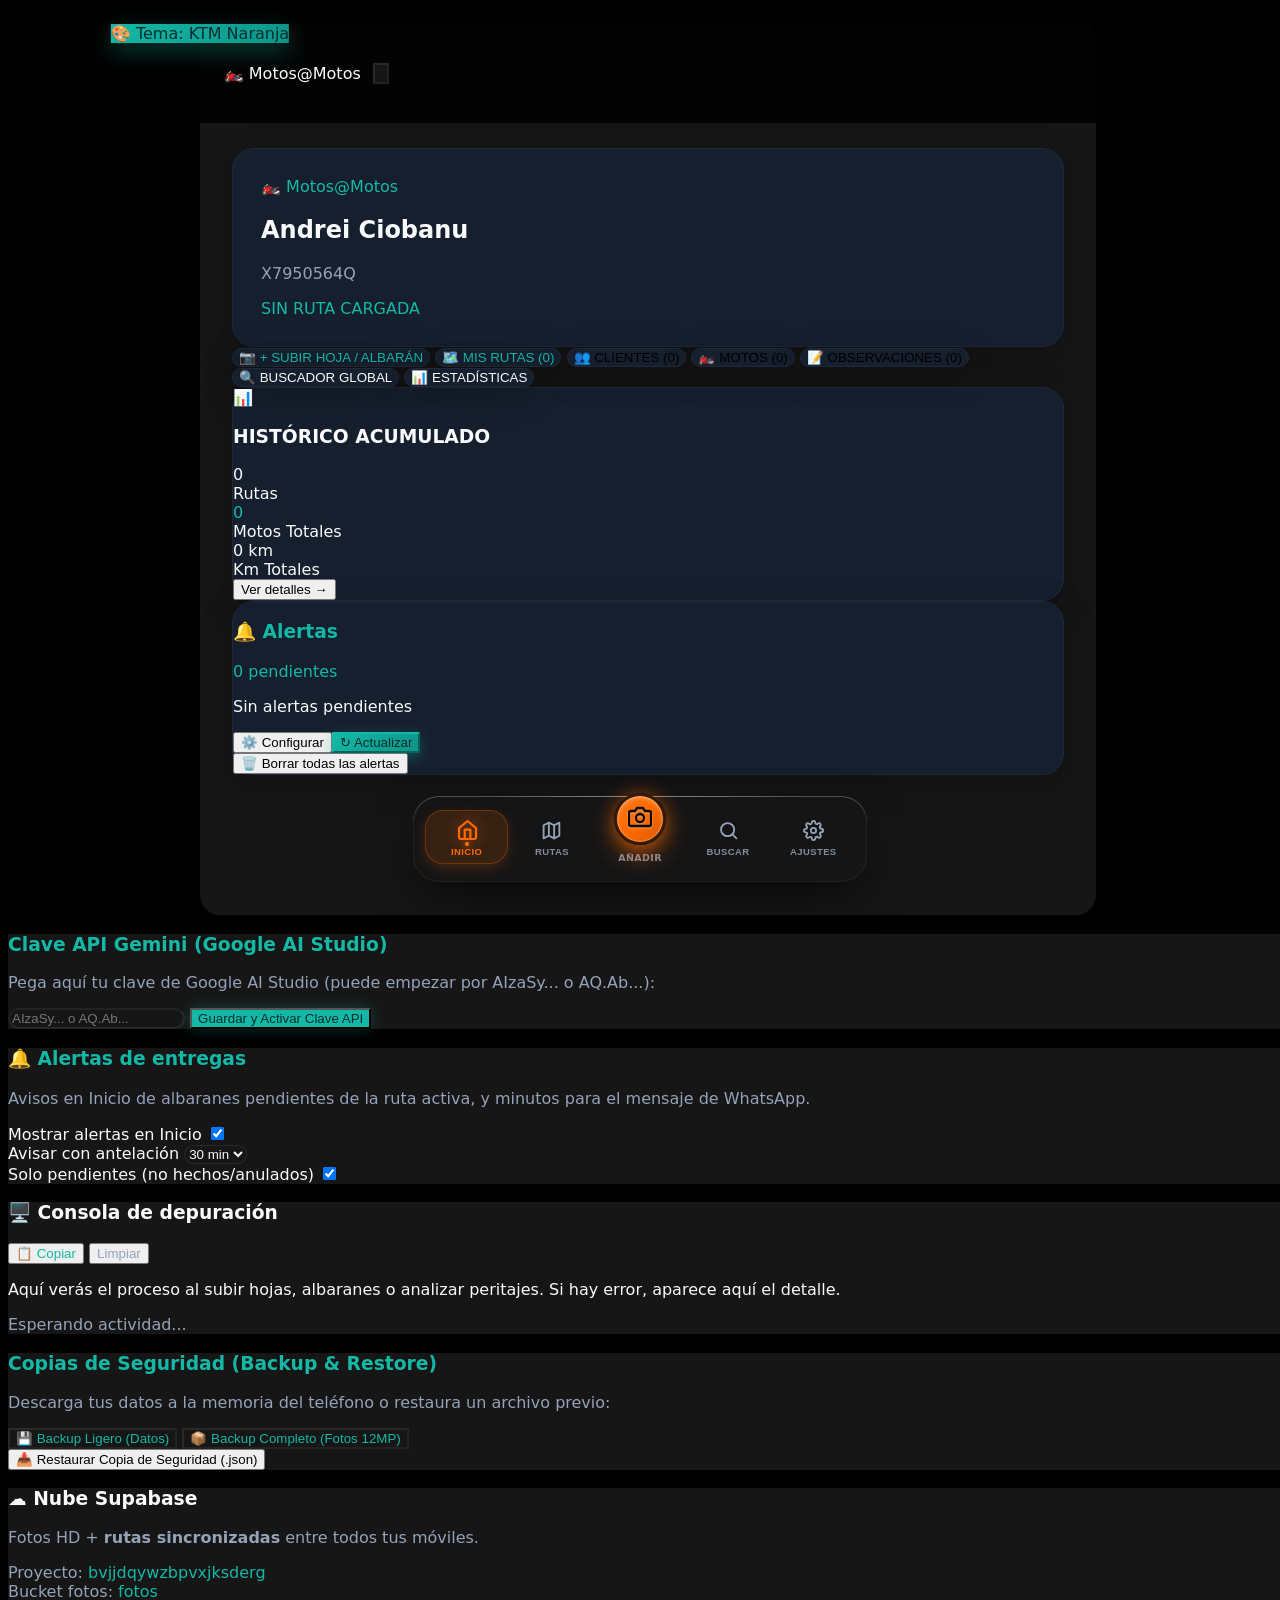
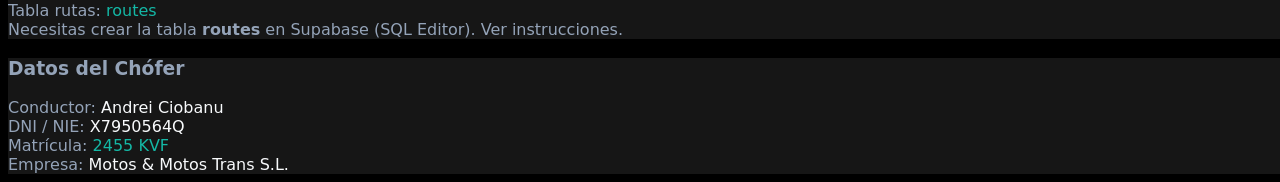
==== commit f1a4ab3d: "Add files via upload" ====
--- a/todo_en_uno.html
+++ b/todo_en_uno.html
@@ -1,5 +1,5 @@
 <!DOCTYPE html>
-<html lang="es">
+<html lang="es" data-theme="ktm">
 <head>
   <meta charset="UTF-8">
   <meta name="viewport" content="width=device-width, initial-scale=1.0, maximum-scale=1.0, user-scalable=no">
@@ -68,46 +68,53 @@
     }
 
     .timeline-container { position: relative; padding-left: 0.15rem; }
-    .timeline-item { position: relative; padding-left: 2.35rem; margin-bottom: 0.45rem; }
+    .timeline-item { position: relative; padding-left: 2.35rem; margin-bottom: 0.65rem; }
     .timeline-item::before {
       content: '';
       position: absolute;
       left: 0.92rem;
       top: 1.65rem;
-      bottom: -0.55rem;
+      bottom: -0.65rem;
       width: 2px;
-      background: #FF007F;
-      opacity: 0.55;
+      background: linear-gradient(180deg, rgba(56, 189, 248, 0.6) 0%, rgba(255, 106, 0, 0.5) 45%, rgba(0, 230, 118, 0.6) 100%);
+      box-shadow: 0 0 8px rgba(255, 106, 0, 0.25);
+      opacity: 0.75;
       z-index: 1;
     }
     .timeline-item:last-child::before { display: none; }
     .timeline-node {
-      position: absolute; left: 0.2rem; top: 0.7rem; z-index: 2;
-      width: 1.65rem; height: 1.65rem;
+      position: absolute; left: 0.15rem; top: 0.65rem; z-index: 2;
+      width: 1.75rem; height: 1.75rem;
       border-radius: 9999px;
       display: flex; align-items: center; justify-content: center;
       font-size: 11px; font-weight: 900;
+      font-family: ui-monospace, SFMono-Regular, monospace;
       border: 2px solid transparent;
-      box-shadow: 0 0 10px rgba(255, 0, 127, 0.35);
+      transition: all 0.2s ease;
     }
     .timeline-node.is-base {
-      background: #38BDF8; color: #0B1220; border-color: #7DD3FC;
-      box-shadow: 0 0 12px rgba(56, 189, 248, 0.45);
+      background: rgba(56, 189, 248, 0.16); color: #38BDF8; border-color: #38BDF8;
+      box-shadow: 0 0 16px rgba(56, 189, 248, 0.45);
     }
     .timeline-node.is-stop {
-      background: #FF007F; color: #fff; border-color: #FF4DA6;
+      background: rgba(255, 106, 0, 0.2); color: #FF6A00; border-color: #FF6A00;
+      box-shadow: 0 0 16px rgba(255, 106, 0, 0.5);
     }
     .timeline-node.is-done {
-      background: #00E676; color: #070A12; border-color: #5CFFA8;
-      box-shadow: 0 0 12px rgba(0, 230, 118, 0.4);
+      background: rgba(0, 230, 118, 0.2); color: #00E676; border-color: #00E676;
+      box-shadow: 0 0 16px rgba(0, 230, 118, 0.45);
     }
     .timeline-card {
-      background: #0B1220;
-      border: 1px solid #1C263E;
-      border-radius: 1rem;
-      transition: border-color .15s ease;
-    }
-    .timeline-card:active { border-color: #FF007F66; }
+      background: linear-gradient(135deg, rgba(16, 23, 38, 0.82) 0%, rgba(8, 12, 20, 0.92) 100%) !important;
+      backdrop-filter: blur(20px) !important;
+      -webkit-backdrop-filter: blur(20px) !important;
+      border: 1px solid rgba(255, 255, 255, 0.08) !important;
+      border-radius: 18px !important;
+      box-shadow: 0 6px 24px rgba(0, 0, 0, 0.4), inset 0 1px 0 rgba(255, 255, 255, 0.08) !important;
+      transition: all 0.2s cubic-bezier(0.16, 1, 0.3, 1);
+    }
+    .timeline-card:hover { border-color: rgba(255, 255, 255, 0.16) !important; }
+    .timeline-card:active { transform: scale(0.995); }
 
     .glow-green { box-shadow: 0 0 15px var(--neon-green-glow); }
     .glow-pink { box-shadow: 0 0 15px var(--neon-pink-glow); }
@@ -169,19 +176,13 @@
 
     @media (min-width:1200px){
       body{align-items:center!important}
-      .app-shell{max-width:80rem!important;min-height:calc(100vh - 2rem)!important;height:calc(100vh - 2rem);margin:1rem auto!important;border-radius:1.25rem!important;overflow:hidden;box-shadow:0 25px 60px rgba(0,0,0,.8)!important;display:grid!important;grid-template-columns:var(--side-nav) minmax(0,1fr);grid-template-rows:auto minmax(0,1fr)!important}
-      .app-shell>header{grid-column:1/-1;grid-row:1;height:4.5rem;padding:.85rem 1.5rem!important;border-radius:0!important}
-      .app-shell>main{grid-column:2;grid-row:2;min-width:0;overflow-y:auto;padding:1.5rem 2rem 2rem!important}
-      .app-shell>nav{grid-column:1;grid-row:2;display:flex!important;flex-direction:column!important;justify-content:flex-start!important;gap:.55rem;padding:1rem .65rem!important;border-top:0!important;border-right:1px solid #1C263E!important;overflow:visible!important}
-      .app-shell>nav button{width:100%!important;min-height:4rem!important;margin:0!important;border-radius:1rem!important}
-      .app-shell>nav #nav-nueva{order:0;width:100%!important;min-height:4rem!important;margin:0!important;border-radius:1rem!important}
-      .app-shell>nav #nav-inicio{order:1}.app-shell>nav #nav-rutas{order:2}.app-shell>nav #nav-buscar{order:3}.app-shell>nav #nav-peritaje{order:4}.app-shell>nav #nav-ajustes{order:5}
-      .app-shell>nav #nav-nueva span:first-child{font-size:1.35rem}
-      .app-shell>nav .nav-btn span:first-child{font-size:1.35rem}
-      #tab-inicio{max-width:72rem;margin:auto}
+      .app-shell{max-width:56rem!important;min-height:calc(100vh - 2rem)!important;margin:1rem auto!important;border-radius:1.25rem!important;box-shadow:0 25px 60px rgba(0,0,0,.8)!important;display:flex!important;flex-direction:column!important;}
+      .app-shell>header{height:4.5rem;padding:.85rem 1.5rem!important;}
+      .app-shell>main{min-width:0;overflow-y:auto;padding:1.5rem 2rem 2rem!important;padding-bottom:140px!important;}
+      #tab-inicio{max-width:52rem;margin:auto}
       #tab-inicio>div:first-child{padding:1.75rem!important}
       #tab-rutas #routes-header-card{grid-column:1/-1}
-      #tab-buscar>div,#tab-ajustes>div{max-width:72rem;margin-left:auto;margin-right:auto}
+      #tab-buscar>div,#tab-ajustes>div{max-width:52rem;margin-left:auto;margin-right:auto}
       #modal-stats>div{max-width:56rem!important}
     }
 
@@ -310,131 +311,525 @@
 .theme-glass { --bg:#000000; --card:rgba(255,255,255,0.06); --card-border:rgba(255,255,255,0.12); --accent:#FF6A00; --accent-glow:rgba(255,106,0,0.4); --text:#FFFFFF; }
 .theme-midnight { --bg:#0B0E1A; --card:#111827; --card-border:#1F2937; --accent:#38BDF8; --accent-glow:rgba(56,189,248,0.3); --text:#F1F5F9; }
 
-/* Top Tabs for expediente */
-/* Expediente submenu — C: solo iconos (móvil) + D: lateral (desktop) */
-.exp-tabs-wrap {
+/* ========================================================
+   TARJETAS PEQUEÑAS DE PARADAS / EXPEDIENTES (MODERN CARDS)
+   ======================================================== */
+.exp-cards-grid {
+  display: grid;
+  grid-template-columns: 1fr;
+  gap: 10px;
+  margin-top: 6px;
+}
+@media (min-width: 640px) {
+  .exp-cards-grid {
+    grid-template-columns: repeat(auto-fit, minmax(280px, 1fr));
+    gap: 12px;
+  }
+}
+
+.exp-mini-card {
+  position: relative;
+  background: color-mix(in srgb, var(--theme-card, #0f172a) 90%, #000000);
+  border: 1px solid color-mix(in srgb, var(--theme-border, rgba(255, 255, 255, 0.12)) 80%, transparent);
+  border-radius: 16px;
+  padding: 12px 13px;
+  box-shadow: 0 4px 20px rgba(0, 0, 0, 0.3);
+  transition: all 0.2s cubic-bezier(0.16, 1, 0.3, 1);
   display: flex;
   flex-direction: column;
-  gap: 0;
-  margin: 8px 0 12px;
-}
-.exp-tabs-bar {
+  gap: 9px;
+}
+
+.exp-mini-card:hover {
+  border-color: color-mix(in srgb, var(--theme-primary, #FF6A00) 45%, rgba(255, 255, 255, 0.15));
+}
+
+.exp-mini-card.is-done {
+  border-color: rgba(0, 230, 118, 0.45);
+  background: color-mix(in srgb, rgba(0, 230, 118, 0.05) 50%, var(--theme-card, #0f172a));
+}
+
+.exp-mini-card.is-canceled {
+  border-color: rgba(239, 68, 68, 0.4);
+  background: color-mix(in srgb, rgba(239, 68, 68, 0.05) 50%, var(--theme-card, #0f172a));
+  opacity: 0.85;
+}
+
+/* Header de la tarjeta */
+.exp-card-header {
   display: flex;
-  flex-direction: row;
-  gap: 6px;
-  background: var(--card-inner, #0F172A);
-  border: 1px solid var(--card-border, #1E293B);
-  border-radius: 16px;
-  padding: 6px;
-  margin: 0;
-  overflow-x: auto;
-  -webkit-overflow-scrolling: touch;
-  scrollbar-width: none;
-}
-.exp-tabs-bar::-webkit-scrollbar { display: none; }
-
-/* C — solo iconos */
-.exp-tab-btn {
-  flex: 1;
-  min-width: 52px;
-  padding: 12px 8px;
-  border-radius: 12px;
-  font-size: 0;
-  font-weight: 700;
-  text-align: center;
-  cursor: pointer;
-  transition: background 0.15s ease, color 0.15s ease, transform 0.1s ease;
-  color: var(--text-dim, #94A3B8);
-  border: none;
-  min-height: 48px;
+  align-items: center;
+  justify-content: space-between;
+  gap: 8px;
+  padding-bottom: 7px;
+  border-bottom: 1px solid rgba(255, 255, 255, 0.07);
+}
+
+.exp-card-id {
+  font-family: ui-monospace, SFMono-Regular, Menlo, Monaco, Consolas, monospace;
+  font-weight: 900;
+  font-size: 13px;
+  color: var(--theme-primary, #FF6A00);
+  letter-spacing: 0.5px;
+}
+
+.exp-card-badge {
+  font-size: 9.5px;
+  font-weight: 800;
+  text-transform: uppercase;
+  padding: 2px 7px;
+  border-radius: 9999px;
+  letter-spacing: 0.3px;
+}
+
+.exp-card-badge.entrega {
+  background: rgba(0, 230, 118, 0.15);
+  color: #00E676;
+  border: 1px solid rgba(0, 230, 118, 0.35);
+}
+
+.exp-card-badge.recogida {
+  background: rgba(255, 0, 127, 0.15);
+  color: #FF007F;
+  border: 1px solid rgba(255, 0, 127, 0.35);
+}
+
+.exp-card-payment-pill {
+  font-size: 10px;
+  font-weight: 800;
+  font-family: ui-monospace, SFMono-Regular, monospace;
+  padding: 2px 7px;
+  border-radius: 9999px;
+}
+
+.exp-card-payment-pill.is-cash {
+  background: rgba(245, 158, 11, 0.15);
+  color: #FBBF24;
+  border: 1px solid rgba(245, 158, 11, 0.35);
+}
+
+.exp-card-payment-pill.is-trans {
+  background: rgba(148, 163, 184, 0.12);
+  color: #CBD5E1;
+  border: 1px solid rgba(148, 163, 184, 0.25);
+}
+
+.exp-card-status {
+  font-size: 9.5px;
+  font-weight: 900;
+  text-transform: uppercase;
+  padding: 2px 7px;
+  border-radius: 9999px;
+  letter-spacing: 0.3px;
+}
+
+.exp-card-status.is-done {
+  background: rgba(0, 230, 118, 0.2);
+  color: #00E676;
+  border: 1px solid rgba(0, 230, 118, 0.5);
+  box-shadow: 0 0 10px rgba(0, 230, 118, 0.25);
+}
+
+.exp-card-status.is-canceled {
+  background: rgba(239, 68, 68, 0.2);
+  color: #F87171;
+  border: 1px solid rgba(239, 68, 68, 0.45);
+}
+
+/* Cuerpo de la tarjeta */
+.exp-card-body {
   display: flex;
   flex-direction: column;
+  gap: 4px;
+}
+
+.exp-card-moto {
+  display: flex;
+  align-items: center;
+  gap: 6px;
+  font-size: 13.5px;
+  font-weight: 900;
+  color: #FFFFFF;
+  letter-spacing: 0.2px;
+}
+
+.exp-card-meta {
+  display: flex;
+  flex-direction: column;
+  gap: 2px;
+}
+
+/* Fila de acciones rápidas (pills directas) */
+.exp-card-actions {
+  display: flex;
+  flex-wrap: wrap;
+  gap: 5px;
+  padding: 3px 0;
+}
+
+.exp-action-pill {
+  display: inline-flex;
+  align-items: center;
+  gap: 4px;
+  padding: 5px 9px;
+  border-radius: 10px;
+  font-size: 11px;
+  font-weight: 700;
+  background: rgba(255, 255, 255, 0.05);
+  border: 1px solid rgba(255, 255, 255, 0.1);
+  color: #E2E8F0;
+  cursor: pointer;
+  transition: all 0.15s ease;
+  outline: none;
+}
+
+.exp-action-pill:active {
+  transform: scale(0.96);
+}
+
+.exp-action-pill.call {
+  background: rgba(14, 165, 233, 0.15);
+  border-color: rgba(14, 165, 233, 0.35);
+  color: #38BDF8;
+}
+
+.exp-action-pill.call:hover {
+  background: rgba(14, 165, 233, 0.25);
+}
+
+.exp-action-pill.wa {
+  background: rgba(34, 197, 94, 0.15);
+  border-color: rgba(34, 197, 94, 0.35);
+  color: #4ADE80;
+}
+
+.exp-action-pill.wa:hover {
+  background: rgba(34, 197, 94, 0.25);
+}
+
+.exp-action-pill.pdf {
+  background: rgba(255, 0, 127, 0.15);
+  border-color: rgba(255, 0, 127, 0.35);
+  color: #FF66B2;
+}
+
+.exp-action-pill.pdf:hover {
+  background: rgba(255, 0, 127, 0.25);
+}
+
+.exp-action-pill.peritaje {
+  background: rgba(168, 85, 247, 0.15);
+  border-color: rgba(168, 85, 247, 0.35);
+  color: #C084FC;
+}
+
+.exp-action-pill.photo {
+  background: rgba(245, 158, 11, 0.12);
+  border-color: rgba(245, 158, 11, 0.3);
+  color: #FCD34D;
+}
+
+.exp-action-pill.sign {
+  background: rgba(20, 184, 166, 0.15);
+  border-color: rgba(20, 184, 166, 0.35);
+  color: #2DD4BF;
+}
+
+/* Pie: Cobro y Botones de Estado */
+.exp-card-footer {
+  display: flex;
+  flex-direction: column;
+  gap: 7px;
+  padding-top: 7px;
+  border-top: 1px solid rgba(255, 255, 255, 0.07);
+}
+
+.exp-payment-controls {
+  display: flex;
+  align-items: center;
+  flex-wrap: wrap;
+  gap: 5px;
+}
+
+.exp-pay-btn {
+  font-size: 10px;
+  font-weight: 800;
+  padding: 3px 8px;
+  border-radius: 8px;
+  background: rgba(255, 255, 255, 0.05);
+  border: 1px solid rgba(255, 255, 255, 0.1);
+  color: #94A3B8;
+  cursor: pointer;
+  transition: all 0.15s ease;
+}
+
+.exp-pay-btn.active {
+  background: #00E676;
+  color: #070A12;
+  border-color: #00E676;
+  font-weight: 900;
+}
+
+.exp-cash-input {
+  width: 58px;
+  background: rgba(0, 0, 0, 0.5);
+  border: 1px solid rgba(255, 255, 255, 0.15);
+  border-radius: 6px;
+  padding: 2px 5px;
+  font-size: 11px;
+  font-family: ui-monospace, monospace;
+  color: #FFFFFF;
+  text-align: center;
+}
+
+.exp-check-label {
+  display: inline-flex;
+  align-items: center;
+  gap: 4px;
+  font-size: 10.5px;
+  font-weight: 700;
+  color: #94A3B8;
+  padding: 3px 7px;
+  border-radius: 8px;
+  background: rgba(255, 255, 255, 0.04);
+  border: 1px solid rgba(255, 255, 255, 0.08);
+  cursor: pointer;
+  transition: all 0.15s ease;
+}
+
+.exp-check-label.checked {
+  color: #00E676;
+  border-color: rgba(0, 230, 118, 0.35);
+  background: rgba(0, 230, 118, 0.1);
+}
+
+.exp-status-buttons {
+  display: flex;
+  align-items: center;
+  justify-content: flex-end;
+  gap: 6px;
+}
+
+.exp-btn-anulada {
+  font-size: 11px;
+  font-weight: 800;
+  padding: 6px 12px;
+  border-radius: 10px;
+  background: rgba(255, 255, 255, 0.05);
+  border: 1px solid rgba(255, 255, 255, 0.1);
+  color: #94A3B8;
+  cursor: pointer;
+  transition: all 0.15s ease;
+}
+
+.exp-btn-anulada:hover {
+  color: #F87171;
+  border-color: rgba(239, 68, 68, 0.4);
+}
+
+.exp-btn-anulada.active {
+  background: rgba(239, 68, 68, 0.2);
+  color: #F87171;
+  border-color: rgba(239, 68, 68, 0.5);
+}
+
+.exp-btn-hecha {
+  font-size: 11px;
+  font-weight: 800;
+  padding: 6px 14px;
+  border-radius: 10px;
+  background: rgba(255, 255, 255, 0.05);
+  border: 1px solid rgba(255, 255, 255, 0.12);
+  color: #E2E8F0;
+  cursor: pointer;
+  transition: all 0.15s ease;
+}
+
+.exp-btn-hecha:hover {
+  color: #00E676;
+  border-color: rgba(0, 230, 118, 0.4);
+}
+
+.exp-btn-hecha.active {
+  background: rgba(0, 230, 118, 0.2);
+  color: #00E676;
+  border-color: rgba(0, 230, 118, 0.5);
+  box-shadow: 0 0 12px rgba(0, 230, 118, 0.25);
+}
+
+/* Extra drawer (Observaciones, daños, avisos) */
+.exp-card-extra {
+  margin-top: 2px;
+}
+
+.exp-extra-toggle {
+  width: 100%;
+  display: flex;
+  align-items: center;
+  justify-content: space-between;
+  padding: 6px 9px;
+  border-radius: 9px;
+  background: rgba(255, 255, 255, 0.03);
+  border: 1px solid rgba(255, 255, 255, 0.06);
+  color: #94A3B8;
+  font-size: 10.5px;
+  font-weight: 700;
+  cursor: pointer;
+  transition: all 0.15s ease;
+}
+
+.exp-extra-toggle:hover {
+  color: #FFFFFF;
+  background: rgba(255, 255, 255, 0.06);
+}
+
+.exp-extra-badge {
+  display: inline-flex;
   align-items: center;
   justify-content: center;
-  gap: 0;
-  background: transparent !important;
-  box-shadow: none !important;
-  position: relative;
-}
-.exp-tab-btn > span:first-child {
-  font-size: 22px;
-  line-height: 1;
-  opacity: 0.75;
-}
-/* ocultar texto en móvil (solo icono) */
-.exp-tab-btn > span:last-child {
-  display: none;
+  width: 14px;
+  height: 14px;
+  border-radius: 9999px;
+  background: var(--theme-primary, #FF6A00);
+  color: #FFFFFF;
+  font-size: 9px;
+  font-weight: 900;
+}
+
+.exp-time-btn {
+  padding: 4px;
+  border-radius: 6px;
+  background: rgba(255, 255, 255, 0.05);
+  border: 1px solid rgba(255, 255, 255, 0.1);
+  color: #CBD5E1;
   font-size: 10px;
   font-weight: 700;
-  letter-spacing: 0.02em;
-}
-.exp-tab-btn.active {
-  color: var(--accent, #14B8A6) !important;
-  background: color-mix(in srgb, var(--accent, #14B8A6) 16%, transparent) !important;
-}
-.exp-tab-btn.active > span:first-child { opacity: 1; }
-.exp-tab-btn:active { transform: scale(0.96); }
-
-/* tooltip label under icon on active only - optional tiny dot */
-.exp-tab-btn.active::after {
-  content: "";
-  position: absolute;
-  bottom: 5px;
-  left: 50%;
-  transform: translateX(-50%);
-  width: 4px;
-  height: 4px;
-  border-radius: 50%;
-  background: var(--accent, #14B8A6);
-}
-
-.exp-tab-content { display: none; }
-.exp-tab-content.active { display: block; animation: fadeIn 0.18s ease; }
-@keyframes fadeIn { from{opacity:0; transform:translateY(4px);} to{opacity:1; transform:translateY(0);} }
-
-/* D — menú lateral en escritorio */
-@media (min-width: 900px) {
-  .exp-tabs-wrap {
-    flex-direction: row;
-    align-items: flex-start;
-    gap: 14px;
-  }
-  .exp-tabs-bar {
-    flex-direction: column;
-    width: 148px;
-    flex-shrink: 0;
-    position: sticky;
-    top: 12px;
-    padding: 8px;
-    gap: 4px;
-    overflow-x: visible;
-  }
-  .exp-tab-btn {
-    flex: none;
-    width: 100%;
-    min-width: 0;
-    flex-direction: row;
-    justify-content: flex-start;
-    gap: 10px;
-    padding: 12px 12px;
-    font-size: 12px;
-    border-radius: 12px;
-  }
-  .exp-tab-btn > span:first-child {
-    font-size: 18px;
-    width: 24px;
-    text-align: center;
-  }
-  .exp-tab-btn > span:last-child {
-    display: inline !important;
-    font-size: 12px;
-  }
-  .exp-tab-btn.active::after { display: none; }
-  .exp-tabs-wrap > .exp-tab-content.active {
-    flex: 1;
-    min-width: 0;
-    display: block;
-  }
+  cursor: pointer;
+  transition: all 0.15s ease;
+}
+
+.exp-time-btn:active {
+  transform: scale(0.95);
+}
+
+.exp-obs-textarea {
+  width: 100%;
+  background: rgba(0, 0, 0, 0.5);
+  border: 1px solid rgba(255, 255, 255, 0.12);
+  border-radius: 8px;
+  padding: 6px 8px;
+  font-size: 11px;
+  color: #E2E8F0;
+  resize: none;
+  outline: none;
+}
+
+.exp-obs-textarea:focus {
+  border-color: var(--theme-primary, #FF6A00);
+}
+
+.exp-tag-btn {
+  padding: 3px 8px;
+  border-radius: 6px;
+  background: rgba(255, 255, 255, 0.05);
+  border: 1px solid rgba(255, 255, 255, 0.1);
+  color: #CBD5E1;
+  font-size: 9.5px;
+  font-weight: 700;
+  cursor: pointer;
+}
+
+.exp-tag-btn:hover {
+  border-color: var(--theme-primary, #FF6A00);
+}
+
+.exp-tag-btn.ok {
+  background: rgba(0, 230, 118, 0.12);
+  border-color: rgba(0, 230, 118, 0.35);
+  color: #00E676;
+}
+
+.exp-tag-btn.warn {
+  background: rgba(239, 68, 68, 0.15);
+  border-color: rgba(239, 68, 68, 0.4);
+  color: #F87171;
+}
+
+/* Light mode overrides */
+html[data-theme="light"] .exp-mini-card,
+html[data-theme="white"] .exp-mini-card,
+html[data-theme="paper"] .exp-mini-card {
+  background: #FFFFFF !important;
+  border-color: #E2E8F0 !important;
+  box-shadow: 0 2px 8px rgba(0, 0, 0, 0.06) !important;
+}
+html[data-theme="light"] .exp-card-moto,
+html[data-theme="white"] .exp-card-moto {
+  color: #0F172A !important;
+}
+html[data-theme="light"] .exp-action-pill,
+html[data-theme="white"] .exp-action-pill {
+  background: #F1F5F9 !important;
+  border-color: #CBD5E1 !important;
+  color: #1E293B !important;
+}
+html[data-theme="light"] .exp-extra-toggle,
+html[data-theme="white"] .exp-extra-toggle {
+  background: #F8FAFC !important;
+  border-color: #E2E8F0 !important;
+  color: #475569 !important;
+}
+html[data-theme="light"] .exp-obs-textarea,
+html[data-theme="white"] .exp-obs-textarea {
+  background: #F8FAFC !important;
+  border-color: #E2E8F0 !important;
+  color: #0F172A !important;
+}
+
+/* ========================================================
+   TESLA TELEMETRY MISSION HEADER CARD (#routes-header-card)
+   ======================================================== */
+#routes-header-card {
+  background: linear-gradient(145deg, rgba(16, 23, 38, 0.88) 0%, rgba(8, 12, 20, 0.95) 100%) !important;
+  backdrop-filter: blur(24px) !important;
+  -webkit-backdrop-filter: blur(24px) !important;
+  border: 1px solid rgba(255, 255, 255, 0.09) !important;
+  border-top: 2.5px solid var(--theme-primary, #FF6A00) !important;
+  border-radius: 20px !important;
+  padding: 16px 18px !important;
+  box-shadow: 0 12px 32px rgba(0, 0, 0, 0.45), inset 0 1px 0 rgba(255, 255, 255, 0.1) !important;
+}
+
+#route-title {
+  color: #FFFFFF !important;
+  font-size: 15px !important;
+  font-weight: 900 !important;
+  letter-spacing: 0.5px !important;
+  text-transform: uppercase !important;
+}
+
+#route-subtitle {
+  color: #94A3B8 !important;
+  font-family: ui-monospace, SFMono-Regular, monospace !important;
+  font-size: 11px !important;
+  font-weight: 600 !important;
+}
+
+#route-driver {
+  color: #F8FAFC !important;
+  font-weight: 800 !important;
+}
+
+#route-badge-progress {
+  font-family: ui-monospace, SFMono-Regular, monospace !important;
+  font-size: 11px !important;
+  font-weight: 900 !important;
+  padding: 3px 10px !important;
+  border-radius: 9999px !important;
+  background: rgba(0, 230, 118, 0.15) !important;
+  color: #00E676 !important;
+  border: 1px solid rgba(0, 230, 118, 0.4) !important;
+  box-shadow: 0 0 12px rgba(0, 230, 118, 0.25) !important;
 }
 
 
@@ -749,17 +1144,10 @@
       .nav-pill.has-alert .nav-badge { display:block; }
       @media (min-width: 1024px) {
         .top-nav-pro { display:none !important; }
-        .desktop-sidebar { display:flex !important; }
-        .app-shell { margin-left: 88px !important; }
-      }
-      @media (max-width: 1023px) {
         .desktop-sidebar { display:none !important; }
-      }
-      .desktop-sidebar { position:fixed; left:0; top:0; bottom:0; width:88px; background: var(--theme-card); border-right:1px solid var(--theme-border); z-index:50; flex-direction:column; align-items:center; padding:20px 0; gap:8px; }
-      .desktop-sidebar .side-btn { width:56px; height:56px; border-radius:16px; display:flex; flex-direction:column; align-items:center; justify-content:center; gap:3px; color:var(--theme-text-dim); transition:all 0.2s; cursor:pointer; border:1px solid transparent; }
-      .desktop-sidebar .side-btn:hover { background: var(--theme-card-inner); color: var(--theme-text); border-color: var(--theme-border); }
-      .desktop-sidebar .side-btn.active { background: var(--theme-primary); color:black; box-shadow:0 8px 24px rgba(0,0,0,0.3); }
-      .desktop-sidebar .side-btn span:last-child { font-size:8px; font-weight:900; letter-spacing:0.05em; }
+        .app-shell { margin-left: auto !important; margin-right: auto !important; }
+      }
+      .desktop-sidebar { display:none !important; }
     
 /* FIX: Ensure stops visible */
 #stops-list { display: block !important; min-height: 200px; }
@@ -938,24 +1326,408 @@
 #pesopro-look-v1 { /* marker */ }
 
 
-.bottom-dock{position:fixed;bottom:16px;left:50%;transform:translateX(-50%);width:calc(100% - 24px);max-width:420px;height:72px;background:rgba(22,31,46,0.92);backdrop-filter:blur(20px) saturate(1.5);-webkit-backdrop-filter:blur(20px) saturate(1.5);border:1px solid rgba(255,255,255,0.08);border-radius:24px;display:flex;align-items:center;justify-content:space-around;padding:8px 10px;gap:4px;z-index:40;box-shadow:0 12px 32px rgba(0,0,0,0.5),0 0 0 1px rgba(255,255,255,0.04) inset}
-.dock-btn{flex:1;height:56px;border-radius:16px;display:flex;flex-direction:column;align-items:center;justify-content:center;gap:3px;color:var(--theme-text-dim,#94A3B8);background:transparent;border:1px solid transparent;cursor:pointer;transition:all 0.22s cubic-bezier(0.2,0.8,0.2,1);position:relative}
-.dock-icon{font-size:20px;line-height:1;transition:transform 0.2s}.dock-label{font-size:8.5px;font-weight:900;letter-spacing:0.06em;line-height:1}
-.dock-btn:hover{background:rgba(255,255,255,0.06);color:var(--theme-text,#E2E8F0)}
-.dock-btn.active{background:rgba(20,184,166,0.12);color:var(--theme-primary,#14B8A6);border-color:rgba(20,184,166,0.25)}
-.dock-btn.active .dock-icon{transform:scale(1.1)}
-.dock-btn.add{background:#FF6A00;color:#0A0A0B;border-color:#FF6A00;box-shadow:0 4px 16px rgba(255,106,0,0.35)}
-.dock-btn.add .dock-icon{font-size:22px}.dock-btn.add .dock-label{color:#0A0A0B;font-weight:900}
-.dock-btn.add:hover{background:#FF7A1A;transform:translateY(-1px);box-shadow:0 6px 20px rgba(255,106,0,0.45)}
-.dock-btn.add:active{transform:scale(0.96)}
-.dock-btn.add.active{background:#FF6A00;color:#0A0A0B;border-color:#FF8A33;box-shadow:0 0 0 2px rgba(255,106,0,0.25),0 6px 20px rgba(255,106,0,0.45)}
-.submenu-chips{position:fixed;bottom:96px;left:50%;transform:translateX(-50%);background:rgba(14,21,38,0.95);backdrop-filter:blur(12px);border:1px solid #1C263E;border-radius:9999px;padding:6px;display:flex;gap:6px;z-index:39;box-shadow:0 8px 24px rgba(0,0,0,0.4)}
-.submenu-chips.hidden{display:none!important}
-.submenu-chips .chip{padding:6px 14px;border-radius:9999px;font-size:11px;font-weight:700;background:transparent;color:#94A3B8;border:1px solid transparent;cursor:pointer;transition:all 0.2s}
-.submenu-chips .chip.active{background:var(--theme-primary,#14B8A6);color:#0A0A0B;font-weight:900}
-.submenu-chips .chip:hover{background:rgba(255,255,255,0.08);color:#E2E8F0}
-.top-nav-pro{display:none!important}.fab-pro{display:none!important}
-.app-shell{padding-bottom:0!important}.app-shell main{padding-bottom:110px!important}
+/* ========================================================
+   MODERN GLASSMORPHISM FLOATING ISLAND DOCK (iOS / Tesla Style)
+   ======================================================== */
+.bottom-dock {
+  position: fixed !important;
+  bottom: 18px !important;
+  left: 50% !important;
+  transform: translateX(-50%) !important;
+  width: calc(100% - 28px) !important;
+  max-width: 430px !important;
+  height: 66px !important;
+  background: color-mix(in srgb, var(--theme-card, #0E1526) 74%, transparent) !important;
+  backdrop-filter: blur(28px) saturate(190%) !important;
+  -webkit-backdrop-filter: blur(28px) saturate(190%) !important;
+  border: 1px solid color-mix(in srgb, var(--theme-text, #ffffff) 14%, transparent) !important;
+  border-radius: 26px !important;
+  box-shadow: 
+    0 18px 46px -8px rgba(0, 0, 0, 0.65),
+    0 0 0 1px color-mix(in srgb, var(--theme-text, #ffffff) 5%, transparent) inset,
+    0 1px 0 color-mix(in srgb, var(--theme-text, #ffffff) 22%, transparent) inset !important;
+  display: flex !important;
+  flex-direction: row !important;
+  align-items: center !important;
+  justify-content: space-between !important;
+  padding: 5px 8px !important;
+  gap: 2px !important;
+  z-index: 50 !important;
+  transition: all 0.25s cubic-bezier(0.16, 1, 0.3, 1) !important;
+  user-select: none !important;
+}
+
+/* Glass specular line on top rim */
+.bottom-dock::before {
+  content: '';
+  position: absolute;
+  top: 0;
+  left: 15%;
+  right: 15%;
+  height: 1px;
+  background: linear-gradient(90deg, transparent, color-mix(in srgb, var(--theme-text, #ffffff) 35%, transparent), transparent);
+  pointer-events: none;
+  border-radius: 9999px;
+}
+
+/* Base button styling */
+.dock-btn {
+  flex: 1 !important;
+  height: 54px !important;
+  min-height: 54px !important;
+  margin: 0 !important;
+  padding: 4px 2px !important;
+  border-radius: 18px !important;
+  display: flex !important;
+  flex-direction: column !important;
+  align-items: center !important;
+  justify-content: center !important;
+  gap: 3px !important;
+  color: var(--theme-text-dim, #94A3B8) !important;
+  background: transparent !important;
+  border: 1px solid transparent !important;
+  cursor: pointer !important;
+  transition: all 0.22s cubic-bezier(0.16, 1, 0.3, 1) !important;
+  position: relative !important;
+  outline: none !important;
+  -webkit-tap-highlight-color: transparent !important;
+}
+
+.dock-btn:hover {
+  color: var(--theme-text, #F1F5F9) !important;
+  background: color-mix(in srgb, var(--theme-text, #ffffff) 7%, transparent) !important;
+}
+
+.dock-btn:active {
+  transform: scale(0.92) !important;
+}
+
+/* Icon wrapper & SVG */
+.dock-icon-wrap {
+  position: relative;
+  display: flex;
+  align-items: center;
+  justify-content: center;
+  width: 26px;
+  height: 26px;
+  transition: transform 0.22s cubic-bezier(0.34, 1.56, 0.64, 1);
+}
+
+.dock-svg {
+  width: 21px;
+  height: 21px;
+  stroke: currentColor;
+  stroke-width: 2.1;
+  transition: all 0.22s ease;
+  filter: drop-shadow(0 1px 2px rgba(0, 0, 0, 0.3));
+}
+
+/* Label */
+.dock-label {
+  font-size: 9.5px !important;
+  font-weight: 700 !important;
+  letter-spacing: 0.04em !important;
+  line-height: 1 !important;
+  transition: all 0.22s ease !important;
+  opacity: 0.85;
+  text-transform: uppercase;
+}
+
+/* Active State for normal buttons */
+.dock-btn.active {
+  color: var(--theme-primary, #FF6A00) !important;
+  background: color-mix(in srgb, var(--theme-primary, #FF6A00) 14%, transparent) !important;
+  border-color: color-mix(in srgb, var(--theme-primary, #FF6A00) 28%, transparent) !important;
+  box-shadow: 0 4px 14px -2px color-mix(in srgb, var(--theme-primary, #FF6A00) 25%, transparent) !important;
+}
+
+.dock-btn.active .dock-icon-wrap {
+  transform: translateY(-2px) scale(1.08);
+}
+
+.dock-btn.active .dock-svg {
+  stroke: var(--theme-primary, #FF6A00) !important;
+  stroke-width: 2.3;
+  filter: drop-shadow(0 0 8px color-mix(in srgb, var(--theme-primary, #FF6A00) 55%, transparent));
+}
+
+.dock-btn.active .dock-label {
+  font-weight: 900 !important;
+  opacity: 1;
+  color: var(--theme-primary, #FF6A00) !important;
+}
+
+/* Active Indicator Pip */
+.dock-indicator {
+  position: absolute;
+  bottom: -3px;
+  width: 4px;
+  height: 4px;
+  border-radius: 9999px;
+  background: var(--theme-primary, #FF6A00);
+  opacity: 0;
+  transform: scale(0);
+  transition: all 0.22s cubic-bezier(0.34, 1.56, 0.64, 1);
+  box-shadow: 0 0 6px var(--theme-primary, #FF6A00);
+}
+
+.dock-btn.active .dock-indicator {
+  opacity: 1;
+  transform: scale(1);
+}
+
+/* ========================================================
+   ELEVATED ACTION BUTTON (AÑADIR / ESCANEAR - CENTRAL)
+   ======================================================== */
+.dock-center-slot {
+  position: relative !important;
+  flex: 1.15 !important;
+  display: flex !important;
+  flex-direction: column !important;
+  align-items: center !important;
+  justify-content: flex-end !important;
+  height: 54px !important;
+  padding-bottom: 3px !important;
+}
+
+.dock-btn-elevated {
+  position: absolute !important;
+  top: -16px !important;
+  width: 52px !important;
+  height: 52px !important;
+  min-height: 52px !important;
+  border-radius: 50% !important;
+  background: linear-gradient(135deg, color-mix(in srgb, var(--theme-primary, #FF6A00) 90%, white 10%), var(--theme-primary, #FF6A00), color-mix(in srgb, var(--theme-primary, #FF6A00) 80%, black 20%)) !important;
+  border: 3.5px solid var(--theme-bg, #070A12) !important;
+  box-shadow: 
+    0 10px 24px -2px color-mix(in srgb, var(--theme-primary, #FF6A00) 65%, transparent),
+    0 0 0 1px rgba(255, 255, 255, 0.28) inset,
+    0 2px 4px rgba(255, 255, 255, 0.45) inset !important;
+  display: flex !important;
+  align-items: center !important;
+  justify-content: center !important;
+  cursor: pointer !important;
+  transition: all 0.26s cubic-bezier(0.34, 1.56, 0.64, 1) !important;
+  color: #0A0A0B !important;
+  z-index: 55 !important;
+  outline: none !important;
+  padding: 0 !important;
+  margin: 0 !important;
+}
+
+.dock-btn-elevated:hover {
+  transform: translateY(-3px) scale(1.08) !important;
+  box-shadow: 
+    0 14px 30px 0 color-mix(in srgb, var(--theme-primary, #FF6A00) 80%, transparent),
+    0 0 0 1px rgba(255, 255, 255, 0.4) inset !important;
+}
+
+.dock-btn-elevated:active {
+  transform: translateY(0px) scale(0.94) !important;
+}
+
+.dock-btn-elevated .dock-svg-elevated {
+  width: 24px;
+  height: 24px;
+  stroke: #0A0A0B;
+  stroke-width: 2.3;
+  filter: drop-shadow(0 1px 1px rgba(255, 255, 255, 0.35));
+  transition: transform 0.22s ease;
+}
+
+/* Tema oscuro o ducati: icon contrast */
+html[data-theme="ducati"] .dock-btn-elevated .dock-svg-elevated { stroke: #FFFFFF !important; }
+html[data-theme="dark"] .dock-btn-elevated .dock-svg-elevated,
+html[data-theme="black"] .dock-btn-elevated .dock-svg-elevated { stroke: #000000 !important; }
+
+.dock-center-label {
+  font-size: 9.5px !important;
+  font-weight: 700 !important;
+  letter-spacing: 0.04em !important;
+  line-height: 1 !important;
+  text-transform: uppercase !important;
+  color: var(--theme-text-dim, #94A3B8) !important;
+  transition: all 0.22s ease !important;
+  opacity: 0.85;
+}
+
+.dock-btn-elevated.active + .dock-center-label,
+.dock-btn-elevated.active ~ .dock-center-label {
+  color: var(--theme-primary, #FF6A00) !important;
+  font-weight: 900 !important;
+  opacity: 1;
+}
+
+/* Pulsing ambient ring for the elevated button */
+.elevated-pulse {
+  position: absolute;
+  inset: -4px;
+  border-radius: 50%;
+  background: var(--theme-primary, #FF6A00);
+  opacity: 0.3;
+  filter: blur(8px);
+  z-index: -1;
+  animation: dock-pulse 3s infinite ease-in-out;
+  pointer-events: none;
+}
+
+@keyframes dock-pulse {
+  0%, 100% { transform: scale(0.95); opacity: 0.22; }
+  50% { transform: scale(1.12); opacity: 0.45; }
+}
+
+/* Active state for elevated button */
+.dock-btn-elevated.active {
+  box-shadow: 
+    0 0 0 3px color-mix(in srgb, var(--theme-primary, #FF6A00) 40%, white),
+    0 12px 28px color-mix(in srgb, var(--theme-primary, #FF6A00) 80%, transparent) !important;
+  transform: translateY(-2px) scale(1.05) !important;
+}
+
+/* ========================================================
+   MODERN SEGMENTED SUBMENUS (iOS / Tesla Style)
+   ======================================================== */
+.submenu-chips,
+.submenu-segmented {
+  position: sticky !important;
+  top: -4px !important;
+  left: auto !important;
+  transform: none !important;
+  bottom: auto !important;
+  width: 100% !important;
+  max-width: 100% !important;
+  margin: 0 0 12px 0 !important;
+  padding: 4px !important;
+  background: color-mix(in srgb, var(--theme-card, #0E1526) 82%, transparent) !important;
+  backdrop-filter: blur(24px) saturate(190%) !important;
+  -webkit-backdrop-filter: blur(24px) saturate(190%) !important;
+  border: 1px solid color-mix(in srgb, var(--theme-text, #ffffff) 10%, transparent) !important;
+  border-radius: 18px !important;
+  box-shadow: 
+    0 10px 24px -6px rgba(0, 0, 0, 0.45),
+    0 0 0 1px color-mix(in srgb, var(--theme-text, #ffffff) 4%, transparent) inset,
+    0 1px 0 color-mix(in srgb, var(--theme-text, #ffffff) 16%, transparent) inset !important;
+  display: flex !important;
+  flex-direction: row !important;
+  align-items: center !important;
+  justify-content: space-between !important;
+  gap: 3px !important;
+  z-index: 25 !important;
+  transition: all 0.25s cubic-bezier(0.16, 1, 0.3, 1) !important;
+  box-sizing: border-box !important;
+}
+
+.submenu-chips.hidden,
+.submenu-segmented.hidden {
+  display: none !important;
+}
+
+.submenu-chips .chip,
+.submenu-segmented .chip {
+  flex: 1 !important;
+  height: 38px !important;
+  min-height: 38px !important;
+  padding: 4px 6px !important;
+  border-radius: 13px !important;
+  font-size: 11px !important;
+  font-weight: 700 !important;
+  letter-spacing: 0.02em !important;
+  background: transparent !important;
+  color: var(--theme-text-dim, #94A3B8) !important;
+  border: 1px solid transparent !important;
+  cursor: pointer !important;
+  transition: all 0.22s cubic-bezier(0.16, 1, 0.3, 1) !important;
+  display: flex !important;
+  align-items: center !important;
+  justify-content: center !important;
+  gap: 5px !important;
+  outline: none !important;
+  white-space: nowrap !important;
+}
+
+.submenu-chips .chip:hover,
+.submenu-segmented .chip:hover {
+  color: var(--theme-text, #F1F5F9) !important;
+  background: color-mix(in srgb, var(--theme-text, #ffffff) 6%, transparent) !important;
+}
+
+.submenu-chips .chip:active,
+.submenu-segmented .chip:active {
+  transform: scale(0.96) !important;
+}
+
+.submenu-chips .chip .chip-svg,
+.submenu-segmented .chip .chip-svg {
+  width: 14px !important;
+  height: 14px !important;
+  stroke: currentColor !important;
+  stroke-width: 2.2 !important;
+  transition: all 0.2s ease !important;
+  flex-shrink: 0 !important;
+}
+
+/* Active Segment (iOS Frosted Pill Slider with dynamic theme color) */
+.submenu-chips .chip.active,
+.submenu-segmented .chip.active {
+  background: color-mix(in srgb, var(--theme-primary, #FF6A00) 20%, rgba(255, 255, 255, 0.08)) !important;
+  color: var(--theme-primary, #FF6A00) !important;
+  border-color: color-mix(in srgb, var(--theme-primary, #FF6A00) 35%, transparent) !important;
+  font-weight: 800 !important;
+  box-shadow: 
+    0 4px 14px -2px color-mix(in srgb, var(--theme-primary, #FF6A00) 30%, transparent),
+    0 1px 0 rgba(255, 255, 255, 0.2) inset !important;
+}
+
+.submenu-chips .chip.active .chip-svg,
+.submenu-segmented .chip.active .chip-svg {
+  stroke: var(--theme-primary, #FF6A00) !important;
+  stroke-width: 2.4 !important;
+  filter: drop-shadow(0 0 6px color-mix(in srgb, var(--theme-primary, #FF6A00) 60%, transparent)) !important;
+}
+
+html[data-theme="ducati"] .submenu-chips .chip.active {
+  color: #FF4D4D !important;
+  border-color: #E60012 !important;
+}
+html[data-theme="dark"] .submenu-chips .chip.active,
+html[data-theme="black"] .submenu-chips .chip.active {
+  background: rgba(255, 255, 255, 0.2) !important;
+  color: #FFFFFF !important;
+  border-color: rgba(255, 255, 255, 0.4) !important;
+}
+
+/* Route pills switcher (multi-route tabs) */
+.route-pill-btn {
+  display: inline-flex !important;
+  align-items: center !important;
+  gap: 6px !important;
+  padding: 6px 14px !important;
+  border-radius: 9999px !important;
+  font-size: 11.5px !important;
+  font-weight: 700 !important;
+  white-space: nowrap !important;
+  background: color-mix(in srgb, var(--theme-card, #0E1526) 80%, transparent) !important;
+  border: 1px solid color-mix(in srgb, var(--theme-text, #ffffff) 10%, transparent) !important;
+  color: var(--theme-text-dim, #94A3B8) !important;
+  transition: all 0.2s cubic-bezier(0.16, 1, 0.3, 1) !important;
+  cursor: pointer !important;
+}
+.route-pill-btn:hover {
+  background: color-mix(in srgb, var(--theme-text, #ffffff) 8%, transparent) !important;
+  color: var(--theme-text, #F1F5F9) !important;
+}
+.route-pill-btn.active {
+  background: var(--theme-primary, #FF6A00) !important;
+  color: #0A0A0B !important;
+  border-color: var(--theme-primary, #FF6A00) !important;
+  font-weight: 900 !important;
+  box-shadow: 0 4px 16px color-mix(in srgb, var(--theme-primary, #FF6A00) 40%, transparent) !important;
+}
+
+.top-nav-pro { display: none !important; }
+.fab-pro { display: none !important; }
+.app-shell { padding-bottom: 0 !important; }
+.app-shell main { padding-bottom: 120px !important; }
 
 
 /* ===== FIX DEFINITIVO TEMAS - TODA LA APP CAMBIA - ROBUSTO ===== */
@@ -966,21 +1738,111 @@
 html[data-theme] .theme-card{background:var(--theme-card)!important;border-color:var(--theme-border)!important}
 html[data-theme] .theme-card.active{border-color:var(--theme-primary)!important;box-shadow:0 0 0 2px var(--theme-primary)!important}
 html[data-theme] .theme-card.active .check{background:var(--theme-primary)!important;color:#000!important}
-html[data-theme] .bottom-dock{background:var(--theme-card)!important;border-color:var(--theme-border)!important}
-html[data-theme] .dock-btn.active{color:var(--theme-primary)!important}
-html[data-theme] .dock-btn.add{background:var(--theme-primary)!important;color:#000!important}
-html[data-theme="orange"],html[data-theme="ktm"]{--theme-primary:#FF6A00!important;--theme-bg:#0F0A05!important;--theme-card:#1A1208!important;--theme-border:rgba(255,106,0,0.35)!important}
-html[data-theme="ducati"]{--theme-primary:#E60012!important;--theme-bg:#140506!important;--theme-card:#1F0D0F!important;--theme-border:rgba(230,0,18,0.45)!important}
-html[data-theme="redbull"]{--theme-primary:#FFC906!important;--theme-bg:#080E1F!important;--theme-card:#101A35!important;--theme-border:rgba(255,201,6,0.4)!important}
-html[data-theme="carbon"]{--theme-primary:#FFFFFF!important;--theme-bg:#000000!important;--theme-card:#111111!important;--theme-border:rgba(255,255,255,0.2)!important}
-html[data-theme="sunset"]{--theme-primary:#FF007F!important;--theme-bg:#1A0814!important;--theme-card:#2A0F24!important;--theme-border:rgba(255,0,127,0.4)!important}
-html[data-theme="forest"]{--theme-primary:#22C55E!important;--theme-bg:#06120A!important;--theme-card:#0E1F14!important;--theme-border:rgba(34,197,94,0.4)!important}
-html[data-theme="titanium"]{--theme-primary:#8A8D93!important;--theme-bg:#121416!important;--theme-card:#1C1E21!important;--theme-border:rgba(138,141,147,0.35)!important}
-html[data-theme="neon"]{--theme-primary:#00E676!important;--theme-bg:#050A08!important;--theme-card:#0A1A12!important;--theme-border:rgba(0,230,118,0.35)!important}
-html[data-theme="blue"],html[data-theme="midnight"]{--theme-primary:#38BDF8!important;--theme-bg:#060A14!important;--theme-card:#0C1528!important;--theme-border:rgba(56,189,248,0.35)!important}
-html[data-theme="light"],html[data-theme="paper"]{--theme-primary:#FF6A00!important;--theme-bg:#F8FAFC!important;--theme-card:#FFFFFF!important;--theme-border:#E2E8F0!important;--theme-text:#0F172A!important}
-html[data-theme="military"],html[data-theme="olive"]{--theme-primary:#8B9A6B!important;--theme-bg:#0A0F0A!important;--theme-card:#121A12!important;--theme-border:rgba(139,154,107,0.35)!important}
-html[data-theme="pesopro"],html[data-theme="teal"]{--theme-primary:#14B8A6!important;--theme-bg:#051412!important;--theme-card:#0A1F1C!important;--theme-border:rgba(20,184,166,0.35)!important}
+/* bottom-dock dynamic theme handled natively */
+/* ===== TESLA CYBER-COCKPIT & TEMAS ===== */
+html[data-theme]{
+  --theme-primary:#FF6A00;
+  --theme-bg:#000000;
+  --theme-card:rgba(14, 19, 31, 0.78);
+  --theme-card-inner:rgba(7, 10, 18, 0.88);
+  --theme-border:rgba(255, 255, 255, 0.08);
+  --theme-text:#F8FAFC;
+  --theme-text-dim:#94A3B8;
+}
+html[data-theme] body,html[data-theme] .app-shell{background:#000000!important;background-color:#000000!important;color:#F8FAFC!important}
+html[data-theme] .app-shell > header{background:rgba(0,0,0,0.85)!important;backdrop-filter:blur(20px)!important;-webkit-backdrop-filter:blur(20px)!important;border-color:rgba(255,255,255,0.08)!important}
+html[data-theme] .theme-card{background:rgba(14, 19, 31, 0.8)!important;border-color:rgba(255,255,255,0.08)!important}
+html[data-theme] .theme-card.active{border-color:var(--theme-primary)!important;box-shadow:0 0 0 2px var(--theme-primary)!important}
+html[data-theme] .theme-card.active .check{background:var(--theme-primary)!important;color:#000!important}
+
+/* KTM NARANJA - TESLA CYBER COCKPIT (OLED NEGRO PURO + CRISTAL AHUMADO) */
+html[data-theme="ktm"],html[data-theme="orange"]{
+  --theme-primary:#FF6A00!important;
+  --theme-bg:#000000!important;
+  --theme-card:rgba(14, 19, 31, 0.78)!important;
+  --theme-card-inner:rgba(7, 10, 18, 0.88)!important;
+  --theme-border:rgba(255, 255, 255, 0.08)!important;
+  --theme-text:#F8FAFC!important;
+  --theme-text-dim:#94A3B8!important;
+}
+
+/* DUCATI ROJO - todo rojo */
+html[data-theme="ducati"]{
+  --theme-primary:#E60012!important;
+  --theme-bg:#140506!important;
+  --theme-card:#1F0A0D!important;
+  --theme-card-inner:#1A080A!important;
+  --theme-border:rgba(230,0,18,0.25)!important;
+  --theme-text:#FFE4E6!important;
+  --theme-text-dim:#FECDD3!important;
+}
+
+/* MILITARY OLIVA */
+html[data-theme="military"],html[data-theme="olive"]{
+  --theme-primary:#8B9A6B!important;
+  --theme-bg:#0E120A!important;
+  --theme-card:#1A1E14!important;
+  --theme-card-inner:#15190F!important;
+  --theme-border:rgba(139,154,107,0.25)!important;
+  --theme-text:#F0F4E8!important;
+  --theme-text-dim:#C8D0B8!important;
+}
+
+/* BLANCO DIA - tema claro completo */
+html[data-theme="light"],html[data-theme="white"],html[data-theme="paper"]{
+  --theme-primary:#FF6A00!important;
+  --theme-bg:#F8FAFC!important;
+  --theme-card:#FFFFFF!important;
+  --theme-card-inner:#F1F5F9!important;
+  --theme-border:#E2E8F0!important;
+  --theme-text:#0F172A!important;
+  --theme-text-dim:#64748B!important;
+}
+html[data-theme="light"] body,html[data-theme="white"] body,html[data-theme="paper"] body,
+html[data-theme="light"] .app-shell,html[data-theme="white"] .app-shell,html[data-theme="paper"] .app-shell{
+  background:#F8FAFC!important;
+  color:#0F172A!important;
+}
+html[data-theme="light"] .app-shell > header,html[data-theme="white"] .app-shell > header,html[data-theme="paper"] .app-shell > header{
+  background:#FFFFFFF2!important;
+  border-color:#E2E8F0!important;
+}
+
+/* NEGRO DARK - negro puro */
+html[data-theme="dark"],html[data-theme="black"],html[data-theme="carbon"]{
+  --theme-primary:#FFFFFF!important;
+  --theme-bg:#000000!important;
+  --theme-card:#0A0A0A!important;
+  --theme-card-inner:#111111!important;
+  --theme-border:rgba(255,255,255,0.12)!important;
+  --theme-text:#F8FAFC!important;
+  --theme-text-dim:#94A3B8!important;
+}
+html[data-theme="dark"] body,html[data-theme="black"] body,html[data-theme="carbon"] body,
+html[data-theme="dark"] .app-shell,html[data-theme="black"] .app-shell,html[data-theme="carbon"] .app-shell{
+  background:#000000!important;
+}
+
+/* submenu-chips theme styling handled natively via CSS variables */
+
+/* bottom-dock dynamic theme handled natively */
+
+html[data-theme] [class*="bg-[#0E1526]"],
+html[data-theme] [class*="bg-[#090E1A]"],
+html[data-theme] [class*="bg-[#0B1220]"],
+html[data-theme] [class*="bg-[#070A12]"]{
+  background-color:var(--theme-card)!important;
+  border-color:var(--theme-border)!important;
+}
+html[data-theme] .timeline-card{
+  background:var(--theme-card)!important;
+  border-color:var(--theme-border)!important;
+}
+html[data-theme="light"] .timeline-card,html[data-theme="white"] .timeline-card,html[data-theme="paper"] .timeline-card{
+  background:#FFFFFF!important;
+  border-color:#E2E8F0!important;
+  box-shadow:0 1px 3px rgba(0,0,0,0.06)!important;
+}
 
 
 /* FIX MENU TAPANDO ULTIMA PARADA - visto en captura */
@@ -993,16 +1855,59 @@
 .timeline-container {
   padding-bottom: 80px;
 }
-.submenu-chips {
-  bottom: 92px !important;
-  z-index: 38 !important;
-}
-.bottom-dock {
-  z-index: 40 !important;
-}
+/* dock and chips z-index managed by dock component */
 /* Asegurar que contenido no quede bajo chips */
 .app-shell main {
   padding-bottom: 140px !important;
+}
+
+
+
+
+/* FIX FINAL BLANCO - TODO VISIBLE */
+html[data-theme="light"] .text-white,
+html[data-theme="white"] .text-white,
+html[data-theme="paper"] .text-white,
+html[data-theme="light"] .text-slate-100,
+html[data-theme="white"] .text-slate-100,
+html[data-theme="light"] .text-slate-200,
+html[data-theme="white"] .text-slate-200{
+  color:#0F172A !important;
+}
+html[data-theme="light"] .text-slate-300,
+html[data-theme="white"] .text-slate-300{
+  color:#334155 !important;
+}
+html[data-theme="light"] .text-slate-400,
+html[data-theme="white"] .text-slate-400{
+  color:#475569 !important;
+}
+html[data-theme="light"] #routes-header-card,
+html[data-theme="white"] #routes-header-card{
+  background:#FFFFFF !important;
+  border-color:#E2E8F0 !important;
+  box-shadow:0 2px 8px rgba(0,0,0,0.06)!important;
+}
+html[data-theme="light"] #route-title,
+html[data-theme="white"] #route-title{
+  color:#0F172A !important;
+}
+html[data-theme="light"] #route-subtitle,
+html[data-theme="white"] #route-subtitle{
+  color:#64748B !important;
+}
+html[data-theme="light"] #route-driver,
+html[data-theme="white"] #route-driver{
+  color:#1E293B !important;
+  font-weight:800 !important;
+}
+html[data-theme="light"] .timeline-card strong,
+html[data-theme="white"] .timeline-card strong{
+  color:#0F172A !important;
+}
+html[data-theme="light"] .timeline-item::before,
+html[data-theme="white"] .timeline-item::before{
+  background:#94A3B8 !important;
 }
 </style>
   <meta name="theme-color" content="#0B1120">
@@ -1015,11 +1920,15 @@
     <header class="px-4 py-3 bg-[#070A12]/90 backdrop-blur-md border-b border-[#1C263E] flex items-center justify-between sticky top-0 z-30">
       <div class="flex items-center space-x-2">
         <span class="text-xl">🏍️</span>
-        <span class="font-black text-lg text-[#00E676] tracking-wide">Motos@Motos</span>
+        <span class="font-black text-lg text-[var(--theme-primary,#FF6A00)] tracking-wide">Motos@Motos</span>
       </div>
       <div class="flex items-center space-x-2">
-        <button onclick="openStatsModal()" class="p-2 rounded-xl bg-[#0E1526] border border-[#1C263E] text-[#00E676] active:scale-95 transition-all hover:border-[#00E676]/50" title="Informes y Arqueo">
-          📊
+        <button onclick="openStatsModal()" class="w-9 h-9 rounded-xl bg-[#0E1526] border border-[#1C263E] text-[var(--theme-primary,#FF6A00)] active:scale-95 transition-all hover:border-[var(--theme-primary,#FF6A00)]/50 flex items-center justify-center" title="Informes y Arqueo">
+          <svg class="w-4 h-4" viewBox="0 0 24 24" fill="none" stroke="currentColor" stroke-width="2" stroke-linecap="round" stroke-linejoin="round">
+            <line x1="18" y1="20" x2="18" y2="10"/>
+            <line x1="12" y1="20" x2="12" y2="4"/>
+            <line x1="6" y1="20" x2="6" y2="14"/>
+          </svg>
         </button>
         <div id="status-indicator" class="w-2.5 h-2.5 rounded-full bg-slate-600 transition-colors"></div>
       </div>
@@ -1030,49 +1939,68 @@
     <!-- TOP NAV PREMIUM + LEFT SIDEBAR -->
     
 
-    <!-- Desktop Sidebar -->
-    <div class="desktop-sidebar hidden">
-      <div style="width:48px; height:48px; border-radius:14px; background:var(--theme-primary); display:flex; align-items:center; justify-content:center; font-weight:900; color:black; font-size:18px; margin-bottom:12px; box-shadow:0 0 20px rgba(255,106,0,0.4)">M</div>
-      <button onclick="switchTab('inicio')" id="d-nav-inicio" class="side-btn active"><span style="font-size:20px">🏠</span><span>INICIO</span></button>
-      <button onclick="switchTab('rutas')" id="d-nav-rutas" class="side-btn"><span style="font-size:20px">🗺️</span><span>RUTAS</span></button>
-      <button onclick="switchTab('nueva')" id="d-nav-nueva" class="side-btn"><span style="font-size:20px">📷</span><span>AÑADIR</span></button>
-      <button onclick="switchTab('buscar')" id="d-nav-buscar" class="side-btn"><span style="font-size:20px">🔍</span><span>BUSCAR</span></button>
-      <button onclick="switchTab('peritaje')" id="d-nav-peritaje" class="side-btn"><span style="font-size:20px">🛡️</span><span>PERITAJE</span></button>
-      <div style="flex:1"></div>
-      <button onclick="switchTab('ajustes')" id="d-nav-ajustes" class="side-btn"><span style="font-size:20px">⚙️</span><span>AJUSTES</span></button>
-      <div style="width:40px; height:40px; border-radius:50%; background:linear-gradient(135deg,#333,#111); border:1px solid var(--theme-border); display:flex; align-items:center; justify-content:center; font-size:12px; font-weight:800; margin-top:8px;">AC</div>
-    </div>
-
-    <!-- NUEVO BOTTOM DOCK - ISLA CENTRADA MISMA ALTURA -->
-    <nav class="bottom-dock" id="bottom-dock">
-      <button onclick="switchTab('inicio')" id="nav-inicio" class="dock-btn active" data-tab="inicio">
-        <span class="dock-icon">🏠</span>
-        <span class="dock-label">INICIO</span>
+    <!-- BARRA DE NAVEGACIÓN FLOTANTE GLASSMORPHISM (iOS / Tesla Style) -->
+    <nav class="bottom-dock" id="bottom-dock" aria-label="Navegación principal">
+      <button onclick="switchTab('inicio')" id="nav-inicio" class="dock-btn active" data-tab="inicio" aria-label="Inicio">
+        <div class="dock-icon-wrap">
+          <svg class="dock-svg" viewBox="0 0 24 24" fill="none" stroke="currentColor" stroke-width="2.2" stroke-linecap="round" stroke-linejoin="round">
+            <path d="M3 10.5 12 3l9 7.5V20a2 2 0 0 1-2 2H5a2 2 0 0 1-2-2z"/>
+            <polyline points="9 22 9 12 15 12 15 22"/>
+          </svg>
+          <span class="dock-indicator"></span>
+        </div>
+        <span class="dock-label">Inicio</span>
       </button>
-      <button onclick="switchTab('rutas')" id="nav-rutas" class="dock-btn" data-tab="rutas">
-        <span class="dock-icon">🗺️</span>
-        <span class="dock-label">RUTAS</span>
+
+      <button onclick="switchTab('rutas')" id="nav-rutas" class="dock-btn" data-tab="rutas" aria-label="Rutas">
+        <div class="dock-icon-wrap">
+          <svg class="dock-svg" viewBox="0 0 24 24" fill="none" stroke="currentColor" stroke-width="2.2" stroke-linecap="round" stroke-linejoin="round">
+            <polygon points="3 6 9 3 15 6 21 3 21 18 15 21 9 18 3 21"/>
+            <line x1="9" y1="3" x2="9" y2="18"/>
+            <line x1="15" y1="6" x2="15" y2="21"/>
+          </svg>
+          <span class="dock-indicator"></span>
+        </div>
+        <span class="dock-label">Rutas</span>
       </button>
-      <button onclick="switchTab('nueva')" id="nav-nueva" class="dock-btn add" data-tab="nueva">
-        <span class="dock-icon">📷</span>
-        <span class="dock-label">AÑADIR</span>
+
+      <!-- BOTÓN CENTRAL ELEVADO FLOTANTE (Acción Rápida Escanear / Añadir) -->
+      <div class="dock-center-slot">
+        <button onclick="switchTab('nueva')" id="nav-nueva" class="dock-btn dock-btn-elevated" data-tab="nueva" aria-label="Añadir o digitalizar">
+          <span class="elevated-pulse"></span>
+          <div class="elevated-core">
+            <svg class="dock-svg-elevated" viewBox="0 0 24 24" fill="none" stroke="currentColor" stroke-width="2.3" stroke-linecap="round" stroke-linejoin="round">
+              <path d="M23 19a2 2 0 0 1-2 2H3a2 2 0 0 1-2-2V8a2 2 0 0 1 2-2h4l2-3h6l2 3h4a2 2 0 0 1 2 2z"/>
+              <circle cx="12" cy="13" r="4"/>
+              <line x1="12" y1="9" x2="12" y2="9.01" stroke-width="2.5"/>
+            </svg>
+          </div>
+        </button>
+        <span class="dock-center-label">Añadir</span>
+      </div>
+
+      <button onclick="switchTab('buscar')" id="nav-buscar" class="dock-btn" data-tab="buscar" aria-label="Buscar">
+        <div class="dock-icon-wrap">
+          <svg class="dock-svg" viewBox="0 0 24 24" fill="none" stroke="currentColor" stroke-width="2.2" stroke-linecap="round" stroke-linejoin="round">
+            <circle cx="11" cy="11" r="7.5"/>
+            <line x1="21" y1="21" x2="16.5" y2="16.5"/>
+          </svg>
+          <span class="dock-indicator"></span>
+        </div>
+        <span class="dock-label">Buscar</span>
       </button>
-      <button onclick="switchTab('buscar')" id="nav-buscar" class="dock-btn" data-tab="buscar">
-        <span class="dock-icon">🔍</span>
-        <span class="dock-label">BUSCAR</span>
-      </button>
-      <button onclick="switchTab('ajustes')" id="nav-ajustes" class="dock-btn" data-tab="ajustes">
-        <span class="dock-icon">⚙️</span>
-        <span class="dock-label">AJUSTES</span>
+
+      <button onclick="switchTab('ajustes')" id="nav-ajustes" class="dock-btn" data-tab="ajustes" aria-label="Ajustes">
+        <div class="dock-icon-wrap">
+          <svg class="dock-svg" viewBox="0 0 24 24" fill="none" stroke="currentColor" stroke-width="2.2" stroke-linecap="round" stroke-linejoin="round">
+            <circle cx="12" cy="12" r="3"/>
+            <path d="M19.4 15a1.65 1.65 0 0 0 .33 1.82l.06.06a2 2 0 0 1 0 2.83 2 2 0 0 1-2.83 0l-.06-.06a1.65 1.65 0 0 0-1.82-.33 1.65 1.65 0 0 0-1 1.51V21a2 2 0 0 1-2 2 2 2 0 0 1-2-2v-.09A1.65 1.65 0 0 0 9 19.4a1.65 1.65 0 0 0-1.82.33l-.06.06a2 2 0 0 1-2.83 0 2 2 0 0 1 0-2.83l.06-.06a1.65 1.65 0 0 0 .33-1.82 1.65 1.65 0 0 0-1.51-1H3a2 2 0 0 1-2-2 2 2 0 0 1 2-2h.09A1.65 1.65 0 0 0 4.6 9a1.65 1.65 0 0 0-.33-1.82l-.06-.06a2 2 0 0 1 0-2.83 2 2 0 0 1 2.83 0l.06.06a1.65 1.65 0 0 0 1.82.33H9a1.65 1.65 0 0 0 1-1.51V3a2 2 0 0 1 2-2 2 2 0 0 1 2 2v.09a1.65 1.65 0 0 0 1 1.51 1.65 1.65 0 0 0 1.82-.33l.06-.06a2 2 0 0 1 2.83 0 2 2 0 0 1 0 2.83l-.06.06a1.65 1.65 0 0 0-.33 1.82V9a1.65 1.65 0 0 0 1.51 1H21a2 2 0 0 1 2 2 2 2 0 0 1-2 2h-.09a1.65 1.65 0 0 0-1.51 1z"/>
+          </svg>
+          <span class="dock-indicator"></span>
+        </div>
+        <span class="dock-label">Ajustes</span>
       </button>
     </nav>
-    <!-- Submenu chips contextual FUNCIONAL -->
-    <div id="submenu-rutas" class="submenu-chips hidden">
-      <button class="chip active" id="chip-activas" onclick="handleRutasSubmenu('activas')">Activas</button>
-      <button class="chip" id="chip-historico" onclick="handleRutasSubmenu('historico')">Histórico</button>
-      <button class="chip" id="chip-arqueo" onclick="handleRutasSubmenu('arqueo')">Arqueo</button>
-      <button class="chip" id="chip-peritaje" onclick="handleRutasSubmenu('peritaje')">🛡️ Peritaje</button>
-    </div>
 
 
 
@@ -1094,7 +2022,7 @@
     <main class="flex-1 overflow-y-auto no-scrollbar pb-[100px] md:pb-6 p-4 md:p-6 lg:p-8">
       
       <!-- 1. INICIO -->
-      <section id="tab-inicio" class="tab-content space-y-4 hidden">
+      <section id="tab-inicio" class="tab-content space-y-4">
         <div class="bg-[#0E1526] border border-[#1C263E] rounded-2xl p-5 text-center shadow-lg relative overflow-hidden">
           <div class="absolute -top-12 -right-12 w-32 h-32 bg-[#00E676]/10 rounded-full blur-2xl pointer-events-none"></div>
           <div class="flex items-center justify-center space-x-2 mb-2">
@@ -1212,7 +2140,38 @@
       </section>
 
       <!-- 2. MIS RUTAS -->
-      <section id="tab-rutas" class="tab-content space-y-4 hidden">
+      <section id="tab-rutas" class="tab-content space-y-3 hidden">
+        <!-- SUBMENU SEGMENTADO SUPERIOR (iOS / Tesla Style) -->
+        <div id="submenu-rutas" class="submenu-chips">
+          <button class="chip active" id="chip-activas" onclick="handleRutasSubmenu('activas')" aria-label="Ruta activa">
+            <svg class="chip-svg" viewBox="0 0 24 24" fill="none" stroke="currentColor" stroke-width="2.2" stroke-linecap="round" stroke-linejoin="round">
+              <polygon points="3 6 9 3 15 6 21 3 21 18 15 21 9 18 3 21"/>
+              <line x1="9" y1="3" x2="9" y2="18"/>
+              <line x1="15" y1="6" x2="15" y2="21"/>
+            </svg>
+            <span>Activas</span>
+          </button>
+          <button class="chip" id="chip-historico" onclick="handleRutasSubmenu('historico')" aria-label="Histórico de rutas">
+            <svg class="chip-svg" viewBox="0 0 24 24" fill="none" stroke="currentColor" stroke-width="2.2" stroke-linecap="round" stroke-linejoin="round">
+              <circle cx="12" cy="12" r="10"/>
+              <polyline points="12 6 12 12 16 14"/>
+            </svg>
+            <span>Histórico</span>
+          </button>
+          <button class="chip" id="chip-arqueo" onclick="handleRutasSubmenu('arqueo')" aria-label="Arqueo y cobros">
+            <svg class="chip-svg" viewBox="0 0 24 24" fill="none" stroke="currentColor" stroke-width="2.2" stroke-linecap="round" stroke-linejoin="round">
+              <line x1="12" y1="1" x2="12" y2="23"/>
+              <path d="M17 5H9.5a3.5 3.5 0 0 0 0 7h5a3.5 3.5 0 0 1 0 7H6"/>
+            </svg>
+            <span>Arqueo</span>
+          </button>
+          <button class="chip" id="chip-peritaje" onclick="handleRutasSubmenu('peritaje')" aria-label="Peritaje IA">
+            <svg class="chip-svg" viewBox="0 0 24 24" fill="none" stroke="currentColor" stroke-width="2.2" stroke-linecap="round" stroke-linejoin="round">
+              <path d="M12 22s8-4 8-10V5l-8-3-8 3v7c0 6 8 10 8 10z"/>
+            </svg>
+            <span>Peritaje</span>
+          </button>
+        </div>
         <div id="routes-empty" class="bg-[#0E1526] border border-[#1C263E] rounded-2xl p-8 text-center space-y-4">
           <div class="w-16 h-16 mx-auto rounded-full bg-[#00E676]/10 border border-[#00E676]/30 flex items-center justify-center text-[#00E676] text-2xl">
             🗺️
@@ -1268,7 +2227,7 @@
       </section>
 
       <!-- 3. AÑADIR HOJA / ALBARÁN -->
-      <section id="tab-nueva" class="tab-content space-y-4">
+      <section id="tab-nueva" class="tab-content space-y-4 hidden">
         <div id="api-key-warning" class="bg-[#FF007F]/10 border border-[#FF007F]/30 rounded-2xl p-4 flex items-start space-x-3 hidden">
           <span class="text-[#FF007F] text-xl flex-shrink-0">⚠️</span>
           <div class="text-xs">
@@ -1452,90 +2411,47 @@
       <!-- 6. AJUSTES Y BACKUP -->
       <section id="tab-ajustes" class="tab-content space-y-4 hidden">
 
-        <div class="bg-[#0E1526] border border-[#1C263E] rounded-2xl p-4 space-y-3">
-          <h3 class="text-xs font-black uppercase tracking-wider" style="color:var(--theme-primary)">🎨 Aspecto / Temas</h3>
-          <p class="text-[11px] text-slate-400">Elige el estilo que más te guste. Se guarda automáticamente.</p>
+                <div class="bg-[#0E1526] border border-[#1C263E] rounded-2xl p-4 space-y-3">
+          <h3 class="text-xs font-black uppercase tracking-wider" style="color:var(--theme-primary)">🎨 Aspecto / Temas (5)</h3>
+          <p class="text-[11px] text-slate-400">Elige un aspecto, cambia TODA la app al instante.</p>
           <div class="grid grid-cols-1 gap-2.5">
-            <div class="theme-card bg-[#0A0A0B] border border-white/10" data-theme-card="orange" onclick="setTheme('orange')">
+            <div class="theme-card bg-[#0A0A0B] border border-[#FF6A00]/40" data-theme-card="ktm" onclick="setTheme('ktm')">
               <div class="check">✓</div>
               <div class="flex items-center gap-3">
-                <div class="w-10 h-10 rounded-xl bg-[#FF6A00] flex items-center justify-center text-black font-black">O</div>
-                <div><div class="text-sm font-black text-white">NARANJA KTM - MotosPro OS</div><div class="text-[11px] text-white/60">Industrial premium, naranja mecánico</div></div>
+                <div class="w-10 h-10 rounded-xl bg-[#FF6A00] flex items-center justify-center text-black font-black">K</div>
+                <div><div class="text-sm font-black text-white">KTM NARANJA</div><div class="text-[11px] text-white/60">Naranja mecánico - Original</div></div>
               </div>
             </div>
-            <div class="theme-card bg-[#070A12] border border-[#00E676]/20" data-theme-card="neon" onclick="setTheme('neon')">
+            <div class="theme-card bg-[#0A0A0B] border border-[#E60012]/40" data-theme-card="ducati" onclick="setTheme('ducati')">
               <div class="check">✓</div>
               <div class="flex items-center gap-3">
-                <div class="w-10 h-10 rounded-xl bg-[#00E676] flex items-center justify-center text-black font-black">N</div>
-                <div><div class="text-sm font-black text-white">CYBER NEON</div><div class="text-[11px] text-white/60">Verde + Rosa neón, estilo gamer</div></div>
+                <div class="w-10 h-10 rounded-xl bg-[#E60012] flex items-center justify-center text-white font-black">D</div>
+                <div><div class="text-sm font-black text-white">DUCATI RED</div><div class="text-[11px] text-white/60">Rojo corsa - Toda la app en rojo</div></div>
               </div>
             </div>
-            <div class="theme-card bg-white border border-slate-200" data-theme-card="light" onclick="setTheme('light')">
-              <div class="check">✓</div>
-              <div class="flex items-center gap-3">
-                <div class="w-10 h-10 rounded-xl bg-slate-900 flex items-center justify-center text-white font-black">L</div>
-                <div><div class="text-sm font-black text-slate-900">ICE LIGHT</div><div class="text-[11px] text-slate-500">Blanco premium, ideal a pleno sol</div></div>
-              </div>
-            </div>
-            <div class="theme-card bg-[#080D1A] border border-[#1E40FF]/30" data-theme-card="blue" onclick="setTheme('blue')">
-              <div class="check">✓</div>
-              <div class="flex items-center gap-3">
-                <div class="w-10 h-10 rounded-xl bg-[#1E40FF] flex items-center justify-center text-white font-black">B</div>
-                <div><div class="text-sm font-black text-white">YAMAHA RACING BLUE</div><div class="text-[11px] text-white/60">Azul MotoGP, deportivo</div></div>
-              </div>
-            </div>
-            <div class="theme-card bg-[#111410] border border-[#8B9A6B]/30" data-theme-card="military" onclick="setTheme('military')">
+            <div class="theme-card bg-[#111410] border border-[#8B9A6B]/40" data-theme-card="military" onclick="setTheme('military')">
               <div class="check">✓</div>
               <div class="flex items-center gap-3">
                 <div class="w-10 h-10 rounded-xl bg-[#8B9A6B] flex items-center justify-center text-black font-black">M</div>
-                <div><div class="text-sm font-black text-white">CARBON MILITARY</div><div class="text-[11px] text-white/60">Oliva táctico, robusto</div></div>
+                <div><div class="text-sm font-black text-white">MILITARY OLIVA</div><div class="text-[11px] text-white/60">Verde táctico militar</div></div>
+              </div>
+            </div>
+            <div class="theme-card bg-white border border-slate-300" data-theme-card="light" onclick="setTheme('light')">
+              <div class="check">✓</div>
+              <div class="flex items-center gap-3">
+                <div class="w-10 h-10 rounded-xl bg-white border border-slate-300 flex items-center justify-center text-slate-900 font-black">B</div>
+                <div><div class="text-sm font-black text-slate-900">BLANCO DÍA</div><div class="text-[11px] text-slate-600">Fondo blanco, ideal sol</div></div>
+              </div>
+            </div>
+            <div class="theme-card bg-black border border-white/20" data-theme-card="dark" onclick="setTheme('dark')">
+              <div class="check">✓</div>
+              <div class="flex items-center gap-3">
+                <div class="w-10 h-10 rounded-xl bg-black border border-white/30 flex items-center justify-center text-white font-black">N</div>
+                <div><div class="text-sm font-black text-white">NEGRO DARK</div><div class="text-[11px] text-white/60">Negro puro - Máximo contraste</div></div>
               </div>
             </div>
           </div>
         </div>
-
-
-            <div class="theme-card bg-[#0A0A0B] border border-[#E60012]/30" data-theme-card="ducati" onclick="setTheme('ducati')">
-              <div class="check">✓</div>
-              <div class="flex items-center gap-3">
-                <div class="w-10 h-10 rounded-xl bg-[#E60012] flex items-center justify-center text-white font-black">D</div>
-                <div><div class="text-sm font-black text-white">DUCATI RED</div><div class="text-[11px] text-white/60">Rojo corsa italiano - toda la app en rojo</div></div>
-              </div>
-            </div>
-            <div class="theme-card bg-[#0A1931] border border-[#FFC906]/30" data-theme-card="redbull" onclick="setTheme('redbull')">
-              <div class="check">✓</div>
-              <div class="flex items-center gap-3">
-                <div class="w-10 h-10 rounded-xl bg-[#FFC906] flex items-center justify-center text-[#0A1931] font-black">R</div>
-                <div><div class="text-sm font-black text-white">RED BULL RACING</div><div class="text-[11px] text-white/60">Azul noche + amarillo energía</div></div>
-              </div>
-            </div>
-            <div class="theme-card bg-[#050505] border border-white/10" data-theme-card="carbon" onclick="setTheme('carbon')">
-              <div class="check">✓</div>
-              <div class="flex items-center gap-3">
-                <div class="w-10 h-10 rounded-xl bg-[#1A1A1A] border border-white/20 flex items-center justify-center text-white font-black">C</div>
-                <div><div class="text-sm font-black text-white">CARBON BLACK</div><div class="text-[11px] text-white/60">Negro puro, máximo contraste</div></div>
-              </div>
-            </div>
-            <div class="theme-card bg-[#1A0A14] border border-[#FF007F]/30" data-theme-card="sunset" onclick="setTheme('sunset')">
-              <div class="check">✓</div>
-              <div class="flex items-center gap-3">
-                <div class="w-10 h-10 rounded-xl bg-gradient-to-br from-[#FF6A00] to-[#FF007F] flex items-center justify-center text-white font-black">S</div>
-                <div><div class="text-sm font-black text-white">SUNSET FIRE</div><div class="text-[11px] text-white/60">Naranja a magenta, atardecer</div></div>
-              </div>
-            </div>
-            <div class="theme-card bg-[#0F1A14] border border-[#22C55E]/30" data-theme-card="forest" onclick="setTheme('forest')">
-              <div class="check">✓</div>
-              <div class="flex items-center gap-3">
-                <div class="w-10 h-10 rounded-xl bg-[#22C55E] flex items-center justify-center text-black font-black">F</div>
-                <div><div class="text-sm font-black text-white">FOREST PRO</div><div class="text-[11px] text-white/60">Verde bosque, descanso visual</div></div>
-              </div>
-            </div>
-            <div class="theme-card bg-[#181A1D] border border-[#8A8D93]/30" data-theme-card="titanium" onclick="setTheme('titanium')">
-              <div class="check">✓</div>
-              <div class="flex items-center gap-3">
-                <div class="w-10 h-10 rounded-xl bg-[#8A8D93] flex items-center justify-center text-black font-black">T</div>
-                <div><div class="text-sm font-black text-white">TITANIUM GREY</div><div class="text-[11px] text-white/60">Gris industrial, profesional</div></div>
-              </div>
             </div>
 
                   <div class="bg-[#0E1526] border border-[#1C263E] rounded-2xl p-4">
@@ -1936,35 +2852,30 @@
 
 
   <script>/* Motos@Motos app logic */
+/* Motos@Motos app logic */
 
 // ===== Unified theme API (fixes click doing nothing) =====
 window.MOTOS_THEMES = {
-  orange: { name: 'Naranja KTM', color: '#FF6A00' },
-  ktm: { name: 'Naranja KTM', color: '#FF6A00' },
-  neon: { name: 'Neon', color: '#00E676' },
-  pesopro: { name: 'PesoPro Teal', color: '#14B8A6' },
-  teal: { name: 'PesoPro Teal', color: '#14B8A6' },
-  light: { name: 'Claro', color: '#F8FAFC' },
-  paper: { name: 'Claro', color: '#F8FAFC' },
-  blue: { name: 'Azul', color: '#38BDF8' },
-  midnight: { name: 'Midnight', color: '#38BDF8' },
-  military: { name: 'Military', color: '#8B9A6B' },
-  olive: { name: 'Olive', color: '#8B9A6B' },
+  ktm: { name: 'KTM Naranja', color: '#FF6A00' },
+  orange: { name: 'KTM Naranja', color: '#FF6A00' },
   ducati: { name: 'Ducati Red', color: '#E60012' },
-  redbull: { name: 'Red Bull Racing', color: '#FFC906' },
-  carbon: { name: 'Carbon Black', color: '#FFFFFF' },
-  sunset: { name: 'Sunset Fire', color: '#FF6A00' },
-  forest: { name: 'Forest Pro', color: '#22C55E' },
-  titanium: { name: 'Titanium Grey', color: '#8A8D93' }
+  military: { name: 'Military Oliva', color: '#8B9A6B' },
+  olive: { name: 'Military Oliva', color: '#8B9A6B' },
+  light: { name: 'Blanco Día', color: '#FFFFFF' },
+  white: { name: 'Blanco Día', color: '#FFFFFF' },
+  paper: { name: 'Blanco Día', color: '#FFFFFF' },
+  dark: { name: 'Negro Dark', color: '#000000' },
+  black: { name: 'Negro Dark', color: '#000000' },
+  carbon: { name: 'Negro Dark', color: '#000000' }
 };
 
 window.setTheme = function(name) {
   try {
     // normalize aliases
-    const aliases = { ktm: 'orange', paper: 'light', teal: 'pesopro', midnight: 'blue', olive: 'military' };
+    const aliases = { orange: 'ktm', paper: 'light', white: 'light', black: 'dark', carbon: 'dark', olive: 'military', teal: 'military' };
     const key = aliases[name] ? name : name; // keep original key for data-theme so CSS matches
     const themeKey = name;
-    if (!window.MOTOS_THEMES[themeKey] && !['orange','neon','light','blue','military','pesopro','ktm','paper','teal','midnight','olive','ducati','redbull','carbon','sunset','forest','titanium'].includes(themeKey)) {
+    if (!window.MOTOS_THEMES[themeKey] && !['ktm','orange','ducati','military','olive','light','white','paper','dark','black','carbon'].includes(themeKey)) {
       console.warn('Unknown theme', name);
       return;
     }
@@ -2012,7 +2923,7 @@
 };
 // Apply saved theme early
 (function(){
-  const saved = localStorage.getItem('motospro_theme') || 'pesopro';
+  const saved = localStorage.getItem('motospro_theme') || 'ktm';
   document.documentElement.setAttribute('data-theme', saved);
   document.documentElement.classList.add('theme-' + saved);
 })();
@@ -2079,16 +2990,7 @@
   try { saved = localStorage.getItem('motospro_theme') || 'ktm'; } catch(e){}
   setTimeout(()=>applyTheme(saved), 300);
 };
-window.switchExpTab = function(expId, tab){
-  const root = document.getElementById('exp-tabs-'+expId);
-  if(!root) return;
-  root.querySelectorAll('.exp-tab-btn').forEach(b=>b.classList.remove('active'));
-  root.querySelectorAll('.exp-tab-content').forEach(c=>c.classList.remove('active'));
-  const btn = root.querySelector(`[data-tab="${tab}"]`);
-  const content = root.querySelector(`#${expId}-tab-${tab}`);
-  if(btn) btn.classList.add('active');
-  if(content) content.classList.add('active');
-};
+window.switchExpTab = function(expId, tab){};
 // Delegated click for theme options (more reliable than inline onclick)
 document.addEventListener('click', function(e){
   const opt = e.target.closest('.theme-option');
@@ -2612,8 +3514,9 @@
         if (routes.length > 1) {
           pillsView.classList.remove('hidden');
           pillsView.innerHTML = routes.map(r => `
-            <button onclick="selectRoute('${r.id}')" class="py-1.5 px-3 rounded-xl text-xs font-bold whitespace-nowrap border transition-colors ${r.id === active.id ? 'bg-[#00E676] text-slate-950 border-[#00E676] glow-green' : 'bg-[#0E1526] text-slate-300 border-[#1C263E]'}">
-              ${r.nombreRuta}
+            <button onclick="selectRoute('${r.id}')" class="route-pill-btn ${r.id === active.id ? 'active' : ''}">
+              <svg class="w-3.5 h-3.5" viewBox="0 0 24 24" fill="none" stroke="currentColor" stroke-width="2.2" stroke-linecap="round" stroke-linejoin="round"><polygon points="3 6 9 3 15 6 21 3 21 18 15 21 9 18 3 21"/></svg>
+              <span>${r.nombreRuta}</span>
             </button>
           `).join('');
         } else {
@@ -2651,7 +3554,7 @@
           let expedientesHtml = '';
           if (p.expedientes && p.expedientes.length > 0) {
             expedientesHtml = `
-              <div class="mt-3 space-y-3.5 pt-2.5 border-t border-[#1C263E]/70">
+              <div class="exp-cards-grid">
                 ${p.expedientes.map((exp, eIdx) => {
                   const tExp = String(exp.tipo || exp.tipoAccion || p.tipoAccion || '').toUpperCase();
                   const expEsRecogida = tExp.includes('RECOG') || tExp.includes('(R)') || (
@@ -2661,8 +3564,8 @@
                   const tel = expEsRecogida ? (exp.telOrigen || exp.telDestino) : (exp.telDestino || exp.telOrigen);
                   const rutaTexto = `${exp.locOrigen || '---'} ➔ ${exp.locDestino || '---'}`;
                   const tipoExpBadge = expEsRecogida
-                    ? '<span class="text-[9px] px-1.5 py-0.5 rounded font-black bg-pink-500/20 text-pink-300 border border-pink-500/30">RECOGIDA</span>'
-                    : '<span class="text-[9px] px-1.5 py-0.5 rounded font-black bg-teal-500/20 text-teal-300 border border-teal-500/30">ENTREGA</span>';
+                    ? '<span class="exp-card-badge recogida">RECOGIDA</span>'
+                    : '<span class="exp-card-badge entrega">ENTREGA</span>';
                   const tieneFotoAlbaran = !!(exp.fotoAlbaran || exp.fotoAlbaranUrl);
                   const tieneFirmaDigital = !!exp.firmaDigital;
                   const fotosInspeccion = exp.fotosInspeccion || [];
@@ -2672,207 +3575,171 @@
                   const horaPrevista = exp.horaPrevista || '10:00';
                   const estadoExp = exp.estado || 'pendiente';
 
-                  let cardHighlight = 'bg-[#090E1A] border-[#1C263E]';
-                  if (estadoExp === 'hecha') cardHighlight = 'bg-[#00E676]/5 border-[#00E676]/40';
-                  if (estadoExp === 'anulada') cardHighlight = 'bg-red-950/20 border-red-600/40 opacity-80';
+                  let cardHighlight = '';
+                  if (estadoExp === 'hecha') cardHighlight = 'is-done';
+                  if (estadoExp === 'anulada') cardHighlight = 'is-canceled';
 
                   const detailId = `exp-detail-${active.id}-${p.id}-${eIdx}`;
                   const locCorta = esRecogida ? (exp.locOrigen || p.localidad || '—') : (exp.locDestino || p.localidad || '—');
+                  const hasDamageOrNotes = !!(exp.observaciones || (exp.notasObs && exp.notasObs.length));
+
                   return `
-                    <div class="rounded-2xl border transition-all flex flex-col ${cardHighlight}">
-                      <!-- Cabecera compacta: siempre visible -->
-                      <button type="button" onclick="toggleExpedienteDetail('${detailId}')" class="w-full text-left p-3 flex items-center justify-between gap-2 active:opacity-80">
-                        <div class="min-w-0 flex-1">
-                          <div class="flex items-center flex-wrap gap-1.5">
-                            <span class="text-xs font-black text-[#00E676] font-mono">${exp.expediente || 'S/N'}</span>
-                            ${tipoExpBadge}
-                            <span class="text-[10px] px-1.5 py-0.5 rounded bg-[#1C263E] text-slate-300 font-mono font-bold">
-                              ${esEfectivo ? (exp.importeEfectivo || '0') + ' €' : (exp.importe || 'TRANS')}
-                            </span>
-                            ${estadoExp === 'hecha' ? `<span class="text-[9px] px-1.5 py-0.5 rounded font-black uppercase bg-[#00E676]/20 text-[#00E676] border border-[#00E676]/40">✓ HECHA</span>` : ''}
-                            ${estadoExp === 'anulada' ? `<span class="text-[9px] px-1.5 py-0.5 rounded font-black uppercase bg-red-500/20 text-red-300 border border-red-500/40">✕ ANULADA</span>` : ''}
+                    <div class="exp-mini-card ${cardHighlight}">
+                      <!-- 1. Cabecera: ID, Tipo, Importe y Estado -->
+                      <div class="exp-card-header">
+                        <div class="flex items-center gap-1.5 min-w-0">
+                          <span class="exp-card-id">${exp.expediente || 'S/N'}</span>
+                          ${tipoExpBadge}
+                        </div>
+                        <div class="flex items-center gap-1.5 shrink-0">
+                          <span class="exp-card-payment-pill ${esEfectivo ? 'is-cash' : 'is-trans'}">
+                            ${esEfectivo ? (exp.importeEfectivo || extraerImporteNumerico(exp.importe) || '0') + ' €' : (exp.importe || 'TRANS')}
+                          </span>
+                          ${estadoExp === 'hecha' ? `<span class="exp-card-status is-done">✓ HECHA</span>` : ''}
+                          ${estadoExp === 'anulada' ? `<span class="exp-card-status is-canceled">✕ ANULADA</span>` : ''}
+                        </div>
+                      </div>
+
+                      <!-- 2. Moto y Destino -->
+                      <div class="exp-card-body">
+                        <div class="exp-card-moto">
+                          <span>🏍️</span>
+                          <span class="truncate">${exp.moto || 'Motocicleta'}</span>
+                        </div>
+                        <div class="exp-card-meta">
+                          <div class="flex items-center gap-1.5 text-xs text-slate-300 truncate">
+                            <span class="text-slate-400">👤</span>
+                            <strong class="text-white">${cliente || 'Sin cliente'}</strong>
+                            ${tel ? `<span class="text-slate-400 font-mono text-[11px]">(${tel})</span>` : ''}
                           </div>
-                          <div class="text-[11px] text-slate-300 mt-1 truncate">📍 ${locCorta}</div>
-                          <div class="text-[10px] text-slate-500 truncate">🏍️ ${exp.moto || 'Motocicleta'}</div>
+                          <div class="text-[11px] text-slate-400 truncate mt-0.5 flex items-center gap-1">
+                            <span>📍</span>
+                            <span class="truncate">${rutaTexto}</span>
+                          </div>
                         </div>
-                        <span id="${detailId}-chevron" class="text-slate-400 text-lg shrink-0 transition-transform">▼</span>
-                      </button>
-
-                      <!-- Detalle: oculto por defecto -->
-                      <div id="${detailId}" class="hidden px-3.5 pb-3.5 space-y-3 border-t border-[#1C263E]/70 pt-3">
-                      <div class="flex items-start justify-between">
-                        <div>
-                          <div class="text-[11px] text-slate-300">👤 <strong>${cliente || 'Sin nombre'}</strong> (${tel || 'Sin teléfono'})</div>
-                          <div class="text-[10px] text-slate-400 mt-0.5">📍 ${rutaTexto}</div>
+                      </div>
+
+                      <!-- 3. Acciones rápidas (pills de un toque) -->
+                      <div class="exp-card-actions">
+                        ${tel ? `
+                          <button type="button" onclick="event.stopPropagation(); callPhone('${tel}')" class="exp-action-pill call" title="Llamar">
+                            <span>📞</span><span>Llamar</span>
+                          </button>
+                          <button type="button" onclick="event.stopPropagation(); sendPreavisoWhatsApp('${tel}', '${cliente}', '${esRecogida ? 'recogida' : 'entrega'}', '${horaPrevista}')" class="exp-action-pill wa" title="WhatsApp">
+                            <span>💬</span><span>WhatsApp</span>
+                          </button>
+                        ` : ''}
+                        <button type="button" onclick="event.stopPropagation(); exportSingleExpedientePDF('${active.id}', '${p.id}', ${eIdx})" class="exp-action-pill pdf" title="Ficha A4">
+                          <span>📄</span><span>PDF</span>
+                        </button>
+                        <button type="button" onclick="event.stopPropagation(); openPeritaje('${active.id}', '${p.id}', ${eIdx})" class="exp-action-pill peritaje" title="Peritaje IA">
+                          <span>🛡️</span><span>Peritaje</span>
+                        </button>
+                        <button type="button" onclick="event.stopPropagation(); triggerCaptureInspection('${active.id}', '${p.id}', ${eIdx}, 'camera')" class="exp-action-pill photo" title="Fotos">
+                          <span>📷</span><span>Fotos (${fotosInspeccion.length})</span>
+                        </button>
+                        <button type="button" onclick="event.stopPropagation(); ${tieneFirmaDigital ? `openPhotoViewer('signature', '${active.id}', '${p.id}', ${eIdx})` : `openSignatureModal('${active.id}', '${p.id}', ${eIdx})`}" class="exp-action-pill sign" title="Firma digital">
+                          <span>✍️</span><span>${tieneFirmaDigital ? 'Firma ✓' : 'Firmar'}</span>
+                        </button>
+                      </div>
+
+                      <!-- 4. Barra de cobro y botones de estado -->
+                      <div class="exp-card-footer">
+                        <div class="exp-payment-controls">
+                          <div class="flex items-center gap-1">
+                            <button type="button" onclick="setPaymentMethod('${active.id}', '${p.id}', ${eIdx}, 'TRANS')" class="exp-pay-btn ${!esEfectivo ? 'active' : ''}">TRANS</button>
+                            <button type="button" onclick="setPaymentMethod('${active.id}', '${p.id}', ${eIdx}, 'EFECTIVO')" class="exp-pay-btn ${esEfectivo ? 'active' : ''}">EFECTIVO</button>
+                          </div>
+                          ${esEfectivo ? `
+                            <div class="flex items-center gap-1">
+                              <input type="number" value="${exp.importeEfectivo || extraerImporteNumerico(exp.importe) || 0}" onchange="setPaymentAmount('${active.id}', '${p.id}', ${eIdx}, this.value)" class="exp-cash-input" title="Importe en €">
+                              <span class="text-[10px] text-slate-400">€</span>
+                            </div>
+                          ` : ''}
+                          <label class="exp-check-label ${cobradoEnMano ? 'checked' : ''}">
+                            <input type="checkbox" ${cobradoEnMano ? 'checked' : ''} onchange="togglePaymentFlag('${active.id}', '${p.id}', ${eIdx}, 'cobradoEnMano', this.checked)">
+                            <span>💵 Cobrado</span>
+                          </label>
+                          <label class="exp-check-label ${pagadoBizum ? 'checked' : ''}">
+                            <input type="checkbox" ${pagadoBizum ? 'checked' : ''} onchange="togglePaymentFlag('${active.id}', '${p.id}', ${eIdx}, 'pagadoBizum', this.checked)">
+                            <span>📲 Bizum</span>
+                          </label>
                         </div>
-                        <div class="flex items-center space-x-1.5">
-                          <button onclick="event.stopPropagation(); exportSingleExpedientePDF('${active.id}', '${p.id}', ${eIdx})" class="py-1.5 px-3 rounded-xl bg-[#FF007F] hover:bg-[#E11D48] text-white font-black text-xs flex items-center space-x-1.5 shadow-md active:scale-95 transition-all glow-pink" title="Descargar Ficha A4">
-                            <span>📄</span>
-                            <span>PDF</span>
+
+                        <div class="exp-status-buttons">
+                          <button type="button" onclick="setExpedienteStatus('${active.id}', '${p.id}', ${eIdx}, 'anulada')" class="exp-btn-anulada ${estadoExp === 'anulada' ? 'active' : ''}">
+                            ${estadoExp === 'anulada' ? '✕ Anulada' : 'Anulada'}
                           </button>
-                          ${tel ? `
-                            <button onclick="event.stopPropagation(); callPhone('${tel}')" class="p-2 rounded-xl bg-sky-950/70 border border-sky-800/60 text-sky-400 active:scale-95 transition-all" title="Llamar">
-                              📞
-                            </button>
-                          ` : ''}
-                          <button onclick="event.stopPropagation(); openPeritaje('${active.id}', '${p.id}', ${eIdx})" class="p-2 rounded-xl bg-purple-950/70 border border-purple-800/60 text-purple-300 active:scale-95 transition-all" title="Abrir peritaje IA">
-                            🛡️
+                          <button type="button" onclick="setExpedienteStatus('${active.id}', '${p.id}', ${eIdx}, 'hecha')" class="exp-btn-hecha ${estadoExp === 'hecha' ? 'active' : ''}">
+                            ${estadoExp === 'hecha' ? '✓ Hecha' : 'Marcar Hecha'}
                           </button>
                         </div>
                       </div>
 
-                      <div class="bg-[#070A12] p-2.5 rounded-xl border border-[#1C263E] space-y-2">
-                        <div class="flex items-center justify-between">
-                          <span class="text-[10px] font-bold text-slate-400 uppercase">Forma de Cobro:</span>
-                          <div class="flex space-x-1">
-                            <button onclick="setPaymentMethod('${active.id}', '${p.id}', ${eIdx}, 'TRANS')" class="py-0.5 px-2 rounded-lg text-[10px] font-bold border transition-colors ${!esEfectivo ? 'bg-[#00E676] text-slate-950 border-[#00E676]' : 'bg-[#1C263E] text-slate-300 border-[#2D3D63]'}">
-                              TRANS
-                            </button>
-                            <button onclick="setPaymentMethod('${active.id}', '${p.id}', ${eIdx}, 'EFECTIVO')" class="py-0.5 px-2 rounded-lg text-[10px] font-bold border transition-colors ${esEfectivo ? 'bg-[#00E676] text-slate-950 border-[#00E676]' : 'bg-[#1C263E] text-slate-300 border-[#2D3D63]'}">
-                              EFECTIVO
-                            </button>
+                      <!-- 5. Cajón colapsable: Daños, Notas y Hora llegada -->
+                      <div class="exp-card-extra">
+                        <button type="button" onclick="toggleExpDrawer('${detailId}-extra')" class="exp-extra-toggle">
+                          <span class="flex items-center gap-1.5">
+                            <span>📝</span>
+                            <span>Daños, Notas y Hora</span>
+                            ${hasDamageOrNotes ? `<span class="exp-extra-badge">!</span>` : ''}
+                          </span>
+                          <span id="${detailId}-extra-chev" class="text-xs transition-transform">▼</span>
+                        </button>
+                        <div id="${detailId}-extra" class="hidden pt-2 space-y-2">
+                          <div class="p-2.5 bg-black/40 rounded-xl border border-white/5 space-y-2">
+                            <div class="flex items-center justify-between text-xs">
+                              <span class="text-[10px] font-bold text-slate-400 uppercase">Hora prevista llegada:</span>
+                              <input type="time" value="${horaPrevista}" onchange="setDeliveryTime('${active.id}', '${p.id}', ${eIdx}, this.value)" class="bg-black/60 border border-white/10 text-white rounded px-2 py-0.5 font-mono text-xs">
+                            </div>
+                            ${tel ? `
+                              <div class="grid grid-cols-3 gap-1 pt-0.5">
+                                <button type="button" onclick="sendTimeWhatsApp('${tel}', '${cliente}', 60)" class="exp-time-btn">⏳ 60 min</button>
+                                <button type="button" onclick="sendTimeWhatsApp('${tel}', '${cliente}', 30)" class="exp-time-btn">⏳ 30 min</button>
+                                <button type="button" onclick="sendTimeWhatsApp('${tel}', '${cliente}', 15)" class="exp-time-btn">⏳ 15 min</button>
+                              </div>
+                            ` : ''}
+                          </div>
+
+                          <div class="p-2.5 bg-black/40 rounded-xl border border-white/5 space-y-2">
+                            <label class="text-[10px] font-bold text-slate-400 uppercase block">Observaciones / Daños de la moto:</label>
+                            <textarea id="obs_${p.id}_${eIdx}" rows="2" placeholder="Rayones, espejos, estado..." oninput="updateExpedienteObservaciones('${active.id}', '${p.id}', ${eIdx}, this.value)" class="exp-obs-textarea">${exp.observaciones || ''}</textarea>
+                            <div class="flex flex-wrap gap-1">
+                              <button type="button" onclick="appendTag('${p.id}', ${eIdx}, 'Daño Carenado')" class="exp-tag-btn">+ Carenado</button>
+                              <button type="button" onclick="appendTag('${p.id}', ${eIdx}, 'Daño Depósito')" class="exp-tag-btn">+ Depósito</button>
+                              <button type="button" onclick="appendTag('${p.id}', ${eIdx}, 'Daño Escape')" class="exp-tag-btn">+ Escape</button>
+                              <button type="button" onclick="appendTag('${p.id}', ${eIdx}, 'Daño Retrovisor')" class="exp-tag-btn">+ Retrovisor</button>
+                              <button type="button" onclick="appendTag('${p.id}', ${eIdx}, 'Llaves Recibidas')" class="exp-tag-btn ok">✓ Llaves OK</button>
+                              <button type="button" onclick="appendTag('${p.id}', ${eIdx}, 'Documentación OK')" class="exp-tag-btn ok">✓ Papeles OK</button>
+                              <button type="button" onclick="appendTag('${p.id}', ${eIdx}, 'Sin Llaves')" class="exp-tag-btn warn">⚠️ Sin Llaves</button>
+                            </div>
+                          </div>
+
+                          ${(fotosInspeccion.length > 0 || tieneFotoAlbaran) ? `
+                            <div class="p-2.5 bg-black/40 rounded-xl border border-white/5 space-y-1.5">
+                              <div class="text-[10px] font-bold text-slate-400 uppercase">Fotos adjuntas:</div>
+                              <div class="flex items-center gap-2 overflow-x-auto py-1">
+                                ${fotosInspeccion.map((imgObj, pIdx) => `
+                                  <div class="relative w-12 h-12 rounded-lg overflow-hidden border border-white/10 shrink-0 cursor-pointer" onclick="openPhotoViewer('inspection', '${active.id}', '${p.id}', ${eIdx}, ${pIdx})">
+                                    <img src="${imgObj.thumb || imgObj.data || imgObj.url || ''}" class="w-full h-full object-cover">
+                                    <div class="absolute bottom-0 inset-x-0 bg-black/70 text-[8px] text-center text-emerald-400">#${pIdx + 1}</div>
+                                  </div>
+                                `).join('')}
+                                ${tieneFotoAlbaran ? `
+                                  <div class="relative w-12 h-12 rounded-lg overflow-hidden border border-emerald-500/40 shrink-0 cursor-pointer flex flex-col items-center justify-center bg-emerald-950/40" onclick="openPhotoViewer('albaran', '${active.id}', '${p.id}', ${eIdx})">
+                                    <span class="text-sm">📄</span>
+                                    <span class="text-[7px] text-emerald-300 font-bold">ALBARÁN</span>
+                                  </div>
+                                ` : ''}
+                              </div>
+                            </div>
+                          ` : ''}
+
+                          <div class="pt-1">
+                            <button type="button" onclick="openObsModal({ routeId: '${active.id}', stopId: '${p.id}', expIdx: ${eIdx}, expediente: '${(exp.expediente || '').replace(/'/g, '')}', localidad: '${(locCorta || p.localidad || '').replace(/'/g, "\\'")}' })" class="w-full py-1.5 rounded-lg bg-orange-950/40 border border-orange-700/50 text-orange-200 font-bold text-[10px] active:scale-95">📝 Abrir modal de observaciones</button>
                           </div>
                         </div>
-
-                        ${esEfectivo ? `
-                          <div class="flex items-center space-x-2 pt-1 border-t border-[#1C263E]">
-                            <span class="text-[10px] text-slate-400">Importe €:</span>
-                            <input type="number" value="${exp.importeEfectivo || extraerImporteNumerico(exp.importe) || 0}" onchange="setPaymentAmount('${active.id}', '${p.id}', ${eIdx}, this.value)" class="w-20 bg-[#090E1A] border border-[#1C263E] rounded px-2 py-0.5 text-xs text-white font-mono text-center">
-                          </div>
-                        ` : ''}
-
-                        <div class="grid grid-cols-2 gap-2 pt-1 border-t border-[#1C263E] text-xs">
-                          <label class="flex items-center space-x-2 cursor-pointer bg-[#090E1A] p-1.5 rounded-lg border border-[#1C263E]">
-                            <input type="checkbox" ${cobradoEnMano ? 'checked' : ''} onchange="togglePaymentFlag('${active.id}', '${p.id}', ${eIdx}, 'cobradoEnMano', this.checked)" class="rounded text-[#00E676] focus:ring-0">
-                            <span class="text-[11px] font-semibold ${cobradoEnMano ? 'text-[#00E676]' : 'text-slate-300'}">💵 Cobrado en mano</span>
-                          </label>
-
-                          <label class="flex items-center space-x-2 cursor-pointer bg-[#090E1A] p-1.5 rounded-lg border border-[#1C263E]">
-                            <input type="checkbox" ${pagadoBizum ? 'checked' : ''} onchange="togglePaymentFlag('${active.id}', '${p.id}', ${eIdx}, 'pagadoBizum', this.checked)" class="rounded text-sky-500 focus:ring-0">
-                            <span class="text-[11px] font-semibold ${pagadoBizum ? 'text-sky-400' : 'text-slate-300'}">📲 Pagado por Bizum</span>
-                          </label>
-                        </div>
                       </div>
-
-                      <div class="bg-[#070A12] p-2.5 rounded-xl border border-[#1C263E] space-y-2">
-                        <div class="flex items-center justify-between">
-                          <span class="text-[10px] font-black text-[#00E676] uppercase tracking-wider">💬 Avisos WhatsApp</span>
-                          <div class="flex items-center space-x-1 text-[10px]">
-                            <span class="text-slate-400">Hora:</span>
-                            <input type="time" value="${horaPrevista}" onchange="setDeliveryTime('${active.id}', '${p.id}', ${eIdx}, this.value)" class="bg-[#090E1A] border border-[#1C263E] text-white rounded px-1.5 py-0.5 font-mono text-[11px]">
-                          </div>
-                        </div>
-
-                        <button onclick="sendPreavisoWhatsApp('${tel}', '${cliente}', '${esRecogida ? 'recogida' : 'entrega'}', '${horaPrevista}')" class="w-full py-1.5 px-2 rounded-lg bg-[#00E676]/20 hover:bg-[#00E676]/30 border border-[#00E676]/40 text-[#00E676] text-[11px] font-bold flex items-center justify-center space-x-1 active:scale-95 transition-all">
-                          <span>📅 Aviso Previo (Llegada sobre las ${horaPrevista})</span>
-                        </button>
-
-                        <div class="grid grid-cols-3 gap-1.5">
-                          <button onclick="sendTimeWhatsApp('${tel}', '${cliente}', 60)" class="py-1.5 bg-[#1C263E] hover:bg-[#253354] text-slate-200 rounded-lg text-[10px] font-bold active:scale-95 transition-all border border-[#2D3D63]">
-                            ⏳ 60 min
-                          </button>
-                          <button onclick="sendTimeWhatsApp('${tel}', '${cliente}', 30)" class="py-1.5 bg-[#1C263E] hover:bg-[#253354] text-slate-200 rounded-lg text-[10px] font-bold active:scale-95 transition-all border border-[#2D3D63]">
-                            ⏳ 30 min
-                          </button>
-                          <button onclick="sendTimeWhatsApp('${tel}', '${cliente}', 15)" class="py-1.5 bg-[#1C263E] hover:bg-[#253354] text-slate-200 rounded-lg text-[10px] font-bold active:scale-95 transition-all border border-[#2D3D63]">
-                            ⏳ 15 min
-                          </button>
-                        </div>
-                      </div>
-
-                      <div>
-                        <label class="text-[10px] font-bold text-[#00E676] uppercase tracking-wider block mb-1">
-                          📝 Observaciones / Daños:
-                        </label>
-                        <textarea 
-                          id="obs_${p.id}_${eIdx}"
-                          rows="2" 
-                          placeholder="Anota aquí rayones, espejos o daños..." 
-                          oninput="updateExpedienteObservaciones('${active.id}', '${p.id}', ${eIdx}, this.value)"
-                          class="w-full bg-[#070A12] border border-[#1C263E] focus:border-[#00E676] rounded-xl p-2 text-xs text-slate-200 placeholder-slate-600 focus:outline-none resize-none"
-                        >${exp.observaciones || ''}</textarea>
-
-                        <div class="flex flex-wrap gap-1 mt-1.5">
-                          <button type="button" onclick="appendTag('${p.id}', ${eIdx}, 'Daño Carenado')" class="px-2 py-0.5 rounded bg-[#1C263E] border border-[#2D3D63] text-[9px] font-bold text-slate-300 hover:border-[#00E676] active:scale-95">+ Carenado</button>
-                          <button type="button" onclick="appendTag('${p.id}', ${eIdx}, 'Daño Depósito')" class="px-2 py-0.5 rounded bg-[#1C263E] border border-[#2D3D63] text-[9px] font-bold text-slate-300 hover:border-[#00E676] active:scale-95">+ Depósito</button>
-                          <button type="button" onclick="appendTag('${p.id}', ${eIdx}, 'Daño Escape')" class="px-2 py-0.5 rounded bg-[#1C263E] border border-[#2D3D63] text-[9px] font-bold text-slate-300 hover:border-[#00E676] active:scale-95">+ Escape</button>
-                          <button type="button" onclick="appendTag('${p.id}', ${eIdx}, 'Daño Retrovisor')" class="px-2 py-0.5 rounded bg-[#1C263E] border border-[#2D3D63] text-[9px] font-bold text-slate-300 hover:border-[#00E676] active:scale-95">+ Retrovisor</button>
-                          <button type="button" onclick="appendTag('${p.id}', ${eIdx}, 'Llaves Recibidas')" class="px-2 py-0.5 rounded bg-[#00E676]/20 border border-[#00E676]/40 text-[9px] font-bold text-[#00E676] active:scale-95">✓ Llaves OK</button>
-                          <button type="button" onclick="appendTag('${p.id}', ${eIdx}, 'Documentación OK')" class="px-2 py-0.5 rounded bg-[#00E676]/20 border border-[#00E676]/40 text-[9px] font-bold text-[#00E676] active:scale-95">✓ Papeles OK</button>
-                          <button type="button" onclick="appendTag('${p.id}', ${eIdx}, 'Sin Llaves')" class="px-2 py-0.5 rounded bg-red-950/60 border border-red-800 text-[9px] font-bold text-red-300 active:scale-95">⚠️ Sin Llaves</button>
-                        </div>
-                      </div>
-
-                      <div class="bg-[#070A12] p-2.5 rounded-xl border border-[#1C263E] space-y-2">
-                        <div class="flex items-center justify-between">
-                          <span class="text-[10px] font-black text-slate-300 uppercase">
-                            📸 Fotos de la Moto en 12MP (${fotosInspeccion.length})
-                          </span>
-                          <div class="flex space-x-1">
-                            <button onclick="triggerCaptureInspection('${active.id}', '${p.id}', ${eIdx}, 'camera')" class="py-1 px-2 rounded-lg bg-[#FF007F] hover:bg-[#E11D48] text-white font-bold text-[10px] active:scale-95 transition-all glow-pink">
-                              + 📷 Foto Daño
-                            </button>
-                            <button onclick="triggerCaptureInspection('${active.id}', '${p.id}', ${eIdx}, 'gallery')" class="py-1 px-2 rounded-lg bg-[#1C263E] text-slate-200 font-bold text-[10px] active:scale-95">
-                              📁
-                            </button>
-                          </div>
-                        </div>
-
-                        ${fotosInspeccion.length > 0 ? `
-                          <div class="flex space-x-2 overflow-x-auto no-scrollbar py-1">
-                            ${fotosInspeccion.map((imgObj, pIdx) => `
-                              <div class="relative flex-shrink-0 w-16 h-16 rounded-lg overflow-hidden border border-[#00E676]/40 cursor-pointer group" onclick="openPhotoViewer('inspection', '${active.id}', '${p.id}', ${eIdx}, ${pIdx})">
-                                <img src="${imgObj.thumb || imgObj.data || imgObj.url || ''}" class="w-full h-full object-cover">
-                                <div class="absolute bottom-0 inset-x-0 bg-black/70 text-[8px] text-center font-mono text-[#00E676] truncate px-0.5">
-                                  #${pIdx + 1}
-                                </div>
-                              </div>
-                            `).join('')}
-                          </div>
-                        ` : `
-                          <div class="text-[10px] text-slate-500 italic py-0.5">Sin fotos de estado añadidas todavía.</div>
-                        `}
-                      </div>
-
-                      <div class="grid grid-cols-2 gap-2 pt-1 border-t border-[#1C263E] text-xs">
-                        <div>
-                          ${tieneFotoAlbaran ? `
-                            <button onclick="openPhotoViewer('albaran', '${active.id}', '${p.id}', ${eIdx})" class="w-full py-2 px-2 rounded-xl bg-[#00E676]/20 border border-[#00E676]/60 text-[#00E676] font-bold text-[10px] flex items-center justify-center space-x-1 active:scale-95">
-                              <span>📄 Albarán Firmado ✓</span>
-                            </button>
-                          ` : `
-                            <button onclick="triggerCaptureAlbaran('${active.id}', '${p.id}', ${eIdx}, 'camera')" class="w-full py-2 px-2 rounded-xl bg-[#070A12] border border-[#00E676]/40 text-[#00E676] font-bold text-[10px] flex items-center justify-center space-x-1 active:scale-95">
-                              <span>📷 Foto Albarán</span>
-                            </button>
-                          `}
-                        </div>
-
-                        <div>
-                          ${tieneFirmaDigital ? `
-                            <button onclick="openPhotoViewer('signature', '${active.id}', '${p.id}', ${eIdx})" class="w-full py-2 px-2 rounded-xl bg-[#00E676]/20 border border-[#00E676]/60 text-[#00E676] font-bold text-[10px] flex items-center justify-center space-x-1 active:scale-95">
-                              <span>✍️ Firma Digital ✓</span>
-                            </button>
-                          ` : `
-                            <button onclick="openSignatureModal('${active.id}', '${p.id}', ${eIdx})" class="w-full py-2 px-2 rounded-xl bg-[#070A12] border border-[#FF007F]/40 text-[#FF007F] font-bold text-[10px] flex items-center justify-center space-x-1 active:scale-95">
-                              <span>✍️ Firma en Pantalla</span>
-                            </button>
-                          `}
-                        </div>
-                      </div>
-
-                      ${(exp.notasObs && exp.notasObs.length) ? `<div class="text-[10px] text-orange-300/90 bg-orange-950/30 border border-orange-800/40 rounded-xl p-2">📝 ${exp.notasObs.length} observación(es): ${escapeHtmlSafe((exp.notasObs[0].text || '').slice(0, 80))}${(exp.notasObs[0].text || '').length > 80 ? '…' : ''}</div>` : ''}
-                      <button type="button" onclick="openObsModal({ routeId: '${active.id}', stopId: '${p.id}', expIdx: ${eIdx}, expediente: '${(exp.expediente || '').replace(/'/g, '')}', localidad: '${(locCorta || p.localidad || '').replace(/'/g, "\'")}' })" class="w-full py-2 rounded-xl bg-orange-950/40 border border-orange-700/50 text-orange-200 font-bold text-[10px] active:scale-95">📝 Añadir observación</button>
-                      <div class="pt-2.5 border-t border-[#1C263E] flex items-center justify-end space-x-2 text-xs">
-                        <button onclick="setExpedienteStatus('${active.id}', '${p.id}', ${eIdx}, 'anulada')" class="px-3.5 py-1.5 rounded-xl font-bold flex items-center space-x-1.5 transition-all active:scale-95 ${estadoExp === 'anulada' ? 'bg-red-500/20 text-red-300 border border-red-500/50' : 'bg-[#1C263E] text-slate-300 hover:text-red-300 border border-[#2D3D63]'}">
-                          <span>${estadoExp === 'anulada' ? '✕ Anulada' : 'Anulada'}</span>
-                        </button>
-
-                        <button onclick="setExpedienteStatus('${active.id}', '${p.id}', ${eIdx}, 'hecha')" class="px-3.5 py-1.5 rounded-xl font-bold flex items-center space-x-1.5 transition-all active:scale-95 ${estadoExp === 'hecha' ? 'bg-[#00E676]/20 text-[#00E676] border border-[#00E676]/50 glow-green' : 'bg-[#1C263E] text-slate-200 hover:text-[#00E676] border border-[#2D3D63]'}">
-                          <span>${estadoExp === 'hecha' ? '✓ Hecha' : 'Marcar Hecha'}</span>
-                        </button>
-                      </div>
-                      </div><!-- fin detalle colapsable -->
-
                     </div>
                   `;
                 }).join('')}
@@ -2906,34 +3773,39 @@
               <div class="timeline-card overflow-hidden ${esCompletada && !esBase ? 'border-[#00E676]/35' : ''} ${tieneIncidencia ? 'border-red-800/50' : ''}">
                 
                 <!-- Fila compacta estilo captura -->
-                <button type="button" onclick="toggleStopDetail('${stopDetailId}')" class="w-full text-left px-3.5 py-3 flex items-center justify-between gap-2">
+                <button type="button" onclick="toggleStopDetail('${stopDetailId}')" class="w-full text-left px-3.5 py-3 flex items-center justify-between gap-2 active:opacity-90">
                   <div class="min-w-0 flex-1">
                     <div class="flex items-center gap-2 min-w-0">
-                      <h4 class="font-black text-[13px] text-white tracking-wide truncate uppercase">${locUpper}</h4>
-                      ${nExp > 0 ? `<span class="text-[10px] font-black min-w-[1.25rem] h-5 px-1.5 rounded-full bg-[#FF007F] text-white flex items-center justify-center shrink-0">${nExp}</span>` : ''}
+                      <h4 class="font-black text-[13.5px] text-white tracking-wider truncate uppercase">${locUpper}</h4>
+                      ${nExp > 0 ? `<span class="text-[10px] font-black min-w-[1.35rem] h-5 px-2 rounded-full bg-gradient-to-r from-[#FF6A00] to-[#FF8A33] text-black flex items-center justify-center shrink-0 shadow-[0_0_12px_rgba(255,106,0,0.45)]">${nExp}</span>` : ''}
                     </div>
-                    <div class="flex items-center flex-wrap gap-x-2.5 gap-y-0.5 mt-1">
+                    <div class="flex items-center flex-wrap gap-x-2 gap-y-1 mt-1.5">
                       ${p.kmTramo > 0 ? `
-                        <span class="text-[11px] font-semibold text-[#00E676] font-mono">🛣️ ${p.kmTramo} km</span>
-                        <span class="text-[11px] font-semibold text-slate-300 font-mono">⏱️ ${tiempoTramo}</span>
+                        <span class="text-[11px] font-bold text-[#00E676] font-mono bg-[#00E676]/10 px-2 py-0.5 rounded-md border border-[#00E676]/25">🛣️ ${p.kmTramo} km</span>
+                        <span class="text-[11px] font-semibold text-slate-300 font-mono bg-white/5 px-2 py-0.5 rounded-md border border-white/10">⏱️ ${tiempoTramo}</span>
                       ` : ''}
-                      <span class="text-[10px] font-bold tracking-wide text-slate-500">${tipoLabel}</span>
+                      <span class="text-[10px] font-bold tracking-wider text-slate-400 uppercase font-mono">${tipoLabel}</span>
                     </div>
                   </div>
-                  <span id="${stopDetailId}-chevron" class="text-slate-500 text-xs shrink-0 transition-transform">▼</span>
+                  <span id="${stopDetailId}-chevron" class="text-slate-400 text-xs shrink-0 transition-transform">▼</span>
                 </button>
 
                 <!-- Detalle de la parada (oculto por defecto) -->
-                <div id="${stopDetailId}" class="hidden px-3 pb-3 border-t border-[#1C263E]/60">
-                  <div class="flex items-center justify-end gap-1.5 pt-2.5">
-                    <button onclick="event.stopPropagation(); navigateTo('${p.localidad}', 'maps')" class="p-1.5 rounded-lg bg-sky-950/50 border border-sky-800/50 text-sky-400 active:scale-95" title="Google Maps">🧭</button>
-                    <button onclick="event.stopPropagation(); navigateTo('${p.localidad}', 'waze')" class="p-1.5 rounded-lg bg-indigo-950/50 border border-indigo-800/50 text-indigo-400 active:scale-95" title="Waze">🚙</button>
+                <div id="${stopDetailId}" class="hidden px-3 pb-3.5 pt-1 border-t border-white/10 space-y-2.5">
+                  <div class="flex items-center justify-between gap-2 pt-1.5 pb-1">
+                    <span class="text-[10px] font-black text-slate-400 uppercase tracking-widest font-mono">
+                      ${nExp > 0 ? (nExp === 1 ? '1 MOTO EN PARADA' : `${nExp} MOTOS EN PARADA`) : 'PUNTO DE PASO'}
+                    </span>
+                    <div class="flex items-center gap-1.5">
+                      <button onclick="event.stopPropagation(); navigateTo('${p.localidad}', 'maps')" class="px-2.5 py-1.5 rounded-xl bg-sky-950/40 border border-sky-500/30 text-sky-400 hover:bg-sky-900/40 text-[11px] font-bold flex items-center gap-1.5 transition-all shadow-sm active:scale-95" title="Google Maps">🧭 Maps</button>
+                      <button onclick="event.stopPropagation(); navigateTo('${p.localidad}', 'waze')" class="px-2.5 py-1.5 rounded-xl bg-indigo-950/40 border border-indigo-500/30 text-indigo-400 hover:bg-indigo-900/40 text-[11px] font-bold flex items-center gap-1.5 transition-all shadow-sm active:scale-95" title="Waze">🚙 Waze</button>
+                    </div>
                   </div>
                   ${expedientesHtml}
                   ${incidenciaHtml}
-                  <div class="mt-3 pt-2.5 border-t border-[#1C263E]/50 flex items-center justify-start text-xs">
-                    <button onclick="promptIncident('${p.id}', '${p.orden}', '${p.localidad}')" class="text-[11px] font-semibold text-slate-400 hover:text-[#FF007F] flex items-center space-x-1">
-                      <span>⚠️ Avisar Incidencia</span>
+                  <div class="pt-2 border-t border-white/5 flex items-center justify-start text-xs">
+                    <button onclick="promptIncident('${p.id}', '${p.orden}', '${p.localidad}')" class="text-[11px] font-semibold text-slate-400 hover:text-[#FF007F] flex items-center space-x-1.5">
+                      <span>⚠️</span><span>Avisar Incidencia</span>
                     </button>
                   </div>
                 </div>
@@ -5749,74 +6621,21 @@
 });
 
 
-/* --- script block 7 --- */
-
-// Override render of expediente to use Top Tabs - Option B1
-const __origToggleExp = window.toggleExpedienteDetail;
-window.toggleExpedienteDetail = function(id){
-  if(__origToggleExp) __origToggleExp(id);
-  // After toggle, enhance with tabs if not already enhanced
-  setTimeout(()=>{
-    const expEl = document.getElementById(id);
-    if(!expEl || expEl.dataset.tabsEnhanced) return;
-    if(expEl.classList.contains('hidden')) return;
-    // Check if already has tabs
-    if(expEl.querySelector('.exp-tabs-bar')) return;
-    expEl.dataset.tabsEnhanced='1';
-    const expId = id;
-    // Find existing sections to move into tabs
-    const allChildren = Array.from(expEl.children);
-    // Create tab structure
-    const tabsBar = document.createElement('div');
-    tabsBar.className='exp-tabs-bar';
-    tabsBar.setAttribute('role','tablist');
-    tabsBar.innerHTML = `
-      <div class="exp-tab-btn active" role="tab" data-tab="cliente" title="Cliente" onclick="switchExpTab('${expId}','cliente')"><span>👤</span><span>Cliente</span></div>
-      <div class="exp-tab-btn" role="tab" data-tab="cobro" title="Cobro" onclick="switchExpTab('${expId}','cobro')"><span>💶</span><span>Cobro</span></div>
-      <div class="exp-tab-btn" role="tab" data-tab="avisos" title="Avisos" onclick="switchExpTab('${expId}','avisos')"><span>🔔</span><span>Avisos</span></div>
-      <div class="exp-tab-btn" role="tab" data-tab="fotos" title="Fotos" onclick="switchExpTab('${expId}','fotos')"><span>📸</span><span>Fotos</span></div>
-    `;
-    const container = document.createElement('div');
-    container.id='exp-tabs-'+expId;
-    container.className='exp-tabs-wrap';
-    container.appendChild(tabsBar);
-    
-    // Create 4 tab contents and move relevant nodes
-    const tabCliente = document.createElement('div'); tabCliente.id=expId+'-tab-cliente'; tabCliente.className='exp-tab-content active';
-    const tabCobro = document.createElement('div'); tabCobro.id=expId+'-tab-cobro'; tabCobro.className='exp-tab-content';
-    const tabAvisos = document.createElement('div'); tabAvisos.id=expId+'-tab-avisos'; tabAvisos.className='exp-tab-content';
-    const tabFotos = document.createElement('div'); tabFotos.id=expId+'-tab-fotos'; tabFotos.className='exp-tab-content';
-    
-    // Heuristic: move children based on text content
-    allChildren.forEach(child=>{
-      const txt = (child.textContent||'').toLowerCase();
-      if(txt.includes('forma de cobro') || txt.includes('cobrado') || txt.includes('pagado por bizum') || txt.includes('trans') && txt.includes('efectivo')){
-        tabCobro.appendChild(child);
-      } else if(txt.includes('aviso') && (txt.includes('whatsapp') || txt.includes('hora') || txt.includes('60 min'))){
-        tabAvisos.appendChild(child);
-      } else if(txt.includes('observaciones') || txt.includes('daños') || txt.includes('fotos de la moto') || txt.includes('foto albarán') || txt.includes('firma en pantalla') || txt.includes('añadir observación')){
-        tabFotos.appendChild(child);
-      } else {
-        tabCliente.appendChild(child);
-      }
-    });
-    
-    // If tabs empty, redistribute
-    if(tabCobro.children.length===0 && tabCliente.children.length>2){
-      // Move second half to cobro as fallback
-      const toMove = Array.from(tabCliente.children).slice(1);
-      toMove.forEach(c=>{ if(c.textContent.includes('Cobro') || c.textContent.includes('TRANS')) tabCobro.appendChild(c); });
-    }
-    
-    container.appendChild(tabCliente);
-    container.appendChild(tabCobro);
-    container.appendChild(tabAvisos);
-    container.appendChild(tabFotos);
-    
-    expEl.innerHTML='';
-    expEl.appendChild(container);
-  }, 100);
+/* --- script block 7: Drawer toggle for small cards --- */
+window.toggleExpDrawer = function(id) {
+  const el = document.getElementById(id);
+  const chev = document.getElementById(id + '-chev');
+  if (!el) return;
+  const isHidden = el.classList.contains('hidden');
+  if (isHidden) {
+    el.classList.remove('hidden');
+    if (chev) chev.style.transform = 'rotate(180deg)';
+  } else {
+    el.classList.add('hidden');
+    if (chev) chev.style.transform = 'rotate(0deg)';
+  }
 };
+window.toggleExpedienteDetail = window.toggleExpDrawer;
 
 // Init theme on load
 document.addEventListener('DOMContentLoaded', ()=>{ setTimeout(initTheme, 500); });
@@ -5828,32 +6647,26 @@
 
 // ===== Unified theme API (fixes click doing nothing) =====
 window.MOTOS_THEMES = {
-  orange: { name: 'Naranja KTM', color: '#FF6A00' },
-  ktm: { name: 'Naranja KTM', color: '#FF6A00' },
-  neon: { name: 'Neon', color: '#00E676' },
-  pesopro: { name: 'PesoPro Teal', color: '#14B8A6' },
-  teal: { name: 'PesoPro Teal', color: '#14B8A6' },
-  light: { name: 'Claro', color: '#F8FAFC' },
-  paper: { name: 'Claro', color: '#F8FAFC' },
-  blue: { name: 'Azul', color: '#38BDF8' },
-  midnight: { name: 'Midnight', color: '#38BDF8' },
-  military: { name: 'Military', color: '#8B9A6B' },
-  olive: { name: 'Olive', color: '#8B9A6B' },
+  ktm: { name: 'KTM Naranja', color: '#FF6A00' },
+  orange: { name: 'KTM Naranja', color: '#FF6A00' },
   ducati: { name: 'Ducati Red', color: '#E60012' },
-  redbull: { name: 'Red Bull Racing', color: '#FFC906' },
-  carbon: { name: 'Carbon Black', color: '#FFFFFF' },
-  sunset: { name: 'Sunset Fire', color: '#FF6A00' },
-  forest: { name: 'Forest Pro', color: '#22C55E' },
-  titanium: { name: 'Titanium Grey', color: '#8A8D93' }
+  military: { name: 'Military Oliva', color: '#8B9A6B' },
+  olive: { name: 'Military Oliva', color: '#8B9A6B' },
+  light: { name: 'Blanco Día', color: '#FFFFFF' },
+  white: { name: 'Blanco Día', color: '#FFFFFF' },
+  paper: { name: 'Blanco Día', color: '#FFFFFF' },
+  dark: { name: 'Negro Dark', color: '#000000' },
+  black: { name: 'Negro Dark', color: '#000000' },
+  carbon: { name: 'Negro Dark', color: '#000000' }
 };
 
 window.setTheme = function(name) {
   try {
     // normalize aliases
-    const aliases = { ktm: 'orange', paper: 'light', teal: 'pesopro', midnight: 'blue', olive: 'military' };
+    const aliases = { orange: 'ktm', paper: 'light', white: 'light', black: 'dark', carbon: 'dark', olive: 'military', teal: 'military' };
     const key = aliases[name] ? name : name; // keep original key for data-theme so CSS matches
     const themeKey = name;
-    if (!window.MOTOS_THEMES[themeKey] && !['orange','neon','light','blue','military','pesopro','ktm','paper','teal','midnight','olive','ducati','redbull','carbon','sunset','forest','titanium'].includes(themeKey)) {
+    if (!window.MOTOS_THEMES[themeKey] && !['ktm','orange','ducati','military','olive','light','white','paper','dark','black','carbon'].includes(themeKey)) {
       console.warn('Unknown theme', name);
       return;
     }
@@ -5901,14 +6714,14 @@
 };
 // Apply saved theme early
 (function(){
-  const saved = localStorage.getItem('motospro_theme') || 'pesopro';
+  const saved = localStorage.getItem('motospro_theme') || 'ktm';
   document.documentElement.setAttribute('data-theme', saved);
   document.documentElement.classList.add('theme-' + saved);
 })();
 
 
 document.addEventListener('DOMContentLoaded', function() {
-  const saved = localStorage.getItem('motospro_theme') || 'pesopro';
+  const saved = localStorage.getItem('motospro_theme') || 'ktm';
   window.setTheme(saved);
   // Delegate clicks on theme cards
   document.body.addEventListener('click', function(e) {
@@ -6006,9 +6819,14 @@
     if(name==='buscar' && typeof renderSearchResults === 'function') try{renderSearchResults();}catch(e){}
     console.log('[Motos] Tab cambiado a:', name);
   };
-  // Inicializar en inicio
+  // Inicializar en inicio o según hash de la URL
   document.addEventListener('DOMContentLoaded', ()=>{
-    setTimeout(()=>{ window.switchTab('inicio'); }, 100);
+    setTimeout(()=>{
+      const hashTab = (window.location.hash || '').replace('#', '').trim();
+      const validTabs = ['inicio', 'rutas', 'nueva', 'buscar', 'ajustes', 'peritaje', 'clientes', 'motos', 'observaciones'];
+      const initial = validTabs.includes(hashTab) ? hashTab : 'inicio';
+      window.switchTab(initial);
+    }, 100);
   });
 })();
 
@@ -6302,6 +7120,7 @@
   }
 };
 
+
 </script>
 </body>
 </html>
